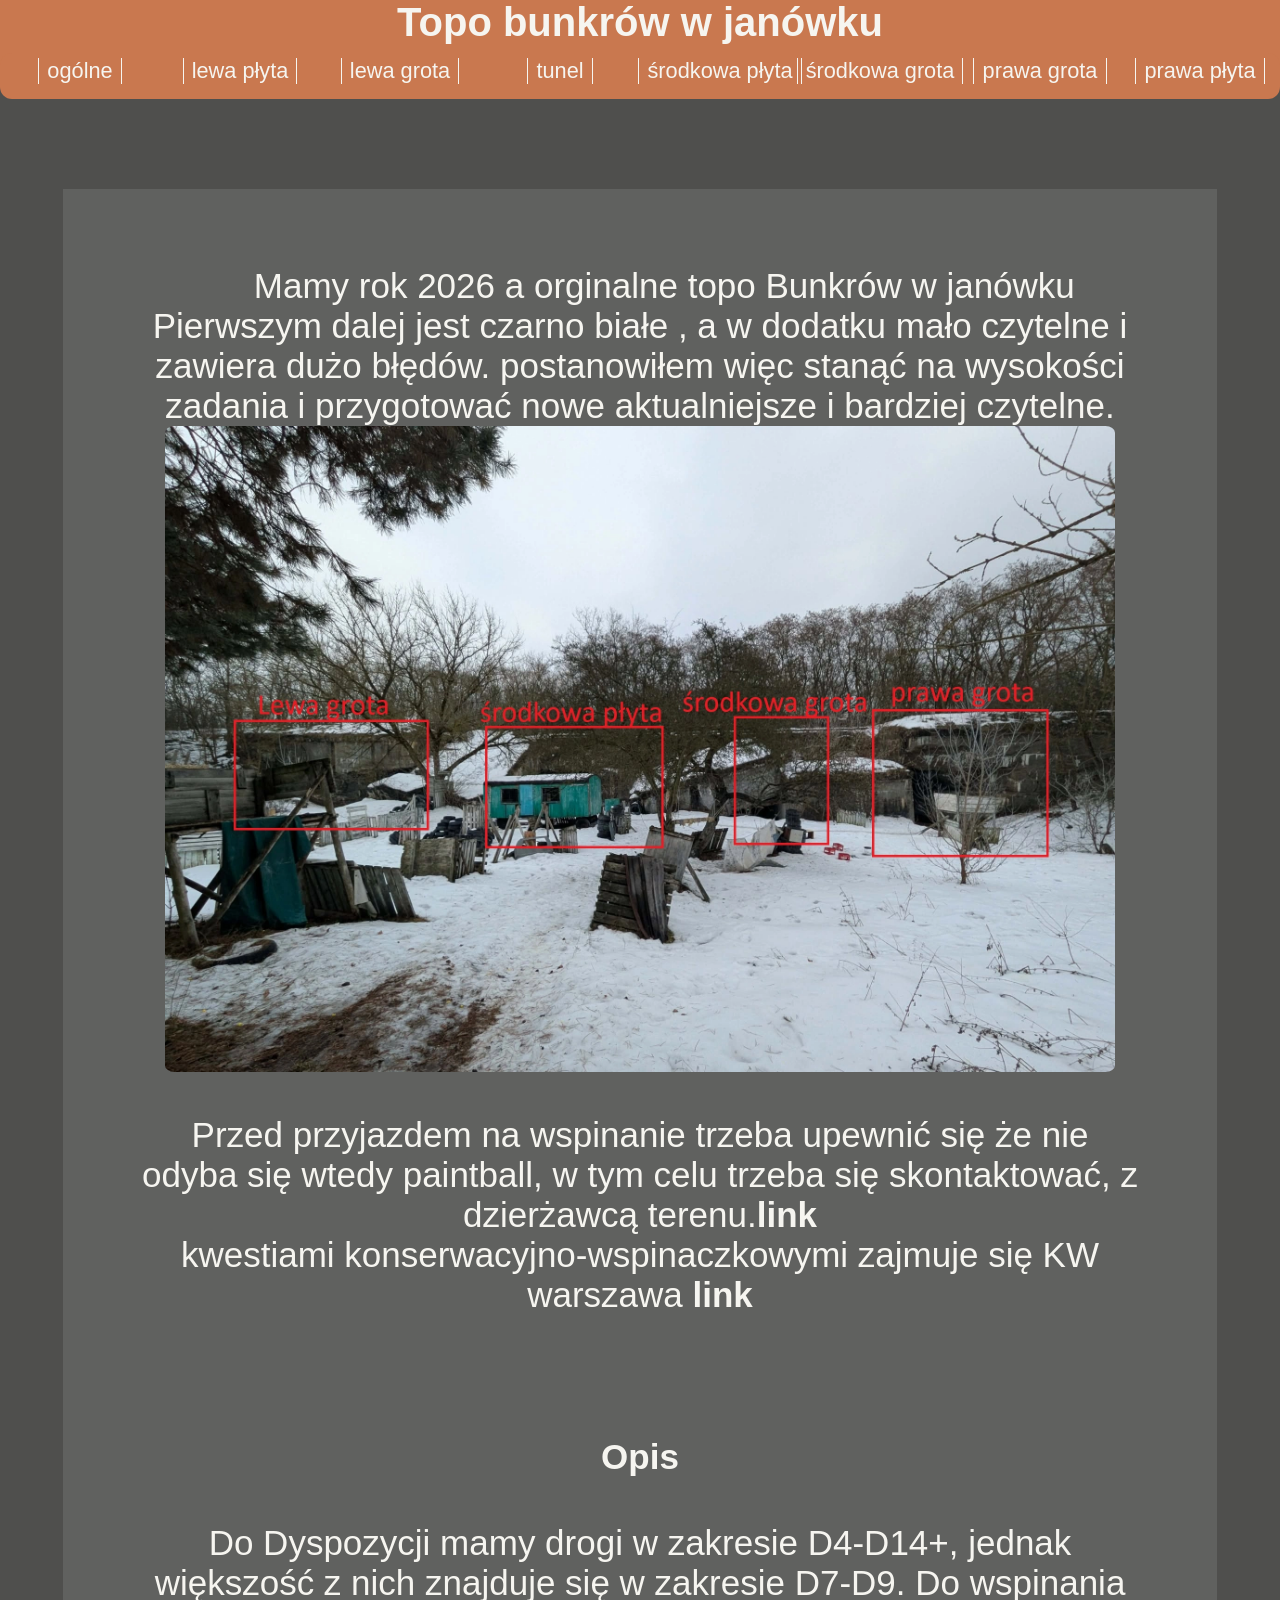
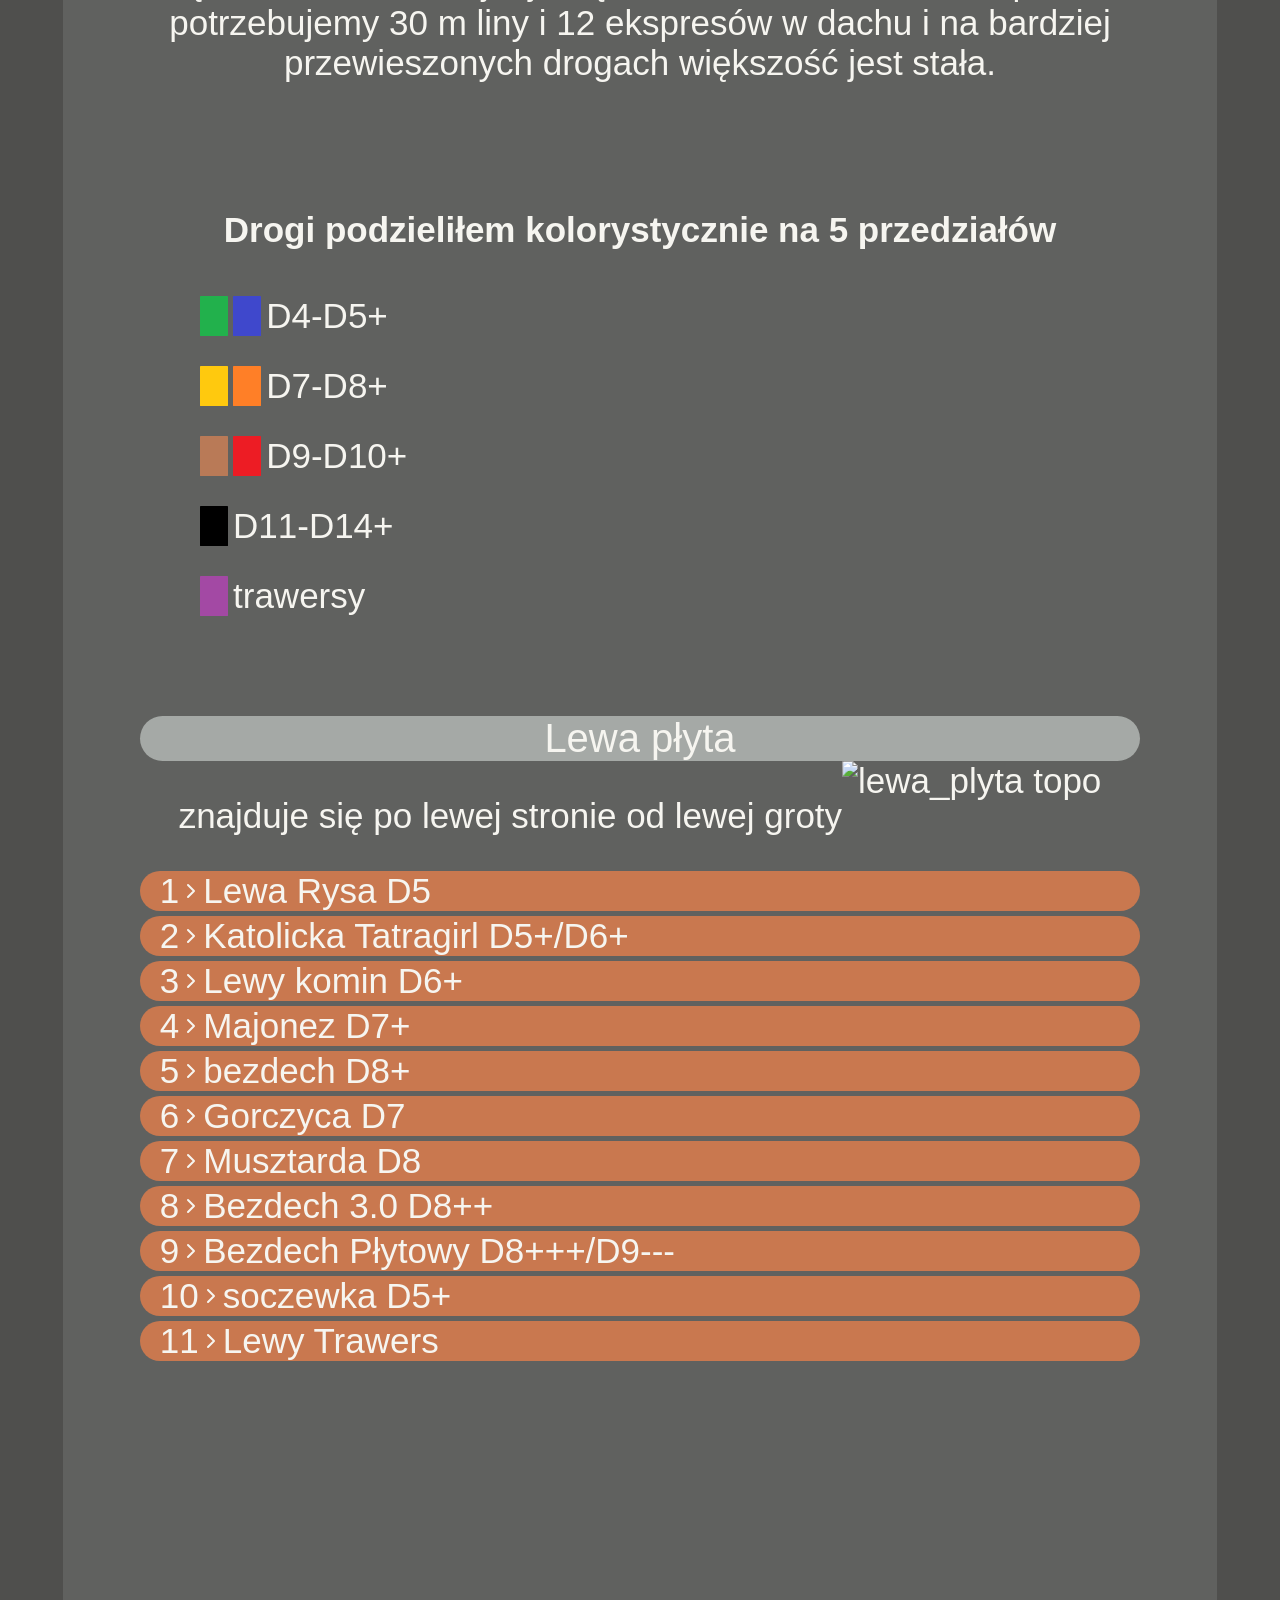
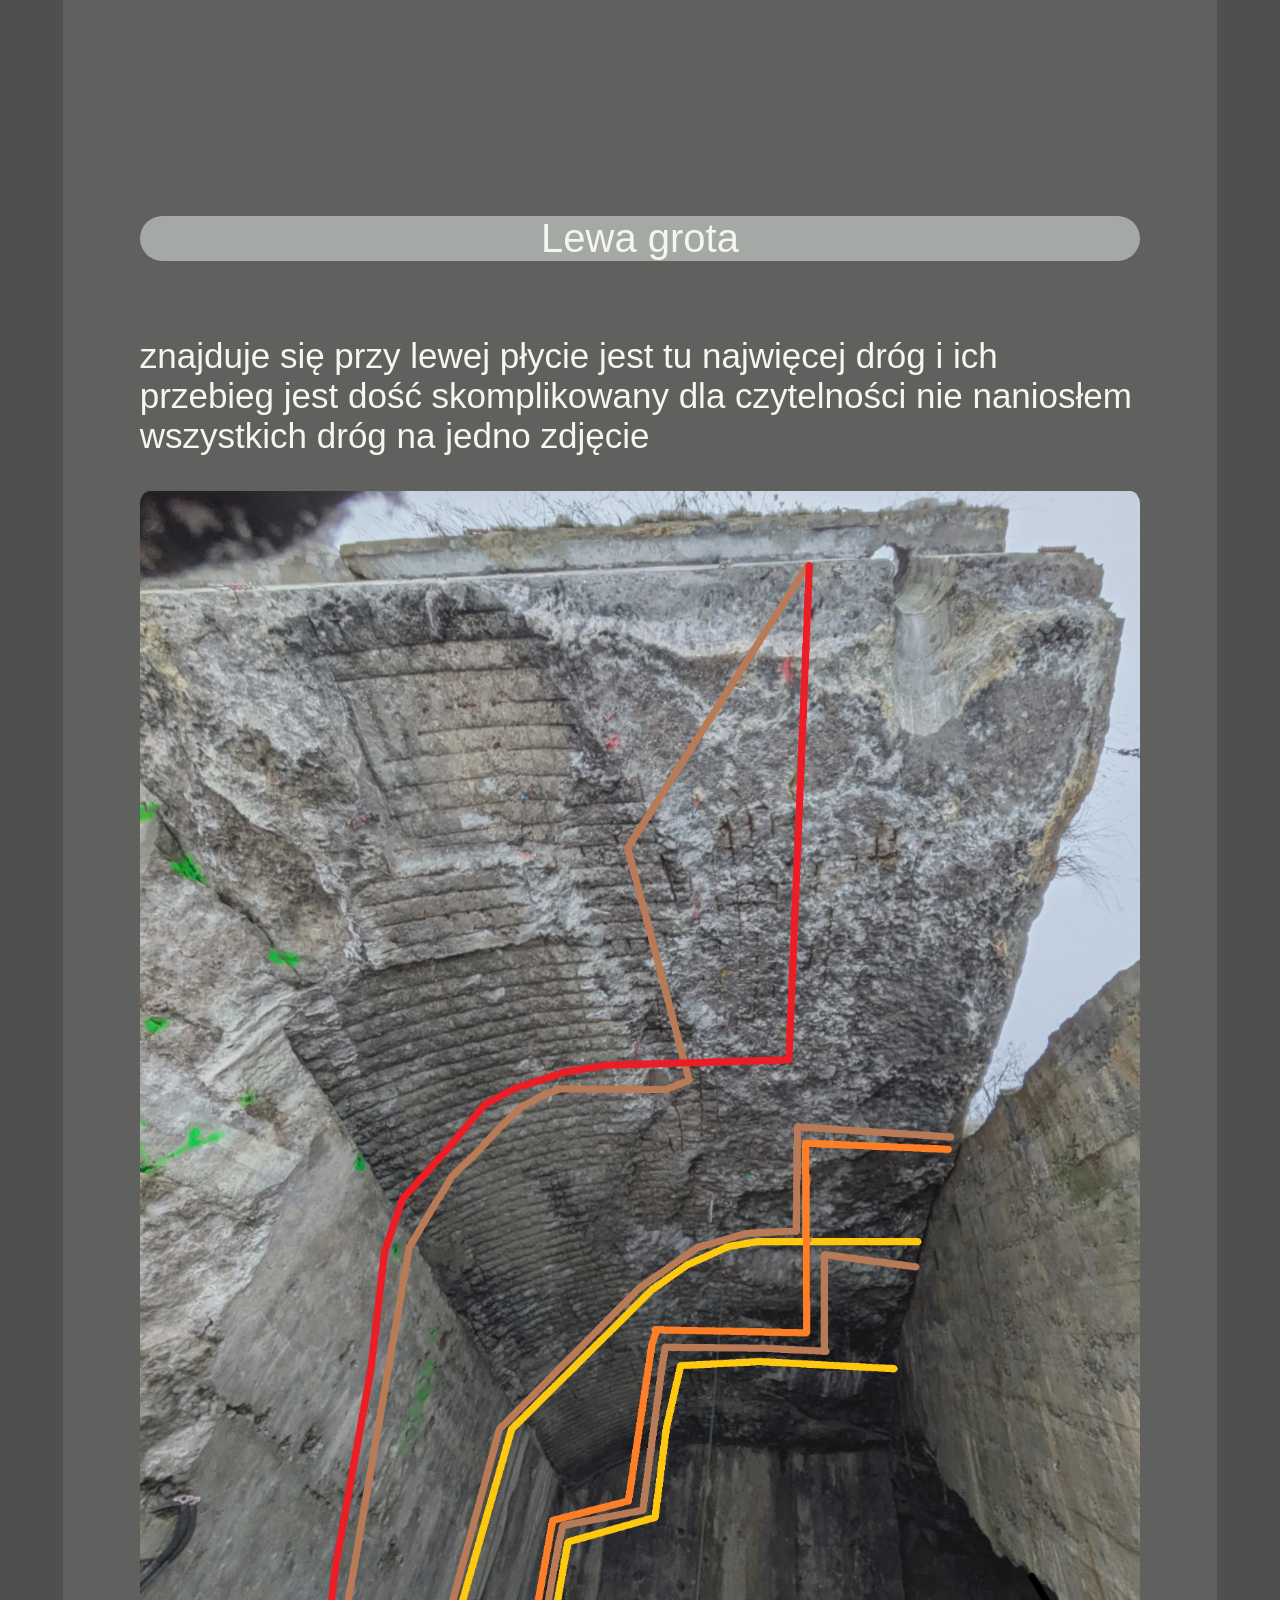
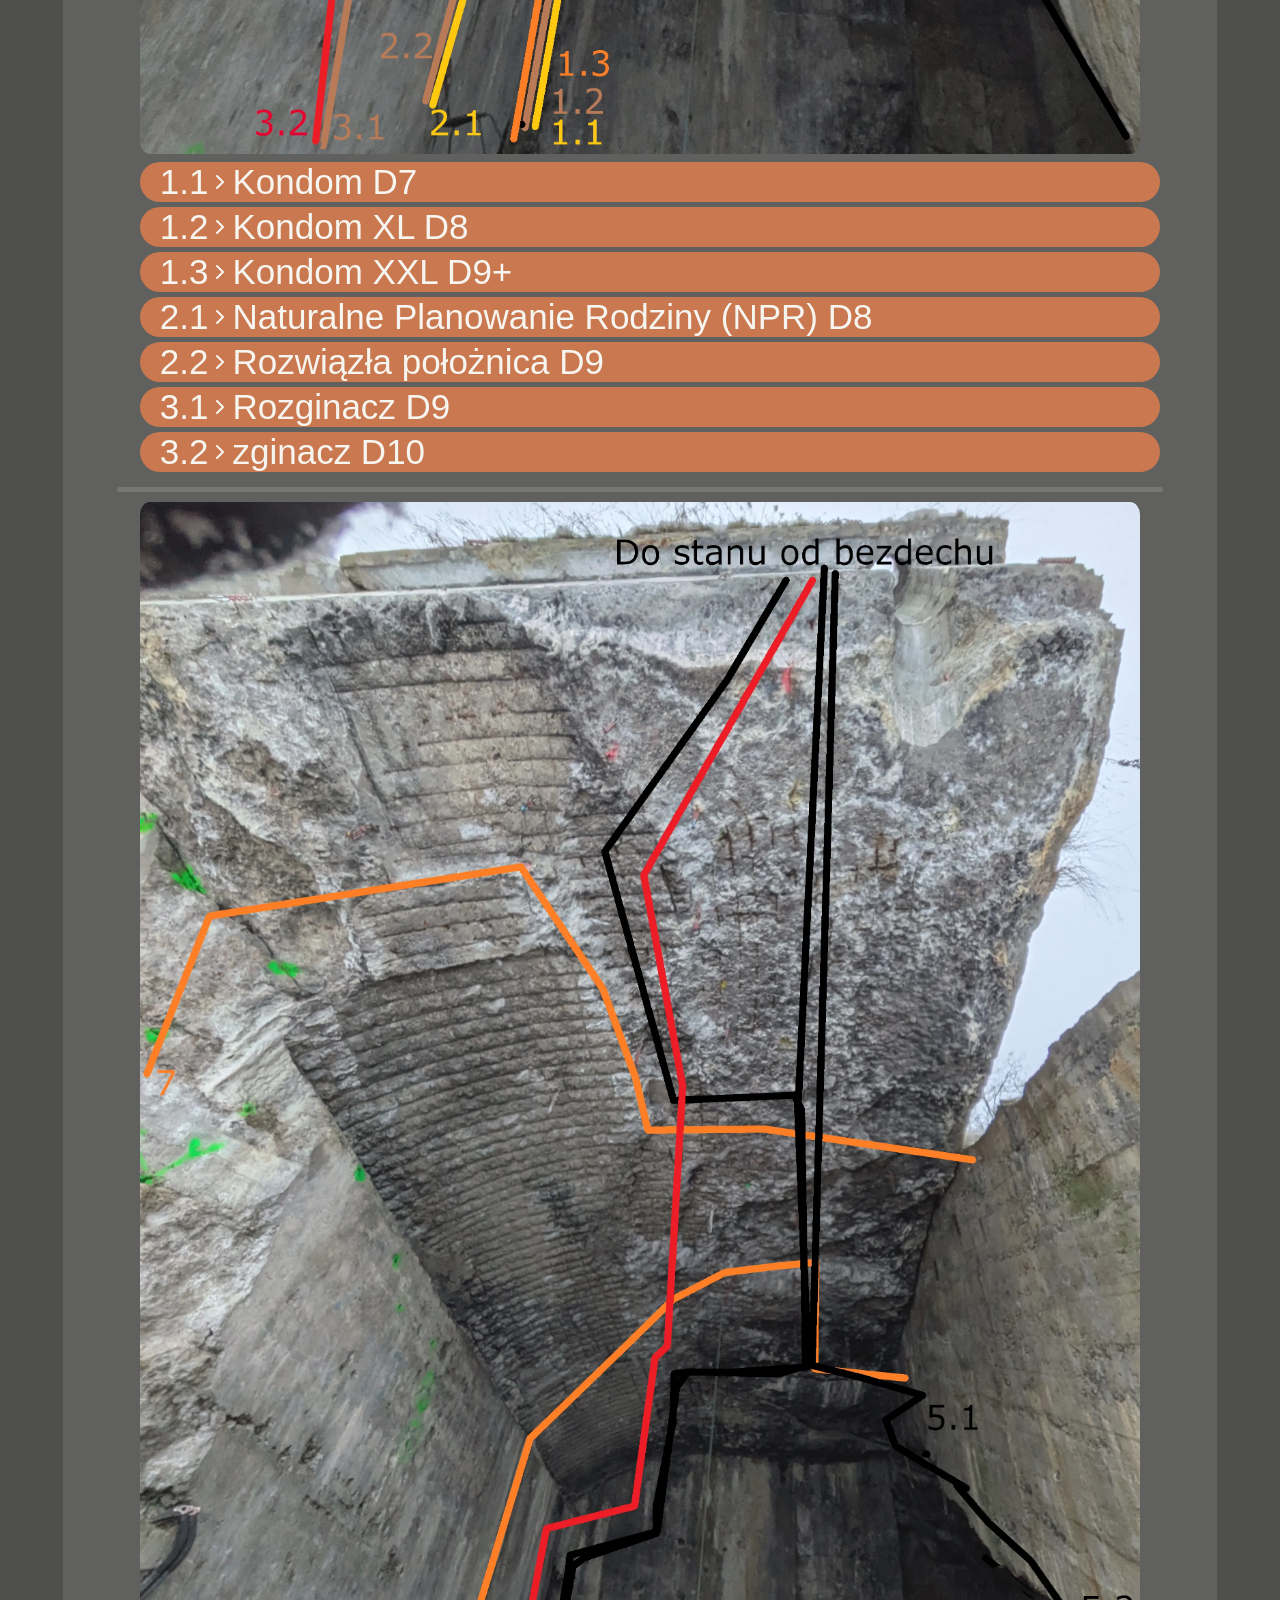
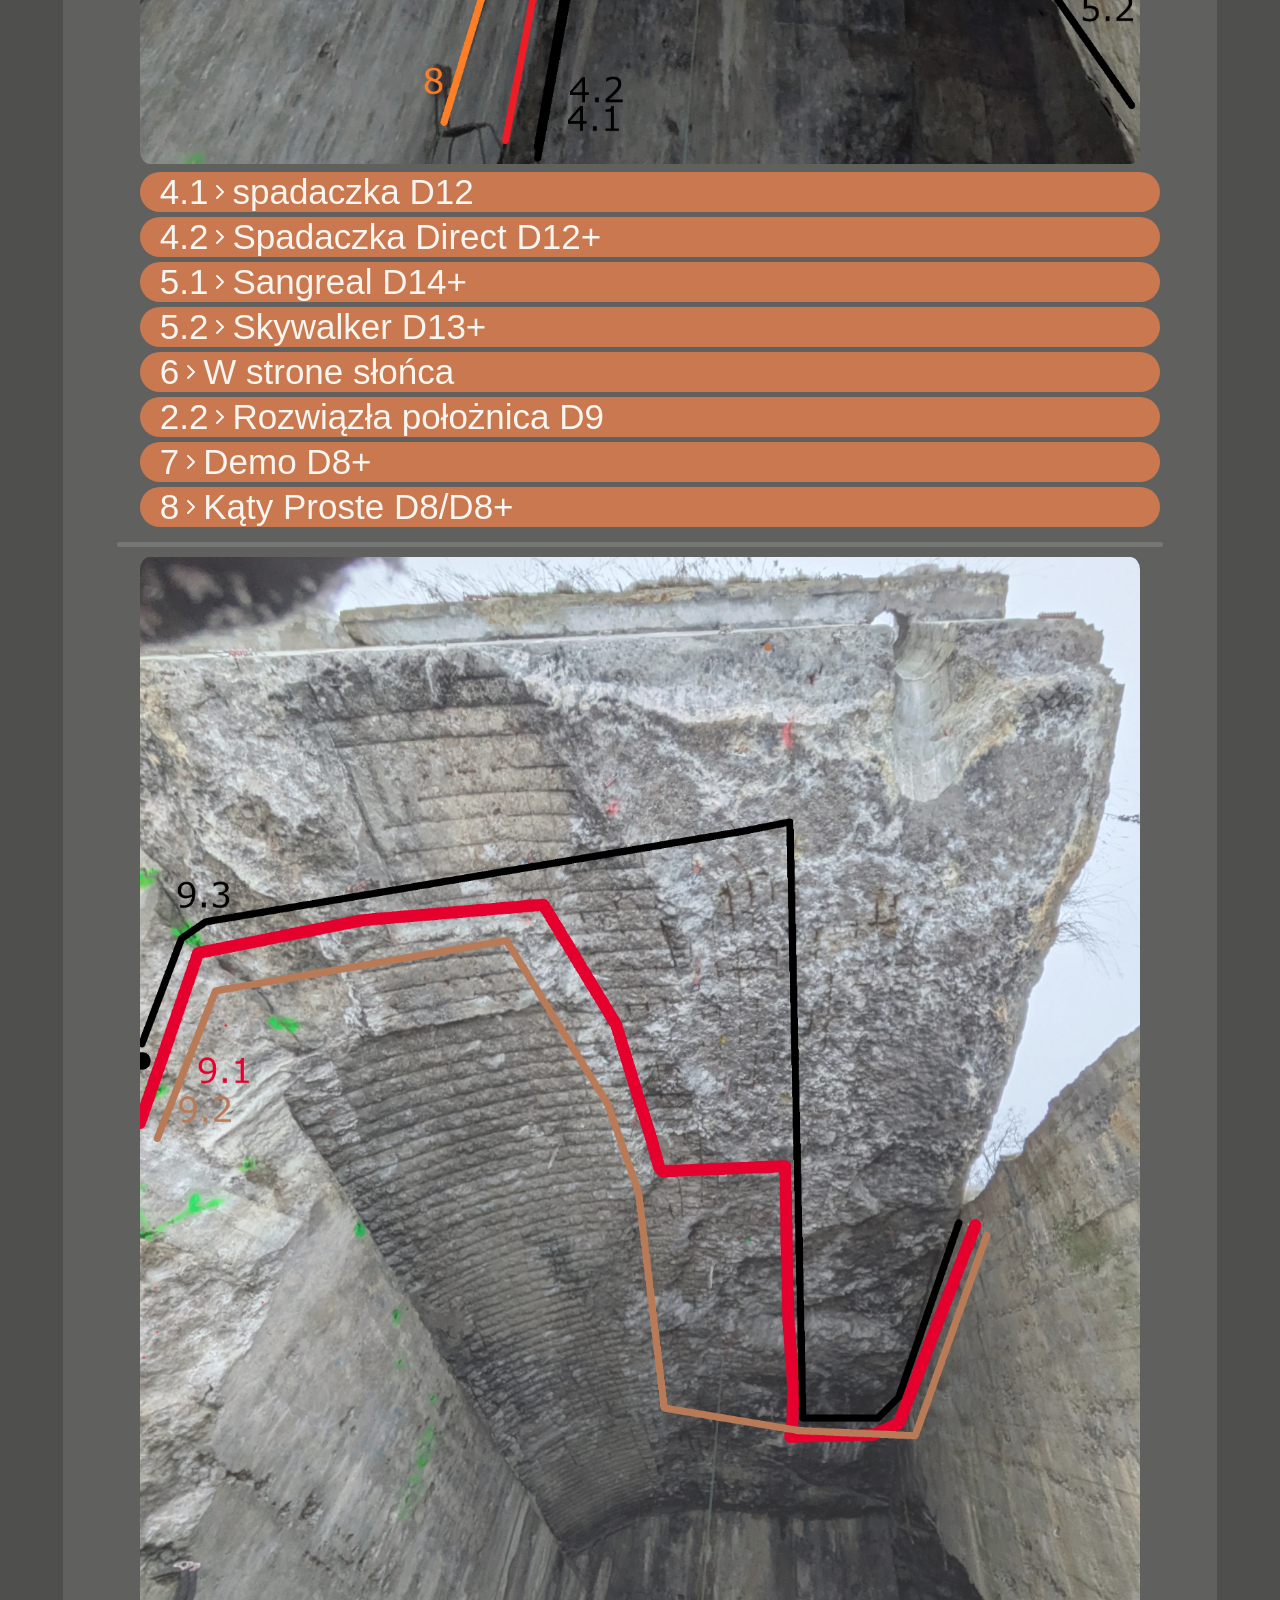
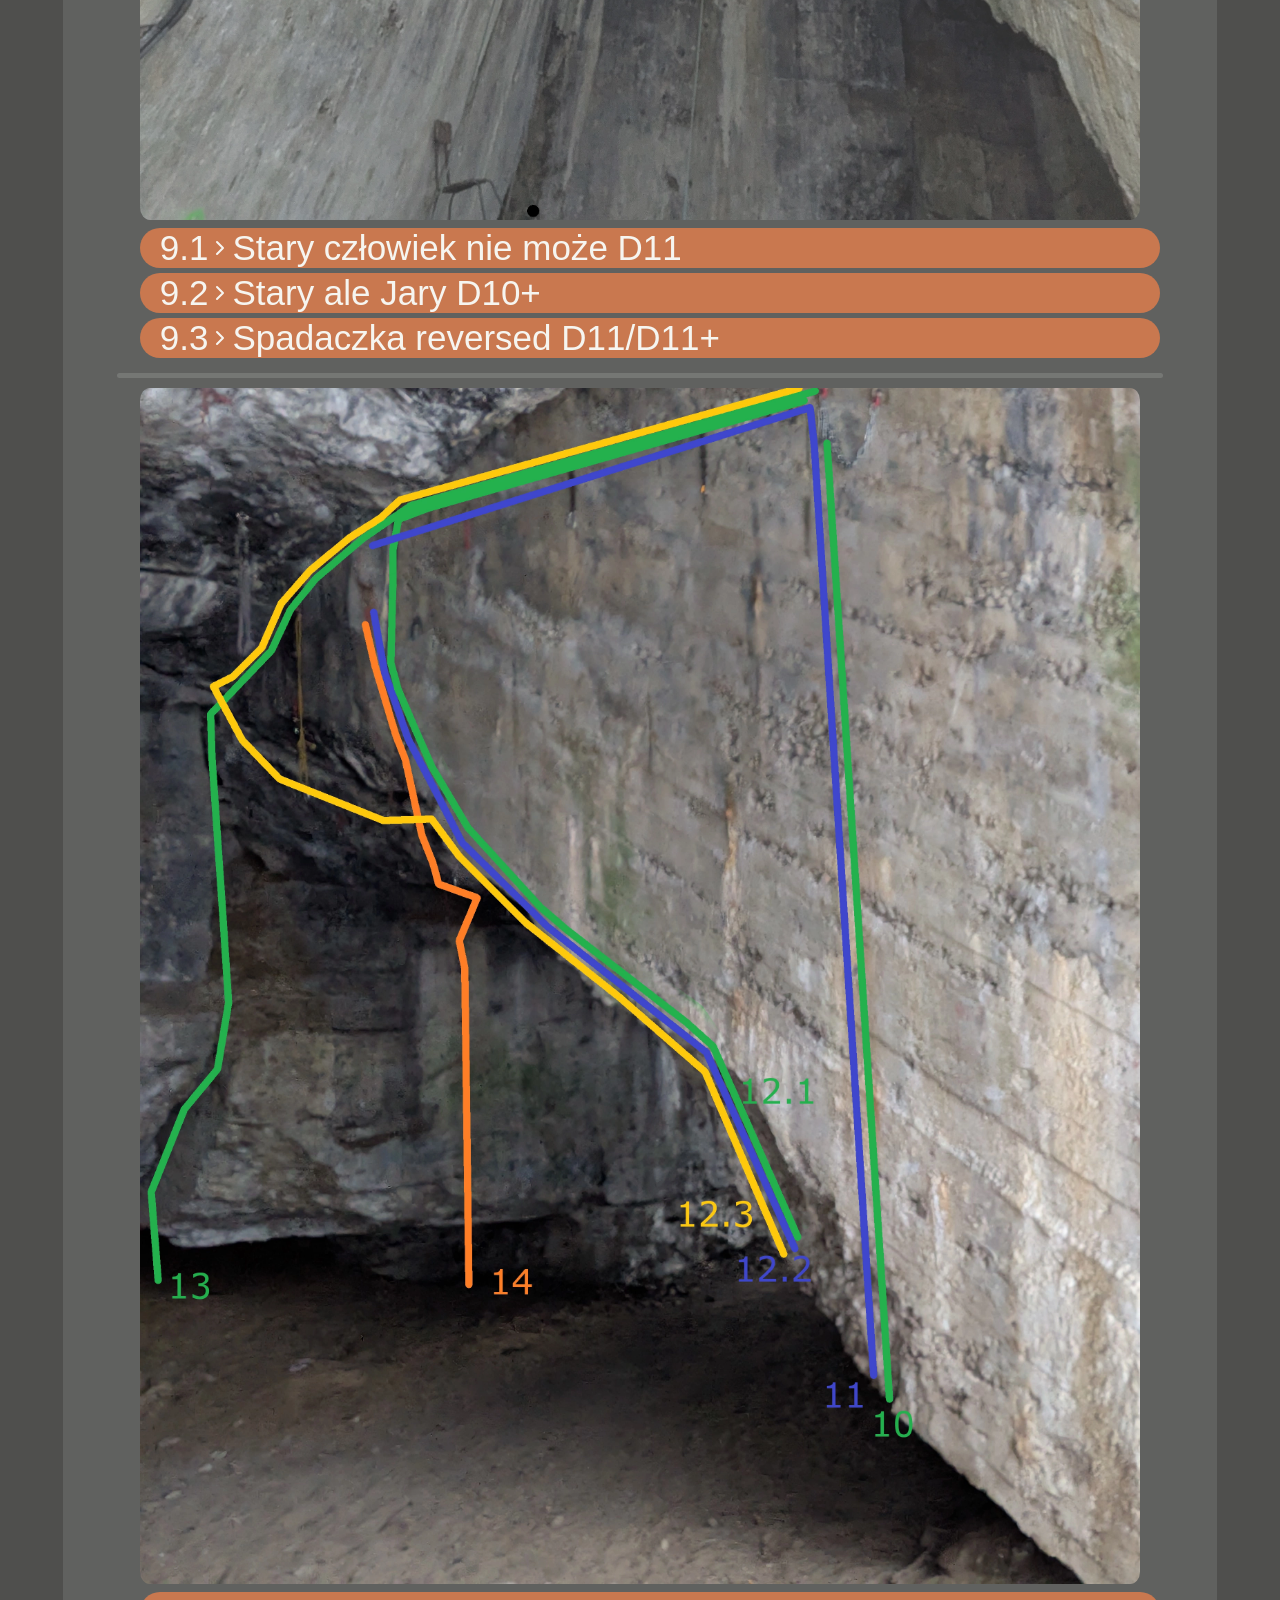
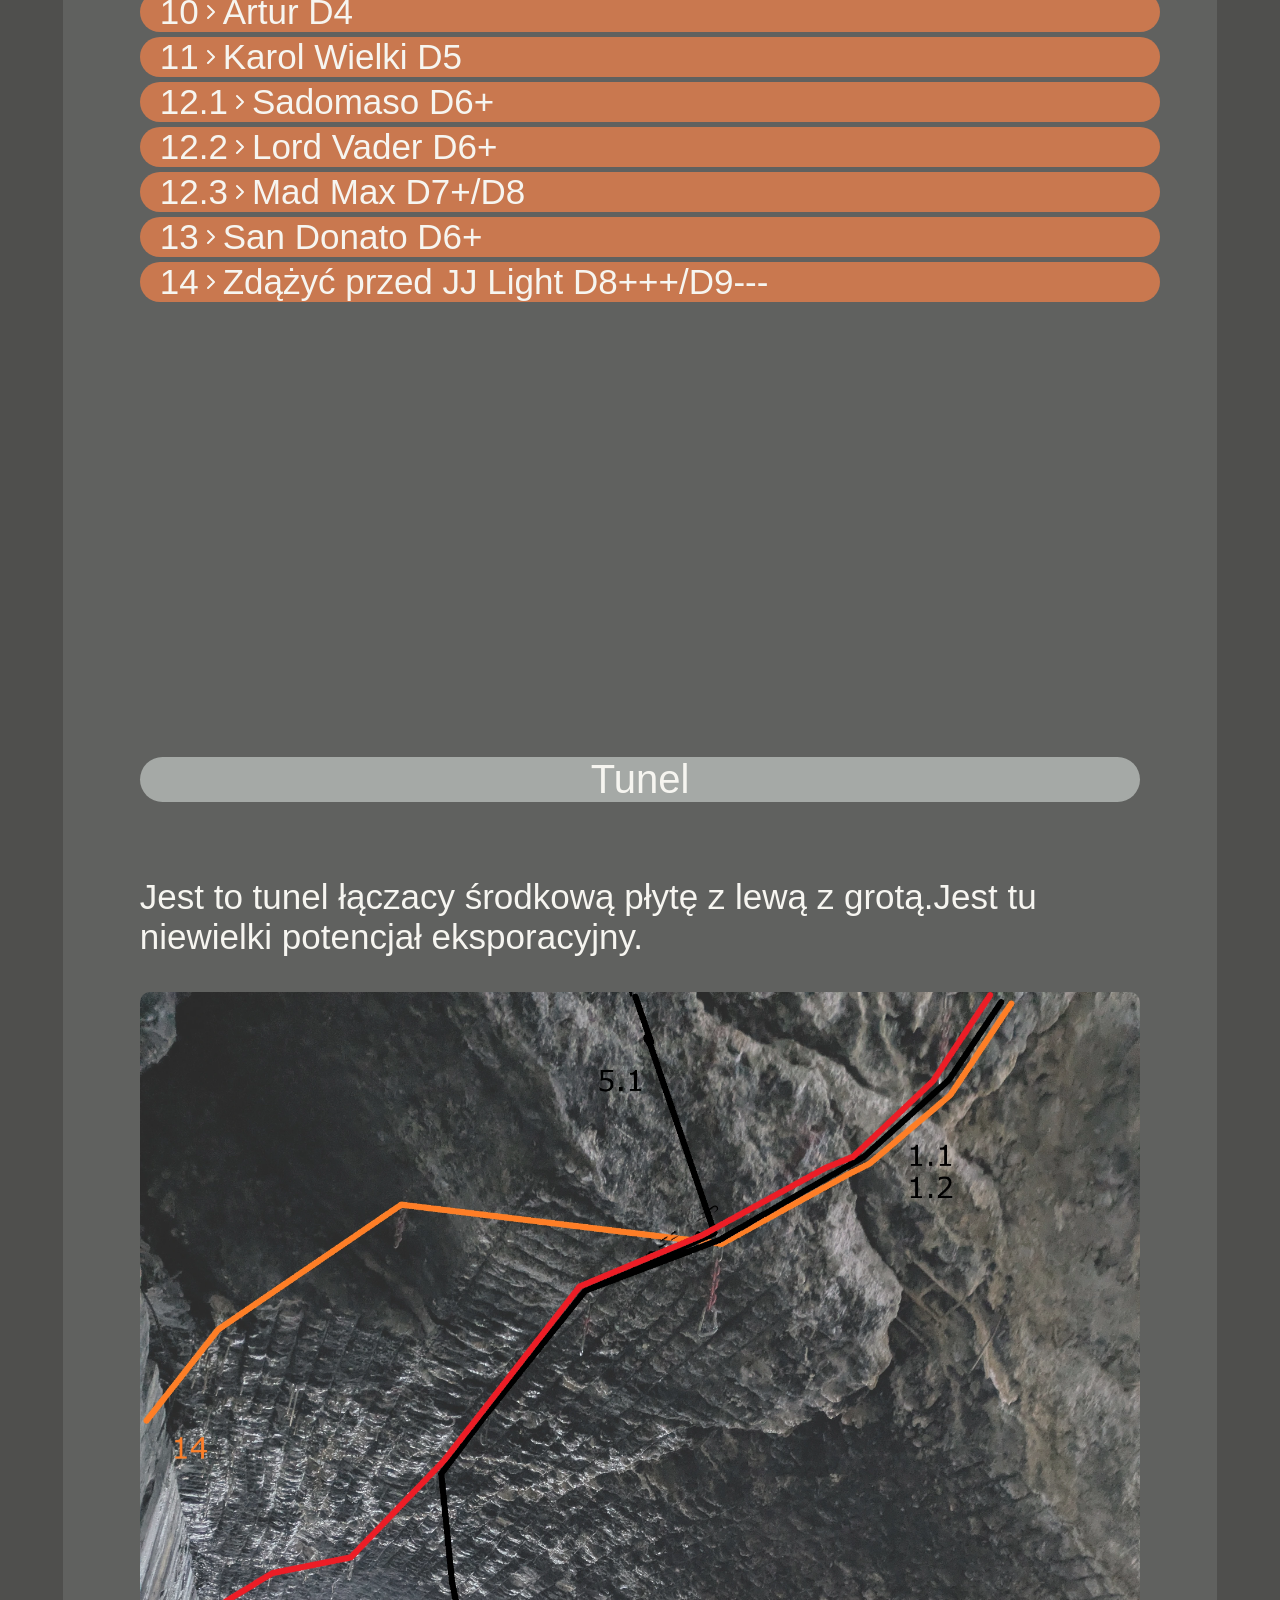
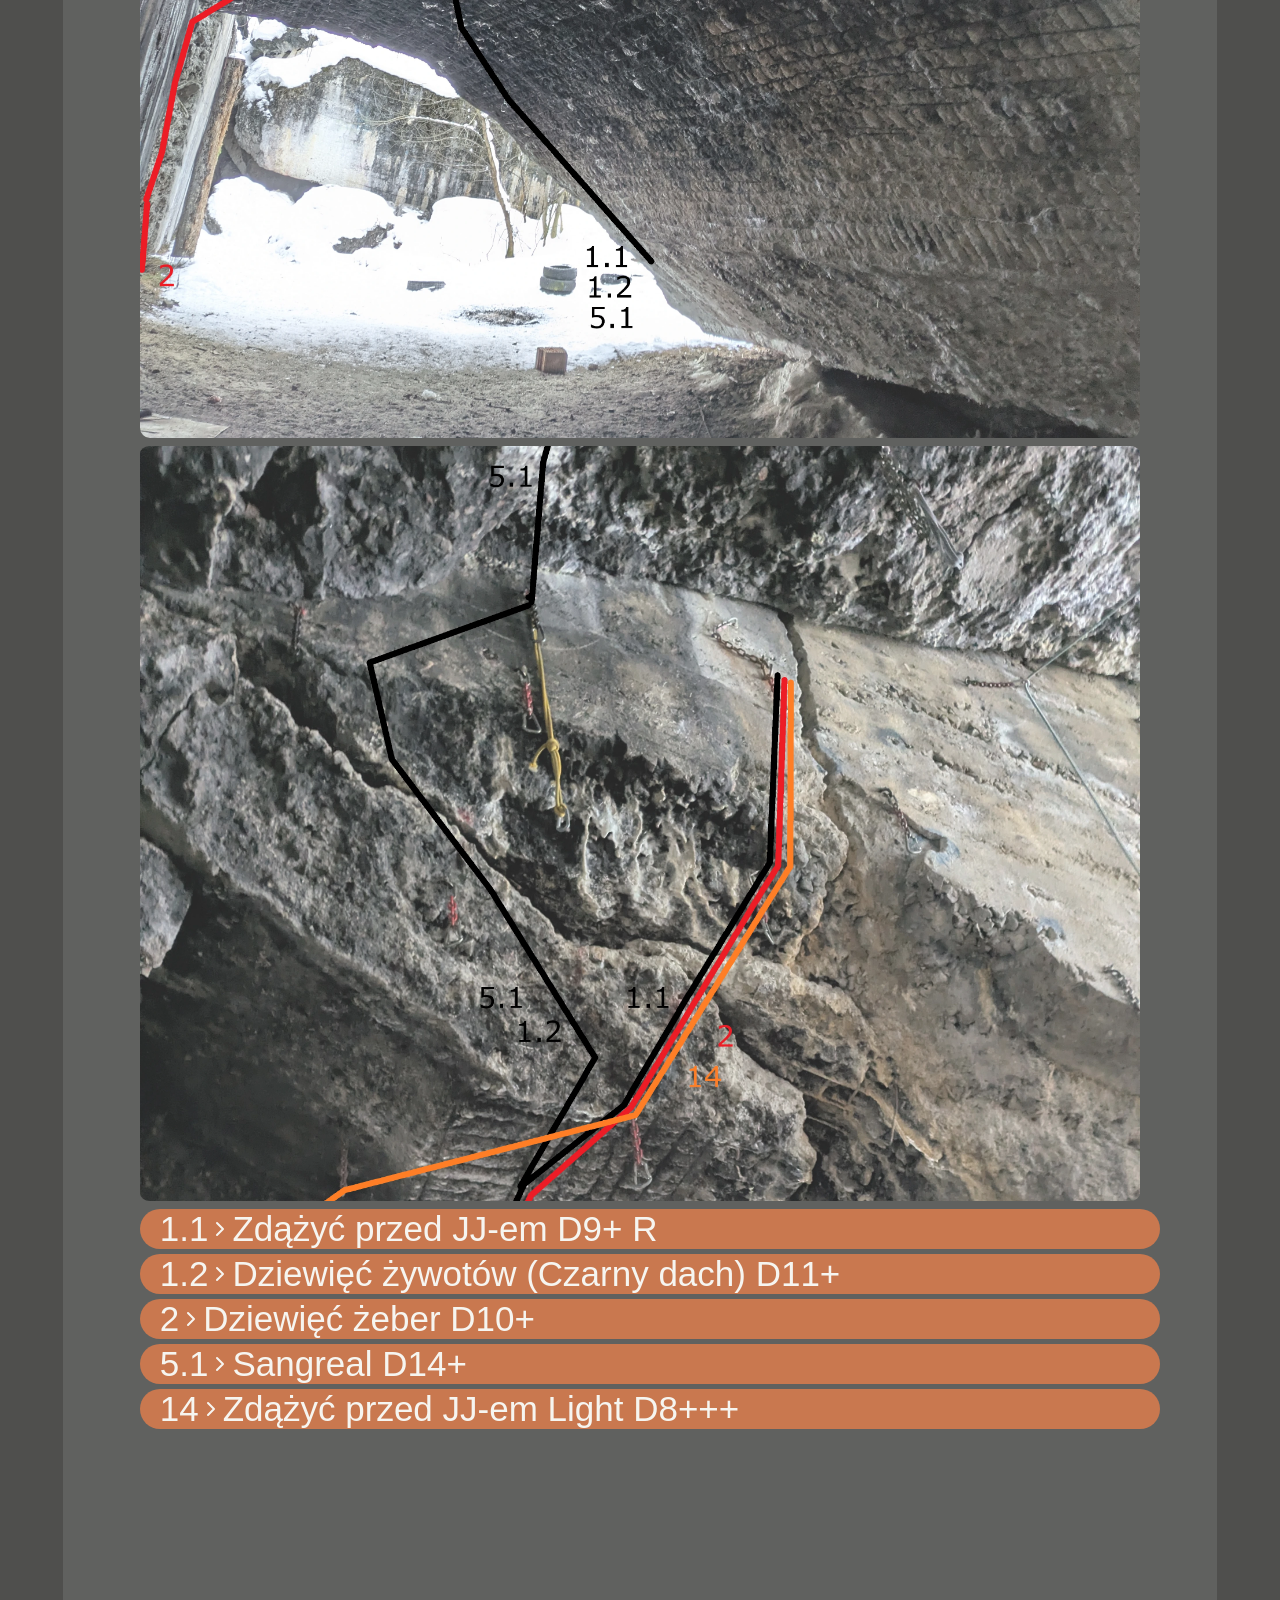
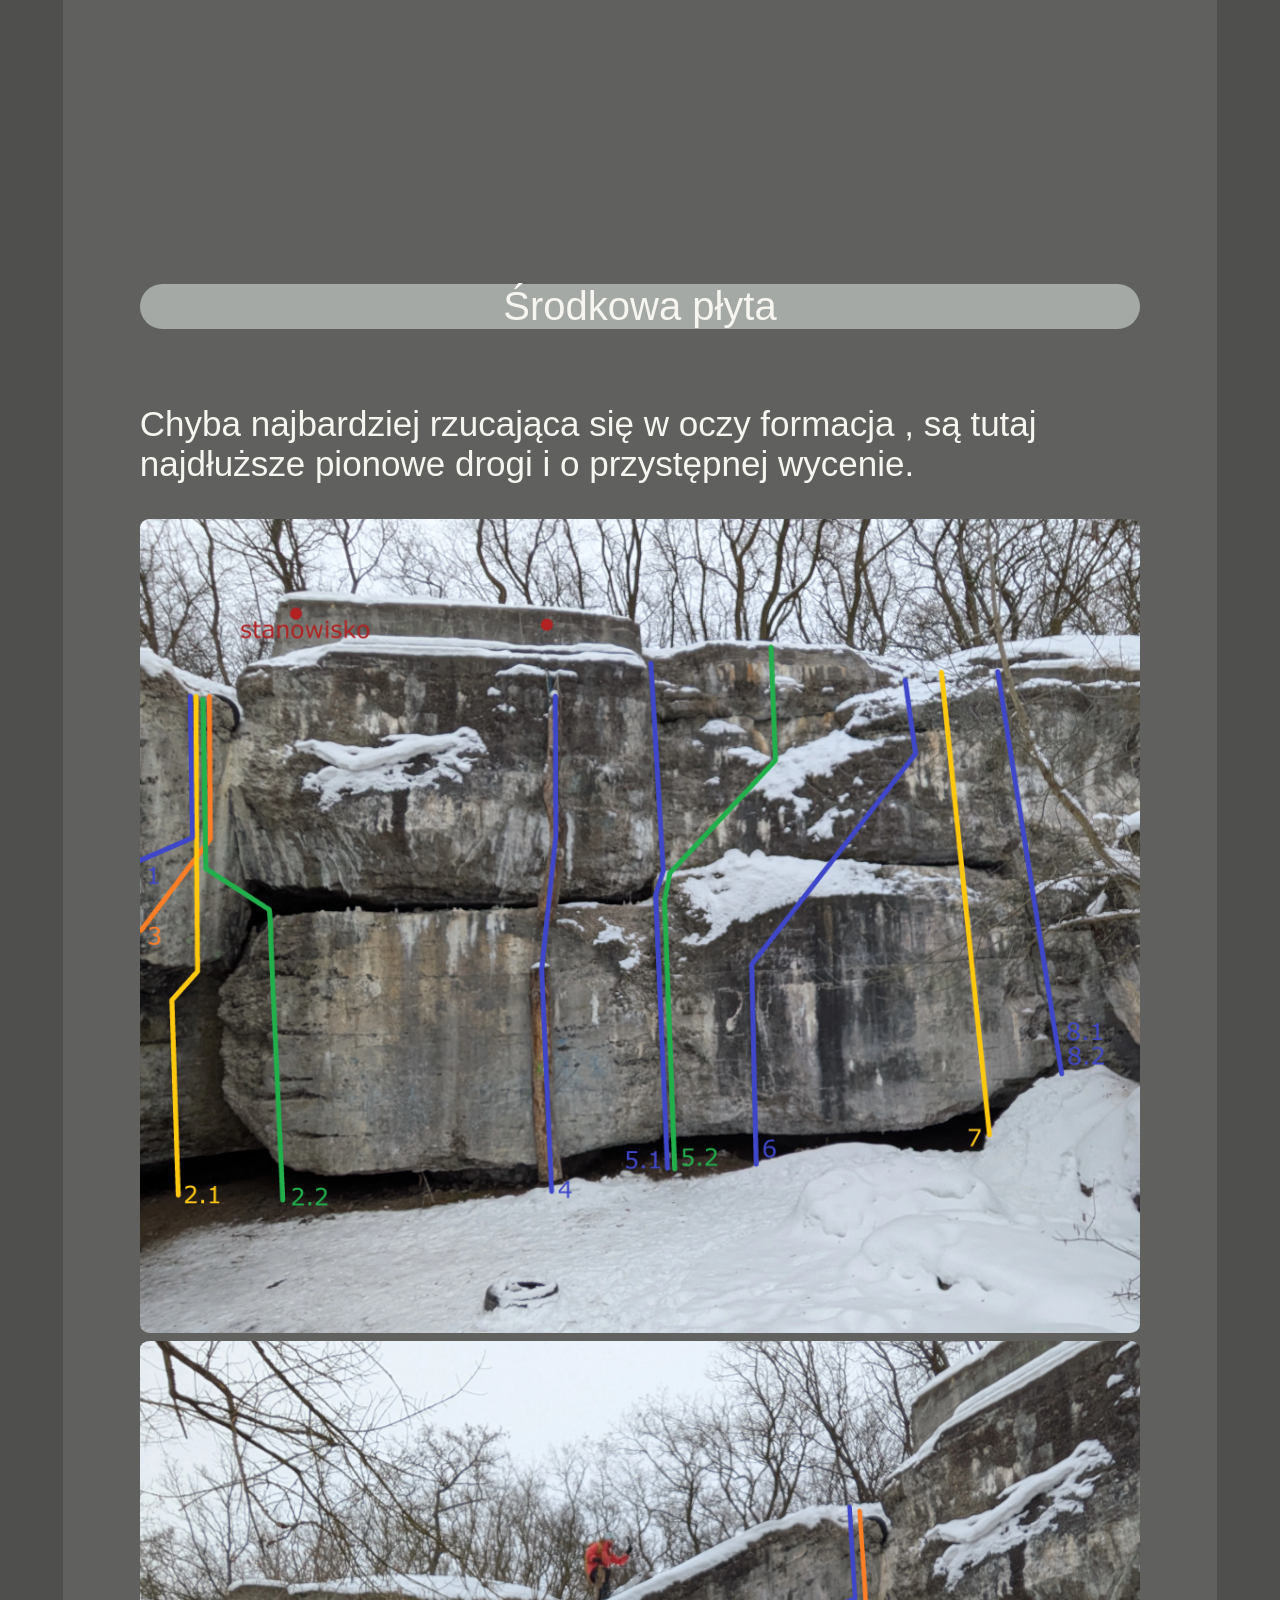
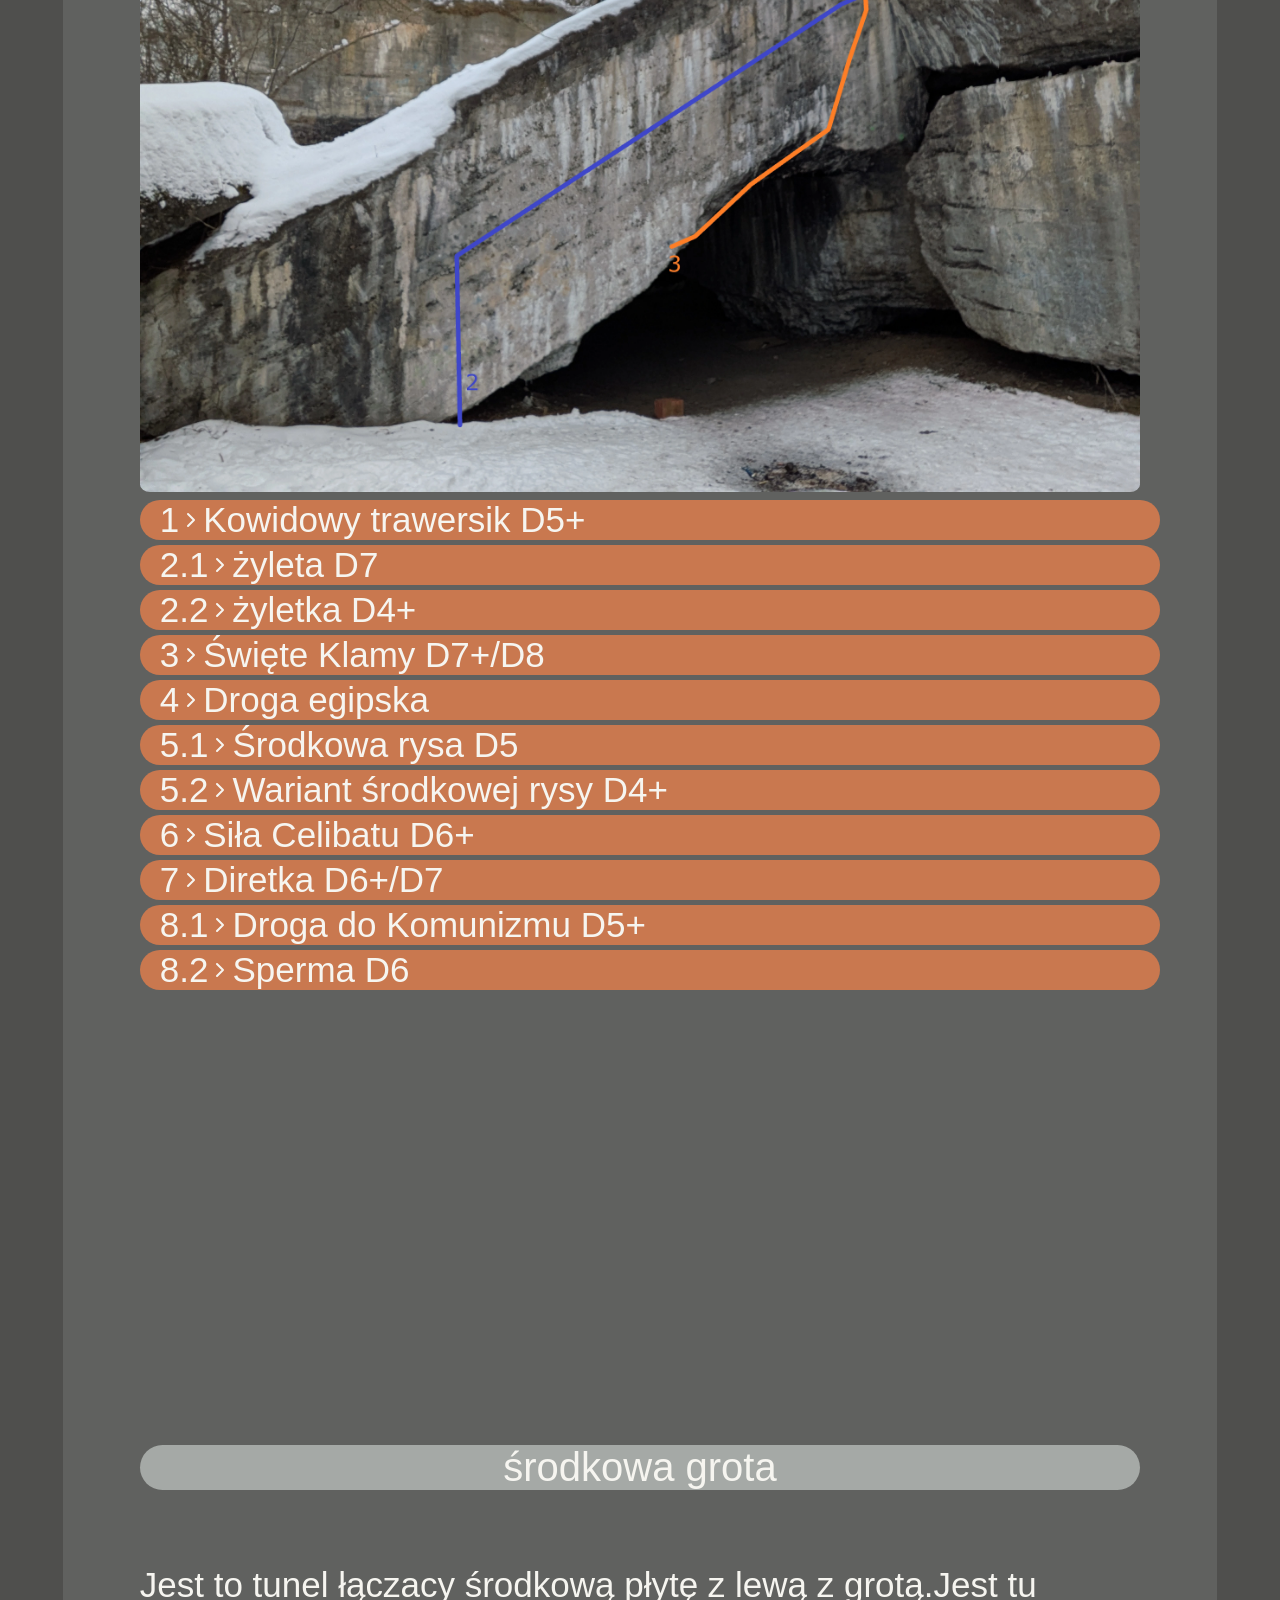
==== index.html @ 6ad780a1 "dodatki teraz juz cala tresc jest" ====
<!DOCTYPE html>
<html lang="pl">

<head>
    <meta charset="UTF-8">
    <meta name="opis zawartosvi" content="width=device-width, initial-scale=1.0">
    <title>Pocotopo</title>
    <link rel="stylesheet" href="styl.css">
    <script src="zabascr.js" defer></script>
    <link rel="stylesheet" href="https://cdn.jsdelivr.net/npm/glightbox/dist/css/glightbox.min.css" />
<script src="https://cdn.jsdelivr.net/gh/mcstudios/glightbox/dist/js/glightbox.min.js"></script>
</head>
    <body>
        <header class="header" id='header'>
            Topo bunkrów w janówku
        </header>
        <header id="headerer">
            <div class="meganawig">
                <a href="#prz1"> <div class="nawig" > ogólne </div></a>
            </div>
            <div class="meganawig">
               <a href="#lewa_plyta"> <div class="nawig">lewa płyta</div></a>
            </div>
            <div class="meganawig">
                <a href="#prz3"><div class="nawig">lewa grota</div></a>
            </div>
            <div class="meganawig">
               <a href="#prz4"> <div class="nawig">tunel</div></a>
            </div>
            <div class="meganawig">
               <a href="#prz5"> <div class="nawig">środkowa płyta</div></a>
            </div>
            <div class="meganawig">
               <a href="#prz6"> <div class="nawig">środkowa grota</div></a>
            </div>
            <div class="meganawig">
               <a href="#prz7"> <div class="nawig">prawa grota</div></a>
            </div>
            <div class="meganawig">
               <a href="#prz8"> <div class="nawig">prawa płyta</div></a>
            </div>
        </header>
        <div id="tresc">
            <div id="ogolne">
                <div class="text_gl" id="prz1">   &nbsp;&nbsp;&nbsp;&nbsp; Mamy rok 2026 a orginalne topo Bunkrów w
                     janówku Pierwszym dalej jest czarno białe , a w dodatku mało czytelne 
                     i zawiera dużo błędów. postanowiłem więc stanąć na wysokości zadania i 
                     przygotować nowe aktualniejsze i bardziej czytelne.
                </div>
              <a href="zdjecia/janog.webp" class="glightbox"> <img src="zdjecia/janog.webp" alt="" id="zdog"></a> 
                <p> 
                    Przed przyjazdem na wspinanie trzeba upewnić się że nie odyba się wtedy paintball, w tym celu
                 trzeba się skontaktować, z  dzierżawcą terenu.<a href="https://www.pm-active.pl/" class="a_zew">link</a>
                 <br>
                kwestiami konserwacyjno-wspinaczkowymi zajmuje się  KW warszawa <a href="https://kw.warszawa.pl/" class="a_zew">link</a>
            <br>
            <br>   
            
            </p>  
                <p> <h4>Opis</h4>
                    Do Dyspozycji mamy drogi w zakresie D4-D14+, jednak większość z nich znajduje się w zakresie
                          D7-D9. Do wspinania potrzebujemy 30 m liny i 12 ekspresów w dachu i na bardziej przewieszonych 
                          drogach większość jest stała. <br><br><br>
                     </p>
                     <p > <h4>Drogi podzieliłem kolorystycznie na 5 przedziałów </h4><br>
                        <div class="linijka_kolory"><img src="kolory/zielony.png" alt="" class="kolorki"><img src="kolory/niebieski.png" alt="" class="kolorki"> D4-D5+ <br> </div>
                        <div class="linijka_kolory"><img src="kolory/zolty.png" alt="" class="kolorki"><img src="kolory/pomarańczowy.png" alt="" class="kolorki">D7-D8+  <br> </div>
                        <div class="linijka_kolory"><img src="kolory/brazowy.png" alt="" class="kolorki"><img src="kolory/czerwony.png" alt="" class="kolorki"> D9-D10+ <br> </div>
                         <div class="linijka_kolory"><img src="kolory/czarny.png" alt="" class="kolorki"> D11-D14+ <br> </div>
                        <div class="linijka_kolory"><img src="kolory/fioletowy.png" alt="" class="kolorki"> trawersy </div>
                    </p>
                </div>

                     


           <div class="tytuly">Lewa płyta</div><br>
                <p>znajduje się po lewej stronie od lewej groty </p>
                   <a href="zdjecia/lp/l_p_gotowe.webp" class="glightbox"><img src="zdjecia/lp/l_p_gotowe.webp" alt="lewa_plyta topo" id="lp" class="zdj_g" loading="lazy"></a>


                <div id="lewa_rysa" class="opis_drogi" data-target="1s1c1d">
                    <div class="cyferka">1</div>
                    <svg class="chevron" width="24" height="24" viewBox="0 0 24 24" fill="none" stroke="currentColor" stroke-width="2" stroke-linecap="round" stroke-linejoin="round" transform="rotate(-90)">
                        <path d="m6 9 6 6 6-6"/>
                        </svg>Lewa Rysa D5 <img class="gwiazdka">

                </div>
                <div class="rozw" id="1s1c1d">     <a href="zdjecia/lp/lewa_rys2.webp" class="glightbox"><img src="zdjecia/lp/lewa_rys2.webp" alt="" class="zdj_opis"></a>
                     Przyjemne niezbyt wymagające wspinanie w rysie ze średnimi stopniami. Droga ma 2 warianty o podobnej trudności. 
                   
                    </div>
                  


                <div id="katgrl" class="opis_drogi" data-target="1s1c2d">
                    <div class="cyferka">2</div>
                    <svg class="chevron" width="24" height="24" viewBox="0 0 24 24" fill="none" stroke="currentColor" stroke-width="2" stroke-linecap="round" stroke-linejoin="round" transform="rotate(-90)">
                        <path d="m6 9 6 6 6-6"/>
                        </svg> Katolicka Tatragirl D5+/D6+
                </div>

                <div class="rozw" id="1s1c2d"><img src="" class='zdj_dod'>katg
                   <a href="zdjecia/lp/katolicka2.webp" class="glightbox"> <img src="zdjecia/lp/katolicka2.webp" alt=""class="zdj_opis"></a>
                    Długie ruchy z interesującym pulerem ,wycena zależy od zasięgu wspinacza.
                    
                </div>



                <div id="katgrl" class="opis_drogi" data-target="1s1c3d">
                <div class="cyferka">3</div>
                <svg class="chevron" width="24" height="24" viewBox="0 0 24 24" fill="none" stroke="currentColor" stroke-width="2" stroke-linecap="round" stroke-linejoin="round" transform="rotate(-90)">
                    <path d="m6 9 6 6 6-6"/>
                    </svg> Lewy komin D6+
                </div>
             <div class="rozw" id="1s1c3d"><img src="" class='zdj_dod'>
                <a href="zdjecia/lp/lewy_komin.webp" class="glightbox"><img src="zdjecia/lp/lewy_komin.webp" alt="" class="zdj_opis"></a>
                    Niezbyt często uczęszczana droga dla koneserów, ale oferuje ciekawe ruchy.
                </div>



                <div id="Lkomin" class="opis_drogi" data-target="1s1c4d">
                    <div class="cyferka">4</div>
                        <svg class="chevron" width="24" height="24" viewBox="0 0 24 24" fill="none" stroke="currentColor" stroke-width="2" stroke-linecap="round" stroke-linejoin="round" transform="rotate(-90)">
                        <path d="m6 9 6 6 6-6"/>
                        </svg> Majonez D7+
                </div>
                <div class="rozw" id="1s1c4d"><img src="" class='zdj_dod'>
               <a href="zdjecia/lp/majonez.webp" class="glightbox"><img src="zdjecia/lp/majonez.webp" alt="" class="zdj_opis"></a>
                 Startuje tak jak lewy komin ale przed nim odchodzi w przewieszenie w prawo i dalej na 
                 gładką płytę. Zawiera długi ruch a nazwa prawdopodobnie pochodzi  od jakości chwytów
                 na płycie.
             </div>




                <div id="Lkomin" class="opis_drogi" data-target="1s1c5d">
                <div class="cyferka">5</div>
                <svg class="chevron" width="24" height="24" viewBox="0 0 24 24" fill="none" stroke="currentColor" stroke-width="2" stroke-linecap="round" stroke-linejoin="round" transform="rotate(-90)">
                        <path d="m6 9 6 6 6-6"/>
                        </svg> bezdech D8+
                    </div>
            <div class="rozw" id="1s1c5d"><img src="" class='zdj_dod'>
                   <a href="zdjecia/lp/Bezdech.webp" class="glightbox"> <img src="zdjecia/lp/Bezdech.webp" alt="" class="zdj_opis"></a>
                        Trudne długie bulderowe ruchy w krótkim dachu crux przy wejściu w kominek.
            </div>
    




            <div id="Lkomin" class="opis_drogi" data-target="1s1c6d">
                <div class="cyferka">6</div>
                <svg class="chevron" width="24" height="24" viewBox="0 0 24 24" fill="none" stroke="currentColor" stroke-width="2" stroke-linecap="round" stroke-linejoin="round" transform="rotate(-90)">
                        <path d="m6 9 6 6 6-6"/>
                        </svg> Gorczyca D7
            </div>
            <div class="rozw" id="1s1c6d"><img src="" class='zdj_dod'>
               <a href="zdjecia/lp/gorczyca.webp" class="glightbox"><img src="zdjecia/lp/gorczyca.webp" alt="" class="zdj_opis"></a>
                  Start połogiem na prawo i wejście do kominka od bezdechu.
            
            </div>




            <div id="Lkomin" class="opis_drogi" data-target="1s1c7d">
                <div class="cyferka">7</div>
                <svg class="chevron" width="24" height="24" viewBox="0 0 24 24" fill="none" stroke="currentColor" stroke-width="2" stroke-linecap="round" stroke-linejoin="round" transform="rotate(-90)">
                        <path d="m6 9 6 6 6-6"/>
                        </svg> Musztarda D8
            </div>
            <div class="rozw" id="1s1c7d"><img src="" class='zdj_dod'>
                 <a href="zdjecia/lp/musztarda_awa.webp" class="glightbox"><img src="zdjecia/lp/musztarda_awa.webp" alt="" class="zdj_opis"></a>
                Połączenie gorczycy  Bezdechu i majonezu ,startujemy gorczycą dalej bezdechem dochodzimy do majonezu.
            </div>





            <div id="Lkomin" class="opis_drogi" data-target="1s1c8d">
                <div class="cyferka">8</div>
                <svg class="chevron" width="24" height="24" viewBox="0 0 24 24" fill="none" stroke="currentColor" stroke-width="2" stroke-linecap="round" stroke-linejoin="round" transform="rotate(-90)">
                        <path d="m6 9 6 6 6-6"/>
                        </svg> Bezdech 3.0 D8++
            </div>
            <div class="rozw" id="1s1c8d"><img src="" class='zdj_dod'>
                Wariant bezdechu idzie tak samo, ale bez użycia  dwóch wierconych dziur w kominie  najwyższej i najniższej.
            </div>





            <div id="Lkomin" class="opis_drogi" data-target="1s1c9d">
                <div class="cyferka">9</div>
                <svg class="chevron" width="24" height="24" viewBox="0 0 24 24" fill="none" stroke="currentColor" stroke-width="2" stroke-linecap="round" stroke-linejoin="round" transform="rotate(-90)">
                        <path d="m6 9 6 6 6-6"/>
                        </svg> Bezdech Płytowy D8+++/D9---
            </div>
            <div class="rozw" id="1s1c9d"><img src="" class='zdj_dod'>
               <a href="zdjecia/lp/bezdech_plytowy.webp" class="glightbox"><img src="zdjecia/lp/bezdech_plytowy.webp" alt="" class="zdj_opis"></a>
                Wariant bezdechu ,bez użycia  kominka i wszystkiego na prawo od niego 
            </div>




            <div id="Lkomin" class="opis_drogi" data-target="1s1c10d">
                <div class="cyferka">10</div>
                <svg class="chevron" width="24" height="24" viewBox="0 0 24 24" fill="none" stroke="currentColor" stroke-width="2" stroke-linecap="round" stroke-linejoin="round" transform="rotate(-90)">
                        <path d="m6 9 6 6 6-6"/>
                        </svg> soczewka D5+
            </div>
            <div class="rozw" id="1s1c10d"><img src="" class='zdj_dod'>
                 <a href="zdjecia/lp/soczewka_awa.webp" class="glightbox"><img src="zdjecia/lp/soczewka_awa.webp" alt=""class="zdj_opis"></a>
                długa droga prowadząca rysą przy ziemii, zdarzają się w niej nieco czujne ruchy.
            </div>




            <div id="Lkomin" class="opis_drogi" data-target="1s1c11d">
                <div class="cyferka">11</div>
                <svg class="chevron" width="24" height="24" viewBox="0 0 24 24" fill="none" stroke="currentColor" stroke-width="2" stroke-linecap="round" stroke-linejoin="round" transform="rotate(-90)">
                        <path d="m6 9 6 6 6-6"/>
                        </svg> Lewy Trawers 
            </div>
            <div class="rozw" id="1s1c11d"><img src="" class='zdj_dod'>
            
             <a href="zdjecia/lp/l_trawers.webp" class="glightbox"><img src="zdjecia/lp/l_trawers.webp" alt="" class="zdj_opis"> <a href="zdjecia/lp/majonez.webp" class="glightbox"></a>
            Trawers zaczyna się po prawo potem idziemy jak soczewka ale poniżej dochodzimy do miejsca ,
            gdzie łączą się dwa warianty lewej rysy. Dalej pokonujemy w całości poziomą rysę w odwrotną stronę.
        </div>
     





        
  <div class="zajmowacz_m"></div>
        <div id="lewa_grota" class="topo">  <div id="lewa_plyta" class="topo"><div class="tytuly">Lewa grota</div><br>
                <p>znajduje się przy lewej płycie  jest tu najwięcej dróg  i ich przebieg jest dość skomplikowany dla czytelności nie naniosłem wszystkich dróg 
                    na jedno zdjęcie </p>
                   <a href="zdjecia/lg/knr/knr.webp" class="glightbox"><img src="zdjecia/lg/knr/knr.webp" alt="lewa_grota topo" id="lg2" class="zdj_g" loading="lazy"></a>
                    <div class="tytul czesci">
                <div id="kondom" class="opis_drogi" data-target="2s1c1d">
                    <div class="cyferka">1.1</div>
                    <svg class="chevron" width="24" height="24" viewBox="0 0 24 24" fill="none" stroke="currentColor" stroke-width="2" stroke-linecap="round" stroke-linejoin="round" transform="rotate(-90)">
                        <path d="m6 9 6 6 6-6"/>
                        </svg>Kondom D7 <img class="gwiazdka">

                </div>
                <div class="rozw" id="2s1c1d">     <a href="zdjecia/lg/knr/kondom.webp" class="glightbox"><img src="zdjecia/lg/knr/kondom.webp" alt="" class="zdj_opis"></a>
                     Przyjemne niezbyt wymagające wspinanie w rysie ze średnimi stopniami. Droga ma 2 warianty o podobnej trudności. 
                   
                    </div>
                  




                <div id="kondomxl" class="opis_drogi" data-target="2s1c2d">
                    <div class="cyferka">1.2</div>
                    <svg class="chevron" width="24" height="24" viewBox="0 0 24 24" fill="none" stroke="currentColor" stroke-width="2" stroke-linecap="round" stroke-linejoin="round" transform="rotate(-90)">
                        <path d="m6 9 6 6 6-6"/>
                        </svg> Kondom XL D8
                </div>

                <div class="rozw" id="2s1c2d"><img src="" class='zdj_dod'>katg
                   <a href="zdjecia/lg/knr/kondomxl.webp" class="glightbox"> <img src="zdjecia/lg/knr/kondomxl.webp" alt=""class="zdj_opis"></a>
                    fesfs
                    
                </div>





                <div id="kondomxxl" class="opis_drogi" data-target="2s1c3d">
                <div class="cyferka">1.3</div>
                <svg class="chevron" width="24" height="24" viewBox="0 0 24 24" fill="none" stroke="currentColor" stroke-width="2" stroke-linecap="round" stroke-linejoin="round" transform="rotate(-90)">
                    <path d="m6 9 6 6 6-6"/>
                    </svg> Kondom XXL D9+
                </div>
             <div class="rozw" id="2s1c3d"><img src="" class='zdj_dod'>
                <a href="zdjecia/lg/knr/kondomxxl.webp" class="glightbox"><img src="zdjecia/lg/knr/kondomxxl.webp" alt="" class="zdj_opis"></a>
                    Niezbyt często uczęszczana droga dla koneserów, ale oferuje ciekawe ruchy.
                </div>





                <div id="NPR" class="opis_drogi" data-target="2s1c4d">
                    <div class="cyferka">2.1</div>
                        <svg class="chevron" width="24" height="24" viewBox="0 0 24 24" fill="none" stroke="currentColor" stroke-width="2" stroke-linecap="round" stroke-linejoin="round" transform="rotate(-90)">
                        <path d="m6 9 6 6 6-6"/>
                        </svg> Naturalne Planowanie Rodziny (NPR) D8
                </div>
                <div class="rozw" id="2s1c4d"><img src="" class='zdj_dod'>
               <a href="zdjecia/lg/knr/npr.webp" class="glightbox"><img src="zdjecia/lg/knr/npr.webp" alt="" class="zdj_opis"></a>
                 Startuje tak jak lewy komin ale przed nim odchodzi w przewieszenie w prawo i dalej na 
                 gładką płytę. Zawiera długi ruch a nazwa prawdopodobnie pochodzi  od jakości chwytów
                 na płycie.
             </div>






                <div id="Rpolz" class="opis_drogi" data-target="2s1c5d">
                <div class="cyferka">2.2</div>
                <svg class="chevron" width="24" height="24" viewBox="0 0 24 24" fill="none" stroke="currentColor" stroke-width="2" stroke-linecap="round" stroke-linejoin="round" transform="rotate(-90)">
                        <path d="m6 9 6 6 6-6"/>
                        </svg> Rozwiązła położnica D9
                    </div>
            <div class="rozw" id="2s1c5d"><img src="" class='zdj_dod'>
                   <a href="zdjecia/lg/knr/poloznica.webp" class="glightbox"> <img src="zdjecia/lg/knr/poloznica.webp" alt="" class="zdj_opis"></a>
                        Trudne długie bulderowe ruchy w krótkim dachu crux przy wejściu w kominek.
            </div>





              <div id="rozginacz" class="opis_drogi" data-target="2s1c6d">
                <div class="cyferka">3.1</div>
                <svg class="chevron" width="24" height="24" viewBox="0 0 24 24" fill="none" stroke="currentColor" stroke-width="2" stroke-linecap="round" stroke-linejoin="round" transform="rotate(-90)">
                        <path d="m6 9 6 6 6-6"/>
                        </svg> Rozginacz D9
                    </div>
            <div class="rozw" id="2s1c6d"><img src="" class='zdj_dod'>
                   <a href="zdjecia/lg/knr/rozginacz.webp" class="glightbox"> <img src="zdjecia/lg/knr/rozginacz.webp" alt="" class="zdj_opis"></a>
                       <a href="zdjecia/lg/knr/wyjscia.webp" class="glightbox"> <img src="zdjecia/lg/knr/wyjscia.webp" alt="" class="zdj_opis"></a>
                   Trudne długie bulderowe ruchy w krótkim dachu crux przy wejściu w kominek.
            </div>





            <div id="zginacz" class="opis_drogi" data-target="2s1c7d">
                <div class="cyferka">3.2</div>
                <svg class="chevron" width="24" height="24" viewBox="0 0 24 24" fill="none" stroke="currentColor" stroke-width="2" stroke-linecap="round" stroke-linejoin="round" transform="rotate(-90)">
                        <path d="m6 9 6 6 6-6"/>
                        </svg> zginacz D10
                    </div>
            <div class="rozw" id="2s1c7d"><img src="" class='zdj_dod'>
                   <a href="zdjecia/lg/knr/zginacz.webp" class="glightbox"> <img src="zdjecia/lg/knr/zginacz.webp" alt="" class="zdj_opis"></a>
                       <a href="zdjecia/lg/knr/wyjscia.webp" class="glightbox"> <img src="zdjecia/lg/knr/wyjscia.webp" alt="" class="zdj_opis"></a>
                   Trudne długie bulderowe ruchy w krótkim dachu crux przy wejściu w kominek.
            </div>

    </div>

              <div class="linia_oddzielajaca"> </div>

    <a href="zdjecia/lg/spd/spd.webp" class="glightbox"><img src="zdjecia/lg/spd/spd.webp" alt="lewa_grota2 topo" id="lg2" class="zdj_g" loading="lazy"></a>

                    <div class="tytul czesci">
                <div id="spadaczka" class="opis_drogi" data-target="2s2c1d">
                    <div class="cyferka">4.1</div>
                    <svg class="chevron" width="24" height="24" viewBox="0 0 24 24" fill="none" stroke="currentColor" stroke-width="2" stroke-linecap="round" stroke-linejoin="round" transform="rotate(-90)">
                        <path d="m6 9 6 6 6-6"/>
                        </svg>spadaczka D12 <img class="gwiazdka">

                </div>
                <div class="rozw" id="2s2c1d">     <a href="zdjecia/lg/spd/spadaczka.webp" class="glightbox"><img src="zdjecia/lg/spd/spadaczka.webp" alt="" class="zdj_opis"></a>
                     Przyjemne niezbyt wymagające wspinanie w rysie ze średnimi stopniami. Droga ma 2 warianty o podobnej trudności. 
                   
                    </div>
                  




                <div id="spadaczka_direct" class="opis_drogi" data-target="2s2c2d">
                    <div class="cyferka">4.2</div>
                    <svg class="chevron" width="24" height="24" viewBox="0 0 24 24" fill="none" stroke="currentColor" stroke-width="2" stroke-linecap="round" stroke-linejoin="round" transform="rotate(-90)">
                        <path d="m6 9 6 6 6-6"/>
                        </svg> Spadaczka Direct D12+
                </div>

                <div class="rozw" id="2s2c2d"><img src="" class='zdj_dod'>
                   <a href="zdjecia/lg/spd/spadaczka_direct.webp" class="glightbox"> <img src="zdjecia/lg/spd/spadaczka_direct.webp" alt=""class="zdj_opis"></a>
                    fesfs
                    
                </div>





                <div id="Sangreal" class="opis_drogi" data-target="2s2c3d">
                <div class="cyferka">5.1</div>
                <svg class="chevron" width="24" height="24" viewBox="0 0 24 24" fill="none" stroke="currentColor" stroke-width="2" stroke-linecap="round" stroke-linejoin="round" transform="rotate(-90)">
                    <path d="m6 9 6 6 6-6"/>
                    </svg> Sangreal D14+
                </div>
             <div class="rozw" id="2s2c3d"><img src="" class='zdj_dod'>
                a href="zdjecia/tunel/sangreal_n.webp" class="glightbox"><img src="zdjecia/tunel/sangreal_n.webp" alt="" class="zdj_opis"></a>
                 <a href="zdjecia/tunel/sangreal_wyj.webp" class="glightbox"><img src="zdjecia/tunel/sangreal_wyj.webp" alt="" class="zdj_opis"></a>
                <a href="zdjecia/lg/spd/sangreal1.webp" class="glightbox"><img src="zdjecia/lg/spd/sangreal1.webp" alt="" class="zdj_opis"></a>
                    Niezbyt często uczęszczana droga dla koneserów, ale oferuje ciekawe ruchy.
                </div>





                <div id="skywalker" class="opis_drogi" data-target="2s2c4d">
                    <div class="cyferka">5.2</div>
                        <svg class="chevron" width="24" height="24" viewBox="0 0 24 24" fill="none" stroke="currentColor" stroke-width="2" stroke-linecap="round" stroke-linejoin="round" transform="rotate(-90)">
                        <path d="m6 9 6 6 6-6"/>
                        </svg> Skywalker D13+
                </div>
                <div class="rozw" id="2s2c4d"><img src="" class='zdj_dod'>
               <a href="zdjecia/lg/spd/skywalker.webp" class="glightbox"><img src="zdjecia/lg/spd/skywalker.webp" alt="" class="zdj_opis"></a>
                 Startuje tak jak lewy komin ale przed nim odchodzi w przewieszenie w prawo i dalej na 
                 gładką płytę. Zawiera długi ruch a nazwa prawdopodobnie pochodzi  od jakości chwytów
                 na płycie.
             </div>






             <div id="wstrs" class="opis_drogi" data-target="2s2c5d">
                    <div class="cyferka">6</div>
                        <svg class="chevron" width="24" height="24" viewBox="0 0 24 24" fill="none" stroke="currentColor" stroke-width="2" stroke-linecap="round" stroke-linejoin="round" transform="rotate(-90)">
                        <path d="m6 9 6 6 6-6"/>
                        </svg> W strone słońca
                </div>
                <div class="rozw" id="2s2c5d"><img src="" class='zdj_dod'>
               <a href="zdjecia/lg/spd/wstrslonca.webp" class="glightbox"><img src="zdjecia/lg/spd/wstrslonca.webp" alt="" class="zdj_opis"></a>
                 Startuje tak jak lewy komin ale przed nim odchodzi w przewieszenie w prawo i dalej na 
                 gładką płytę. Zawiera długi ruch a nazwa prawdopodobnie pochodzi  od jakości chwytów
                 na płycie.
             </div>





                <div id="Rpolz" class="opis_drogi" data-target="2s1c5d">
                <div class="cyferka">2.2</div>
                <svg class="chevron" width="24" height="24" viewBox="0 0 24 24" fill="none" stroke="currentColor" stroke-width="2" stroke-linecap="round" stroke-linejoin="round" transform="rotate(-90)">
                        <path d="m6 9 6 6 6-6"/>
                        </svg> Rozwiązła położnica D9
                    </div>
            <div class="rozw" id="2s1c5d"><img src="" class='zdj_dod'>
                   <a href="zdjecia/lg/knr/poloznica.webp" class="glightbox"> <img src="zdjecia/lg/knr/poloznica.webp" alt="" class="zdj_opis"></a>
                        Trudne długie bulderowe ruchy w krótkim dachu crux przy wejściu w kominek.
            </div>




            <div id="demo" class="opis_drogi" data-target="2s2c6d">
                <div class="cyferka">7</div>
                <svg class="chevron" width="24" height="24" viewBox="0 0 24 24" fill="none" stroke="currentColor" stroke-width="2" stroke-linecap="round" stroke-linejoin="round" transform="rotate(-90)">
                        <path d="m6 9 6 6 6-6"/>
                        </svg> Demo D8+
            </div>
            <div class="rozw" id="2s2c6d"><img src="" class='zdj_dod'>
               <a href="zdjecia/lg/spd/demo.webp" class="glightbox"><img src="zdjecia/lg/spd/demo.webp" alt="" class="zdj_opis"></a>
                  Start połogiem na prawo i wejście do kominka od bezdechu.
            
            </div>





            <div id="demo" class="opis_drogi" data-target="2s2c7d">
                <div class="cyferka">8</div>
                <svg class="chevron" width="24" height="24" viewBox="0 0 24 24" fill="none" stroke="currentColor" stroke-width="2" stroke-linecap="round" stroke-linejoin="round" transform="rotate(-90)">
                        <path d="m6 9 6 6 6-6"/>
                        </svg> Kąty Proste D8/D8+
            </div>
            <div class="rozw" id="2s2c7d"><img src="" class='zdj_dod'>
               <a href="zdjecia/lg/spd/kpr.webp" class="glightbox"><img src="zdjecia/lg/spd/kpr.webp" alt="" class="zdj_opis"></a>
                  Start połogiem na prawo i wejście do kominka od bezdechu.
            
            </div>
                    </div>
        
              <div class="linia_oddzielajaca"> </div>
                    <a href="zdjecia/lg/starzy/starzy.webp" class="glightbox"><img src="zdjecia/lg/starzy/starzy.webp" alt="lewa_grota2 topo" id="lg3" class="zdj_g" loading="lazy"></a>

                    <div class="tytul czesci">
                <div id="Stary" class="opis_drogi" data-target="2s3c1d">
                    <div class="cyferka">9.1</div>
                    <svg class="chevron" width="24" height="24" viewBox="0 0 24 24" fill="none" stroke="currentColor" stroke-width="2" stroke-linecap="round" stroke-linejoin="round" transform="rotate(-90)">
                        <path d="m6 9 6 6 6-6"/>
                        </svg>Stary człowiek nie może D11 <img class="gwiazdka">

                </div>
                <div class="rozw" id="2s3c1d">     <a href="zdjecia/lg/starzy/stary.webp" class="glightbox"><img src="zdjecia/lg/starzy/stary.webp" alt="" class="zdj_opis"></a>
                     Przyjemne niezbyt wymagające wspinanie w rysie ze średnimi stopniami. Droga ma 2 warianty o podobnej trudności. 
                   
                    </div>
                  




                <div id="staryaj" class="opis_drogi" data-target="2s3c2d">
                    <div class="cyferka">9.2</div>
                    <svg class="chevron" width="24" height="24" viewBox="0 0 24 24" fill="none" stroke="currentColor" stroke-width="2" stroke-linecap="round" stroke-linejoin="round" transform="rotate(-90)">
                        <path d="m6 9 6 6 6-6"/>
                        </svg> Stary ale Jary D10+
                </div>

                <div class="rozw" id="2s3c2d"><img src="" class='zdj_dod'>
                   <a href="zdjecia/lg/starzy/staryaj.webp" class="glightbox"> <img src="zdjecia/lg/starzy/staryaj.webp" alt=""class="zdj_opis"></a>
                    fesfs
                    
                </div>





                <div id="spadaczkarev" class="opis_drogi" data-target="2s3c3d">
                    <div class="cyferka">9.3</div>
                    <svg class="chevron" width="24" height="24" viewBox="0 0 24 24" fill="none" stroke="currentColor" stroke-width="2" stroke-linecap="round" stroke-linejoin="round" transform="rotate(-90)">
                        <path d="m6 9 6 6 6-6"/>
                        </svg> Spadaczka reversed D11/D11+
                </div>

                <div class="rozw" id="2s3c3d"><img src="" class='zdj_dod'>
                   <a href="zdjecia/lg/starzy/spadaczkarev.webp" class="glightbox"> <img src="zdjecia/lg/starzy/spadaczkarev.webp" alt=""class="zdj_opis"></a>
                    fesfs
                    
                </div>

            </div>
              <div class="linia_oddzielajaca"> </div>
            <a href="zdjecia/lg/lgpio/lgpio.webp" class="glightbox"><img src="zdjecia/lg/lgpio/lgpio.webp" alt="lewa_grota2 topo" id="lg2" class="zdj_g" loading="lazy"></a>

                    <div class="tytul czesci">
                <div id="artur" class="opis_drogi" data-target="2s4c1d">
                    <div class="cyferka">10</div>
                    <svg class="chevron" width="24" height="24" viewBox="0 0 24 24" fill="none" stroke="currentColor" stroke-width="2" stroke-linecap="round" stroke-linejoin="round" transform="rotate(-90)">
                        <path d="m6 9 6 6 6-6"/>
                        </svg>Artur D4 <img class="gwiazdka">

                </div>
                <div class="rozw" id="2s4c1d">     <a href="zdjecia/lg/lgpio/artur.webp" class="glightbox"><img src="zdjecia/lg/lgpio/artur.webp" alt="" class="zdj_opis"></a>
                     Przyjemne niezbyt wymagające wspinanie w rysie ze średnimi stopniami. Droga ma 2 warianty o podobnej trudności. 
                   
                    </div>
                  





                <div id="karol" class="opis_drogi" data-target="2s4c2d">
                    <div class="cyferka">11</div>
                    <svg class="chevron" width="24" height="24" viewBox="0 0 24 24" fill="none" stroke="currentColor" stroke-width="2" stroke-linecap="round" stroke-linejoin="round" transform="rotate(-90)">
                        <path d="m6 9 6 6 6-6"/>
                        </svg> Karol Wielki D5
                </div>

                <div class="rozw" id="2s4c2d"><img src="" class='zdj_dod'>
                   <a href="zdjecia/lg/lgpio/karol.webp" class="glightbox"> <img src="zdjecia/lg/lgpio/karol.webp" alt=""class="zdj_opis"></a>
                    fesfs
                    
                </div>





                <div id="Sadomaso" class="opis_drogi" data-target="2s4c3d">
                <div class="cyferka">12.1</div>
                <svg class="chevron" width="24" height="24" viewBox="0 0 24 24" fill="none" stroke="currentColor" stroke-width="2" stroke-linecap="round" stroke-linejoin="round" transform="rotate(-90)">
                    <path d="m6 9 6 6 6-6"/>
                    </svg> Sadomaso D6+
                </div>
             <div class="rozw" id="2s4c3d"><img src="" class='zdj_dod'>
                <a href="zdjecia/lg/lgpio/sadmas.webp" class="glightbox"><img src="zdjecia/lg/lgpio/sadmas.webp" alt="" class="zdj_opis"></a>
                    Niezbyt często uczęszczana droga dla koneserów, ale oferuje ciekawe ruchy.
                </div>





                <div id="vader" class="opis_drogi" data-target="2s4c4d">
                    <div class="cyferka">12.2</div>
                        <svg class="chevron" width="24" height="24" viewBox="0 0 24 24" fill="none" stroke="currentColor" stroke-width="2" stroke-linecap="round" stroke-linejoin="round" transform="rotate(-90)">
                        <path d="m6 9 6 6 6-6"/>
                        </svg> Lord Vader D6+
                </div>
                <div class="rozw" id="2s4c4d"><img src="" class='zdj_dod'>
               <a href="zdjecia/lg/lgpio/vader.webp" class="glightbox"><img src="zdjecia/lg/lgpio/vader.webp" alt="" class="zdj_opis"></a>
                 Startuje tak jak lewy komin ale przed nim odchodzi w przewieszenie w prawo i dalej na 
                 gładką płytę. Zawiera długi ruch a nazwa prawdopodobnie pochodzi  od jakości chwytów
                 na płycie.
             </div>






             <div id="madmax" class="opis_drogi" data-target="2s4c5d">
                    <div class="cyferka">12.3</div>
                        <svg class="chevron" width="24" height="24" viewBox="0 0 24 24" fill="none" stroke="currentColor" stroke-width="2" stroke-linecap="round" stroke-linejoin="round" transform="rotate(-90)">
                        <path d="m6 9 6 6 6-6"/>
                        </svg> Mad Max D7+/D8
                </div>
                <div class="rozw" id="2s4c5d"><img src="" class='zdj_dod'>
               <a href="zdjecia/lg/lgpio/madmax.webp" class="glightbox"><img src="zdjecia/lg/lgpio/madmax.webp" alt="" class="zdj_opis"></a>
                 Startuje tak jak lewy komin ale przed nim odchodzi w przewieszenie w prawo i dalej na 
                 gładką płytę. Zawiera długi ruch a nazwa prawdopodobnie pochodzi  od jakości chwytów
                 na płycie.
             </div>





                <div id="sdonato" class="opis_drogi" data-target="2s4c5d">
                <div class="cyferka">13</div>
                <svg class="chevron" width="24" height="24" viewBox="0 0 24 24" fill="none" stroke="currentColor" stroke-width="2" stroke-linecap="round" stroke-linejoin="round" transform="rotate(-90)">
                        <path d="m6 9 6 6 6-6"/>
                        </svg> San Donato D6+
                    </div>
            <div class="rozw" id="2s4c5d"><img src="" class='zdj_dod'>
                   <a href="zdjecia/lg/lgpio/sandonato.webp" class="glightbox"> <img src="zdjecia/lg/lgpio/sandonato.webp" alt="" class="zdj_opis"></a>
                        Trudne długie bulderowe ruchy w krótkim dachu crux przy wejściu w kominek.
            </div>




            <div id="zdpjjl" class="opis_drogi" data-target="2s4c6d">
                <div class="cyferka">14</div>
                <svg class="chevron" width="24" height="24" viewBox="0 0 24 24" fill="none" stroke="currentColor" stroke-width="2" stroke-linecap="round" stroke-linejoin="round" transform="rotate(-90)">
                        <path d="m6 9 6 6 6-6"/>
                        </svg> Zdążyć przed JJ Light  D8+++/D9--- 
            </div>
            <div class="rozw" id="2s4c6d"><img src="" class='zdj_dod'>
                 <a href="zdjecia/tunel/zdazyc_p_jj_l.webp" class="glightbox"> <img src="zdjecia/tunel/zdazyc_p_jj_l.webp" alt="" class="zdj_opis"></a>
                <a href="zdjecia/lg/lgpio/zdjjl.webp" class="glightbox"><img src="zdjecia/lg/lgpio/zdjjl.webp" alt="" class="zdj_opis"></a>
                  Start połogiem na prawo i wejście do kominka od bezdechu.
            
            </div>

                    </div>
                    


                <div class="zajmowacz_m"></div>















         <div id="tunel" class="topo"><div class="tytuly">Tunel</div><br>
                <p> Jest to tunel łączacy środkową płytę z lewą z grotą.Jest tu niewielki potencjał eksporacyjny. </p>
                   <a href="zdjecia/tunel/tunel g.webp" class="glightbox"><img src="zdjecia/tunel/tunel g.webp" alt="tunel topo" id="tun1" class="zdj_g" loading="lazy"></a>
                    <a href="zdjecia/tunel/tunel_wyjscia.webp" class="glightbox"><img src="zdjecia/tunel/tunel_wyjscia.webp" alt="tunel topo" id="tun2" class="zdj_g" loading="lazy"></a>
                   <div class="tytul czesci">
                <div id="zdjj" class="opis_drogi" data-target="3s1c1d">
                    <div class="cyferka">1.1</div>
                    <svg class="chevron" width="24" height="24" viewBox="0 0 24 24" fill="none" stroke="currentColor" stroke-width="2" stroke-linecap="round" stroke-linejoin="round" transform="rotate(-90)">
                        <path d="m6 9 6 6 6-6"/>
                        </svg>Zdążyć przed JJ-em D9+ R

                </div>
                <div class="rozw" id="3s1c1d">     <a href="zdjecia/tunel/zdjj.webp" class="glightbox"><img src="zdjecia/tunel/zdjj.webp" alt="" class="zdj_opis"></a>
                     Przyjemne niezbyt wymagające wspinanie w rysie ze średnimi stopniami. Droga ma 2 warianty o podobnej trudności. 
                   
                    </div>
                  




                <div id="czarny_dach" class="opis_drogi" data-target="3s1c2d">
                    <div class="cyferka">1.2</div>
                    <svg class="chevron" width="24" height="24" viewBox="0 0 24 24" fill="none" stroke="currentColor" stroke-width="2" stroke-linecap="round" stroke-linejoin="round" transform="rotate(-90)">
                        <path d="m6 9 6 6 6-6"/>
                        </svg> Dziewięć żywotów (Czarny dach) D11+
                </div>

                <div class="rozw" id="3s1c2d"><img src="" class='zdj_dod'>
                   <a href="zdjecia/tunel/czarny_dach.webp" class="glightbox"> <img src="zdjecia/tunel/czarny_dach.webp" alt=""class="zdj_opis"></a>
                    fesfst
                    
                </div>





                <div id="Dzięwięć żeber" class="opis_drogi" data-target="3s1c3d">
                <div class="cyferka">2</div>
                <svg class="chevron" width="24" height="24" viewBox="0 0 24 24" fill="none" stroke="currentColor" stroke-width="2" stroke-linecap="round" stroke-linejoin="round" transform="rotate(-90)">
                    <path d="m6 9 6 6 6-6"/>
                    </svg> Dziewięć żeber D10+
                </div>
             <div class="rozw" id="3s1c3d"><img src="" class='zdj_dod'>
                <a href="zdjecia/tunel/9zeber.webp" class="glightbox"><img src="zdjecia/tunel/9zeber.webp" alt="" class="zdj_opis"></a>
                    Niezbyt często uczęszczana droga dla koneserów, ale oferuje ciekawe ruchy.
                </div>





                <div id="sangreal" class="opis_drogi" data-target="3s1c4d">
                    <div class="cyferka">5.1</div>
                        <svg class="chevron" width="24" height="24" viewBox="0 0 24 24" fill="none" stroke="currentColor" stroke-width="2" stroke-linecap="round" stroke-linejoin="round" transform="rotate(-90)">
                        <path d="m6 9 6 6 6-6"/>
                        </svg> Sangreal D14+
                </div>
                <div class="rozw" id="3s1c4d"><img src="" class='zdj_dod'>
               <a href="zdjecia/tunel/sangreal_n.webp" class="glightbox"><img src="zdjecia/tunel/sangreal_n.webp" alt="" class="zdj_opis"></a>
                 <a href="zdjecia/tunel/sangreal_wyj.webp" class="glightbox"><img src="zdjecia/tunel/sangreal_wyj.webp" alt="" class="zdj_opis"></a>
                       <a href="zdjecia/lg/spd/sangreal1.webp" class="glightbox"><img src="zdjecia/lg/spd/sangreal1.webp" alt="" class="zdj_opis"></a>
                 Startuje tak jak lewy komin ale przed nim odchodzi w przewieszenie w prawo i dalej na 
                 gładką płytę. Zawiera długi ruch a nazwa prawdopodobnie pochodzi  od jakości chwytów
                 na płycie.
             </div>






                <div id="zdjjl" class="opis_drogi" data-target="3s1c5d">
                <div class="cyferka">14</div>
                <svg class="chevron" width="24" height="24" viewBox="0 0 24 24" fill="none" stroke="currentColor" stroke-width="2" stroke-linecap="round" stroke-linejoin="round" transform="rotate(-90)">
                        <path d="m6 9 6 6 6-6"/>
                        </svg> Zdążyć przed JJ-em Light D8+++
                    </div>
            <div class="rozw" id="3s1c5d"><img src="" class='zdj_dod'>
                <a href="zdjecia/tunel/zdazyc_p_jj_l.webp" class="glightbox"> <img src="zdjecia/tunel/zdazyc_p_jj_l.webp" alt="" class="zdj_opis"></a>
                  <a href="zdjecia/lg/lgpio/zdjjl.webp" class="glightbox"><img src="zdjecia/lg/lgpio/zdjjl.webp" alt="" class="zdj_opis"></a>
                        Trudne długie bulderowe ruchy w krótkim dachu crux przy wejściu w kominek.
            </div>
</div>






   <div class="zajmowacz_m"></div>















         <div id="sr_p" class="topo"><div class="tytuly">Środkowa płyta</div><br>
                <p> Chyba najbardziej rzucająca się w oczy formacja , są tutaj najdłuższe  pionowe drogi i o przystępnej wycenie.  </p>
                   <a href="zdjecia/sr_plyta/ogolne/sr_g.webp" class="glightbox"><img src="zdjecia/sr_plyta/ogolne/sr_g.webp" id="srp" class="zdj_g" loading="lazy"></a>
                    <a href="zdjecia/sr_plyta/dodatkowe/pochylnia.webp" class="glightbox"><img src="zdjecia/sr_plyta/dodatkowe/pochylnia.webp" alt="tunel topo" id="srp2" class="zdj_g" loading="lazy"></a>
                   <div class="tytul czesci">
                <div id="kowid_t" class="opis_drogi" data-target="4s1c1d">
                    <div class="cyferka">1</div>
                    <svg class="chevron" width="24" height="24" viewBox="0 0 24 24" fill="none" stroke="currentColor" stroke-width="2" stroke-linecap="round" stroke-linejoin="round" transform="rotate(-90)">
                        <path d="m6 9 6 6 6-6"/>
                        </svg>Kowidowy trawersik D5+

                </div>
                <div class="rozw" id="4s1c1d">     <a href="zdjecia/sr_plyta/dodatkowe/kowidowy_t.webp" class="glightbox"><img src="zdjecia/sr_plyta/dodatkowe/kowidowy_t.webp" alt="" class="zdj_opis"></a>
                     Przyjemne niezbyt wymagające wspinanie w rysie ze średnimi stopniami. Droga ma 2 warianty o podobnej trudności. 
                   
                    </div>
                  





    <div id="zyleta" class="opis_drogi" data-target="4s2c1d">
                <div class="cyferka">2.1</div>
                <svg class="chevron" width="24" height="24" viewBox="0 0 24 24" fill="none" stroke="currentColor" stroke-width="2" stroke-linecap="round" stroke-linejoin="round" transform="rotate(-90)">
                    <path d="m6 9 6 6 6-6"/>
                    </svg> żyleta D7
                </div>
             <div class="rozw" id="4s2c1d"><img src="" class='zdj_dod'>
                <a href="zdjecia/sr_plyta/ogolne/zyleta.webp" class="glightbox"><img src="zdjecia/sr_plyta/ogolne/zyleta.webp" alt="" class="zdj_opis"></a>
                    Niezbyt często uczęszczana droga dla koneserów, ale oferuje ciekawe ruchy.
                </div>





                <div id="zyletka" class="opis_drogi" data-target="4s2c2d">
                    <div class="cyferka">2.2</div>
                        <svg class="chevron" width="24" height="24" viewBox="0 0 24 24" fill="none" stroke="currentColor" stroke-width="2" stroke-linecap="round" stroke-linejoin="round" transform="rotate(-90)">
                        <path d="m6 9 6 6 6-6"/>
                        </svg> żyletka D4+
                </div>
                <div class="rozw" id="4s2c2d"><img src="" class='zdj_dod'>
               <a href="zdjecia/sr_plyta/ogolne/droga_egipska.webp" class="glightbox"><img src="zdjecia/ogolne/droga_egipska.webp" alt="" class="zdj_opis"></a>
                 Startuje tak jak lewy komin ale przed nim odchodzi w przewieszenie w prawo i dalej na 
                 gładką płytę. Zawiera długi ruch a nazwa prawdopodobnie pochodzi  od jakości chwytów
                 na płycie.
             </div>









                <div id="klamy" class="opis_drogi" data-target="4s1c2d">
                    <div class="cyferka">3</div>
                    <svg class="chevron" width="24" height="24" viewBox="0 0 24 24" fill="none" stroke="currentColor" stroke-width="2" stroke-linecap="round" stroke-linejoin="round" transform="rotate(-90)">
                        <path d="m6 9 6 6 6-6"/>
                        </svg> Święte Klamy D7+/D8
                </div>

                <div class="rozw" id="4s1c2d"><img src="" class='zdj_dod'>
                   <a href="zdjecia/sr_plyta/dodatkowe/sw_klamy.webp" class="glightbox"> <img src="zdjecia/sr_plyta/dodatkowe/sw_klamy.webp" alt=""class="zdj_opis"></a>
                    fesfst
                    
                </div>





            
                <div id="egpt" class="opis_drogi" data-target="4s2c3d">
                <div class="cyferka">4</div>
                <svg class="chevron" width="24" height="24" viewBox="0 0 24 24" fill="none" stroke="currentColor" stroke-width="2" stroke-linecap="round" stroke-linejoin="round" transform="rotate(-90)">
                        <path d="m6 9 6 6 6-6"/>
                        </svg> Droga egipska
                    </div>
            <div class="rozw" id="4s2c3d"><img src="" class='zdj_dod'>
                <a href="zdjecia/sr_plyta/ogolne/droga_egipska.webp" class="glightbox"> <img src="zdjecia/sr_plyta/ogolne/droga_egipska.webp" alt="" class="zdj_opis"></a>
                 adad
            </div>





                <div id="srr" class="opis_drogi" data-target="4s2c4d">
                <div class="cyferka">5.1</div>
                <svg class="chevron" width="24" height="24" viewBox="0 0 24 24" fill="none" stroke="currentColor" stroke-width="2" stroke-linecap="round" stroke-linejoin="round" transform="rotate(-90)">
                        <path d="m6 9 6 6 6-6"/>
                        </svg> Środkowa rysa D5
                    </div>
            <div class="rozw" id="4s2c4d"><img src="" class='zdj_dod'>
                <a href="zdjecia/sr_plyta/ogolne/sr_rysa.webp" class="glightbox"> <img src="zdjecia/sr_plyta/ogolne/sr_rysa.webp" alt="" class="zdj_opis"></a>
                 adad
            </div>






  <div id="srr_w" class="opis_drogi" data-target="4s2c5d">
                <div class="cyferka">5.2</div>
                <svg class="chevron" width="24" height="24" viewBox="0 0 24 24" fill="none" stroke="currentColor" stroke-width="2" stroke-linecap="round" stroke-linejoin="round" transform="rotate(-90)">
                        <path d="m6 9 6 6 6-6"/>
                        </svg> Wariant środkowej rysy  D4+
                    </div>
            <div class="rozw" id="4s2c5d"><img src="" class='zdj_dod'>
                <a href="zdjecia/sr_plyta/ogolne/sr_rysa_war.webp" class="glightbox"> <img src="zdjecia/sr_plyta/ogolne/sr_rysa_war.webp" alt="" class="zdj_opis"></a>
                 adad
            </div>






  <div id="sila_celibatu" class="opis_drogi" data-target="4s2c6d">
                <div class="cyferka">6</div>
                <svg class="chevron" width="24" height="24" viewBox="0 0 24 24" fill="none" stroke="currentColor" stroke-width="2" stroke-linecap="round" stroke-linejoin="round" transform="rotate(-90)">
                        <path d="m6 9 6 6 6-6"/>
                        </svg> Siła Celibatu D6+
                    </div>
            <div class="rozw" id="4s2c6d"><img src="" class='zdj_dod'>
                <a href="zdjecia/sr_plyta/ogolne/sila_celibatu.webp" class="glightbox"> <img src="zdjecia/sr_plyta/ogolne/sila_celibatu.webp" alt="" class="zdj_opis"></a>
                 adad
            </div>








  <div id="diretka" class="opis_drogi" data-target="4s2c7d">
                <div class="cyferka">7</div>
                <svg class="chevron" width="24" height="24" viewBox="0 0 24 24" fill="none" stroke="currentColor" stroke-width="2" stroke-linecap="round" stroke-linejoin="round" transform="rotate(-90)">
                        <path d="m6 9 6 6 6-6"/>
                        </svg> Diretka D6+/D7
                    </div>
            <div class="rozw" id="4s2c7d"><img src="" class='zdj_dod'>
                <a href="zdjecia/sr_plyta/ogolne/diretka.webp" class="glightbox"> <img src="zdjecia/sr_plyta/ogolne/diretka.webp" alt="" class="zdj_opis"></a>
                <a href="zdjecia/sr_plyta/dodatkowe/diretka.webp" class="glightbox"> <img src="zdjecia/sr_plyta/dodatkowe/diretka.webp" alt="" class="zdj_opis"></a>
                 adad
            </div>




  <div id="Droga_komunizmu" class="opis_drogi" data-target="4s2c8d">
                <div class="cyferka">8.1</div>
                <svg class="chevron" width="24" height="24" viewBox="0 0 24 24" fill="none" stroke="currentColor" stroke-width="2" stroke-linecap="round" stroke-linejoin="round" transform="rotate(-90)">
                        <path d="m6 9 6 6 6-6"/>
                        </svg> Droga do Komunizmu D5+
                    </div>
            <div class="rozw" id="4s2c8d"><img src="" class='zdj_dod'>
                <a href="zdjecia/sr_plyta/ogolne/droga_komunizmu.webp" class="glightbox"> <img src="zdjecia/sr_plyta/ogolne/droga_komunizmu.webp" alt="" class="zdj_opis"></a>
                 <a href="zdjecia/sr_plyta/dodatkowe/droga_komunizmu.webp" class="glightbox"> <img src="zdjecia/sr_plyta/dodatkowe/droga_komunizmu.webp" alt="" class="zdj_opis"></a>
                 adad
            </div>





<div id="sperma" class="opis_drogi" data-target="4s2c9d">
                <div class="cyferka">8.2</div>
                <svg class="chevron" width="24" height="24" viewBox="0 0 24 24" fill="none" stroke="currentColor" stroke-width="2" stroke-linecap="round" stroke-linejoin="round" transform="rotate(-90)">
                        <path d="m6 9 6 6 6-6"/>
                        </svg> Sperma D6
                    </div>
            <div class="rozw" id="4s2c9d"><img src="" class='zdj_dod'>
                <a href="zdjecia/sr_plyta/ogolne/sperma.webp" class="glightbox"> <img src="zdjecia/sr_plyta/ogolne/sperma.webp" alt="" class="zdj_opis"></a>
                 <a href="zdjecia/sr_plyta/dodatkowe/sperma.webp" class="glightbox"> <img src="zdjecia/sr_plyta/dodatkowe/sperma.webp" alt="" class="zdj_opis"></a>
                 adad
            </div>
</div>





            <div class="zajmowacz_m"></div>















         <div id="sg" class="topo"><div class="tytuly">środkowa grota</div><br>
                <p> Jest to tunel łączacy środkową płytę z lewą z grotą.Jest tu niewielki potencjał eksporacyjny. </p>
                   <a href="zdjecia/sg/sg_glw.webp" class="glightbox"><img src="zdjecia/sg/sg_glw.webp" alt="tunel topo" id="sg1" class="zdj_g" loading="lazy"></a>
                    <a href="zdjecia/sg/sg_dod.webp" class="glightbox"><img src="zdjecia/sg/sg_dod.webp" alt="tunel topo" id="sg2" class="zdj_g" loading="lazy"></a>
                   <div class="tytul czesci">
                <div id="psychoszpara" class="opis_drogi" data-target="5s1c1d">
                    <div class="cyferka">1</div>
                    <svg class="chevron" width="24" height="24" viewBox="0 0 24 24" fill="none" stroke="currentColor" stroke-width="2" stroke-linecap="round" stroke-linejoin="round" transform="rotate(-90)">
                        <path d="m6 9 6 6 6-6"/>
                        </svg>Psychoszpara D8+

                </div>
                <div class="rozw" id="5s1c1d">     <a href="zdjecia/sg/psychoszpara.webp" class="glightbox"><img src="zdjecia/sg/psychoszpara.webp" alt="" class="zdj_opis"></a>
                     Przyjemne niezbyt wymagające wspinanie w rysie ze średnimi stopniami. Droga ma 2 warianty o podobnej trudności. 
                   
                    </div>
                  




                <div id="psychoteka" class="opis_drogi" data-target="5s1c2d">
                    <div class="cyferka">2</div>
                    <svg class="chevron" width="24" height="24" viewBox="0 0 24 24" fill="none" stroke="currentColor" stroke-width="2" stroke-linecap="round" stroke-linejoin="round" transform="rotate(-90)">
                        <path d="m6 9 6 6 6-6"/>
                        </svg> Psychoteka D7+
                </div>

                <div class="rozw" id="5s1c2d"><img src="" class='zdj_dod'>
                   <a href="zdjecia/sg/psychoteka.webp" class="glightbox"> <img src="zdjecia/sg/psychoteka.webp" alt=""class="zdj_opis"></a>
                    fesfst
                    
                </div>





                <div id="Gruzja" class="opis_drogi" data-target="5s1c3d">
                <div class="cyferka">3</div>
                <svg class="chevron" width="24" height="24" viewBox="0 0 24 24" fill="none" stroke="currentColor" stroke-width="2" stroke-linecap="round" stroke-linejoin="round" transform="rotate(-90)">
                    <path d="m6 9 6 6 6-6"/>
                    </svg> Gruz-i-ja D9
                </div>
             <div class="rozw" id="5s1c3d"><img src="" class='zdj_dod'>
                <a href="zdjecia/sg/gruzja.webp" class="glightbox"><img src="zdjecia/sg/gruzja.webp" alt="" class="zdj_opis"></a>
                    Niezbyt często uczęszczana droga dla koneserów, ale oferuje ciekawe ruchy.
                </div>


 <div id="masakra" class="opis_drogi" data-target="5s1c4d">
                <div class="cyferka">4</div>
                <svg class="chevron" width="24" height="24" viewBox="0 0 24 24" fill="none" stroke="currentColor" stroke-width="2" stroke-linecap="round" stroke-linejoin="round" transform="rotate(-90)">
                    <path d="m6 9 6 6 6-6"/>
                    </svg> Masakra D6
                </div>
             <div class="rozw" id="5s1c4d"><img src="" class='zdj_dod'>
                <a href="zdjecia/sg/masakra.webp" class="glightbox"><img src="zdjecia/sg/masakra.webp" alt="" class="zdj_opis"></a>
                    Niezbyt często uczęszczana droga dla koneserów, ale oferuje ciekawe ruchy.
                </div>





 <div id="zapierdaczka" class="opis_drogi" data-target="5s1c5d">
                <div class="cyferka">5</div>
                <svg class="chevron" width="24" height="24" viewBox="0 0 24 24" fill="none" stroke="currentColor" stroke-width="2" stroke-linecap="round" stroke-linejoin="round" transform="rotate(-90)">
                    <path d="m6 9 6 6 6-6"/>
                    </svg> zapierdaczka D4+
                </div>
             <div class="rozw" id="5s1c5d"><img src="" class='zdj_dod'>
                <a href="zdjecia/sg/zapieraczka.webp" class="glightbox"><img src="zdjecia/sg/zapieraczka.webp" alt="" class="zdj_opis"></a>
                    Niezbyt często uczęszczana droga dla koneserów, ale oferuje ciekawe ruchy.
                </div>






</div>
    

            
            <div class="zajmowacz_m"></div>















         <div id="pg" class="topo"><div class="tytuly">Prawa Grota </div><br>
                <p> Grota znajdująca się po prawej stronie  na jej suficie znajduje się spory ruszająy się kilkusetkilowy betonowy blok , który pewnego dnia spadnie. Na szczęście
                     do tego czasu trzymają go 2 stuletnie stalowe druty.  </p>
                   <a href="zdjecia/pg/pg_gl.webp" class="glightbox"><img src="zdjecia/pg/pg_gl.webp" alt="prawa grota topo" id="pg1" class="zdj_g" loading="lazy"></a>
                   <div class="tytul czesci">
                <div id="gimmie" class="opis_drogi" data-target="6s1c1d">
                    <div class="cyferka">1.1</div>
                    <svg class="chevron" width="24" height="24" viewBox="0 0 24 24" fill="none" stroke="currentColor" stroke-width="2" stroke-linecap="round" stroke-linejoin="round" transform="rotate(-90)">
                        <path d="m6 9 6 6 6-6"/>
                        </svg>Gimmie the prize D10

                </div>
                <div class="rozw" id="6s1c1d">     <a href="zdjecia/pg/pg_gimmie.webp" class="glightbox"><img src="zdjecia/pg/pg_gimmie.webp" alt="" class="zdj_opis"></a>
                     Przyjemne niezbyt wymagające wspinanie w rysie ze średnimi stopniami. Droga ma 2 warianty o podobnej trudności. 
                   
                    </div>
                  




                <div id="gimmiel" class="opis_drogi" data-target="6s1c2d">
                    <div class="cyferka">1.2</div>
                    <svg class="chevron" width="24" height="24" viewBox="0 0 24 24" fill="none" stroke="currentColor" stroke-width="2" stroke-linecap="round" stroke-linejoin="round" transform="rotate(-90)">
                        <path d="m6 9 6 6 6-6"/>
                        </svg> Gimmie lewy D10
                </div>

                <div class="rozw" id="6s1c2d"><img src="" class='zdj_dod'>
                   <a href="zdjecia/pg/gimmiel.webp" class="glightbox"> <img src="zdjecia/pg/gimmiel.webp" alt=""class="zdj_opis"></a>
                    fesfst
                    
                </div>





                <div id="anal" class="opis_drogi" data-target="6s1c3d">
                <div class="cyferka">2.1</div>
                <svg class="chevron" width="24" height="24" viewBox="0 0 24 24" fill="none" stroke="currentColor" stroke-width="2" stroke-linecap="round" stroke-linejoin="round" transform="rotate(-90)">
                    <path d="m6 9 6 6 6-6"/>
                    </svg> Analithic 
                </div>
             <div class="rozw" id="6s1c3d"><img src="" class='zdj_dod'>
                <a href="zdjecia/pg/analithic.webp" class="glightbox"><img src="zdjecia/pg/analithic.webp" alt="" class="zdj_opis"></a>
                    Niezbyt często uczęszczana droga dla koneserów, ale oferuje ciekawe ruchy.
                </div>


            <div id="gimmiely" class="opis_drogi" data-target="6s1c4d">
                <div class="cyferka">2.2</div>
                <svg class="chevron" width="24" height="24" viewBox="0 0 24 24" fill="none" stroke="currentColor" stroke-width="2" stroke-linecap="round" stroke-linejoin="round" transform="rotate(-90)">
                    <path d="m6 9 6 6 6-6"/>
                    </svg> Gimmie-lythic D?
                </div>
             <div class="rozw" id="6s1c4d"><img src="" class='zdj_dod'>
                <a href="zdjecia/pg/gimielithic.webp" class="glightbox"><img src="zdjecia/pg/gimielithic.webp" alt="" class="zdj_opis"></a>
                    Niezbyt często uczęszczana droga dla koneserów, ale oferuje ciekawe ruchy.
                </div>





         <div id="rownowaga" class="opis_drogi" data-target="6s1c5d">
                <div class="cyferka">3.1</div>
                <svg class="chevron" width="24" height="24" viewBox="0 0 24 24" fill="none" stroke="currentColor" stroke-width="2" stroke-linecap="round" stroke-linejoin="round" transform="rotate(-90)">
                    <path d="m6 9 6 6 6-6"/>
                    </svg> Równowaga D8+
                </div>
             <div class="rozw" id="6s1c5d"><img src="" class='zdj_dod'>
                <a href="zdjecia/pg/rownowaga_polowa.webp" class="glightbox"><img src="zdjecia/pg/rownowaga_polowa.webp" alt="" class="zdj_opis"></a>
                    Niezbyt często uczęszczana droga dla koneserów, ale oferuje ciekawe ruchy.
                </div>



                <div id="rownowagal" class="opis_drogi" data-target="6s1c6d">
                <div class="cyferka">3.2</div>
                <svg class="chevron" width="24" height="24" viewBox="0 0 24 24" fill="none" stroke="currentColor" stroke-width="2" stroke-linecap="round" stroke-linejoin="round" transform="rotate(-90)">
                    <path d="m6 9 6 6 6-6"/>
                    </svg> Równowaga lewa  D8+
                </div>
             <div class="rozw" id="6s1c6d"><img src="" class='zdj_dod'>
                <a href="zdjecia/pg/rownowaga_lewa.webp" class="glightbox"><img src="zdjecia/pg/rownowaga_lewa.webp" alt="" class="zdj_opis"></a>
                    Niezbyt często uczęszczana droga dla koneserów, ale oferuje ciekawe ruchy.
                </div>

                <div id="antyg" class="opis_drogi" data-target="6s1c7d">
                <div class="cyferka">4</div>
                <svg class="chevron" width="24" height="24" viewBox="0 0 24 24" fill="none" stroke="currentColor" stroke-width="2" stroke-linecap="round" stroke-linejoin="round" transform="rotate(-90)">
                    <path d="m6 9 6 6 6-6"/>
                    </svg> Antygrawitacja D7+
                </div>
             <div class="rozw" id="6s1c7d"><img src="" class='zdj_dod'>
                <a href="zdjecia/pg/antygrawitacja.webp" class="glightbox"><img src="zdjecia/pg/antygrawitacja.webp" alt="" class="zdj_opis"></a>
                    Niezbyt często uczęszczana droga dla koneserów, ale oferuje ciekawe ruchy.
                </div>


  <div class="linia_oddzielajaca"> </div>

<a href="zdjecia/pg/pg_dts.webp" class="glightbox"><img src="zdjecia/pg/pg_dts.webp" alt="prawa grota topo" id="pg1" class="zdj_g" loading="lazy"></a>
  



 <div id="polithic" class="opis_drogi" data-target="6s2c1d">
                <div class="cyferka">5.1</div>
                <svg class="chevron" width="24" height="24" viewBox="0 0 24 24" fill="none" stroke="currentColor" stroke-width="2" stroke-linecap="round" stroke-linejoin="round" transform="rotate(-90)">
                    <path d="m6 9 6 6 6-6"/>
                    </svg> Polithic D8+/D9
                </div>
             <div class="rozw" id="6s2c1d"><img src="" class='zdj_dod'>
                <a href="zdjecia/pg/polithic.webp" class="glightbox"><img src="zdjecia/pg/polithic.webp" alt="" class="zdj_opis"></a>
                    Niezbyt często uczęszczana droga dla koneserów, ale oferuje ciekawe ruchy.
                </div>




                <div id="paraliithic" class="opis_drogi" data-target="6s2c2d">
                <div class="cyferka">5.2</div>
                <svg class="chevron" width="24" height="24" viewBox="0 0 24 24" fill="none" stroke="currentColor" stroke-width="2" stroke-linecap="round" stroke-linejoin="round" transform="rotate(-90)">
                    <path d="m6 9 6 6 6-6"/>
                    </svg> Paralithic D9
                </div>
             <div class="rozw" id="6s2c2d"><img src="" class='zdj_dod'>
                <a href="zdjecia/pg/paralityk.webp" class="glightbox"><img src="zdjecia/pg/paralityk.webp" alt="" class="zdj_opis"></a>
                    Niezbyt często uczęszczana droga dla koneserów, ale oferuje ciekawe ruchy.
                </div>

<div id="czarna" class="opis_drogi" data-target="6s2c3d">
                <div class="cyferka">6</div>
                <svg class="chevron" width="24" height="24" viewBox="0 0 24 24" fill="none" stroke="currentColor" stroke-width="2" stroke-linecap="round" stroke-linejoin="round" transform="rotate(-90)">
                    <path d="m6 9 6 6 6-6"/>
                    </svg> Czarna Materia D8
                </div>
             <div class="rozw" id="6s2c3d"><img src="" class='zdj_dod'>
                <a href="zdjecia/pg/czarna.webp" class="glightbox"><img src="zdjecia/pg/czarna.webp" alt="" class="zdj_opis"></a>
                    Niezbyt często uczęszczana droga dla koneserów, ale oferuje ciekawe ruchy.
                </div>




                <div id="getra" class="opis_drogi" data-target="6s2c4d">
                <div class="cyferka">7</div>
                <svg class="chevron" width="24" height="24" viewBox="0 0 24 24" fill="none" stroke="currentColor" stroke-width="2" stroke-linecap="round" stroke-linejoin="round" transform="rotate(-90)">
                    <path d="m6 9 6 6 6-6"/>
                    </svg> Falująca Getra D8
                </div>
             <div class="rozw" id="6s2c4d"><img src="" class='zdj_dod'>
                <a href="zdjecia/pg/nauka_dts.webp" class="glightbox"><img src="zdjecia/pg/nauka_dts.webp" alt="" class="zdj_opis"></a>
                    Niezbyt często uczęszczana droga dla koneserów, ale oferuje ciekawe ruchy.
                </div>





                <div id="dts" class="opis_drogi" data-target="6s2c5d">
                <div class="cyferka">8.1</div>
                <svg class="chevron" width="24" height="24" viewBox="0 0 24 24" fill="none" stroke="currentColor" stroke-width="2" stroke-linecap="round" stroke-linejoin="round" transform="rotate(-90)">
                    <path d="m6 9 6 6 6-6"/>
                    </svg> Nauka DTS'u D7+
                </div>
             <div class="rozw" id="6s2c5d"><img src="" class='zdj_dod'>
                <a href="zdjecia/pg/nauka_dts_prawdziwa.webp" class="glightbox"><img src="zdjecia/pg/nauka_dts_prawdziwa.webp" alt="" class="zdj_opis"></a>
                    Niezbyt często uczęszczana droga dla koneserów, ale oferuje ciekawe ruchy.
                </div>



        <div id="wjjjp" class="opis_drogi" data-target="6s2c6d">
                <div class="cyferka">8.2</div>
                <svg class="chevron" width="24" height="24" viewBox="0 0 24 24" fill="none" stroke="currentColor" stroke-width="2" stroke-linecap="round" stroke-linejoin="round" transform="rotate(-90)">
                    <path d="m6 9 6 6 6-6"/>
                    </svg> Wariant Jak JJ przykazał D7+
                </div>
             <div class="rozw" id="6s2c6d"><img src="" class='zdj_dod'>
                <a href="zdjecia/pg/war_jjjp.webp" class="glightbox"><img src="zdjecia/pg/war_jjjp.webp" alt="" class="zdj_opis"></a>
                    Niezbyt często uczęszczana droga dla koneserów, ale oferuje ciekawe ruchy.
                </div>


                 <div id="ptrawers" class="opis_drogi" data-target="6s2c7d">
                <div class="cyferka">9</div>
                <svg class="chevron" width="24" height="24" viewBox="0 0 24 24" fill="none" stroke="currentColor" stroke-width="2" stroke-linecap="round" stroke-linejoin="round" transform="rotate(-90)">
                    <path d="m6 9 6 6 6-6"/>
                    </svg> Lewy trawers
                </div>
             <div class="rozw" id="6s2c7d"><img src="" class='zdj_dod'>
                <a href="zdjecia/pg/trawers.webp" class="glightbox"><img src="zdjecia/pg/trawers.webp" alt="" class="zdj_opis"></a>
                    Niezbyt często uczęszczana droga dla koneserów, ale oferuje ciekawe ruchy.
                </div>




                   </div>
            
  









 <div class="zajmowacz_m"></div>















         <div id="pp" class="topo"><div class="tytuly">Prawa Płyta </div><br>
                <p> Jest to najbardziej skarjnie na prawo położony kawałek betonu jest tu kilka mniej lub bardziej przyjemnych dróg w pionie </p>
                   <a href="zdjecia/pp/pp_g/prawa_glowna.webp" class="glightbox"><img src="zdjecia/pp/pp_g/prawa_glowna.webp" alt="prawa grota topo" id="pg1" class="zdj_g" loading="lazy"></a>
                   <div class="tytul czesci">
                <div id="jakjjp" class="opis_drogi" data-target="7s1c1d">
                    <div class="cyferka">1</div>
                    <svg class="chevron" width="24" height="24" viewBox="0 0 24 24" fill="none" stroke="currentColor" stroke-width="2" stroke-linecap="round" stroke-linejoin="round" transform="rotate(-90)">
                        <path d="m6 9 6 6 6-6"/>
                        </svg>Jak JJ przykazał D7+

                </div>
                <div class="rozw" id="7s1c1d">     <a href="zdjecia/pp/pp_g/jak_jjp.webp" class="glightbox"><img src="zdjecia/pp/pp_g/jak_jjp.webp" alt="" class="zdj_opis"></a>
                     Przyjemne niezbyt wymagające wspinanie w rysie ze średnimi stopniami. Droga ma 2 warianty o podobnej trudności. 
                   
                    </div>
                  




                <div id="krztusiec" class="opis_drogi" data-target="6s1c2d">
                    <div class="cyferka">2.1</div>
                    <svg class="chevron" width="24" height="24" viewBox="0 0 24 24" fill="none" stroke="currentColor" stroke-width="2" stroke-linecap="round" stroke-linejoin="round" transform="rotate(-90)">
                        <path d="m6 9 6 6 6-6"/>
                    </svg> Krztusiec D7+
                </div>

                <div class="rozw" id="6s1c2d"><img src="" class='zdj_dod'>
                   <a href="zdjecia/pp/pp_g/krztusiec.webp" class="glightbox"> <img src="zdjecia/pp/pp_g/krztusiec.webp" alt=""class="zdj_opis"></a>
                    fesfst
                    
                </div>





                <div id="skrztusiec" class="opis_drogi" data-target="6s1c3d">
                <div class="cyferka">2.2</div>
                <svg class="chevron" width="24" height="24" viewBox="0 0 24 24" fill="none" stroke="currentColor" stroke-width="2" stroke-linecap="round" stroke-linejoin="round" transform="rotate(-90)">
                    <path d="m6 9 6 6 6-6"/>
                    </svg>  Superkrztusiec D7+
                </div>
             <div class="rozw" id="6s1c3d"><img src="" class='zdj_dod'>
                <a href="zdjecia/pp/pp_g/skrztusiec.webp" class="glightbox"><img src="zdjecia/pp/pp_g/skrztusiec.webp" alt="" class="zdj_opis"></a>
                    Niezbyt często uczęszczana droga dla koneserów, ale oferuje ciekawe ruchy.
                </div>


            <div id="kwekacz" class="opis_drogi" data-target="6s1c4d">
                <div class="cyferka">3</div>
                <svg class="chevron" width="24" height="24" viewBox="0 0 24 24" fill="none" stroke="currentColor" stroke-width="2" stroke-linecap="round" stroke-linejoin="round" transform="rotate(-90)">
                    <path d="m6 9 6 6 6-6"/>
                    </svg> Kwękacz-stękacz D6+
                </div>
             <div class="rozw" id="6s1c4d"><img src="" class='zdj_dod'>
                <a href="zdjecia/pp/pp_g/kwekacz.webp" class="glightbox"><img src="zdjecia/pp/pp_g/kwekacz.webp" alt="" class="zdj_opis"></a>
                    Niezbyt często uczęszczana droga dla koneserów, ale oferuje ciekawe ruchy.
                </div>      









                
            <div id="pkomin" class="opis_drogi" data-target="6s1c5d">
                <div class="cyferka">4.1</div>
                <svg class="chevron" width="24" height="24" viewBox="0 0 24 24" fill="none" stroke="currentColor" stroke-width="2" stroke-linecap="round" stroke-linejoin="round" transform="rotate(-90)">
                    <path d="m6 9 6 6 6-6"/>
                    </svg> Prawy Komin D6
                </div>
             <div class="rozw" id="6s1c5d"><img src="" class='zdj_dod'>
                <a href="zdjecia/pp/pp_g/pkomin.webp" class="glightbox"><img src="zdjecia/pp/pp_g/pkomin.webp" alt="" class="zdj_opis"></a>
                    Niezbyt często uczęszczana droga dla koneserów, ale oferuje ciekawe ruchy.
                </div>






                
            <div id="lpkomin" class="opis_drogi" data-target="6s1c6d">
                <div class="cyferka">4.2</div>
                <svg class="chevron" width="24" height="24" viewBox="0 0 24 24" fill="none" stroke="currentColor" stroke-width="2" stroke-linecap="round" stroke-linejoin="round" transform="rotate(-90)">
                    <path d="m6 9 6 6 6-6"/>
                    </svg> Prawy komin (bez płetwy) D6+
                </div>
             <div class="rozw" id="6s1c6d"><img src="" class='zdj_dod'>
                <a href="zdjecia/pp/pp_g/pkominlep.webp" class="glightbox"><img src="zdjecia/pp/pp_g/pkominlep.webp" alt="" class="zdj_opis"></a>
                    Niezbyt często uczęszczana droga dla koneserów, ale oferuje ciekawe ruchy.
                </div>




            <div id="kom_gadz" class="opis_drogi" data-target="6s1c7d">
                <div class="cyferka">4.3</div>
                <svg class="chevron" width="24" height="24" viewBox="0 0 24 24" fill="none" stroke="currentColor" stroke-width="2" stroke-linecap="round" stroke-linejoin="round" transform="rotate(-90)">
                    <path d="m6 9 6 6 6-6"/>
                    </svg> Komin Gadżeta D7
                </div>
             <div class="rozw" id="6s1c7d"><img src="" class='zdj_dod'>
                <a href="zdjecia/pp/pp_g/komin_gadz.webp" class="glightbox"><img src="zdjecia/pp/pp_g/komin_gadz.webp" alt="" class="zdj_opis"></a>
                    Niezbyt często uczęszczana droga dla koneserów, ale oferuje ciekawe ruchy.
                </div>

               <div class="linia_oddzielajaca"> </div>

<a href="zdjecia/pp/pp_b/ppcz2.webp" class="glightbox"><img src="zdjecia/pp/pp_b/ppcz2.webp" alt="prawa grota topo" id="pp2" class="zdj_g" loading="lazy"></a>
  



 <div id="Twiel" class="opis_drogi" data-target="6s2c1d">
                <div class="cyferka">1.1</div>
                <svg class="chevron" width="24" height="24" viewBox="0 0 24 24" fill="none" stroke="currentColor" stroke-width="2" stroke-linecap="round" stroke-linejoin="round" transform="rotate(-90)">
                    <path d="m6 9 6 6 6-6"/>
                    </svg> Trawers Wielbłąda D4
                </div>
             <div class="rozw" id="6s2c1d"><img src="" class='zdj_dod'>
                <a href="zdjecia/pp/pp_b/t_wiel.webp" class="glightbox"><img src="zdjecia/pp/pp_b/t_wiel.webp" alt="" class="zdj_opis"></a>
                    Niezbyt często uczęszczana droga dla koneserów, ale oferuje ciekawe ruchy.
                </div>

<div id="Twiel2" class="opis_drogi" data-target="6s2c2d">
                <div class="cyferka">1.2</div>
                <svg class="chevron" width="24" height="24" viewBox="0 0 24 24" fill="none" stroke="currentColor" stroke-width="2" stroke-linecap="round" stroke-linejoin="round" transform="rotate(-90)">
                    <path d="m6 9 6 6 6-6"/>
                    </svg> Trawers Wielbłąda D6
                </div>
             <div class="rozw" id="6s2c2d"><img src="" class='zdj_dod'>
                <a href="zdjecia/pp/pp_b/t_wiel.webp" class="glightbox"><img src="zdjecia/pp/pp_b/t_wiel.webp" alt="" class="zdj_opis"></a>
                    Niezbyt często uczęszczana droga dla koneserów, ale oferuje ciekawe ruchy.
                </div>


                <div id="wiel" class="opis_drogi" data-target="6s2c3d">
                <div class="cyferka">2</div>
                <svg class="chevron" width="24" height="24" viewBox="0 0 24 24" fill="none" stroke="currentColor" stroke-width="2" stroke-linecap="round" stroke-linejoin="round" transform="rotate(-90)">
                    <path d="m6 9 6 6 6-6"/>
                    </svg> Wielbłąd D4+
                </div>
             <div class="rozw" id="6s2c3d"><img src="" class='zdj_dod'>
                <a href="zdjecia/pp/pp_b/wiel.webp" class="glightbox"><img src="zdjecia/pp/pp_b/wiel.webp" alt="" class="zdj_opis"></a>
                    Niezbyt często uczęszczana droga dla koneserów, ale oferuje ciekawe ruchy.
                </div>

<div id="czarna" class="opis_drogi" data-target="6s2c4d">
                <div class="cyferka">3</div>
                <svg class="chevron" width="24" height="24" viewBox="0 0 24 24" fill="none" stroke="currentColor" stroke-width="2" stroke-linecap="round" stroke-linejoin="round" transform="rotate(-90)">
                    <path d="m6 9 6 6 6-6"/>
                    </svg> Małe Miki
                </div>
             <div class="rozw" id="6s2c4d"><img src="" class='zdj_dod'>
                <a href="zdjecia/pp/pp_b/male_miki.webp" class="glightbox"><img src="zdjecia/pp/pp_b/male_miki.webp" alt="" class="zdj_opis"></a>
                    Niezbyt często uczęszczana droga dla koneserów, ale oferuje ciekawe ruchy.
                </div>




                <div id="getra" class="opis_drogi" data-target="6s2c5d">
                <div class="cyferka">4</div>
                <svg class="chevron" width="24" height="24" viewBox="0 0 24 24" fill="none" stroke="currentColor" stroke-width="2" stroke-linecap="round" stroke-linejoin="round" transform="rotate(-90)">
                    <path d="m6 9 6 6 6-6"/>
                    </svg> Prostowanie wielbłąda D6
                </div>
             <div class="rozw" id="6s2c5d"><img src="" class='zdj_dod'>
                <a href="zdjecia/pp/pp_b/prostowanie_wlb.webp" class="glightbox"><img src="zdjecia/pp/pp_b/prostowanie_wlb.webp" alt="" class="zdj_opis"></a>
                    Niezbyt często uczęszczana droga dla koneserów, ale oferuje ciekawe ruchy.
                </div>

</div>


</div>
    </div>




        <footer></footer>
    </body>

</html>
---- styl.css ----
body {
    margin: 0px;
    background-color: #4f4f4d;
    display: flex;
    justify-content: left;
    flex-direction: column;
    width: 100%;
    height: 100%;
    cursor: default;
    font-family: 'Montserrat',sans-serif;
    color:#f6f5f0 ;
    font-size: 35px;
}


img{
    border-radius: 1%;
}
.header {
    background-color:#c9784f	;
    position: static;
    width: 100%;
    text-align: center; 
    align-content: center;
    top: 0;
    left: 0;
    height: fit-content;
    font-weight: 900;
    padding-bottom: 1.6%;
    font-size: 40px;
}

.nawig {
   
    display: flex;
    border-style: none solid none solid;
    border-width: 1px;
    padding-left: 0.9vh;
    padding-right: 0.9vh;
    height: 70%;
    justify-content: center;

}

.meganawig {
      container-type: inline-size;
    font-size: 1.7cqw;
    display: flex;
    border-radius: 16px;
    justify-content: center;
    align-items: center;
    white-space: nowrap;
}

.meganawig:hover {
    justify-content: center;
    background-color:#d79548	 ;
    width: fit-content;
    border-radius: 30px;
    padding-left: 9%;
    padding-right: 8%;
    height: 90%;

}

#headerer {
    z-index: 10;
    position: relative;
    margin-top: -12px;
    top: 0px;
    position: sticky;
    background-color: #c9784f	;
    height: 4vh;
    border-radius: 12px 12px 12px 12px;
    flex-wrap: nowrap;
    display: flex;
    align-items: center;
    align-content: center;
    justify-content: space-around;
    font-size: 80%;
    font-weight: 500;
    padding-bottom: 10px;
}


#tresc {
    margin: 10vh 7vh 10vh 7vh;
    display: flex;
    flex-wrap: wrap;
    justify-content: center;
    background-color:rgba(165, 169, 166, 0.2) ;
    padding: 6%;
}

#ogolne {
    width: 100%;
    display: flex;
    flex-wrap: wrap;
    justify-content: center;
    text-align: center;
}

.text_gl {
    display: flex;
    width: 100%;
    justify-content: center;
    text-align: center;
}
.a_zew{
    font-weight: bold;
}
.a_zew:hover{
    text-decoration: underline;
}
a{
    width: fit-content;
    text-decoration: none;
    color: inherit;
}
#zdog {
    width: 95%;
        margin: auto;
   
}

.zdj_g {
    width: 100%;
    margin-left: 0px;
    align-self: flex-start;

}
.gwiazdka{
    content: url('')

}
.kolorki{
    width:3%;
    margin-right: 5px;
}

.linijka_kolory{
    display:flex;
    align-self: flex-start;
    flex-wrap: nowrap;
    width: 100%;
    padding-left: 6%;
    margin-bottom: 3%;
}
.tytuly{
    display: flex;
    align-items: center;
    justify-content: center;
    width: 100%;
    text-align: center;
    font-size: 40px;
    height: 5%;
    background-color:#a5a9a6 ;
    border-radius: 40px;
}
.zdj_opis{
  
 width: 95%;

}

.opis_drogi {
  background-color:#c9784f	 ;
  border-radius: 20px;
  padding-left: 20px;
    margin-bottom: 5px;
    display: flex;
    align-items: center;
    width: 100%;
}
.opis_drogi:hover{
    background-color: #d79548	;
}

.cyferka {
    width: fit-content;
    float: left;
}

.chevron {
    transition: transform 0.3s ease;
}

.active .chevron {
    transform: rotate(0deg);
}

.rozw {
    max-height: 0;
    overflow: hidden;
    opacity: 0;
    transition: max-height 0.5s ease-in-out, opacity 0.5s ease-in-out, transform 0.5s ease-out;
}

.rozw.active {
    display: flex;
    flex-wrap:wrap;
    max-height:fit-content;
    opacity: 1;
    transform: translateY(0);
    justify-content:center ;
    text-align: left;
}
.zajmowacz_m{
    height: 50vh;
    width: 100%;
}
.linia_oddzielajaca{
    margin-left: calc(70% - 56.5vw);
    margin-right: calc(70% - 56.5vw);
    background-color: #a5a9a6;
    height: 5px;
    margin-bottom: 10px;
    margin-top: 10px;
    opacity: 0.3;
    border-radius: 30px;
    
}
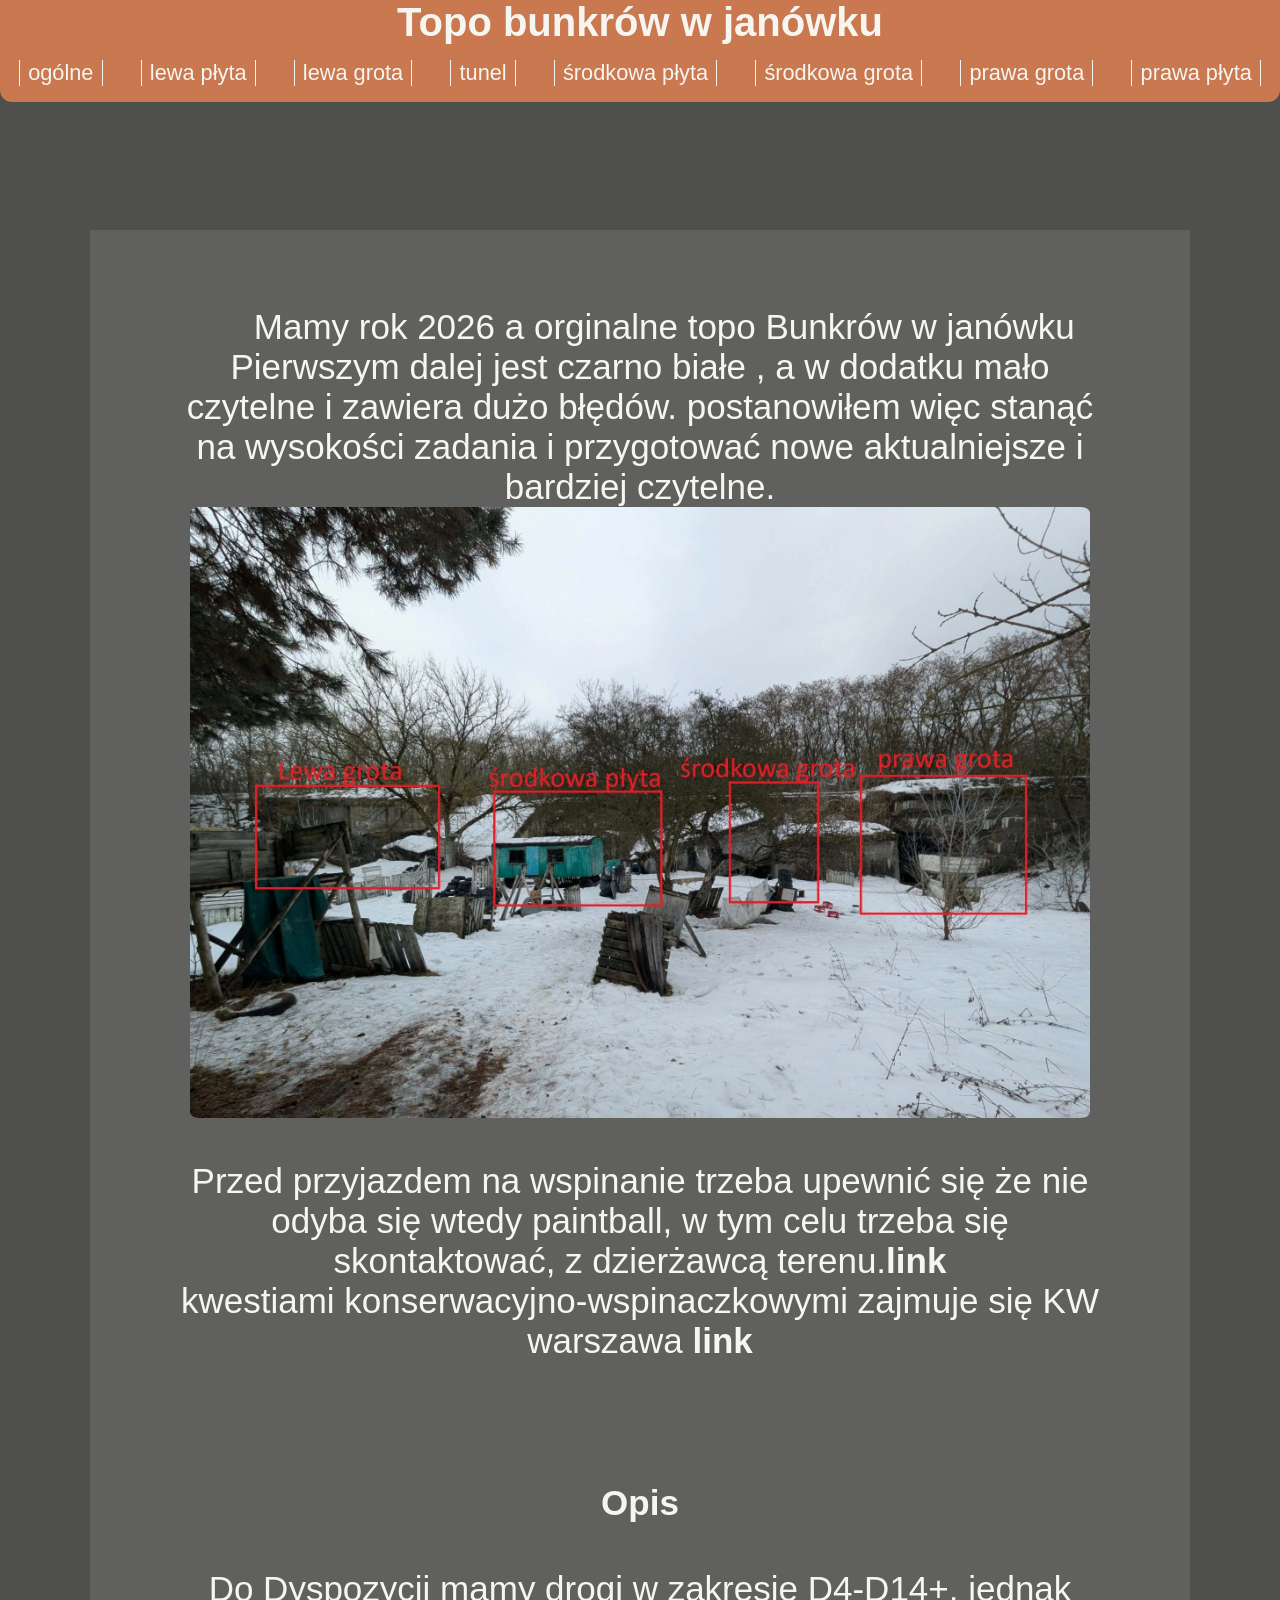
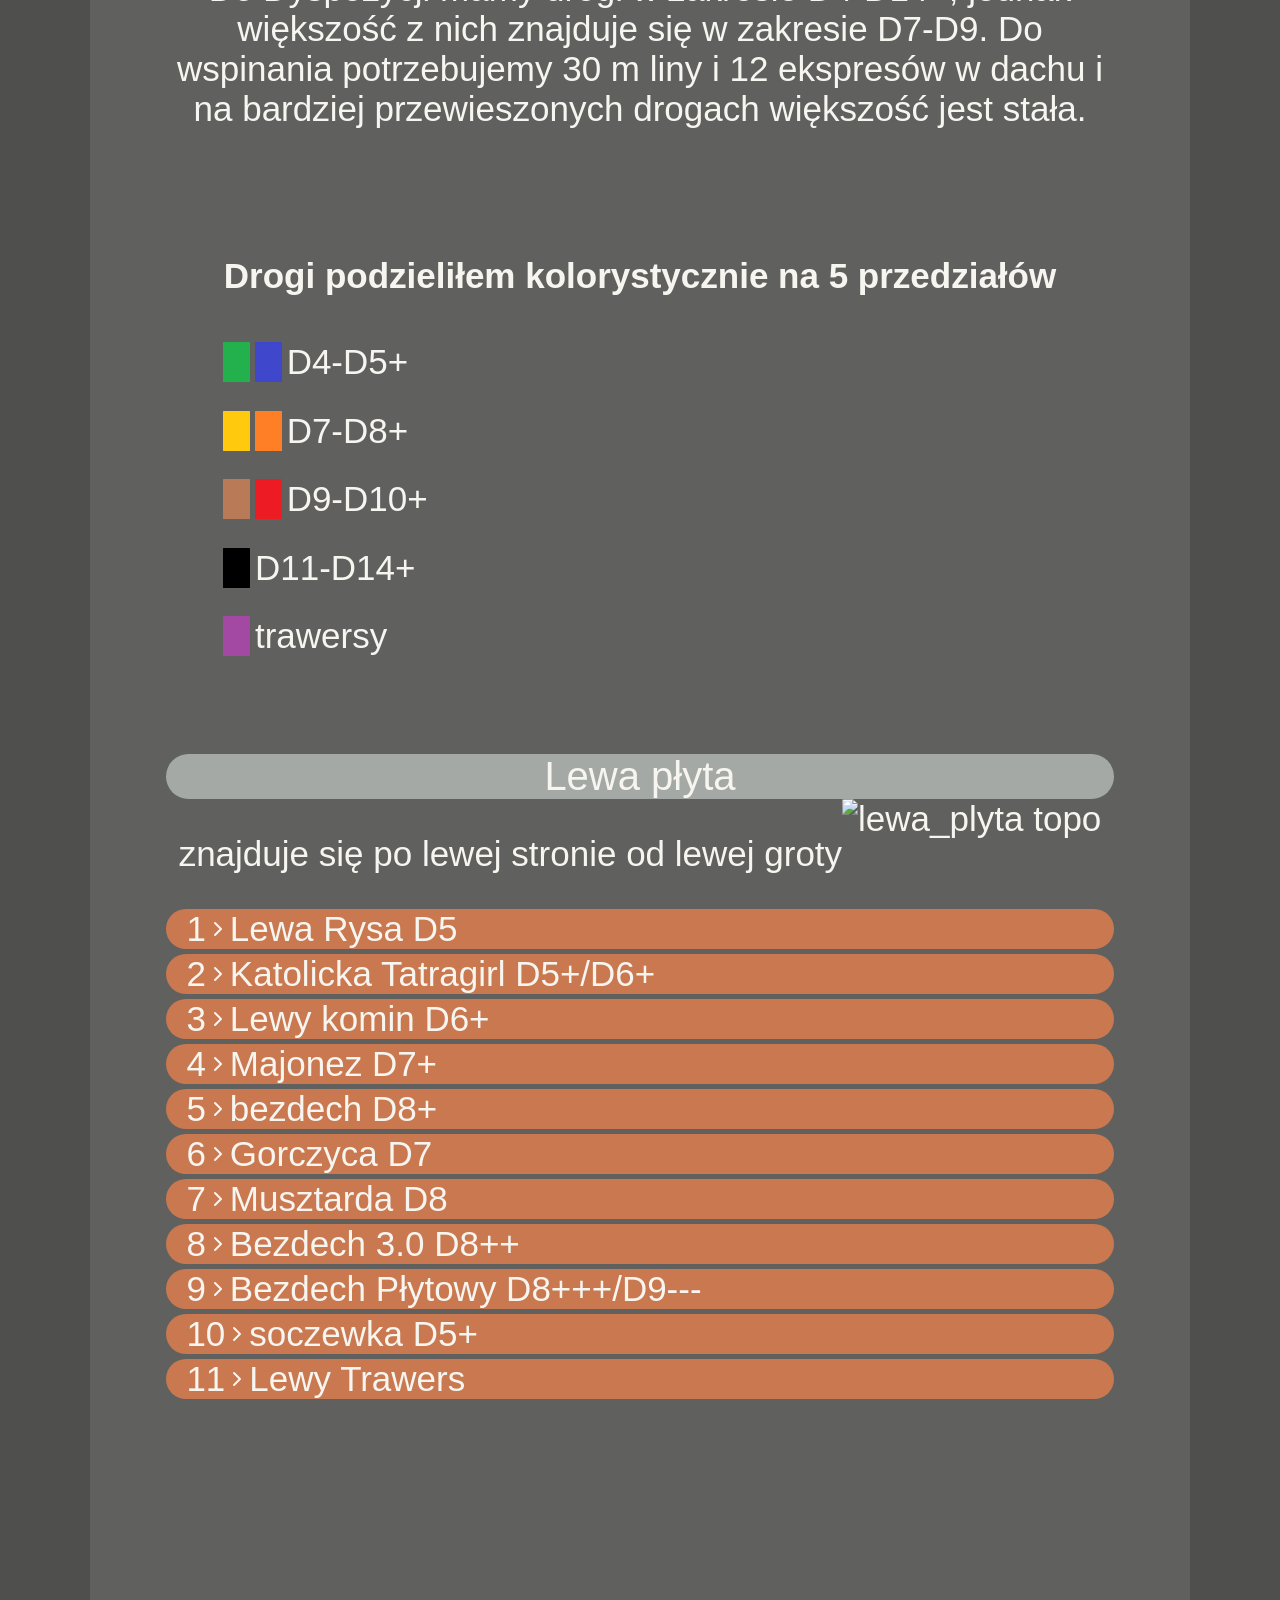
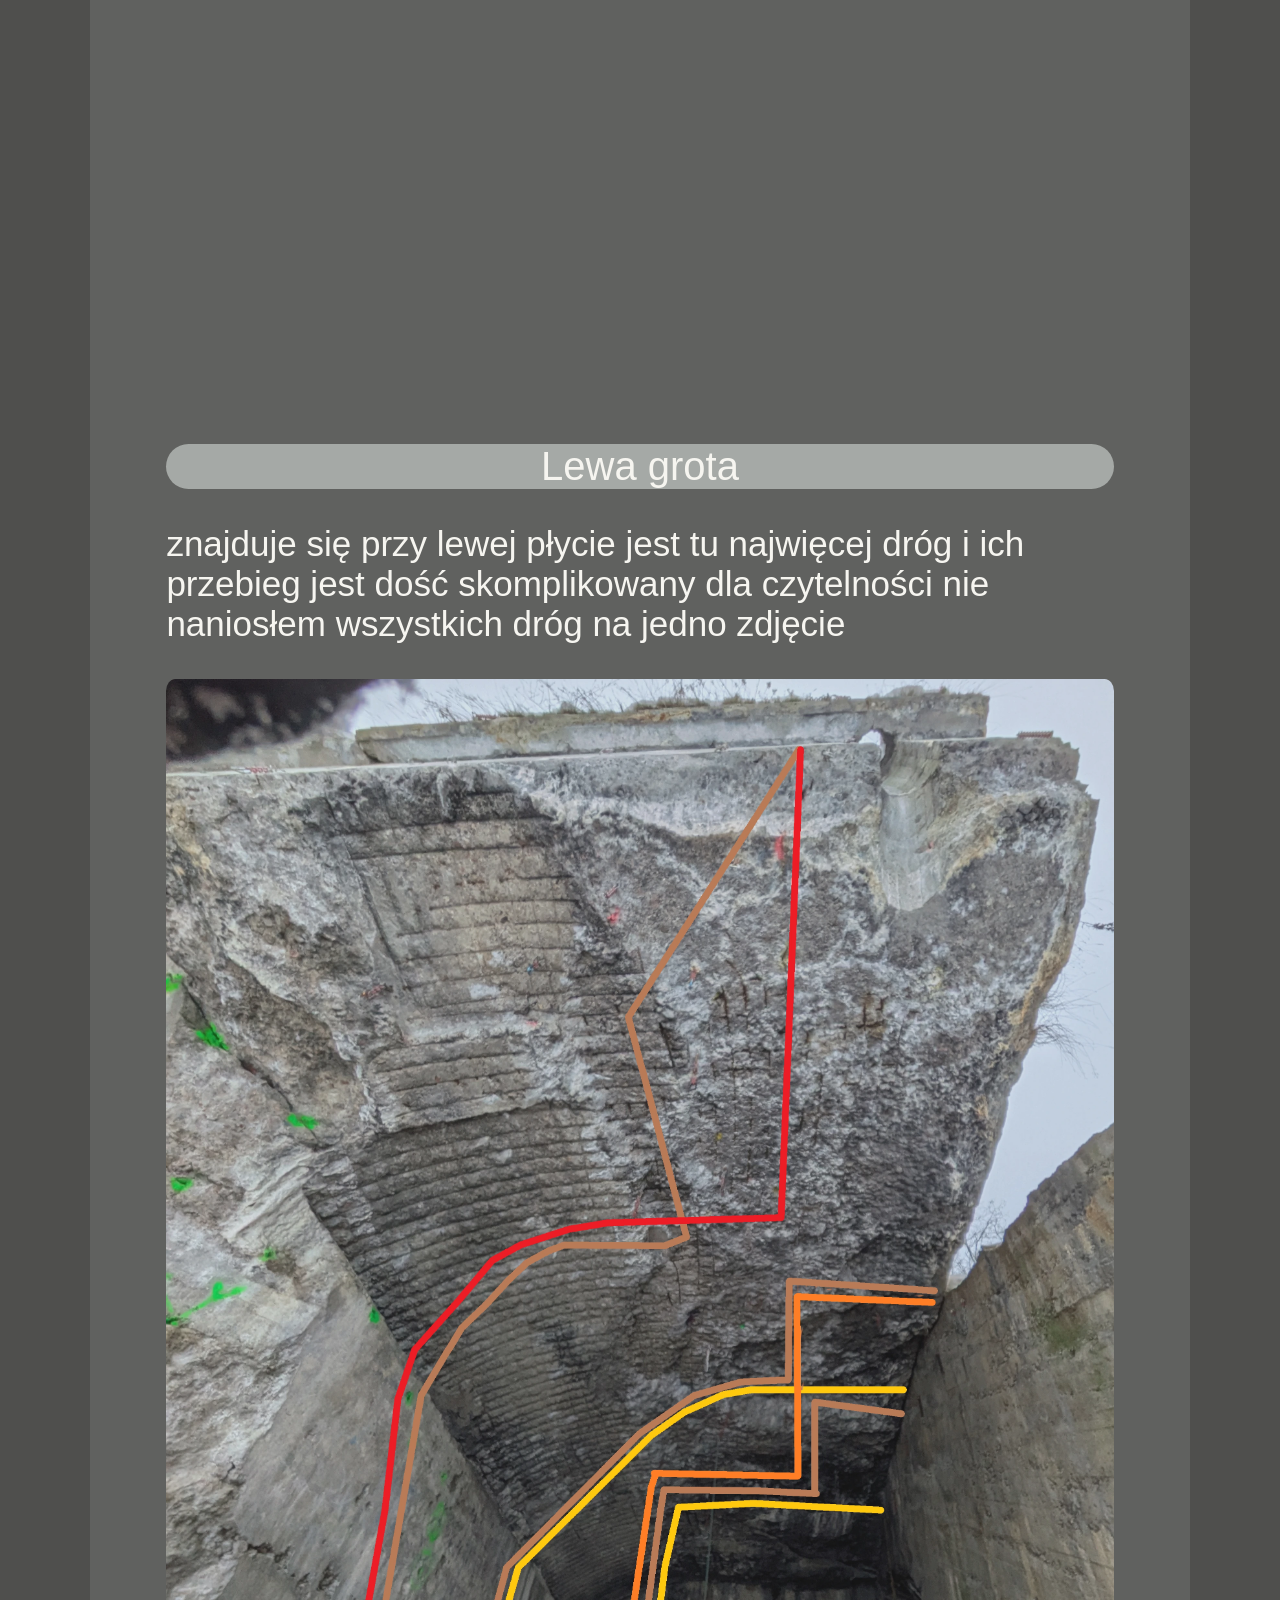
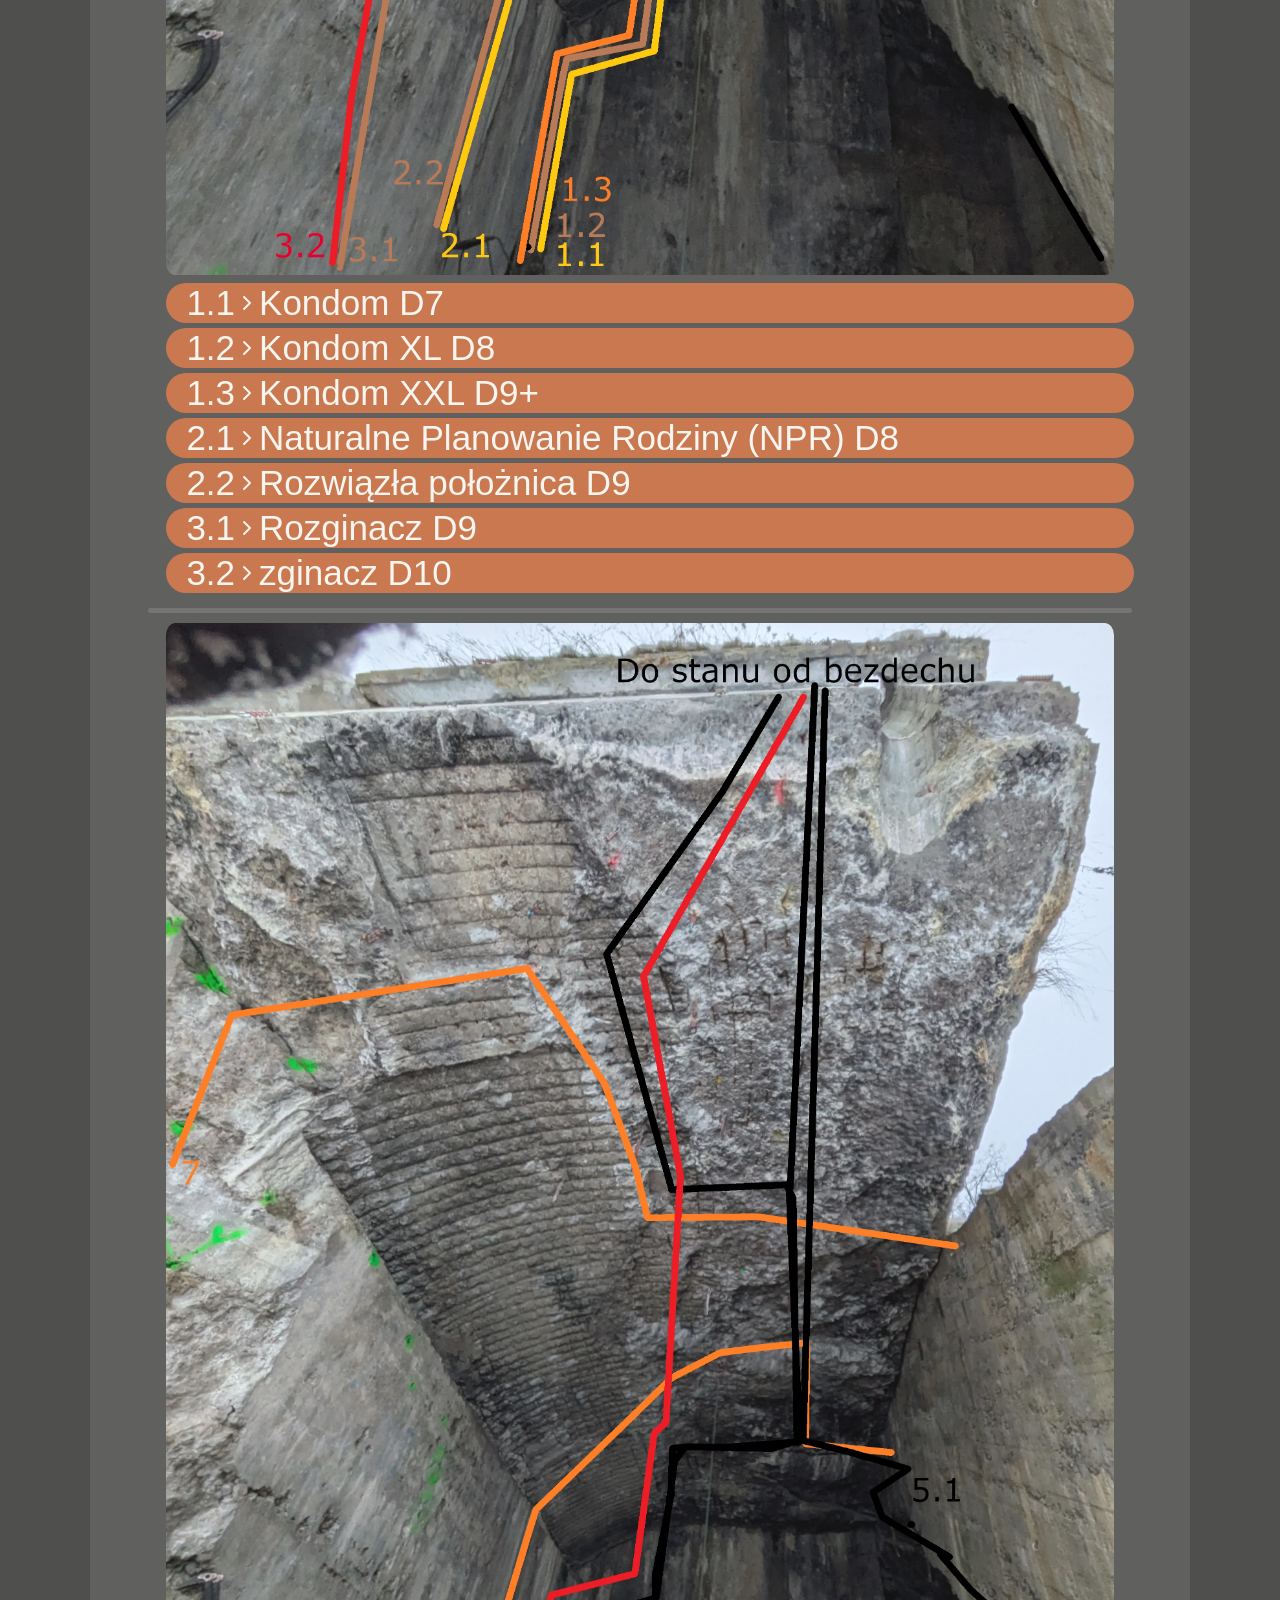
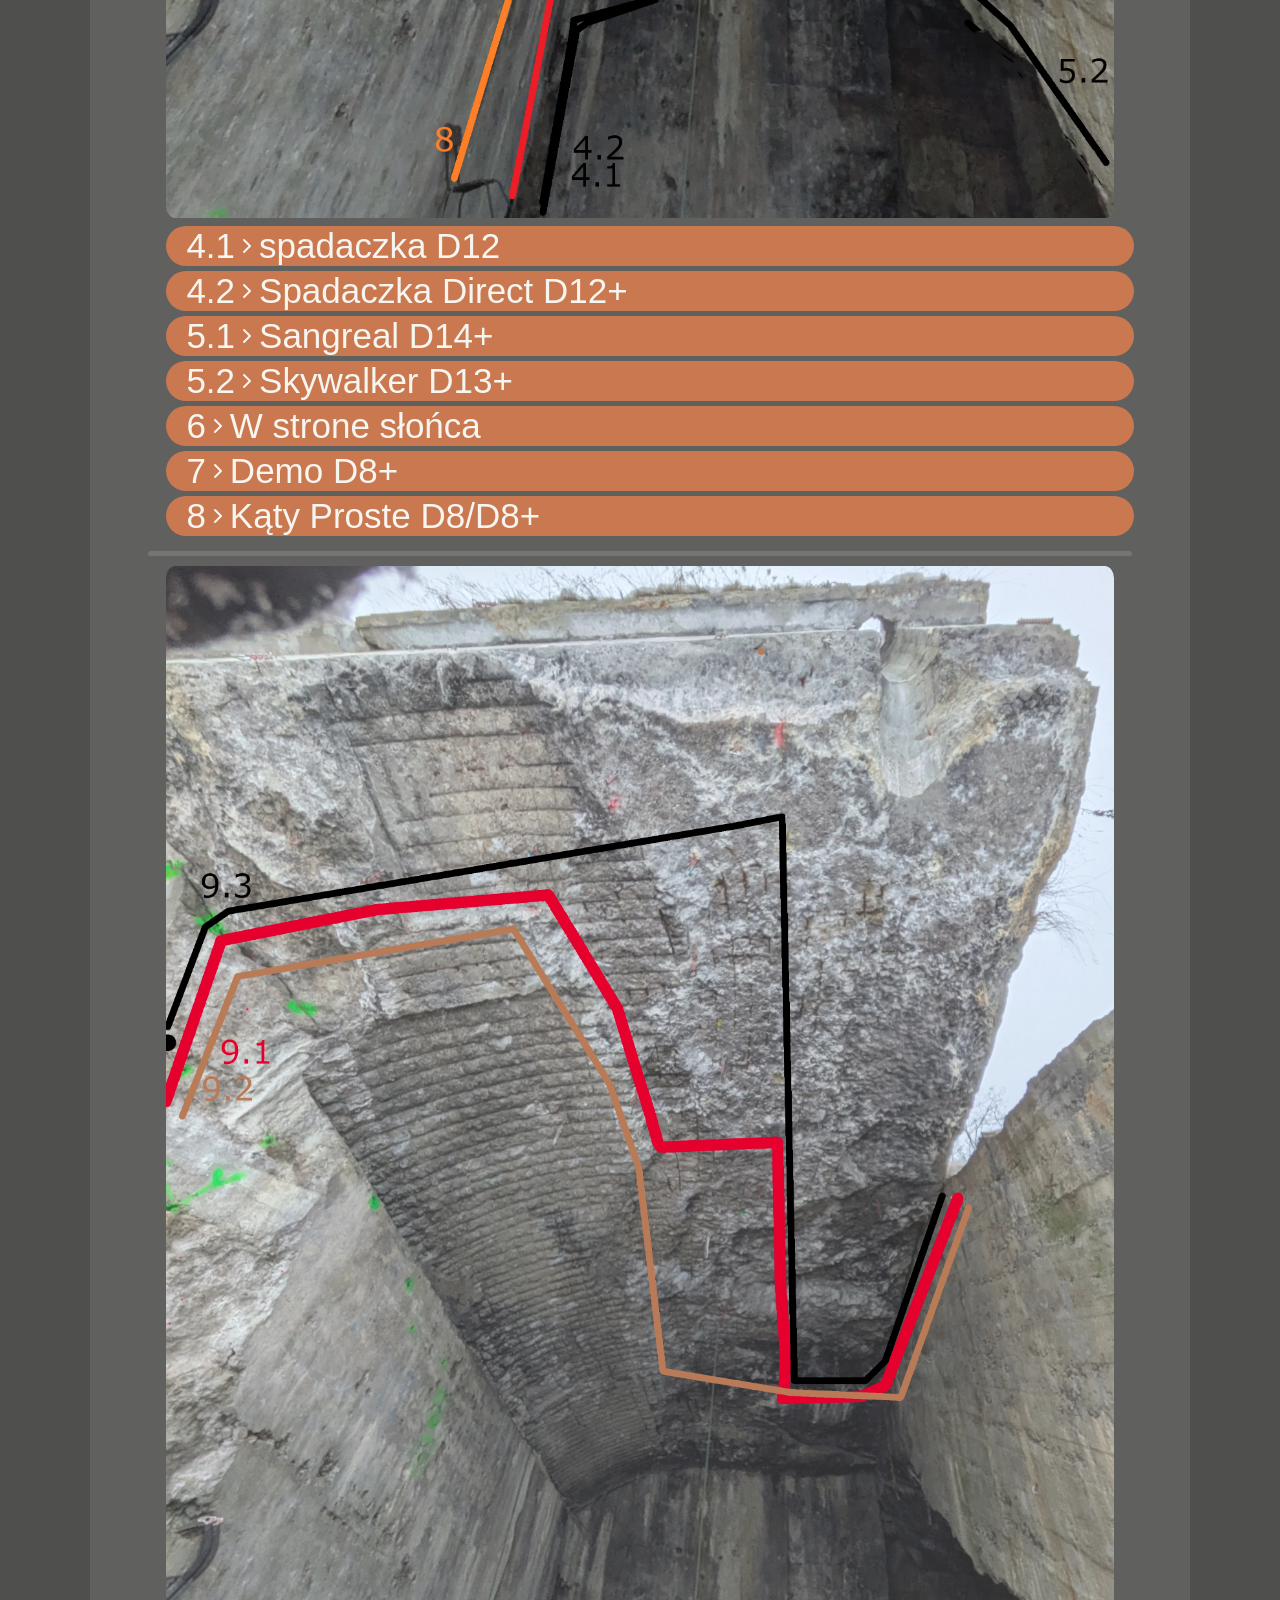
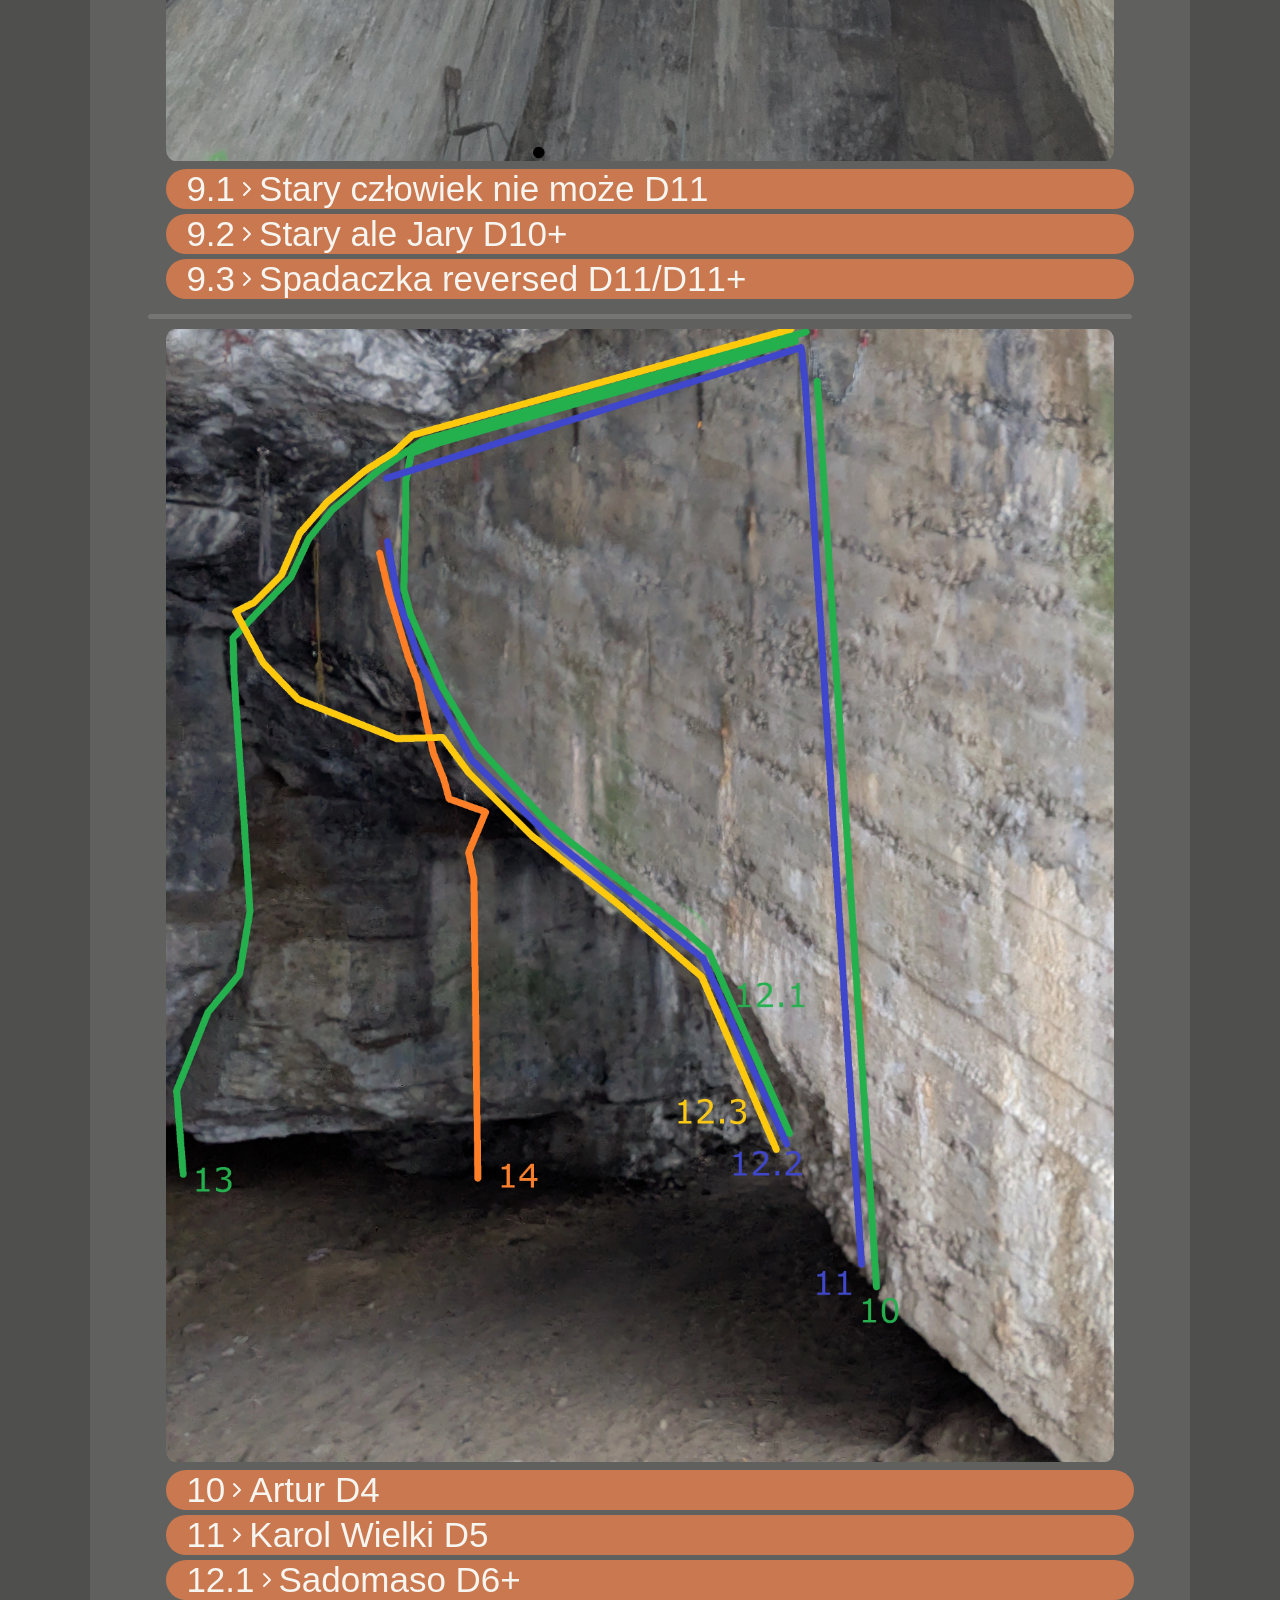
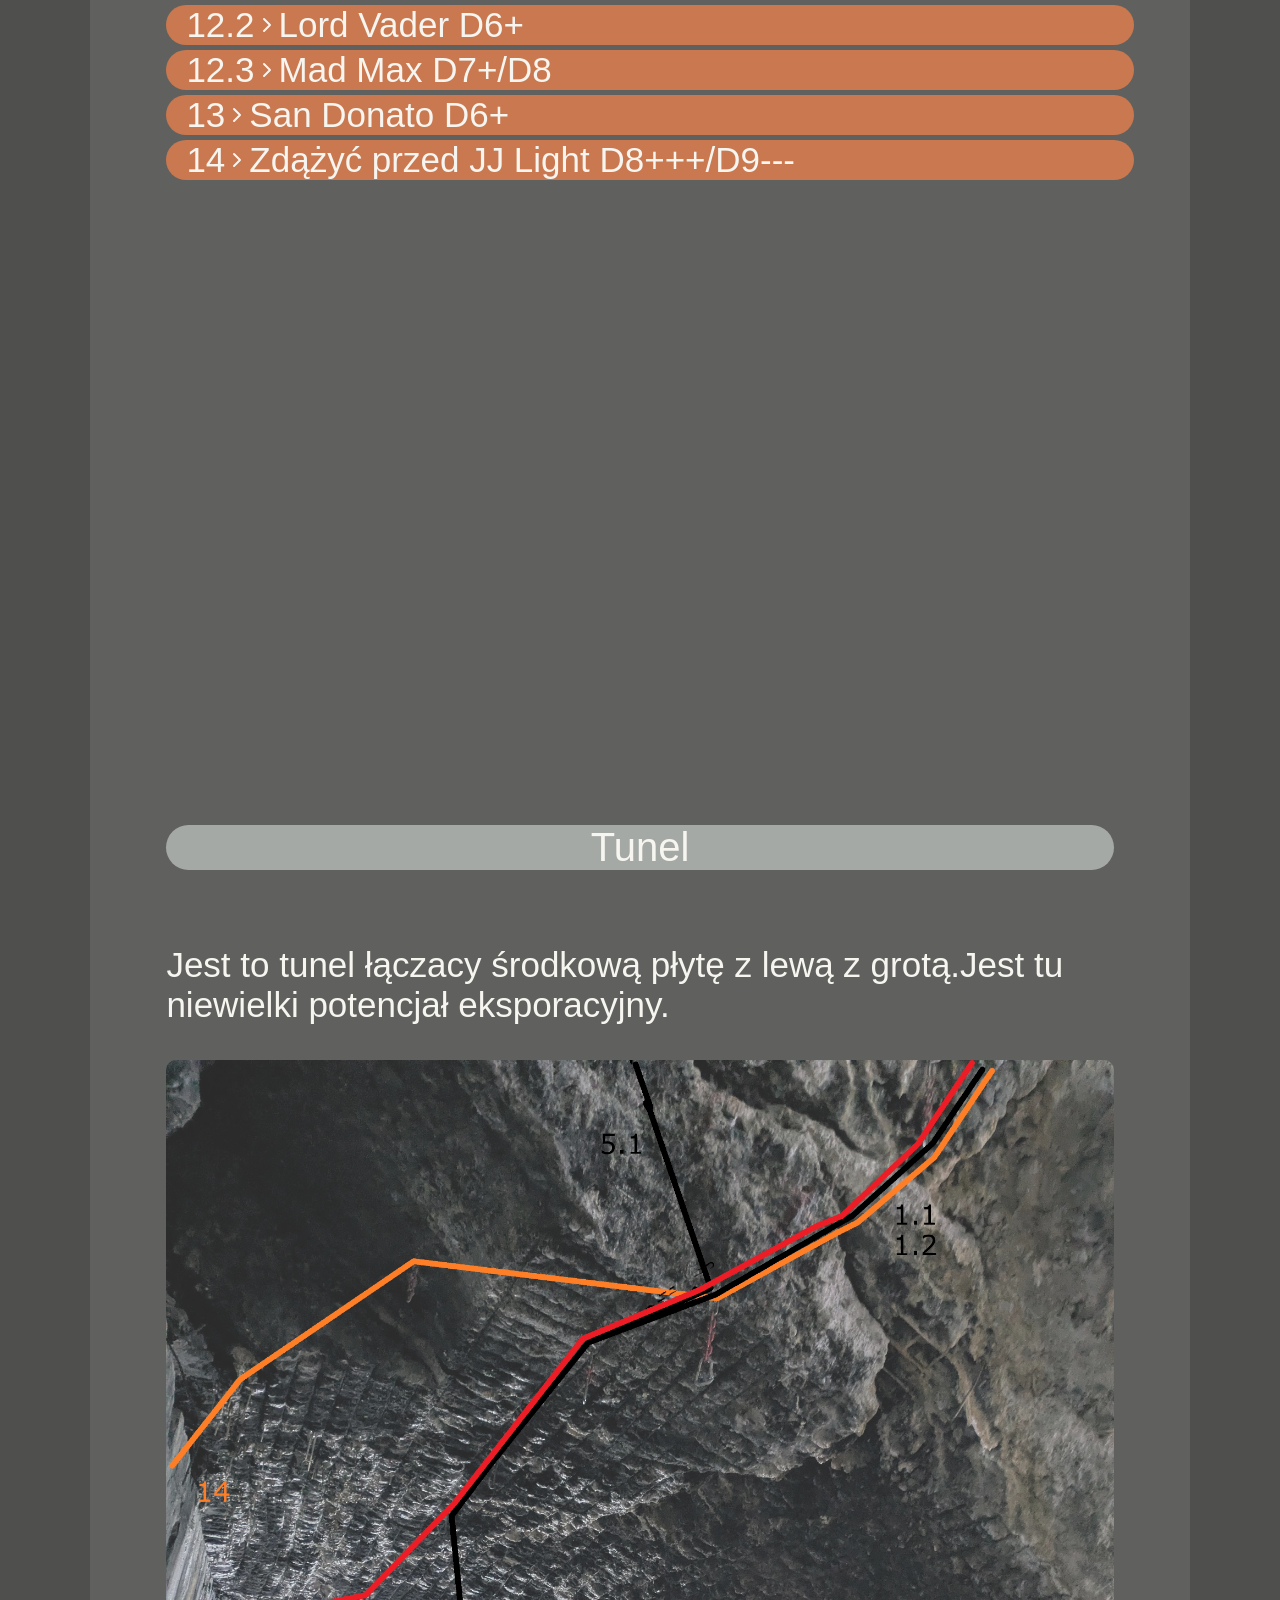
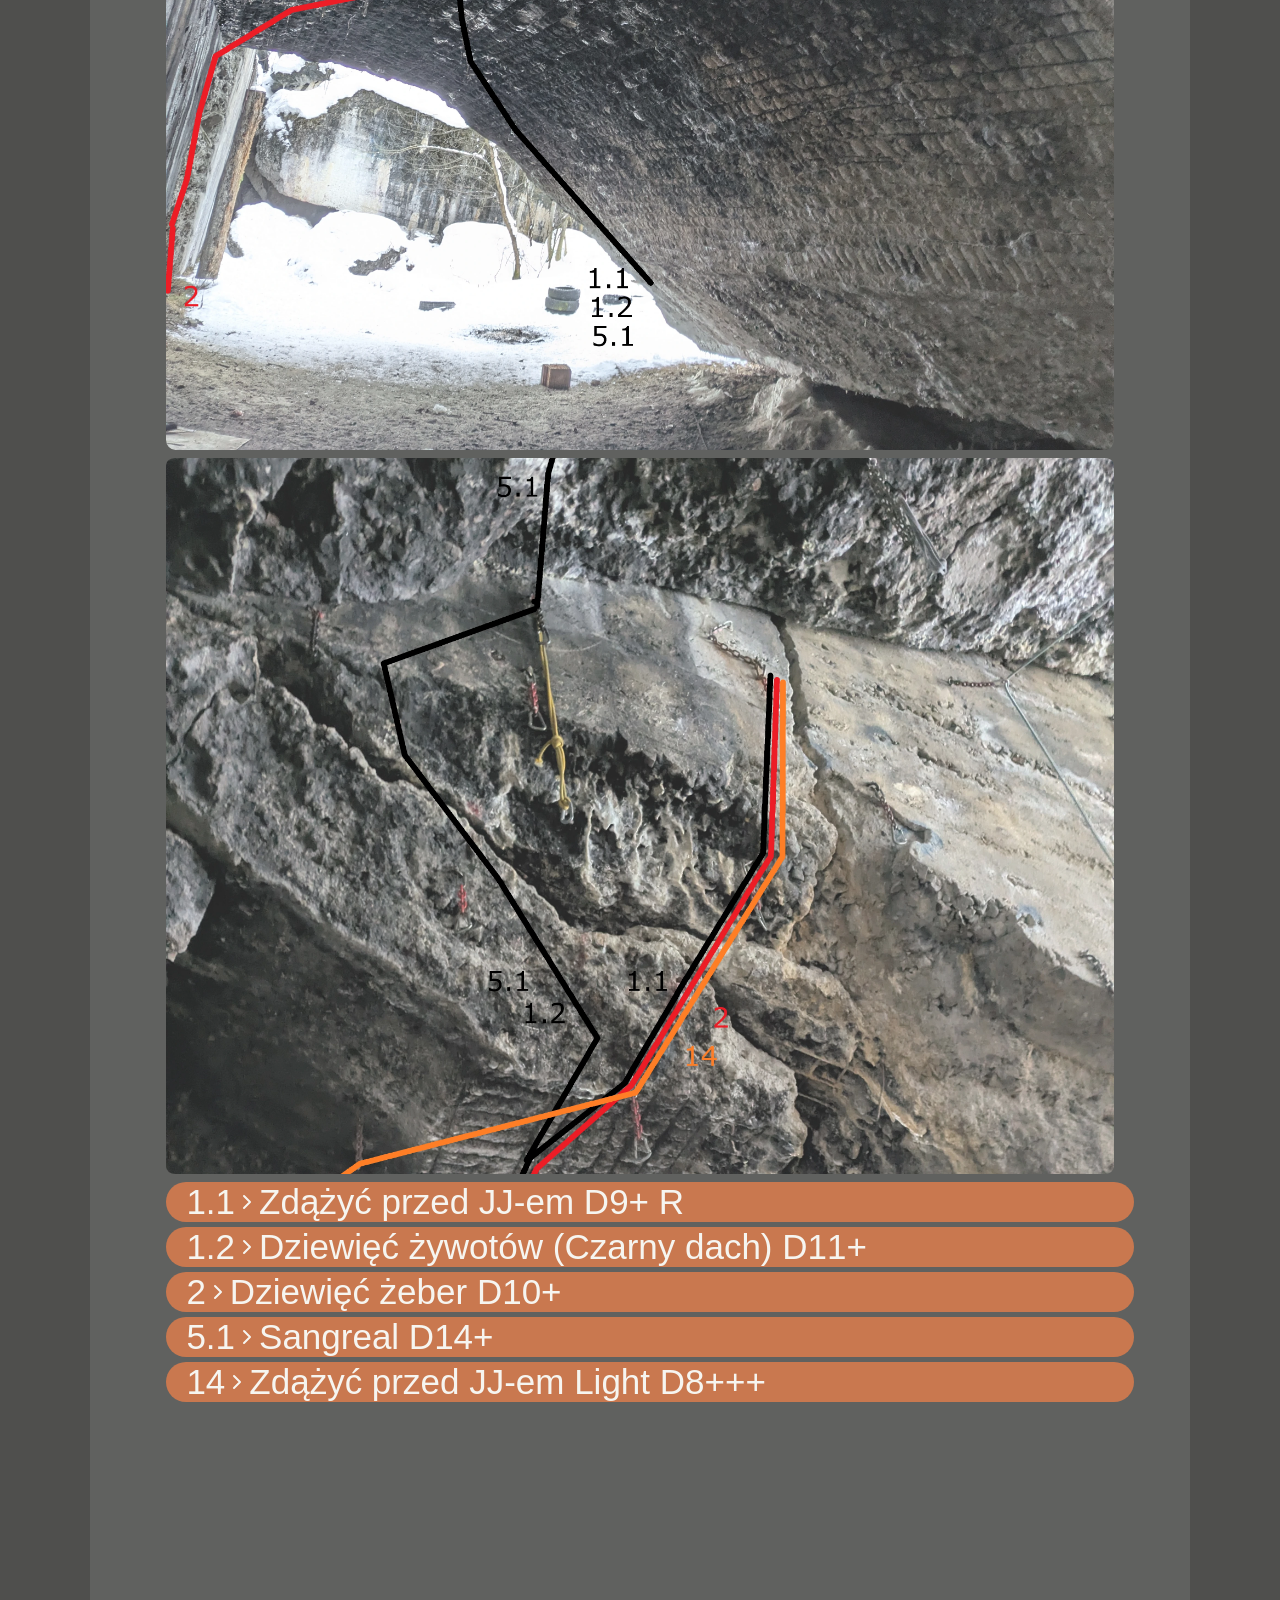
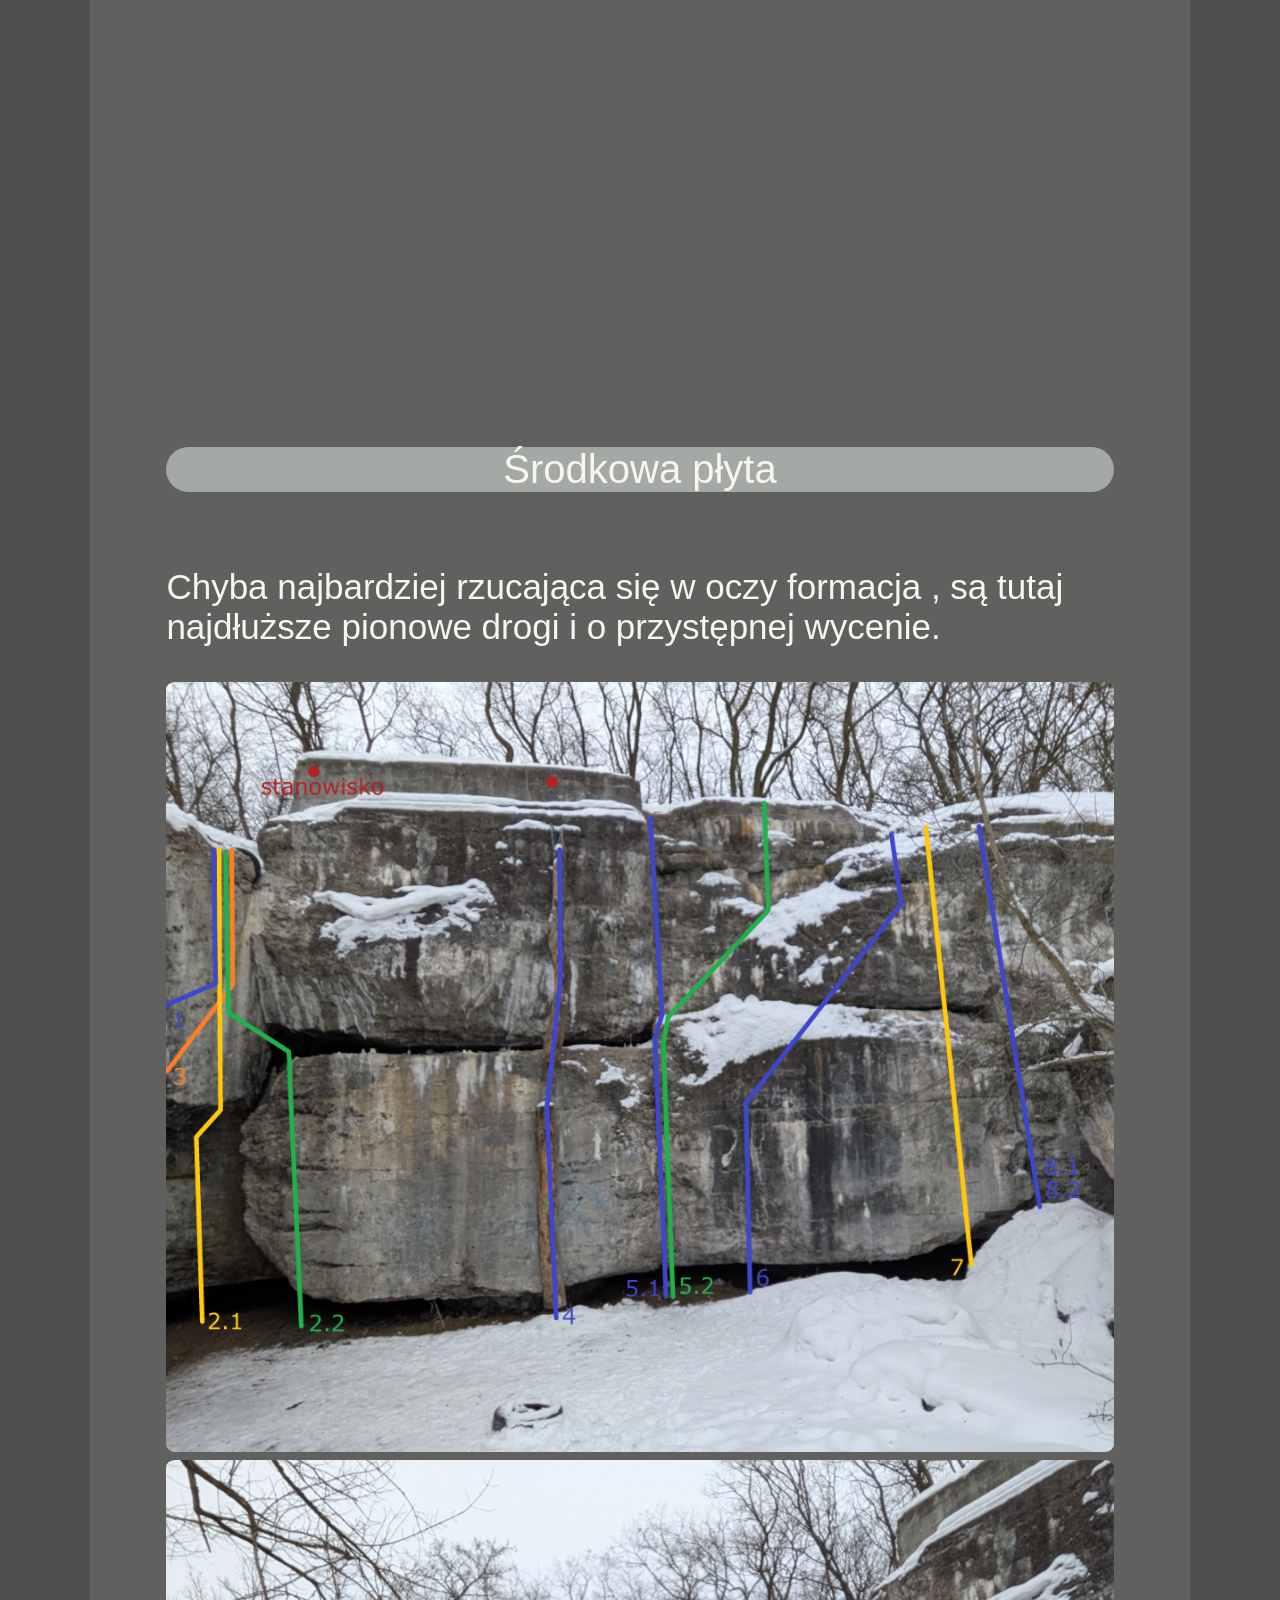
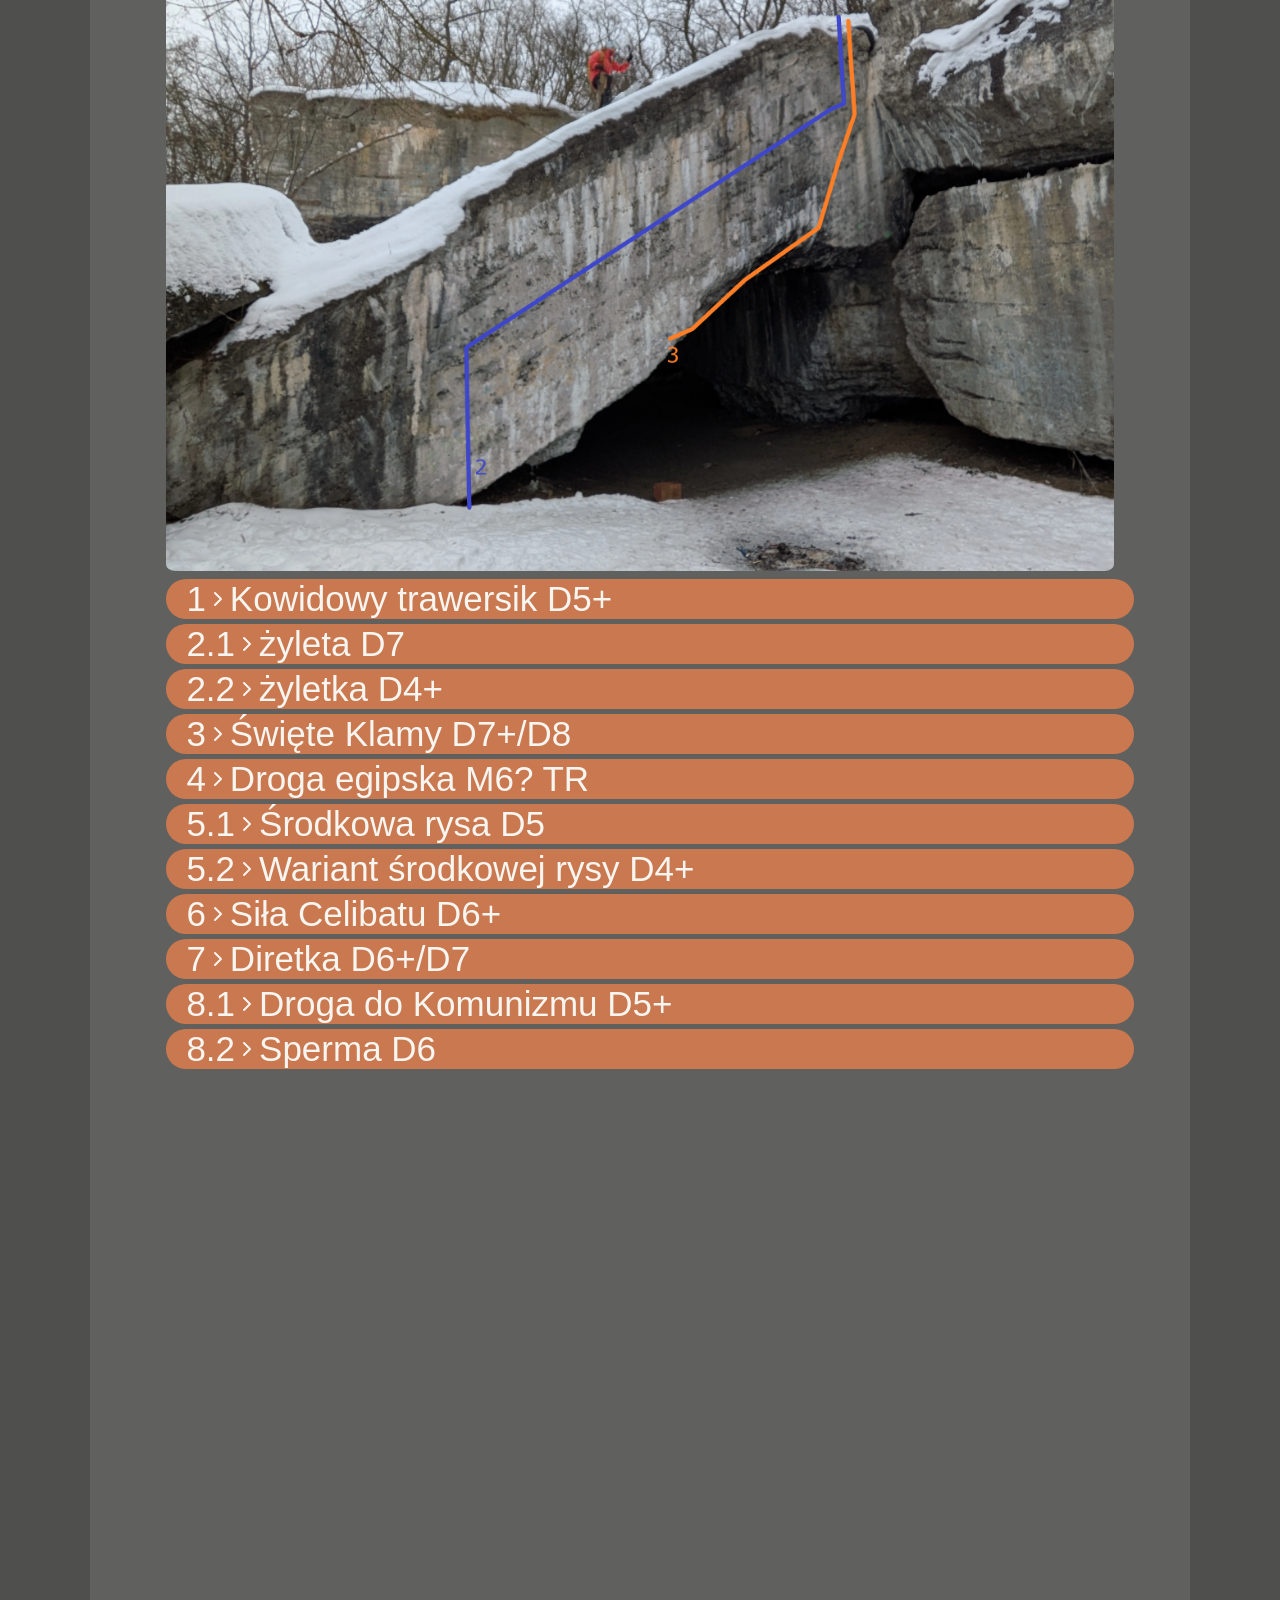
==== commit c6bfa172: "ehhh chyba już tylko poprawki zostały" ====
--- a/index.html
+++ b/index.html
@@ -2,13 +2,15 @@
 <html lang="pl">
 
 <head>
+    <link rel="icon" type="image/png" href="zdjecia/ikonadt.png">
     <meta charset="UTF-8">
     <meta name="opis zawartosvi" content="width=device-width, initial-scale=1.0">
     <title>Pocotopo</title>
     <link rel="stylesheet" href="styl.css">
     <script src="zabascr.js" defer></script>
     <link rel="stylesheet" href="https://cdn.jsdelivr.net/npm/glightbox/dist/css/glightbox.min.css" />
-<script src="https://cdn.jsdelivr.net/gh/mcstudios/glightbox/dist/js/glightbox.min.js"></script>
+<link rel="stylesheet" href="https://cdnjs.cloudflare.com/ajax/libs/font-awesome/6.5.1/css/all.min.css">
+    <script src="https://cdn.jsdelivr.net/gh/mcstudios/glightbox/dist/js/glightbox.min.js"></script>
 </head>
     <body>
         <header class="header" id='header'>
@@ -22,22 +24,22 @@
                <a href="#lewa_plyta"> <div class="nawig">lewa płyta</div></a>
             </div>
             <div class="meganawig">
-                <a href="#prz3"><div class="nawig">lewa grota</div></a>
+                <a href="#lewa_grota"><div class="nawig">lewa grota</div></a>
             </div>
             <div class="meganawig">
-               <a href="#prz4"> <div class="nawig">tunel</div></a>
+               <a href="#tunel"> <div class="nawig">tunel</div></a>
             </div>
             <div class="meganawig">
-               <a href="#prz5"> <div class="nawig">środkowa płyta</div></a>
+               <a href="#srodkowa_plyta"> <div class="nawig">środkowa płyta</div></a>
             </div>
             <div class="meganawig">
-               <a href="#prz6"> <div class="nawig">środkowa grota</div></a>
+               <a href="#srodkowa_grota"> <div class="nawig">środkowa grota</div></a>
             </div>
             <div class="meganawig">
-               <a href="#prz7"> <div class="nawig">prawa grota</div></a>
+               <a href="#prawa_grota"> <div class="nawig">prawa grota</div></a>
             </div>
             <div class="meganawig">
-               <a href="#prz8"> <div class="nawig">prawa płyta</div></a>
+               <a href="#prawa_plyta"> <div class="nawig">prawa płyta</div></a>
             </div>
         </header>
         <div id="tresc">
@@ -74,7 +76,7 @@
                      
 
 
-           <div class="tytuly">Lewa płyta</div><br>
+           <div class="tytuly" id="lewa_plyta">Lewa płyta</div><br>
                 <p>znajduje się po lewej stronie od lewej groty </p>
                    <a href="zdjecia/lp/l_p_gotowe.webp" class="glightbox"><img src="zdjecia/lp/l_p_gotowe.webp" alt="lewa_plyta topo" id="lp" class="zdj_g" loading="lazy"></a>
 
@@ -235,16 +237,16 @@
              <a href="zdjecia/lp/l_trawers.webp" class="glightbox"><img src="zdjecia/lp/l_trawers.webp" alt="" class="zdj_opis"> <a href="zdjecia/lp/majonez.webp" class="glightbox"></a>
             Trawers zaczyna się po prawo potem idziemy jak soczewka ale poniżej dochodzimy do miejsca ,
             gdzie łączą się dwa warianty lewej rysy. Dalej pokonujemy w całości poziomą rysę w odwrotną stronę.
-        </div>
-     
+       </a>  </div>
 
 
 
 
 
         
-  <div class="zajmowacz_m"></div>
-        <div id="lewa_grota" class="topo">  <div id="lewa_plyta" class="topo"><div class="tytuly">Lewa grota</div><br>
+   <div class="zajmowacz_m"></div>
+   
+        <div class="tytuly" id="lewa_grota">Lewa grota</div>
                 <p>znajduje się przy lewej płycie  jest tu najwięcej dróg  i ich przebieg jest dość skomplikowany dla czytelności nie naniosłem wszystkich dróg 
                     na jedno zdjęcie </p>
                    <a href="zdjecia/lg/knr/knr.webp" class="glightbox"><img src="zdjecia/lg/knr/knr.webp" alt="lewa_grota topo" id="lg2" class="zdj_g" loading="lazy"></a>
@@ -257,7 +259,7 @@
 
                 </div>
                 <div class="rozw" id="2s1c1d">     <a href="zdjecia/lg/knr/kondom.webp" class="glightbox"><img src="zdjecia/lg/knr/kondom.webp" alt="" class="zdj_opis"></a>
-                     Przyjemne niezbyt wymagające wspinanie w rysie ze średnimi stopniami. Droga ma 2 warianty o podobnej trudności. 
+                     Najłatwiejsza droga we właściwym  dachu, koniec przy stawnowsku od vadera
                    
                     </div>
                   
@@ -274,7 +276,7 @@
 
                 <div class="rozw" id="2s1c2d"><img src="" class='zdj_dod'>katg
                    <a href="zdjecia/lg/knr/kondomxl.webp" class="glightbox"> <img src="zdjecia/lg/knr/kondomxl.webp" alt=""class="zdj_opis"></a>
-                    fesfs
+                    wydłużenie koniec razem z NPR
                     
                 </div>
 
@@ -290,7 +292,7 @@
                 </div>
              <div class="rozw" id="2s1c3d"><img src="" class='zdj_dod'>
                 <a href="zdjecia/lg/knr/kondomxxl.webp" class="glightbox"><img src="zdjecia/lg/knr/kondomxxl.webp" alt="" class="zdj_opis"></a>
-                    Niezbyt często uczęszczana droga dla koneserów, ale oferuje ciekawe ruchy.
+                    wydłużenie do stanowiska od rozwiązłej położnicy możliwe że po obrywie trudności się zmieniły 
                 </div>
 
 
@@ -305,9 +307,7 @@
                 </div>
                 <div class="rozw" id="2s1c4d"><img src="" class='zdj_dod'>
                <a href="zdjecia/lg/knr/npr.webp" class="glightbox"><img src="zdjecia/lg/knr/npr.webp" alt="" class="zdj_opis"></a>
-                 Startuje tak jak lewy komin ale przed nim odchodzi w przewieszenie w prawo i dalej na 
-                 gładką płytę. Zawiera długi ruch a nazwa prawdopodobnie pochodzi  od jakości chwytów
-                 na płycie.
+                 startuje rysąm w po lewej stronie i przechodzi na prawą stronę  , wpinamy się w dowolny przelot z łańcuchem z karola.
              </div>
 
 
@@ -323,7 +323,7 @@
                     </div>
             <div class="rozw" id="2s1c5d"><img src="" class='zdj_dod'>
                    <a href="zdjecia/lg/knr/poloznica.webp" class="glightbox"> <img src="zdjecia/lg/knr/poloznica.webp" alt="" class="zdj_opis"></a>
-                        Trudne długie bulderowe ruchy w krótkim dachu crux przy wejściu w kominek.
+                        Wydłużenie NPRa,  dochodzi do stanowiska od Artura trudności raczej miejscowe mogły ulec zmianie po obrywie
             </div>
 
 
@@ -339,7 +339,10 @@
             <div class="rozw" id="2s1c6d"><img src="" class='zdj_dod'>
                    <a href="zdjecia/lg/knr/rozginacz.webp" class="glightbox"> <img src="zdjecia/lg/knr/rozginacz.webp" alt="" class="zdj_opis"></a>
                        <a href="zdjecia/lg/knr/wyjscia.webp" class="glightbox"> <img src="zdjecia/lg/knr/wyjscia.webp" alt="" class="zdj_opis"></a>
-                   Trudne długie bulderowe ruchy w krótkim dachu crux przy wejściu w kominek.
+                   Start blisko wyjścia z lewej groty. Wejście w dach, sięgnięcie do prostokątnego chwytu,
+                        dalej dachem do wyjścia. Wejście na pion tak jak na „Bezdechu Płytowym”, na końcu
+                            trawersem do stanowiska od „Majonezu”.
+
             </div>
 
 
@@ -355,8 +358,10 @@
             <div class="rozw" id="2s1c7d"><img src="" class='zdj_dod'>
                    <a href="zdjecia/lg/knr/zginacz.webp" class="glightbox"> <img src="zdjecia/lg/knr/zginacz.webp" alt="" class="zdj_opis"></a>
                        <a href="zdjecia/lg/knr/wyjscia.webp" class="glightbox"> <img src="zdjecia/lg/knr/wyjscia.webp" alt="" class="zdj_opis"></a>
-                   Trudne długie bulderowe ruchy w krótkim dachu crux przy wejściu w kominek.
-            </div>
+                   Z ogranicznikiem — nie można używać żadnych chwytów od „Demo” (poza tym
+                    prostokątnym). Wówczas z groty wychodzi się wymagającą diretą, razem ze „Spadaczką
+                    direct”. Koniec z „Bezdechem”.
+
 
     </div>
 
@@ -373,8 +378,11 @@
 
                 </div>
                 <div class="rozw" id="2s2c1d">     <a href="zdjecia/lg/spd/spadaczka.webp" class="glightbox"><img src="zdjecia/lg/spd/spadaczka.webp" alt="" class="zdj_opis"></a>
-                     Przyjemne niezbyt wymagające wspinanie w rysie ze średnimi stopniami. Droga ma 2 warianty o podobnej trudności. 
-                   
+                     Start w głębi lewej groty (w lewym rogu koło „drzwi”), wejście w dach po dwóch płetwach,
+                    wyjście z groty drogą „Stary człowiek nie może” w przeciwną stronę (bez używania
+                    pionowych ścian), dojście do topu „Bezdechem”. W miejscu połączenia z „Bezdechem” nie
+                    schodzi się w dół, tylko zostaje się w dachu aż do wyjścia za przełamanie.
+
                     </div>
                   
 
@@ -390,7 +398,7 @@
 
                 <div class="rozw" id="2s2c2d"><img src="" class='zdj_dod'>
                    <a href="zdjecia/lg/spd/spadaczka_direct.webp" class="glightbox"> <img src="zdjecia/lg/spd/spadaczka_direct.webp" alt=""class="zdj_opis"></a>
-                    fesfs
+                    trudniejszy wariant kończący się razem ze zginaczem
                     
                 </div>
 
@@ -405,10 +413,15 @@
                     </svg> Sangreal D14+
                 </div>
              <div class="rozw" id="2s2c3d"><img src="" class='zdj_dod'>
-                a href="zdjecia/tunel/sangreal_n.webp" class="glightbox"><img src="zdjecia/tunel/sangreal_n.webp" alt="" class="zdj_opis"></a>
+                Najtrudniejsza i najdłuższa linia w Janówku powstała w 2014 i do chwlili obecnej (2026)
+                  ma  4 przejścia. Połączenie dróg „Dziewięć Żywotów (Czarny dach)” i „Spadaczki Direct” bez restu
+                    pomiędzy nimi (ogr. bez pionu od „San Donato” i bez używania rysy od „Vadera” ani
+                    niczego po jej prawej stronie).
+
+               <a href="zdjecia/tunel/sangreal_n.webp" class="glightbox"><img src="zdjecia/tunel/sangreal_n.webp" alt="" class="zdj_opis"></a>
                  <a href="zdjecia/tunel/sangreal_wyj.webp" class="glightbox"><img src="zdjecia/tunel/sangreal_wyj.webp" alt="" class="zdj_opis"></a>
                 <a href="zdjecia/lg/spd/sangreal1.webp" class="glightbox"><img src="zdjecia/lg/spd/sangreal1.webp" alt="" class="zdj_opis"></a>
-                    Niezbyt często uczęszczana droga dla koneserów, ale oferuje ciekawe ruchy.
+                   
                 </div>
 
 
@@ -423,9 +436,7 @@
                 </div>
                 <div class="rozw" id="2s2c4d"><img src="" class='zdj_dod'>
                <a href="zdjecia/lg/spd/skywalker.webp" class="glightbox"><img src="zdjecia/lg/spd/skywalker.webp" alt="" class="zdj_opis"></a>
-                 Startuje tak jak lewy komin ale przed nim odchodzi w przewieszenie w prawo i dalej na 
-                 gładką płytę. Zawiera długi ruch a nazwa prawdopodobnie pochodzi  od jakości chwytów
-                 na płycie.
+              Start „Vaderem”, koniec „Spadaczką Direct”, ogranicznik jak na „Sangrealu”. 
              </div>
 
 
@@ -441,25 +452,12 @@
                 </div>
                 <div class="rozw" id="2s2c5d"><img src="" class='zdj_dod'>
                <a href="zdjecia/lg/spd/wstrslonca.webp" class="glightbox"><img src="zdjecia/lg/spd/wstrslonca.webp" alt="" class="zdj_opis"></a>
-                 Startuje tak jak lewy komin ale przed nim odchodzi w przewieszenie w prawo i dalej na 
-                 gładką płytę. Zawiera długi ruch a nazwa prawdopodobnie pochodzi  od jakości chwytów
-                 na płycie.
+               Droga powstała na zawody DryTool 2022. Odbija „na wprost” z pierwszej płetwy w dachu.
+                Łączy się ze „Spadaczką” po kilku ruchach w dachu i wychodzi w pion jak ona
              </div>
 
 
 
-
-
-                <div id="Rpolz" class="opis_drogi" data-target="2s1c5d">
-                <div class="cyferka">2.2</div>
-                <svg class="chevron" width="24" height="24" viewBox="0 0 24 24" fill="none" stroke="currentColor" stroke-width="2" stroke-linecap="round" stroke-linejoin="round" transform="rotate(-90)">
-                        <path d="m6 9 6 6 6-6"/>
-                        </svg> Rozwiązła położnica D9
-                    </div>
-            <div class="rozw" id="2s1c5d"><img src="" class='zdj_dod'>
-                   <a href="zdjecia/lg/knr/poloznica.webp" class="glightbox"> <img src="zdjecia/lg/knr/poloznica.webp" alt="" class="zdj_opis"></a>
-                        Trudne długie bulderowe ruchy w krótkim dachu crux przy wejściu w kominek.
-            </div>
 
 
 
@@ -472,7 +470,7 @@
             </div>
             <div class="rozw" id="2s2c6d"><img src="" class='zdj_dod'>
                <a href="zdjecia/lg/spd/demo.webp" class="glightbox"><img src="zdjecia/lg/spd/demo.webp" alt="" class="zdj_opis"></a>
-                  Start połogiem na prawo i wejście do kominka od bezdechu.
+                  Idzie tak jak stary człowiek ale dochodzi do stanowiska od artura
             
             </div>
 
@@ -488,7 +486,7 @@
             </div>
             <div class="rozw" id="2s2c7d"><img src="" class='zdj_dod'>
                <a href="zdjecia/lg/spd/kpr.webp" class="glightbox"><img src="zdjecia/lg/spd/kpr.webp" alt="" class="zdj_opis"></a>
-                  Start połogiem na prawo i wejście do kominka od bezdechu.
+                  Dalsza część starego ale zaczyna się tak jak NPR
             
             </div>
                     </div>
@@ -505,7 +503,9 @@
 
                 </div>
                 <div class="rozw" id="2s3c1d">     <a href="zdjecia/lg/starzy/stary.webp" class="glightbox"><img src="zdjecia/lg/starzy/stary.webp" alt="" class="zdj_opis"></a>
-                     Przyjemne niezbyt wymagające wspinanie w rysie ze średnimi stopniami. Droga ma 2 warianty o podobnej trudności. 
+                    Droga zaczyna wspólnie z „Bezdechem”, wchodzi w dziesięciometrowy dach, prowadzi nim
+do przeciwległej ściany, przechodzi przez stanowisko „Vadera”, po czym prowadzi tak jak
+„San Donato” na połogą płytę. Droga wyraźnie łatwiejsza przy używaniu 4 i 9.
                    
                     </div>
                   
@@ -522,7 +522,8 @@
 
                 <div class="rozw" id="2s3c2d"><img src="" class='zdj_dod'>
                    <a href="zdjecia/lg/starzy/staryaj.webp" class="glightbox"> <img src="zdjecia/lg/starzy/staryaj.webp" alt=""class="zdj_opis"></a>
-                    fesfs
+                    Droga powstała na zawody DryTool 2022. Startuje „Starym człowiekiem nie może” i odbija
+w nowy teren przed pierwszym długim ruchem. Koniec przy stanowisku od „Vadera”.
                     
                 </div>
 
@@ -539,7 +540,9 @@
 
                 <div class="rozw" id="2s3c3d"><img src="" class='zdj_dod'>
                    <a href="zdjecia/lg/starzy/spadaczkarev.webp" class="glightbox"> <img src="zdjecia/lg/starzy/spadaczkarev.webp" alt=""class="zdj_opis"></a>
-                    fesfs
+                    Początek „Bezdechem”, jednak zamiast ruchu za przełamanie, sięgamy w miejsce kolejnego
+stopnia (chwytu ze „Zginacza”) i idziemy „Spadaczka Direct” w tył, koniec tak jak „Stary
+człowiek nie może”.
                     
                 </div>
 
@@ -556,7 +559,7 @@
 
                 </div>
                 <div class="rozw" id="2s4c1d">     <a href="zdjecia/lg/lgpio/artur.webp" class="glightbox"><img src="zdjecia/lg/lgpio/artur.webp" alt="" class="zdj_opis"></a>
-                     Przyjemne niezbyt wymagające wspinanie w rysie ze średnimi stopniami. Droga ma 2 warianty o podobnej trudności. 
+                     Podobno najłatwiejsza droga na janówku, dobra dla początkujących krótka i dobrze obita. 
                    
                     </div>
                   
@@ -574,7 +577,7 @@
 
                 <div class="rozw" id="2s4c2d"><img src="" class='zdj_dod'>
                    <a href="zdjecia/lg/lgpio/karol.webp" class="glightbox"> <img src="zdjecia/lg/lgpio/karol.webp" alt=""class="zdj_opis"></a>
-                    fesfs
+                    Wydłużenie arutra , po dojściu do jego końca idziemy w lewo do stanu od vadera
                     
                 </div>
 
@@ -590,7 +593,7 @@
                 </div>
              <div class="rozw" id="2s4c3d"><img src="" class='zdj_dod'>
                 <a href="zdjecia/lg/lgpio/sadmas.webp" class="glightbox"><img src="zdjecia/lg/lgpio/sadmas.webp" alt="" class="zdj_opis"></a>
-                    Niezbyt często uczęszczana droga dla koneserów, ale oferuje ciekawe ruchy.
+                    Po skończeniu vadera trawersujemy w prawo do stanu od artura
                 </div>
 
 
@@ -605,9 +608,7 @@
                 </div>
                 <div class="rozw" id="2s4c4d"><img src="" class='zdj_dod'>
                <a href="zdjecia/lg/lgpio/vader.webp" class="glightbox"><img src="zdjecia/lg/lgpio/vader.webp" alt="" class="zdj_opis"></a>
-                 Startuje tak jak lewy komin ale przed nim odchodzi w przewieszenie w prawo i dalej na 
-                 gładką płytę. Zawiera długi ruch a nazwa prawdopodobnie pochodzi  od jakości chwytów
-                 na płycie.
+                 Droga po klamach idąca przewierzoną krawędzią ściany , klasyk janówka  
              </div>
 
 
@@ -623,9 +624,7 @@
                 </div>
                 <div class="rozw" id="2s4c5d"><img src="" class='zdj_dod'>
                <a href="zdjecia/lg/lgpio/madmax.webp" class="glightbox"><img src="zdjecia/lg/lgpio/madmax.webp" alt="" class="zdj_opis"></a>
-                 Startuje tak jak lewy komin ale przed nim odchodzi w przewieszenie w prawo i dalej na 
-                 gładką płytę. Zawiera długi ruch a nazwa prawdopodobnie pochodzi  od jakości chwytów
-                 na płycie.
+                 Startuje vaderem ale zamiast wchodzić w pionową rysę dochodzi do ściany i łączy się z san donato .
              </div>
 
 
@@ -640,7 +639,7 @@
                     </div>
             <div class="rozw" id="2s4c5d"><img src="" class='zdj_dod'>
                    <a href="zdjecia/lg/lgpio/sandonato.webp" class="glightbox"> <img src="zdjecia/lg/lgpio/sandonato.webp" alt="" class="zdj_opis"></a>
-                        Trudne długie bulderowe ruchy w krótkim dachu crux przy wejściu w kominek.
+                    Podobno "Prawdziwa Górska przygoda"     z tym że  nie przygoda  nie prawdziwa a już napewno nie górska  główne trudności w okolicah 1-2 wpinki 
             </div>
 
 
@@ -655,7 +654,7 @@
             <div class="rozw" id="2s4c6d"><img src="" class='zdj_dod'>
                  <a href="zdjecia/tunel/zdazyc_p_jj_l.webp" class="glightbox"> <img src="zdjecia/tunel/zdazyc_p_jj_l.webp" alt="" class="zdj_opis"></a>
                 <a href="zdjecia/lg/lgpio/zdjjl.webp" class="glightbox"><img src="zdjecia/lg/lgpio/zdjjl.webp" alt="" class="zdj_opis"></a>
-                  Start połogiem na prawo i wejście do kominka od bezdechu.
+                  Droga jednego, ale za to sakramencko trudnego ruchu.
             
             </div>
 
@@ -692,8 +691,9 @@
 
                 </div>
                 <div class="rozw" id="3s1c1d">     <a href="zdjecia/tunel/zdjj.webp" class="glightbox"><img src="zdjecia/tunel/zdjj.webp" alt="" class="zdj_opis"></a>
-                     Przyjemne niezbyt wymagające wspinanie w rysie ze średnimi stopniami. Droga ma 2 warianty o podobnej trudności. 
-                   
+                Po dojściu do lewej groty odbicie rysą od linii ekspresów do stanowiska od „Vadera”, tam
+                koniec. Drogę jako pierwszy poprowadził Damian Granowski, tradycyjnie, dzień po
+                    Manewrach 2014.                   
                     </div>
                   
 
@@ -709,7 +709,11 @@
 
                 <div class="rozw" id="3s1c2d"><img src="" class='zdj_dod'>
                    <a href="zdjecia/tunel/czarny_dach.webp" class="glightbox"> <img src="zdjecia/tunel/czarny_dach.webp" alt=""class="zdj_opis"></a>
-                    fesfst
+                    Droga prowadzi okopconym tunelem między „Żyletą" a „Vaderem". Start na przeciwko
+„Żylety" - po drugiej stronie tunelu, pod klasycznym bulderem. Po trzeciej wpince droga
+łączy się z dziewięć żeber. Koniec na stanowisku od „Vadera"
+(łatwiej) lub przy stanowisku przesiadkowym „Sangreala" (trudniej).
+
                     
                 </div>
 
@@ -725,7 +729,7 @@
                 </div>
              <div class="rozw" id="3s1c3d"><img src="" class='zdj_dod'>
                 <a href="zdjecia/tunel/9zeber.webp" class="glightbox"><img src="zdjecia/tunel/9zeber.webp" alt="" class="zdj_opis"></a>
-                    Niezbyt często uczęszczana droga dla koneserów, ale oferuje ciekawe ruchy.
+                    zaczyna się obok żylety potem trawersujemy do 3 wpinki z nogami w pionie tam droga łączy się z czarnym dachem i dochodzi do stanu od vadera
                 </div>
 
 
@@ -742,9 +746,10 @@
                <a href="zdjecia/tunel/sangreal_n.webp" class="glightbox"><img src="zdjecia/tunel/sangreal_n.webp" alt="" class="zdj_opis"></a>
                  <a href="zdjecia/tunel/sangreal_wyj.webp" class="glightbox"><img src="zdjecia/tunel/sangreal_wyj.webp" alt="" class="zdj_opis"></a>
                        <a href="zdjecia/lg/spd/sangreal1.webp" class="glightbox"><img src="zdjecia/lg/spd/sangreal1.webp" alt="" class="zdj_opis"></a>
-                 Startuje tak jak lewy komin ale przed nim odchodzi w przewieszenie w prawo i dalej na 
-                 gładką płytę. Zawiera długi ruch a nazwa prawdopodobnie pochodzi  od jakości chwytów
-                 na płycie.
+              Najtrudniejsza i najdłuższa linia w Janówku powstała w 2014 i do chwlili obecnej (2026)
+                  ma  4 przejścia. Połączenie dróg „Dziewięć Żywotów (Czarny dach)” i „Spadaczki Direct” bez restu
+                    pomiędzy nimi (ogr. bez pionu od „San Donato” i bez używania rysy od „Vadera” ani
+                    niczego po jej prawej stronie).
              </div>
 
 
@@ -761,7 +766,7 @@
             <div class="rozw" id="3s1c5d"><img src="" class='zdj_dod'>
                 <a href="zdjecia/tunel/zdazyc_p_jj_l.webp" class="glightbox"> <img src="zdjecia/tunel/zdazyc_p_jj_l.webp" alt="" class="zdj_opis"></a>
                   <a href="zdjecia/lg/lgpio/zdjjl.webp" class="glightbox"><img src="zdjecia/lg/lgpio/zdjjl.webp" alt="" class="zdj_opis"></a>
-                        Trudne długie bulderowe ruchy w krótkim dachu crux przy wejściu w kominek.
+                       Droga jednego, ale za to sakramencko trudnego ruchu.
             </div>
 </div>
 
@@ -786,7 +791,7 @@
 
 
 
-         <div id="sr_p" class="topo"><div class="tytuly">Środkowa płyta</div><br>
+         <div id="srodkowa_plyta" class="topo"><div class="tytuly">Środkowa płyta</div><br>
                 <p> Chyba najbardziej rzucająca się w oczy formacja , są tutaj najdłuższe  pionowe drogi i o przystępnej wycenie.  </p>
                    <a href="zdjecia/sr_plyta/ogolne/sr_g.webp" class="glightbox"><img src="zdjecia/sr_plyta/ogolne/sr_g.webp" id="srp" class="zdj_g" loading="lazy"></a>
                     <a href="zdjecia/sr_plyta/dodatkowe/pochylnia.webp" class="glightbox"><img src="zdjecia/sr_plyta/dodatkowe/pochylnia.webp" alt="tunel topo" id="srp2" class="zdj_g" loading="lazy"></a>
@@ -799,7 +804,7 @@
 
                 </div>
                 <div class="rozw" id="4s1c1d">     <a href="zdjecia/sr_plyta/dodatkowe/kowidowy_t.webp" class="glightbox"><img src="zdjecia/sr_plyta/dodatkowe/kowidowy_t.webp" alt="" class="zdj_opis"></a>
-                     Przyjemne niezbyt wymagające wspinanie w rysie ze średnimi stopniami. Droga ma 2 warianty o podobnej trudności. 
+                     Trawersuje skośną płyte ładne wspinanie w pionie  zdejmowanie ekspresów troche mniej. Dochodzi do stanowiska od żylety 
                    
                     </div>
                   
@@ -816,7 +821,8 @@
                 </div>
              <div class="rozw" id="4s2c1d"><img src="" class='zdj_dod'>
                 <a href="zdjecia/sr_plyta/ogolne/zyleta.webp" class="glightbox"><img src="zdjecia/sr_plyta/ogolne/zyleta.webp" alt="" class="zdj_opis"></a>
-                    Niezbyt często uczęszczana droga dla koneserów, ale oferuje ciekawe ruchy.
+                    Całkiem interesująca droga  startujemy na lewo od płyty zaraz pod okapem .Nie można używać ani stawać na prawej ściance
+                      w przeciwnym razie otrzymujemy wariant za D5.
                 </div>
 
 
@@ -827,13 +833,12 @@
                     <div class="cyferka">2.2</div>
                         <svg class="chevron" width="24" height="24" viewBox="0 0 24 24" fill="none" stroke="currentColor" stroke-width="2" stroke-linecap="round" stroke-linejoin="round" transform="rotate(-90)">
                         <path d="m6 9 6 6 6-6"/>
-                        </svg> żyletka D4+
+                        </svg> żyletka D4+ 
                 </div>
                 <div class="rozw" id="4s2c2d"><img src="" class='zdj_dod'>
                <a href="zdjecia/sr_plyta/ogolne/droga_egipska.webp" class="glightbox"><img src="zdjecia/ogolne/droga_egipska.webp" alt="" class="zdj_opis"></a>
-                 Startuje tak jak lewy komin ale przed nim odchodzi w przewieszenie w prawo i dalej na 
-                 gładką płytę. Zawiera długi ruch a nazwa prawdopodobnie pochodzi  od jakości chwytów
-                 na płycie.
+                 Wariant żylety bardziej przyjazny dla początkującyh startuje na prawej ściance  i omija główne trudności orginału.
+                 Pierwszą wpinkę robimy do wygiętego druta zbrojeniowego .
              </div>
 
 
@@ -853,7 +858,8 @@
 
                 <div class="rozw" id="4s1c2d"><img src="" class='zdj_dod'>
                    <a href="zdjecia/sr_plyta/dodatkowe/sw_klamy.webp" class="glightbox"> <img src="zdjecia/sr_plyta/dodatkowe/sw_klamy.webp" alt=""class="zdj_opis"></a>
-                    fesfst
+                    Droga wykorzystuje kant Czarnego Dachu i wchodzi w „Żyletę” (start szarą dziurą na ścianie).
+
                     
                 </div>
 
@@ -866,11 +872,13 @@
                 <div class="cyferka">4</div>
                 <svg class="chevron" width="24" height="24" viewBox="0 0 24 24" fill="none" stroke="currentColor" stroke-width="2" stroke-linecap="round" stroke-linejoin="round" transform="rotate(-90)">
                         <path d="m6 9 6 6 6-6"/>
-                        </svg> Droga egipska
+                        </svg> Droga egipska M6? TR
                     </div>
             <div class="rozw" id="4s2c3d"><img src="" class='zdj_dod'>
                 <a href="zdjecia/sr_plyta/ogolne/droga_egipska.webp" class="glightbox"> <img src="zdjecia/sr_plyta/ogolne/droga_egipska.webp" alt="" class="zdj_opis"></a>
-                 adad
+                 Powstała na zawody w 2022 nazwa nawiązuje do charakteru prac nad jej powstaniem. Idziemy przez 2
+                 fragmenty drewna przechodząc z 1 na 2 ma to być imitacja wspinania w lodzie, obecnie chwyty i stopnie się wyrobiły 
+                 więc można ją przejść dużo łatwiej . Droga tylko na wędkę którą można łatwo od góry założyć
             </div>
 
 
@@ -885,7 +893,8 @@
                     </div>
             <div class="rozw" id="4s2c4d"><img src="" class='zdj_dod'>
                 <a href="zdjecia/sr_plyta/ogolne/sr_rysa.webp" class="glightbox"> <img src="zdjecia/sr_plyta/ogolne/sr_rysa.webp" alt="" class="zdj_opis"></a>
-                 adad
+                 Czujny start w tej wycenie klasyk, można też fajnie poćwiczyć wielowyciągi bo w połowie
+                 znajduje się półka ze stanowiskiem pośrednim
             </div>
 
 
@@ -901,7 +910,7 @@
                     </div>
             <div class="rozw" id="4s2c5d"><img src="" class='zdj_dod'>
                 <a href="zdjecia/sr_plyta/ogolne/sr_rysa_war.webp" class="glightbox"> <img src="zdjecia/sr_plyta/ogolne/sr_rysa_war.webp" alt="" class="zdj_opis"></a>
-                 adad
+                powyżej półki odbijamy w prawo  ma nawet troche górskiego charakteru jak na janówek (przebieg niepotwierdzony nieznane stanowisko)
             </div>
 
 
@@ -917,7 +926,7 @@
                     </div>
             <div class="rozw" id="4s2c6d"><img src="" class='zdj_dod'>
                 <a href="zdjecia/sr_plyta/ogolne/sila_celibatu.webp" class="glightbox"> <img src="zdjecia/sr_plyta/ogolne/sila_celibatu.webp" alt="" class="zdj_opis"></a>
-                 adad
+                 czujne wspinanie po róznej jakości chwytach i stopniach
             </div>
 
 
@@ -936,7 +945,7 @@
             <div class="rozw" id="4s2c7d"><img src="" class='zdj_dod'>
                 <a href="zdjecia/sr_plyta/ogolne/diretka.webp" class="glightbox"> <img src="zdjecia/sr_plyta/ogolne/diretka.webp" alt="" class="zdj_opis"></a>
                 <a href="zdjecia/sr_plyta/dodatkowe/diretka.webp" class="glightbox"> <img src="zdjecia/sr_plyta/dodatkowe/diretka.webp" alt="" class="zdj_opis"></a>
-                 adad
+                 podobna do sąsiadki ale  troche trudniejsza w poprzedniej wersji topo była pomylona ze spermą.
             </div>
 
 
@@ -951,7 +960,7 @@
             <div class="rozw" id="4s2c8d"><img src="" class='zdj_dod'>
                 <a href="zdjecia/sr_plyta/ogolne/droga_komunizmu.webp" class="glightbox"> <img src="zdjecia/sr_plyta/ogolne/droga_komunizmu.webp" alt="" class="zdj_opis"></a>
                  <a href="zdjecia/sr_plyta/dodatkowe/droga_komunizmu.webp" class="glightbox"> <img src="zdjecia/sr_plyta/dodatkowe/droga_komunizmu.webp" alt="" class="zdj_opis"></a>
-                 adad
+                 Biegnie ewidentą rysą  nie korzystami z kamienia na dole drogi.
             </div>
 
 
@@ -967,7 +976,8 @@
             <div class="rozw" id="4s2c9d"><img src="" class='zdj_dod'>
                 <a href="zdjecia/sr_plyta/ogolne/sperma.webp" class="glightbox"> <img src="zdjecia/sr_plyta/ogolne/sperma.webp" alt="" class="zdj_opis"></a>
                  <a href="zdjecia/sr_plyta/dodatkowe/sperma.webp" class="glightbox"> <img src="zdjecia/sr_plyta/dodatkowe/sperma.webp" alt="" class="zdj_opis"></a>
-                 adad
+                 Wariant Drogi do komunizmu bez korzystania z rysy i wszytkiego na prawo od niej ale za to możemy 
+                 startować z kamienia . Czujne wspinanie jedna z bardziej górskich dróg w rejonie
             </div>
 </div>
 
@@ -991,7 +1001,7 @@
 
 
 
-         <div id="sg" class="topo"><div class="tytuly">środkowa grota</div><br>
+         <div id="srodkowa_grota" class="topo"><div class="tytuly">środkowa grota</div><br>
                 <p> Jest to tunel łączacy środkową płytę z lewą z grotą.Jest tu niewielki potencjał eksporacyjny. </p>
                    <a href="zdjecia/sg/sg_glw.webp" class="glightbox"><img src="zdjecia/sg/sg_glw.webp" alt="tunel topo" id="sg1" class="zdj_g" loading="lazy"></a>
                     <a href="zdjecia/sg/sg_dod.webp" class="glightbox"><img src="zdjecia/sg/sg_dod.webp" alt="tunel topo" id="sg2" class="zdj_g" loading="lazy"></a>
@@ -1000,11 +1010,12 @@
                     <div class="cyferka">1</div>
                     <svg class="chevron" width="24" height="24" viewBox="0 0 24 24" fill="none" stroke="currentColor" stroke-width="2" stroke-linecap="round" stroke-linejoin="round" transform="rotate(-90)">
                         <path d="m6 9 6 6 6-6"/>
-                        </svg>Psychoszpara D8+
+                        </svg>Psychoszpara D8
 
                 </div>
                 <div class="rozw" id="5s1c1d">     <a href="zdjecia/sg/psychoszpara.webp" class="glightbox"><img src="zdjecia/sg/psychoszpara.webp" alt="" class="zdj_opis"></a>
-                     Przyjemne niezbyt wymagające wspinanie w rysie ze średnimi stopniami. Droga ma 2 warianty o podobnej trudności. 
+                      Długie boulderowe ruchy w dachu   po wyjściu w pion można całkiem nieprzyjemnie polecieć plecami na  
+                      przeciwległą ścianę.
                    
                     </div>
                   
@@ -1021,8 +1032,7 @@
 
                 <div class="rozw" id="5s1c2d"><img src="" class='zdj_dod'>
                    <a href="zdjecia/sg/psychoteka.webp" class="glightbox"> <img src="zdjecia/sg/psychoteka.webp" alt=""class="zdj_opis"></a>
-                    fesfst
-                    
+                    Wspinanie krawędzią dachu droga nie ma stanowiska kończymy ją NHRem na pastwisku , łądne ruchy ale ciężko zdjąć eksy                     
                 </div>
 
 
@@ -1037,7 +1047,8 @@
                 </div>
              <div class="rozw" id="5s1c3d"><img src="" class='zdj_dod'>
                 <a href="zdjecia/sg/gruzja.webp" class="glightbox"><img src="zdjecia/sg/gruzja.webp" alt="" class="zdj_opis"></a>
-                    Niezbyt często uczęszczana droga dla koneserów, ale oferuje ciekawe ruchy.
+                    Wytrzymałościowy klasyk stanowi wydłużenie psychoszpary narzucającym się odpęknieciem ,wbrew nazwie droga nie jest bardzo
+                    krucha.
                 </div>
 
 
@@ -1045,11 +1056,12 @@
                 <div class="cyferka">4</div>
                 <svg class="chevron" width="24" height="24" viewBox="0 0 24 24" fill="none" stroke="currentColor" stroke-width="2" stroke-linecap="round" stroke-linejoin="round" transform="rotate(-90)">
                     <path d="m6 9 6 6 6-6"/>
-                    </svg> Masakra D6
+                    </svg> Masakra D6 TR
                 </div>
              <div class="rozw" id="5s1c4d"><img src="" class='zdj_dod'>
                 <a href="zdjecia/sg/masakra.webp" class="glightbox"><img src="zdjecia/sg/masakra.webp" alt="" class="zdj_opis"></a>
-                    Niezbyt często uczęszczana droga dla koneserów, ale oferuje ciekawe ruchy.
+                    Droga w centralnej części groty na pionowej ścianie Tylko na wędkę ,bardzo rzadko uczęszczana i bardzo czujna.
+                    Kiedyś prawdopodobnie była robiona hakowo bo znajduje się na niej spit zamontowany przez samego Gierka .
                 </div>
 
 
@@ -1064,7 +1076,7 @@
                 </div>
              <div class="rozw" id="5s1c5d"><img src="" class='zdj_dod'>
                 <a href="zdjecia/sg/zapieraczka.webp" class="glightbox"><img src="zdjecia/sg/zapieraczka.webp" alt="" class="zdj_opis"></a>
-                    Niezbyt często uczęszczana droga dla koneserów, ale oferuje ciekawe ruchy.
+                    Staruje w tunelu pomiędzy środkową a prawą grotą. Oferuje ciekawe formacyjne wspinanie i czołganie sie.
                 </div>
 
 
@@ -1092,7 +1104,7 @@
 
 
 
-         <div id="pg" class="topo"><div class="tytuly">Prawa Grota </div><br>
+         <div id="prawa_grota" class="topo"><div class="tytuly">Prawa Grota </div><br>
                 <p> Grota znajdująca się po prawej stronie  na jej suficie znajduje się spory ruszająy się kilkusetkilowy betonowy blok , który pewnego dnia spadnie. Na szczęście
                      do tego czasu trzymają go 2 stuletnie stalowe druty.  </p>
                    <a href="zdjecia/pg/pg_gl.webp" class="glightbox"><img src="zdjecia/pg/pg_gl.webp" alt="prawa grota topo" id="pg1" class="zdj_g" loading="lazy"></a>
@@ -1101,12 +1113,15 @@
                     <div class="cyferka">1.1</div>
                     <svg class="chevron" width="24" height="24" viewBox="0 0 24 24" fill="none" stroke="currentColor" stroke-width="2" stroke-linecap="round" stroke-linejoin="round" transform="rotate(-90)">
                         <path d="m6 9 6 6 6-6"/>
-                        </svg>Gimmie the prize D10
+                        </svg>Gimmie the prize D10 <div class="gwiazd"></div><i class="fa-solid fa-star"></i> <i class="fa-solid fa-star"></i>
+                        <i class="fa-solid fa-star"></i>
+                        
 
                 </div>
                 <div class="rozw" id="6s1c1d">     <a href="zdjecia/pg/pg_gimmie.webp" class="glightbox"><img src="zdjecia/pg/pg_gimmie.webp" alt="" class="zdj_opis"></a>
-                     Przyjemne niezbyt wymagające wspinanie w rysie ze średnimi stopniami. Droga ma 2 warianty o podobnej trudności. 
-                   
+                     Przedłużenie Równowagi  droga startuje w lewym rogu groty i prowadzi ponad 8 metrowym dachem
+                     Jako pierwszy poprowadził ją Damian Granowski nazajutrz po manewrach Dryboonkrowych w 2013 rok później rozegrano na niej
+                     finał kobiet. Trudności wytrzymałościowe.
                     </div>
                   
 
@@ -1117,12 +1132,13 @@
                     <div class="cyferka">1.2</div>
                     <svg class="chevron" width="24" height="24" viewBox="0 0 24 24" fill="none" stroke="currentColor" stroke-width="2" stroke-linecap="round" stroke-linejoin="round" transform="rotate(-90)">
                         <path d="m6 9 6 6 6-6"/>
-                        </svg> Gimmie lewy D10
+                        </svg> Gimmie lewy (Gimmir the szpej) D10
                 </div>
 
                 <div class="rozw" id="6s1c2d"><img src="" class='zdj_dod'>
                    <a href="zdjecia/pg/gimmiel.webp" class="glightbox"> <img src="zdjecia/pg/gimmiel.webp" alt=""class="zdj_opis"></a>
-                    fesfst
+                    Idziemy jak Gimmie the prize ale pod koniec z dachu wychodzimy drogą jak jj przykazał.Większe przesztywnie czyni 
+                    ten wariant troche trudniejszym
                     
                 </div>
 
@@ -1138,7 +1154,8 @@
                 </div>
              <div class="rozw" id="6s1c3d"><img src="" class='zdj_dod'>
                 <a href="zdjecia/pg/analithic.webp" class="glightbox"><img src="zdjecia/pg/analithic.webp" alt="" class="zdj_opis"></a>
-                    Niezbyt często uczęszczana droga dla koneserów, ale oferuje ciekawe ruchy.
+                    Start w prawym rogu groty potem idziemy środkiem dachu do klamy wspólnej z równowagą i stamtąd kończymy 
+                    jak Superkrztusiec. Według niektórych najbardziej estetyczna linia na janówku .
                 </div>
 
 
@@ -1150,7 +1167,7 @@
                 </div>
              <div class="rozw" id="6s1c4d"><img src="" class='zdj_dod'>
                 <a href="zdjecia/pg/gimielithic.webp" class="glightbox"><img src="zdjecia/pg/gimielithic.webp" alt="" class="zdj_opis"></a>
-                    Niezbyt często uczęszczana droga dla koneserów, ale oferuje ciekawe ruchy.
+                    kombinacja startujemy jak gimmie the prize i za soplem odbijamy w analithica . Finał manewrów Dryboonkrowych w 2014.
                 </div>
 
 
@@ -1165,7 +1182,7 @@
                 </div>
              <div class="rozw" id="6s1c5d"><img src="" class='zdj_dod'>
                 <a href="zdjecia/pg/rownowaga_polowa.webp" class="glightbox"><img src="zdjecia/pg/rownowaga_polowa.webp" alt="" class="zdj_opis"></a>
-                    Niezbyt często uczęszczana droga dla koneserów, ale oferuje ciekawe ruchy.
+                    Startuje w połowie groty po jej prawej stronie i wychodzi jak krztusiec . Brak wyraźnego cruxa trudności wytrzymałościowe
                 </div>
 
 
@@ -1178,7 +1195,7 @@
                 </div>
              <div class="rozw" id="6s1c6d"><img src="" class='zdj_dod'>
                 <a href="zdjecia/pg/rownowaga_lewa.webp" class="glightbox"><img src="zdjecia/pg/rownowaga_lewa.webp" alt="" class="zdj_opis"></a>
-                    Niezbyt często uczęszczana droga dla koneserów, ale oferuje ciekawe ruchy.
+                    Idziemy jak równowagą jednak z dachy wychodzimy drogą jak JJ przykazał
                 </div>
 
                 <div id="antyg" class="opis_drogi" data-target="6s1c7d">
@@ -1189,7 +1206,7 @@
                 </div>
              <div class="rozw" id="6s1c7d"><img src="" class='zdj_dod'>
                 <a href="zdjecia/pg/antygrawitacja.webp" class="glightbox"><img src="zdjecia/pg/antygrawitacja.webp" alt="" class="zdj_opis"></a>
-                    Niezbyt często uczęszczana droga dla koneserów, ale oferuje ciekawe ruchy.
+                    Finał damski 2013 , logiczna linia startująca  rysą a następnie trawersujemy dach płetwą. Trudności miejscowe
                 </div>
 
 
@@ -1208,8 +1225,9 @@
                 </div>
              <div class="rozw" id="6s2c1d"><img src="" class='zdj_dod'>
                 <a href="zdjecia/pg/polithic.webp" class="glightbox"><img src="zdjecia/pg/polithic.webp" alt="" class="zdj_opis"></a>
-                    Niezbyt często uczęszczana droga dla koneserów, ale oferuje ciekawe ruchy.
-                </div>
+                Paralithic tylko bez skręcania w lewo  co zmniejsza przesztywnienie Z pierwszych chwytów na krawędzi sięgamy od razu w prawo do „Analithica” i dalej
+idziemy tak jak „Paralithic”..
+            </div>
 
 
 
@@ -1222,8 +1240,10 @@
                 </div>
              <div class="rozw" id="6s2c2d"><img src="" class='zdj_dod'>
                 <a href="zdjecia/pg/paralityk.webp" class="glightbox"><img src="zdjecia/pg/paralityk.webp" alt="" class="zdj_opis"></a>
-                    Niezbyt często uczęszczana droga dla koneserów, ale oferuje ciekawe ruchy.
-                </div>
+Start „Równowagą” do pierwszego chwytu na krawędzi, następnie w lewo do chwytu od
+„Gimme the Prize” i daleko w prawo do „Analithica” i dalej aż do wyjścia z groty. Do
+stanowiska dochodzimy tak jak na oryginalnej „Równowadze”.
+            </div>
 
 <div id="czarna" class="opis_drogi" data-target="6s2c3d">
                 <div class="cyferka">6</div>
@@ -1233,8 +1253,11 @@
                 </div>
              <div class="rozw" id="6s2c3d"><img src="" class='zdj_dod'>
                 <a href="zdjecia/pg/czarna.webp" class="glightbox"><img src="zdjecia/pg/czarna.webp" alt="" class="zdj_opis"></a>
-                    Niezbyt często uczęszczana droga dla koneserów, ale oferuje ciekawe ruchy.
-                </div>
+                Droga powstała na zawody DryTool 2022. Zaczyna się trawersem na pionie po lewej, a
+następnie przechodzi przez wiszące bale (z wierconymi chwytami), aby dołączyć do
+„Antygrawitacji” na chwycie po prawej stronie betonowego „sopla”. Na początkowym
+trawersie należy używać tylko chwytów pomalowanych na niebiesko.
+            </div>
 
 
 
@@ -1287,7 +1310,7 @@
                 </div>
              <div class="rozw" id="6s2c7d"><img src="" class='zdj_dod'>
                 <a href="zdjecia/pg/trawers.webp" class="glightbox"><img src="zdjecia/pg/trawers.webp" alt="" class="zdj_opis"></a>
-                    Niezbyt często uczęszczana droga dla koneserów, ale oferuje ciekawe ruchy.
+                   rozgrzewkowe  chodzimy lewo prawo po płycie w pionie łątwiejszy niż lewy.
                 </div>
 
 
@@ -1321,7 +1344,7 @@
 
 
 
-         <div id="pp" class="topo"><div class="tytuly">Prawa Płyta </div><br>
+         <div  class="topo"><div class="tytuly" id="prawa_plyta">Prawa Płyta </div><br>
                 <p> Jest to najbardziej skarjnie na prawo położony kawałek betonu jest tu kilka mniej lub bardziej przyjemnych dróg w pionie </p>
                    <a href="zdjecia/pp/pp_g/prawa_glowna.webp" class="glightbox"><img src="zdjecia/pp/pp_g/prawa_glowna.webp" alt="prawa grota topo" id="pg1" class="zdj_g" loading="lazy"></a>
                    <div class="tytul czesci">
@@ -1341,16 +1364,16 @@
 
 
 
-                <div id="krztusiec" class="opis_drogi" data-target="6s1c2d">
+                <div id="krztusiec" class="opis_drogi" data-target="7s1c2d">
                     <div class="cyferka">2.1</div>
                     <svg class="chevron" width="24" height="24" viewBox="0 0 24 24" fill="none" stroke="currentColor" stroke-width="2" stroke-linecap="round" stroke-linejoin="round" transform="rotate(-90)">
                         <path d="m6 9 6 6 6-6"/>
                     </svg> Krztusiec D7+
                 </div>
 
-                <div class="rozw" id="6s1c2d"><img src="" class='zdj_dod'>
+                <div class="rozw" id="7s1c2d">
                    <a href="zdjecia/pp/pp_g/krztusiec.webp" class="glightbox"> <img src="zdjecia/pp/pp_g/krztusiec.webp" alt=""class="zdj_opis"></a>
-                    fesfst
+                    Startujemy jak prawy komin i z póki krawędzią dachu aż do połączenia z równowagą
                     
                 </div>
 
@@ -1358,27 +1381,28 @@
 
 
 
-                <div id="skrztusiec" class="opis_drogi" data-target="6s1c3d">
+                <div id="skrztusiec" class="opis_drogi" data-target="7s1c3d">
                 <div class="cyferka">2.2</div>
                 <svg class="chevron" width="24" height="24" viewBox="0 0 24 24" fill="none" stroke="currentColor" stroke-width="2" stroke-linecap="round" stroke-linejoin="round" transform="rotate(-90)">
                     <path d="m6 9 6 6 6-6"/>
                     </svg>  Superkrztusiec D7+
                 </div>
-             <div class="rozw" id="6s1c3d"><img src="" class='zdj_dod'>
+             <div class="rozw" id="7s1c3d"><img src="" class='zdj_dod'>
                 <a href="zdjecia/pp/pp_g/skrztusiec.webp" class="glightbox"><img src="zdjecia/pp/pp_g/skrztusiec.webp" alt="" class="zdj_opis"></a>
-                    Niezbyt często uczęszczana droga dla koneserów, ale oferuje ciekawe ruchy.
-                </div>
-
-
-            <div id="kwekacz" class="opis_drogi" data-target="6s1c4d">
+                    Idziemy tą samą linią co krztusiec jednak pomijamy kilka chwytów , z pionu sięgamy do niewidocznej z dołu kiepską półeczkę
+                    a potem do chwytu wspólnego z równowagą następnie długi ruch do klamy od kwękacza na koniec omijamy dziurę na tynku w pionie .
+                </div>
+
+
+            <div id="kwekacz" class="opis_drogi" data-target="7s1c4d">
                 <div class="cyferka">3</div>
                 <svg class="chevron" width="24" height="24" viewBox="0 0 24 24" fill="none" stroke="currentColor" stroke-width="2" stroke-linecap="round" stroke-linejoin="round" transform="rotate(-90)">
                     <path d="m6 9 6 6 6-6"/>
                     </svg> Kwękacz-stękacz D6+
                 </div>
-             <div class="rozw" id="6s1c4d"><img src="" class='zdj_dod'>
+             <div class="rozw" id="7s1c4d"><img src="" class='zdj_dod'>
                 <a href="zdjecia/pp/pp_g/kwekacz.webp" class="glightbox"><img src="zdjecia/pp/pp_g/kwekacz.webp" alt="" class="zdj_opis"></a>
-                    Niezbyt często uczęszczana droga dla koneserów, ale oferuje ciekawe ruchy.
+                    łatwiejszy wariant krztusca biegnący o piętro wyżej 
                 </div>      
 
 
@@ -1390,16 +1414,17 @@
 
 
                 
-            <div id="pkomin" class="opis_drogi" data-target="6s1c5d">
+            <div id="pkomin" class="opis_drogi" data-target="7s1c5d">
                 <div class="cyferka">4.1</div>
                 <svg class="chevron" width="24" height="24" viewBox="0 0 24 24" fill="none" stroke="currentColor" stroke-width="2" stroke-linecap="round" stroke-linejoin="round" transform="rotate(-90)">
                     <path d="m6 9 6 6 6-6"/>
                     </svg> Prawy Komin D6
                 </div>
-             <div class="rozw" id="6s1c5d"><img src="" class='zdj_dod'>
+             <div class="rozw" id="7s1c5d"><img src="" class='zdj_dod'>
                 <a href="zdjecia/pp/pp_g/pkomin.webp" class="glightbox"><img src="zdjecia/pp/pp_g/pkomin.webp" alt="" class="zdj_opis"></a>
-                    Niezbyt często uczęszczana droga dla koneserów, ale oferuje ciekawe ruchy.
-                </div>
+Krótka droga startująca podobnie jak „Kwękacz”. Po dwóch ruchach w przewieszeniu odbija
+w prawo.W zimie kiedy trawki są zmrożone możliwy jest wariant z wyjściem na góre.
+            </div>
 
 
 
@@ -1407,30 +1432,32 @@
 
 
                 
-            <div id="lpkomin" class="opis_drogi" data-target="6s1c6d">
+            <div id="lpkomin" class="opis_drogi" data-target="7s1c6d">
                 <div class="cyferka">4.2</div>
                 <svg class="chevron" width="24" height="24" viewBox="0 0 24 24" fill="none" stroke="currentColor" stroke-width="2" stroke-linecap="round" stroke-linejoin="round" transform="rotate(-90)">
                     <path d="m6 9 6 6 6-6"/>
                     </svg> Prawy komin (bez płetwy) D6+
                 </div>
-             <div class="rozw" id="6s1c6d"><img src="" class='zdj_dod'>
+             <div class="rozw" id="7s1c6d"><img src="" class='zdj_dod'>
                 <a href="zdjecia/pp/pp_g/pkominlep.webp" class="glightbox"><img src="zdjecia/pp/pp_g/pkominlep.webp" alt="" class="zdj_opis"></a>
-                    Niezbyt często uczęszczana droga dla koneserów, ale oferuje ciekawe ruchy.
-                </div>
-
-
-
-
-            <div id="kom_gadz" class="opis_drogi" data-target="6s1c7d">
+                Nie używamy płetwy na prawą nogę
+            </div>
+
+
+
+
+            <div id="kom_gadz" class="opis_drogi" data-target="7s1c7d">
                 <div class="cyferka">4.3</div>
                 <svg class="chevron" width="24" height="24" viewBox="0 0 24 24" fill="none" stroke="currentColor" stroke-width="2" stroke-linecap="round" stroke-linejoin="round" transform="rotate(-90)">
                     <path d="m6 9 6 6 6-6"/>
                     </svg> Komin Gadżeta D7
                 </div>
-             <div class="rozw" id="6s1c7d"><img src="" class='zdj_dod'>
+             <div class="rozw" id="7s1c7d"><img src="" class='zdj_dod'>
                 <a href="zdjecia/pp/pp_g/komin_gadz.webp" class="glightbox"><img src="zdjecia/pp/pp_g/komin_gadz.webp" alt="" class="zdj_opis"></a>
-                    Niezbyt często uczęszczana droga dla koneserów, ale oferuje ciekawe ruchy.
-                </div>
+                Droga idzie w tej samej linii co „Prawy komin”, ale ma dużo dłuższe ruchy. Nie używa się
+pierwszego chwytu nad półką (gdzie dziaba haczy poziomo na początku rysy), ostatniego
+wspólnego chwytu z „Kwękaczem”, pierwszego chwytu na płycie i pullera w gzymsie.
+            </div>
 
                <div class="linia_oddzielajaca"> </div>
 
@@ -1439,63 +1466,64 @@
 
 
 
- <div id="Twiel" class="opis_drogi" data-target="6s2c1d">
+ <div id="Twiel" class="opis_drogi" data-target="7s2c1d">
                 <div class="cyferka">1.1</div>
                 <svg class="chevron" width="24" height="24" viewBox="0 0 24 24" fill="none" stroke="currentColor" stroke-width="2" stroke-linecap="round" stroke-linejoin="round" transform="rotate(-90)">
                     <path d="m6 9 6 6 6-6"/>
                     </svg> Trawers Wielbłąda D4
                 </div>
-             <div class="rozw" id="6s2c1d"><img src="" class='zdj_dod'>
+             <div class="rozw" id="7s2c1d"><img src="" class='zdj_dod'>
                 <a href="zdjecia/pp/pp_b/t_wiel.webp" class="glightbox"><img src="zdjecia/pp/pp_b/t_wiel.webp" alt="" class="zdj_opis"></a>
-                    Niezbyt często uczęszczana droga dla koneserów, ale oferuje ciekawe ruchy.
-                </div>
-
-<div id="Twiel2" class="opis_drogi" data-target="6s2c2d">
+                  Z używaniem półki D4, bez niej D6. W przypadku niskich osób używanie półki może nie
+                    być opcją
+                </div>
+
+<div id="Twiel2" class="opis_drogi" data-target="7s2c2d">
                 <div class="cyferka">1.2</div>
                 <svg class="chevron" width="24" height="24" viewBox="0 0 24 24" fill="none" stroke="currentColor" stroke-width="2" stroke-linecap="round" stroke-linejoin="round" transform="rotate(-90)">
                     <path d="m6 9 6 6 6-6"/>
                     </svg> Trawers Wielbłąda D6
                 </div>
-             <div class="rozw" id="6s2c2d"><img src="" class='zdj_dod'>
+             <div class="rozw" id="7s2c2d"><img src="" class='zdj_dod'>
                 <a href="zdjecia/pp/pp_b/t_wiel.webp" class="glightbox"><img src="zdjecia/pp/pp_b/t_wiel.webp" alt="" class="zdj_opis"></a>
-                    Niezbyt często uczęszczana droga dla koneserów, ale oferuje ciekawe ruchy.
-                </div>
-
-
-                <div id="wiel" class="opis_drogi" data-target="6s2c3d">
+                    bez półki
+                </div>
+
+
+                <div id="wiel" class="opis_drogi" data-target="7s2c3d">
                 <div class="cyferka">2</div>
                 <svg class="chevron" width="24" height="24" viewBox="0 0 24 24" fill="none" stroke="currentColor" stroke-width="2" stroke-linecap="round" stroke-linejoin="round" transform="rotate(-90)">
                     <path d="m6 9 6 6 6-6"/>
-                    </svg> Wielbłąd D4+
-                </div>
-             <div class="rozw" id="6s2c3d"><img src="" class='zdj_dod'>
+                    </svg> Wielbłąd D5/M5+
+                </div>
+             <div class="rozw" id="7s2c3d"><img src="" class='zdj_dod'>
                 <a href="zdjecia/pp/pp_b/wiel.webp" class="glightbox"><img src="zdjecia/pp/pp_b/wiel.webp" alt="" class="zdj_opis"></a>
-                    Niezbyt często uczęszczana droga dla koneserów, ale oferuje ciekawe ruchy.
-                </div>
-
-<div id="czarna" class="opis_drogi" data-target="6s2c4d">
+                    Ogranicznik: bez używania półki. Z wyjściem na top zimą M5+
+                </div>
+
+<div id="czarna" class="opis_drogi" data-target="7s2c4d">
                 <div class="cyferka">3</div>
                 <svg class="chevron" width="24" height="24" viewBox="0 0 24 24" fill="none" stroke="currentColor" stroke-width="2" stroke-linecap="round" stroke-linejoin="round" transform="rotate(-90)">
                     <path d="m6 9 6 6 6-6"/>
-                    </svg> Małe Miki
-                </div>
-             <div class="rozw" id="6s2c4d"><img src="" class='zdj_dod'>
+                    </svg> Małe Miki D6/7 ?
+                </div>
+             <div class="rozw" id="7s2c4d"><img src="" class='zdj_dod'>
                 <a href="zdjecia/pp/pp_b/male_miki.webp" class="glightbox"><img src="zdjecia/pp/pp_b/male_miki.webp" alt="" class="zdj_opis"></a>
-                    Niezbyt często uczęszczana droga dla koneserów, ale oferuje ciekawe ruchy.
-                </div>
-
-
-
-
-                <div id="getra" class="opis_drogi" data-target="6s2c5d">
+                  ciekawa kombinacja wycena niepotwierdzona
+                </div>
+
+
+
+
+                <div id="getra" class="opis_drogi" data-target="7s2c5d">
                 <div class="cyferka">4</div>
                 <svg class="chevron" width="24" height="24" viewBox="0 0 24 24" fill="none" stroke="currentColor" stroke-width="2" stroke-linecap="round" stroke-linejoin="round" transform="rotate(-90)">
                     <path d="m6 9 6 6 6-6"/>
                     </svg> Prostowanie wielbłąda D6
                 </div>
-             <div class="rozw" id="6s2c5d"><img src="" class='zdj_dod'>
+             <div class="rozw" id="7s2c5d"><img src="" class='zdj_dod'>
                 <a href="zdjecia/pp/pp_b/prostowanie_wlb.webp" class="glightbox"><img src="zdjecia/pp/pp_b/prostowanie_wlb.webp" alt="" class="zdj_opis"></a>
-                    Niezbyt często uczęszczana droga dla koneserów, ale oferuje ciekawe ruchy.
+                   Rysa najbardziej po prawej ciekawe i czujne
                 </div>
 
 </div>
@@ -1507,7 +1535,20 @@
 
 
 
-        <footer></footer>
+     </div>
+     </div>
+     </div>
+     </div>
+     </div>
+     </div>
+     </div> 
+     </div>
+     </div>
+     </div>
+     </div> 
+     </div>
+     <footer><p class="xd">&copy; <span id="rok"></span> Topo autorstwa Kacpra Sosnowskiego za błędy nie odpowiadam <br>      W razie nieściłości można kontaktować się z autorem lub KW Warszawa <a href="mailto:klub@kw.warszawa.pl"><b>klub@kw.warszawa.pl</b></a></p>  
+    </footer>  
     </body>
-
+ 
 </html>
--- a/styl.css
+++ b/styl.css
@@ -1,3 +1,8 @@
+html {
+    height: 100%;
+    scroll-behavior: smooth;
+}
+
 body {
     margin: 0px;
     background-color: #4f4f4d;
@@ -5,7 +10,7 @@
     justify-content: left;
     flex-direction: column;
     width: 100%;
-    height: 100%;
+    min-height: 100vh;
     cursor: default;
     font-family: 'Montserrat',sans-serif;
     color:#f6f5f0 ;
@@ -39,44 +44,44 @@
     padding-right: 0.9vh;
     height: 70%;
     justify-content: center;
-
+       width: fit-content;
+
+}
+.nawig:hover{
+     justify-content: center;
+    background-color:#d79548	 ;
+    border-radius: 30px;
+    height: 90%;
+    padding: 1vh 0.9vh 1vh 0.9vh;
+        width: fit-content;
 }
 
 .meganawig {
-      container-type: inline-size;
     font-size: 1.7cqw;
     display: flex;
     border-radius: 16px;
     justify-content: center;
     align-items: center;
     white-space: nowrap;
-}
-
-.meganawig:hover {
-    justify-content: center;
-    background-color:#d79548	 ;
     width: fit-content;
-    border-radius: 30px;
-    padding-left: 9%;
-    padding-right: 8%;
-    height: 90%;
-
-}
+}
+
+
 
 #headerer {
-    z-index: 10;
-    position: relative;
+    
     margin-top: -12px;
-    top: 0px;
+    top: 3px;
     position: sticky;
     background-color: #c9784f	;
-    height: 4vh;
+    height: 3vw;
     border-radius: 12px 12px 12px 12px;
-    flex-wrap: nowrap;
+    flex-wrap: wrap;
     display: flex;
     align-items: center;
     align-content: center;
     justify-content: space-around;
+    gap: 0.5 rem;
     font-size: 80%;
     font-weight: 500;
     padding-bottom: 10px;
@@ -84,12 +89,13 @@
 
 
 #tresc {
-    margin: 10vh 7vh 10vh 7vh;
+    margin: 10vw 7vw 10vw 7vw;
     display: flex;
     flex-wrap: wrap;
     justify-content: center;
     background-color:rgba(165, 169, 166, 0.2) ;
     padding: 6%;
+    flex: 1;
 }
 
 #ogolne {
@@ -206,17 +212,52 @@
     text-align: left;
 }
 .zajmowacz_m{
-    height: 50vh;
+    height: 50vw;
     width: 100%;
 }
 .linia_oddzielajaca{
-    margin-left: calc(70% - 56.5vw);
-    margin-right: calc(70% - 56.5vw);
+  /* margin-left: calc(70% - 56.5vw);
+    margin-right: calc(70% - 56.5vw);*/
     background-color: #a5a9a6;
     height: 5px;
     margin-bottom: 10px;
     margin-top: 10px;
     opacity: 0.3;
     border-radius: 30px;
-    
-}
+    margin-left: -2vh;
+    margin-right: -2vh;
+    
+}
+footer{
+    background-color:#c9784f;
+    margin-top: auto;
+    height: 4vh;
+    font-size: 1vh;
+    display:flex;
+    flex-direction: row;
+    justify-content: flex-start;
+    align-items: flex-end;
+    
+    
+}
+.xd{
+    height: fit-content;
+    justify-self: left;
+    justify-content: flex-end;
+    padding-left: 5px;
+    margin-bottom: 1px;
+    
+}
+
+[id] {
+  scroll-margin-top: 70px;
+}
+b{
+    font-weight: 900;
+}
+i{
+    font-size:  20px;
+}
+.gwiazd{
+    width: 1.5vw;
+}
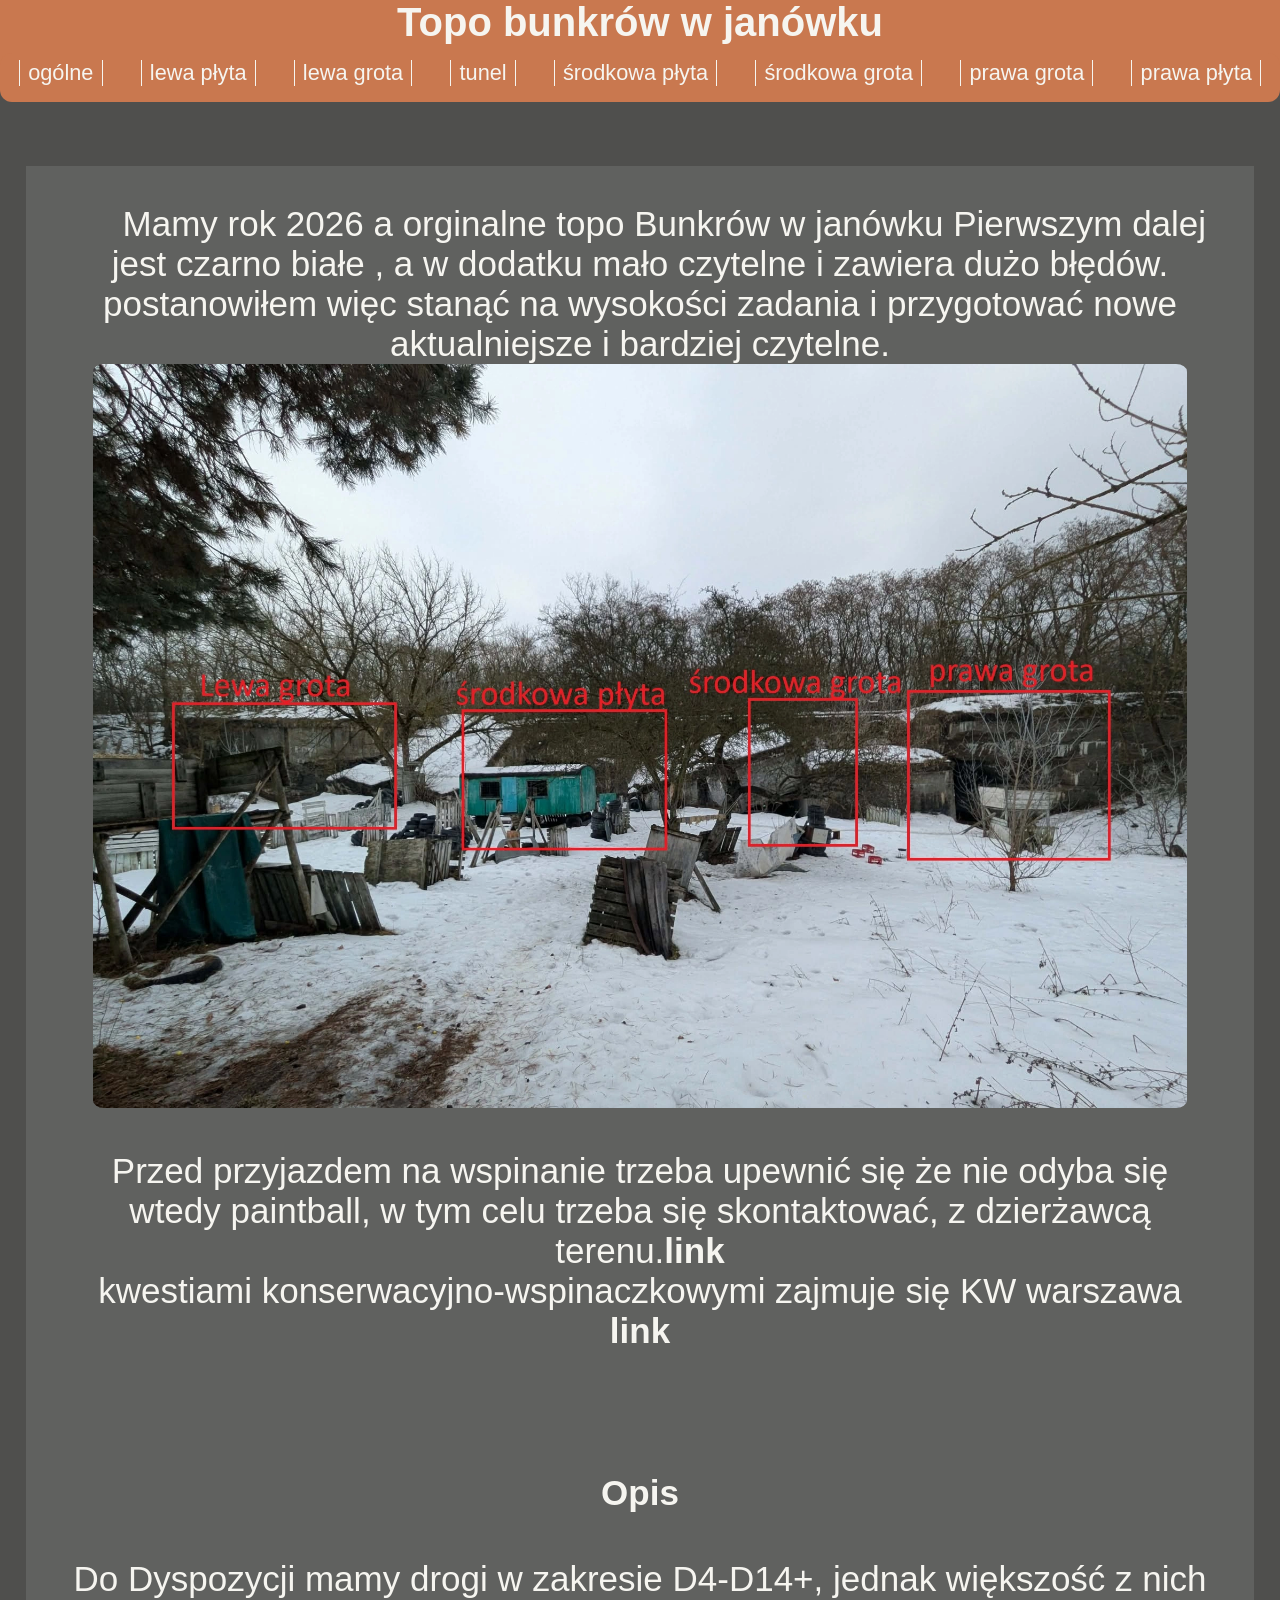
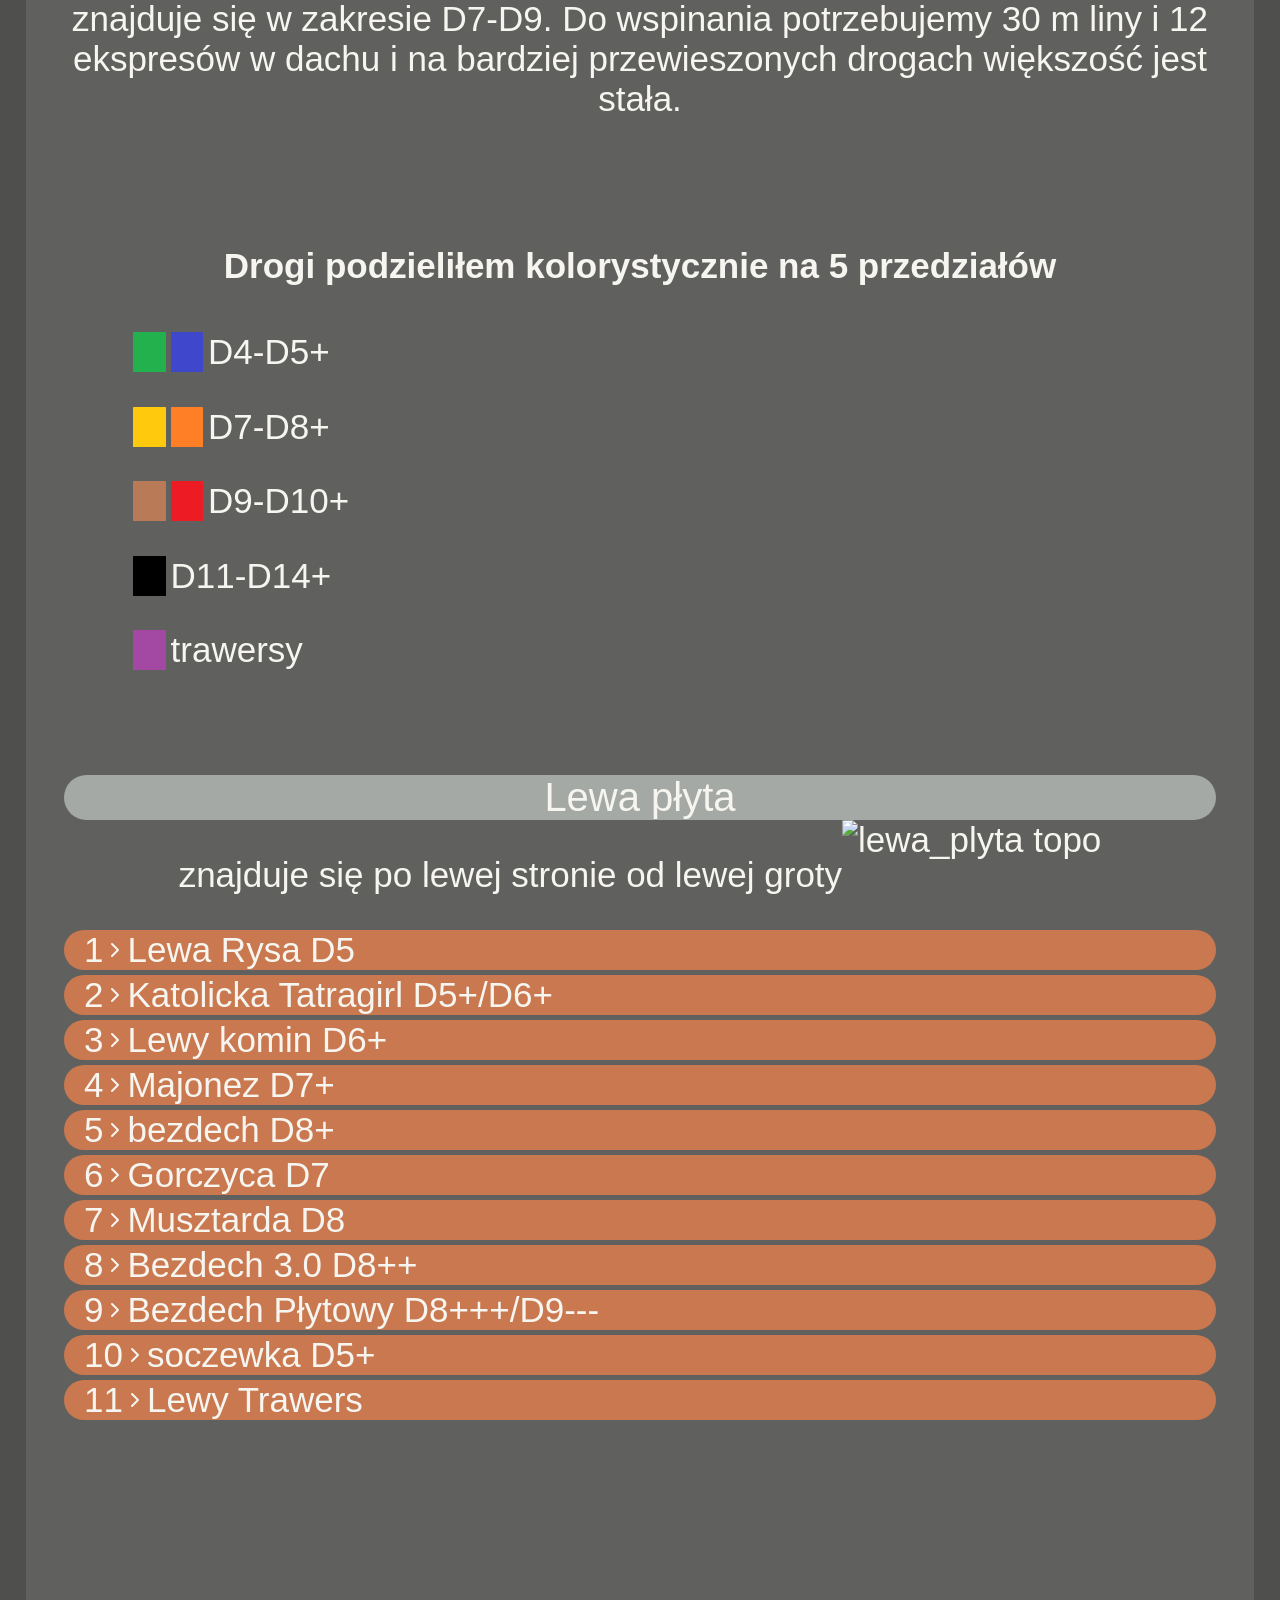
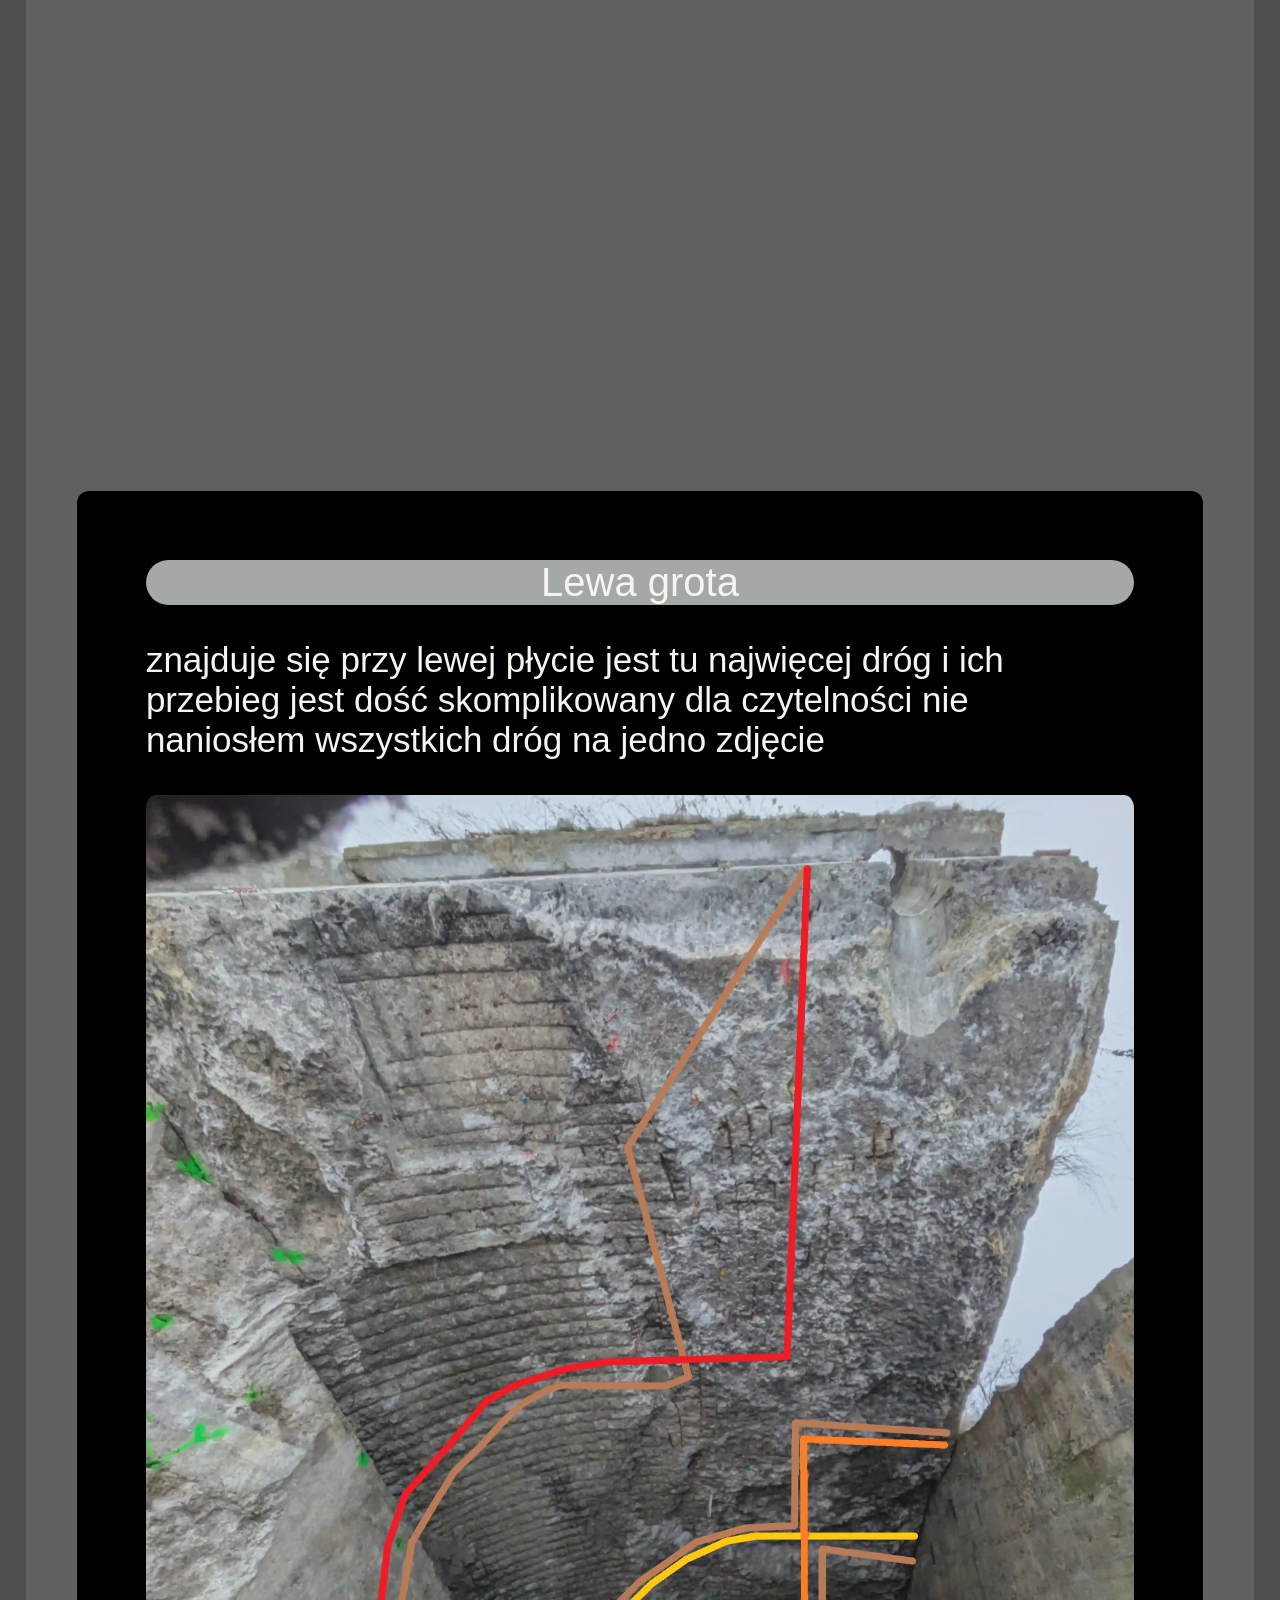
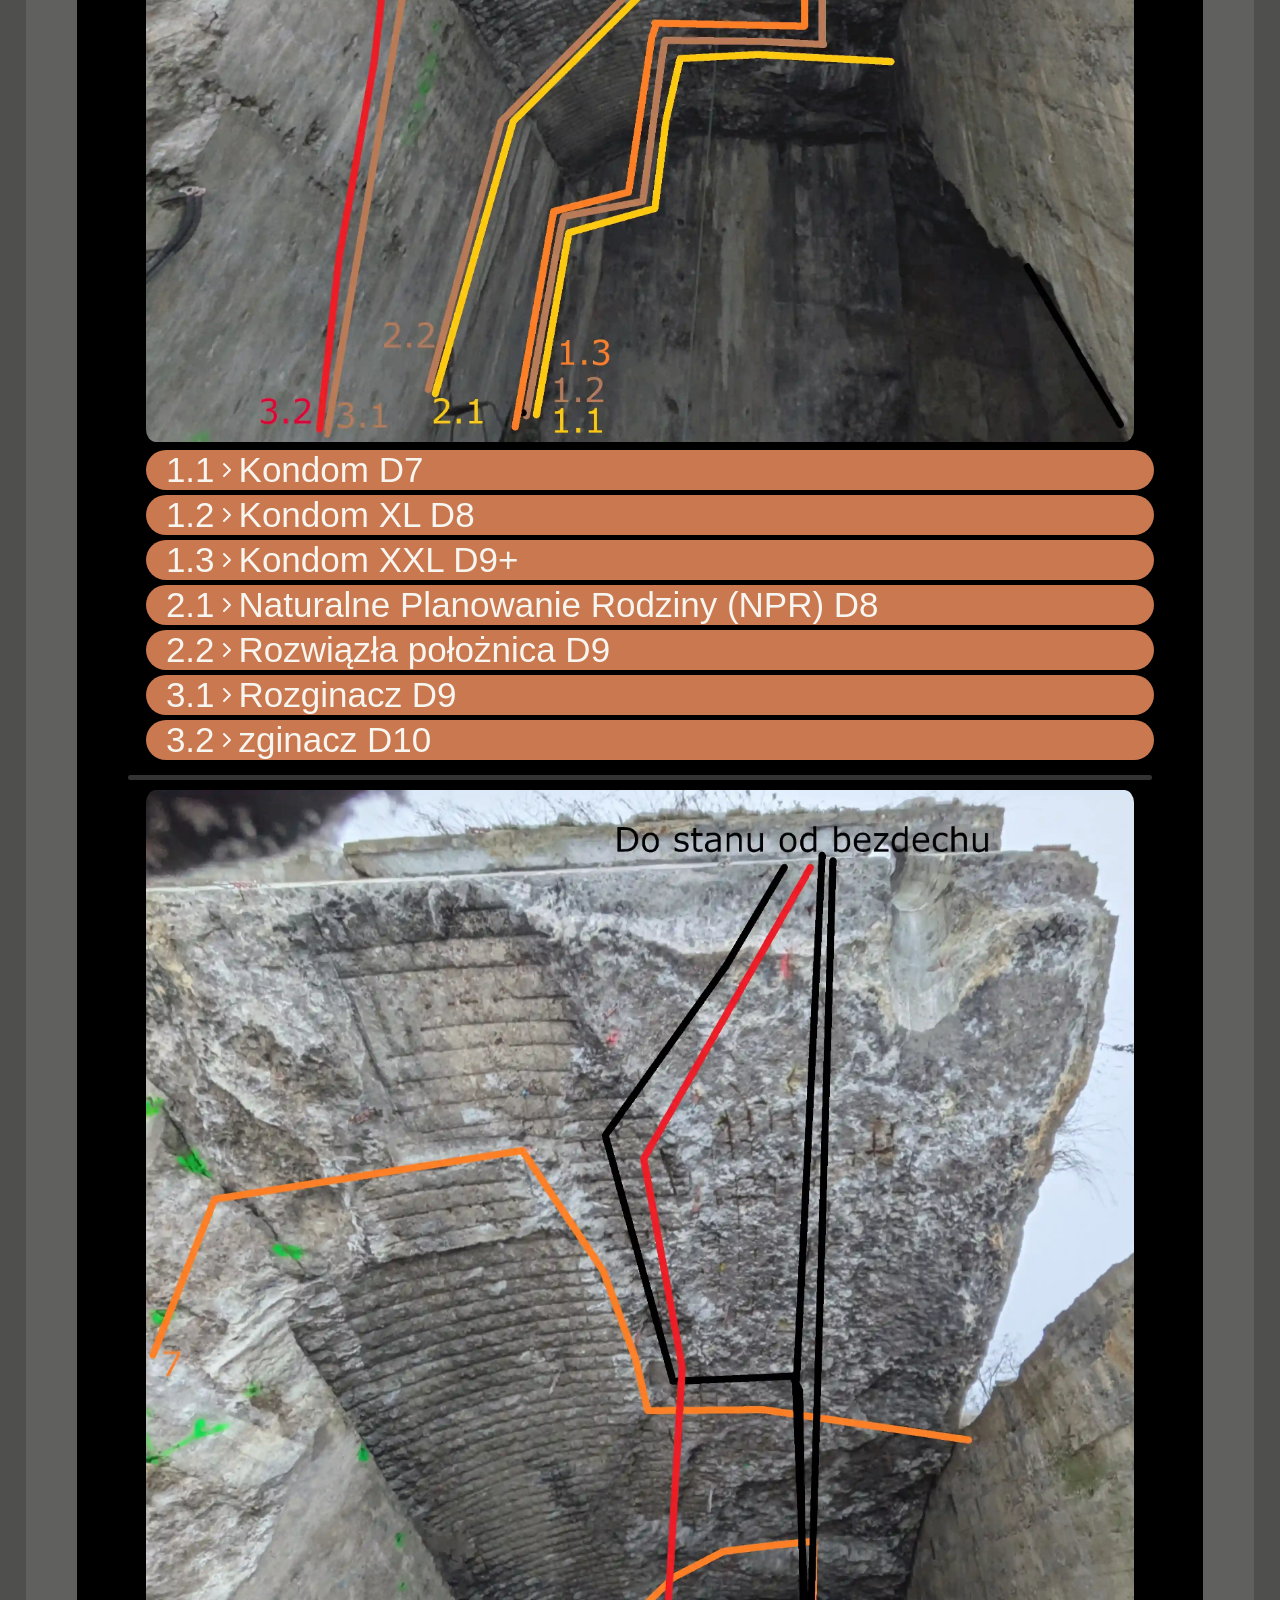
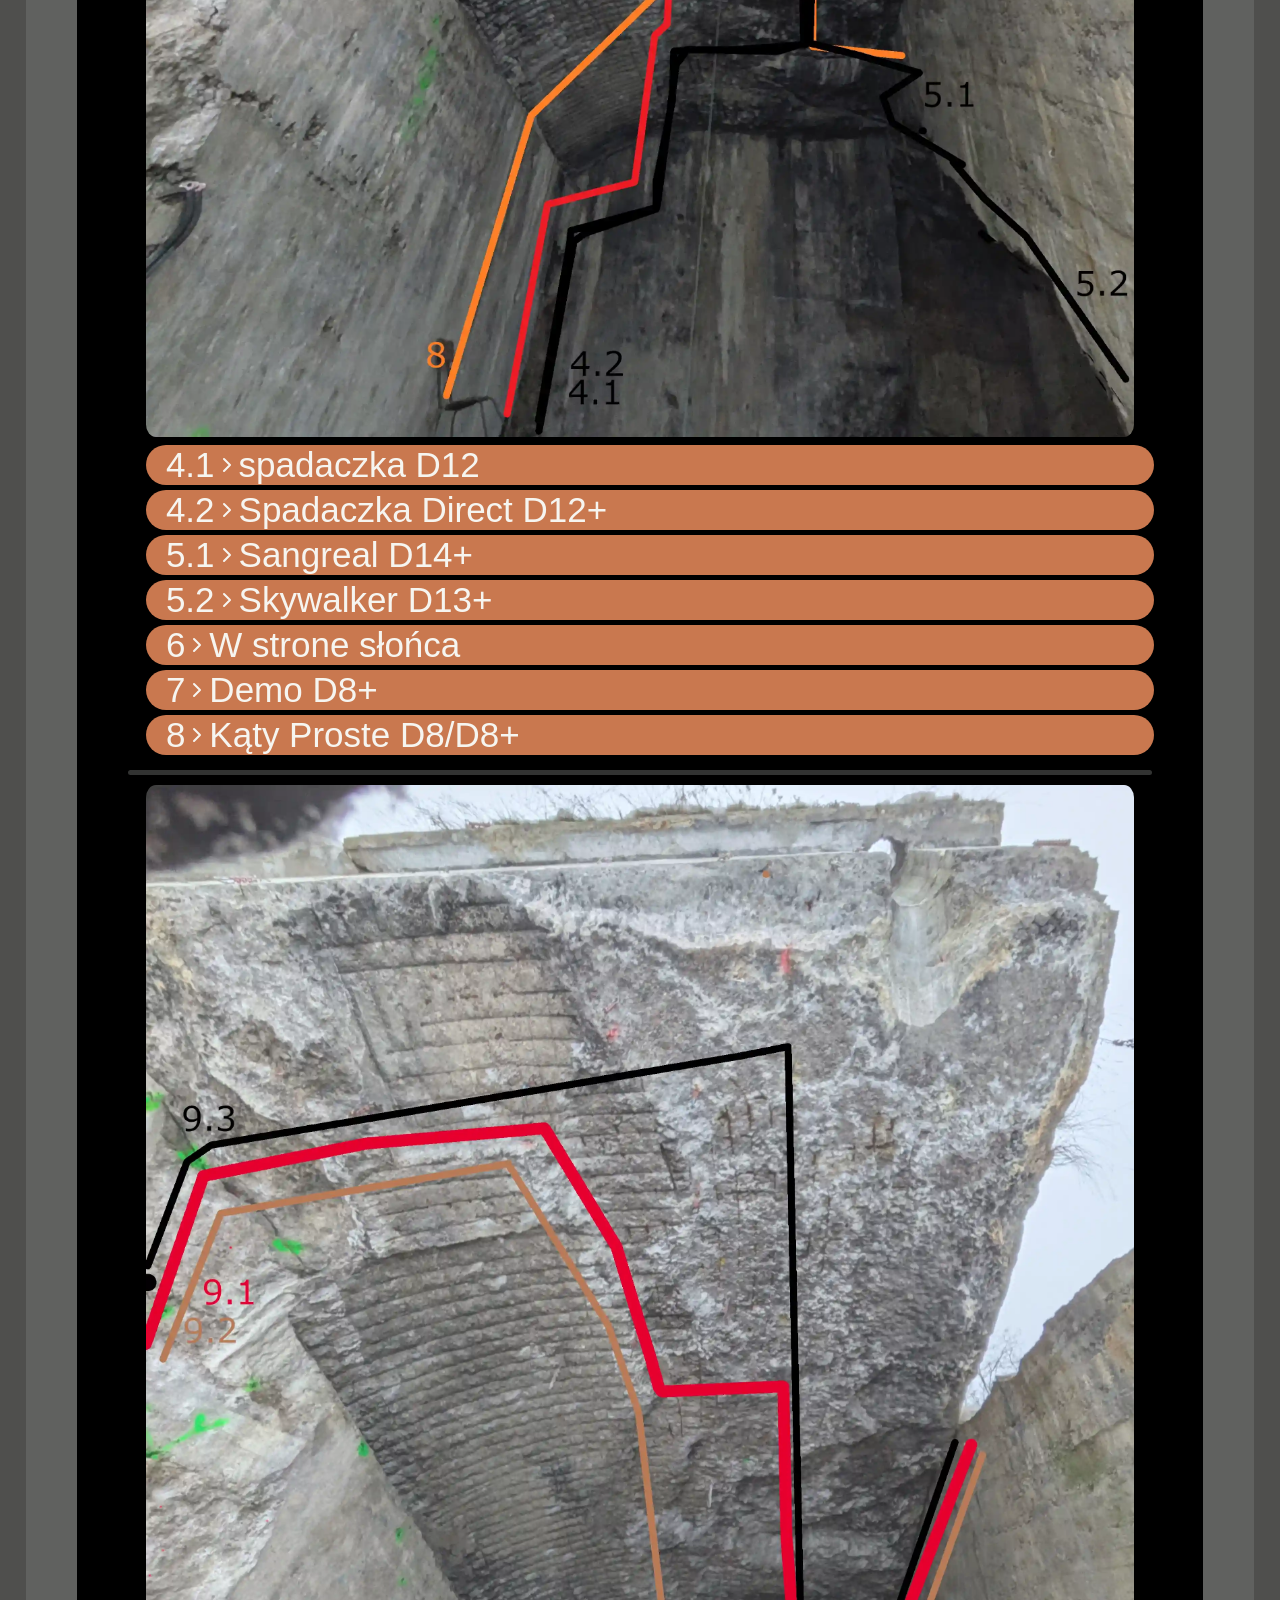
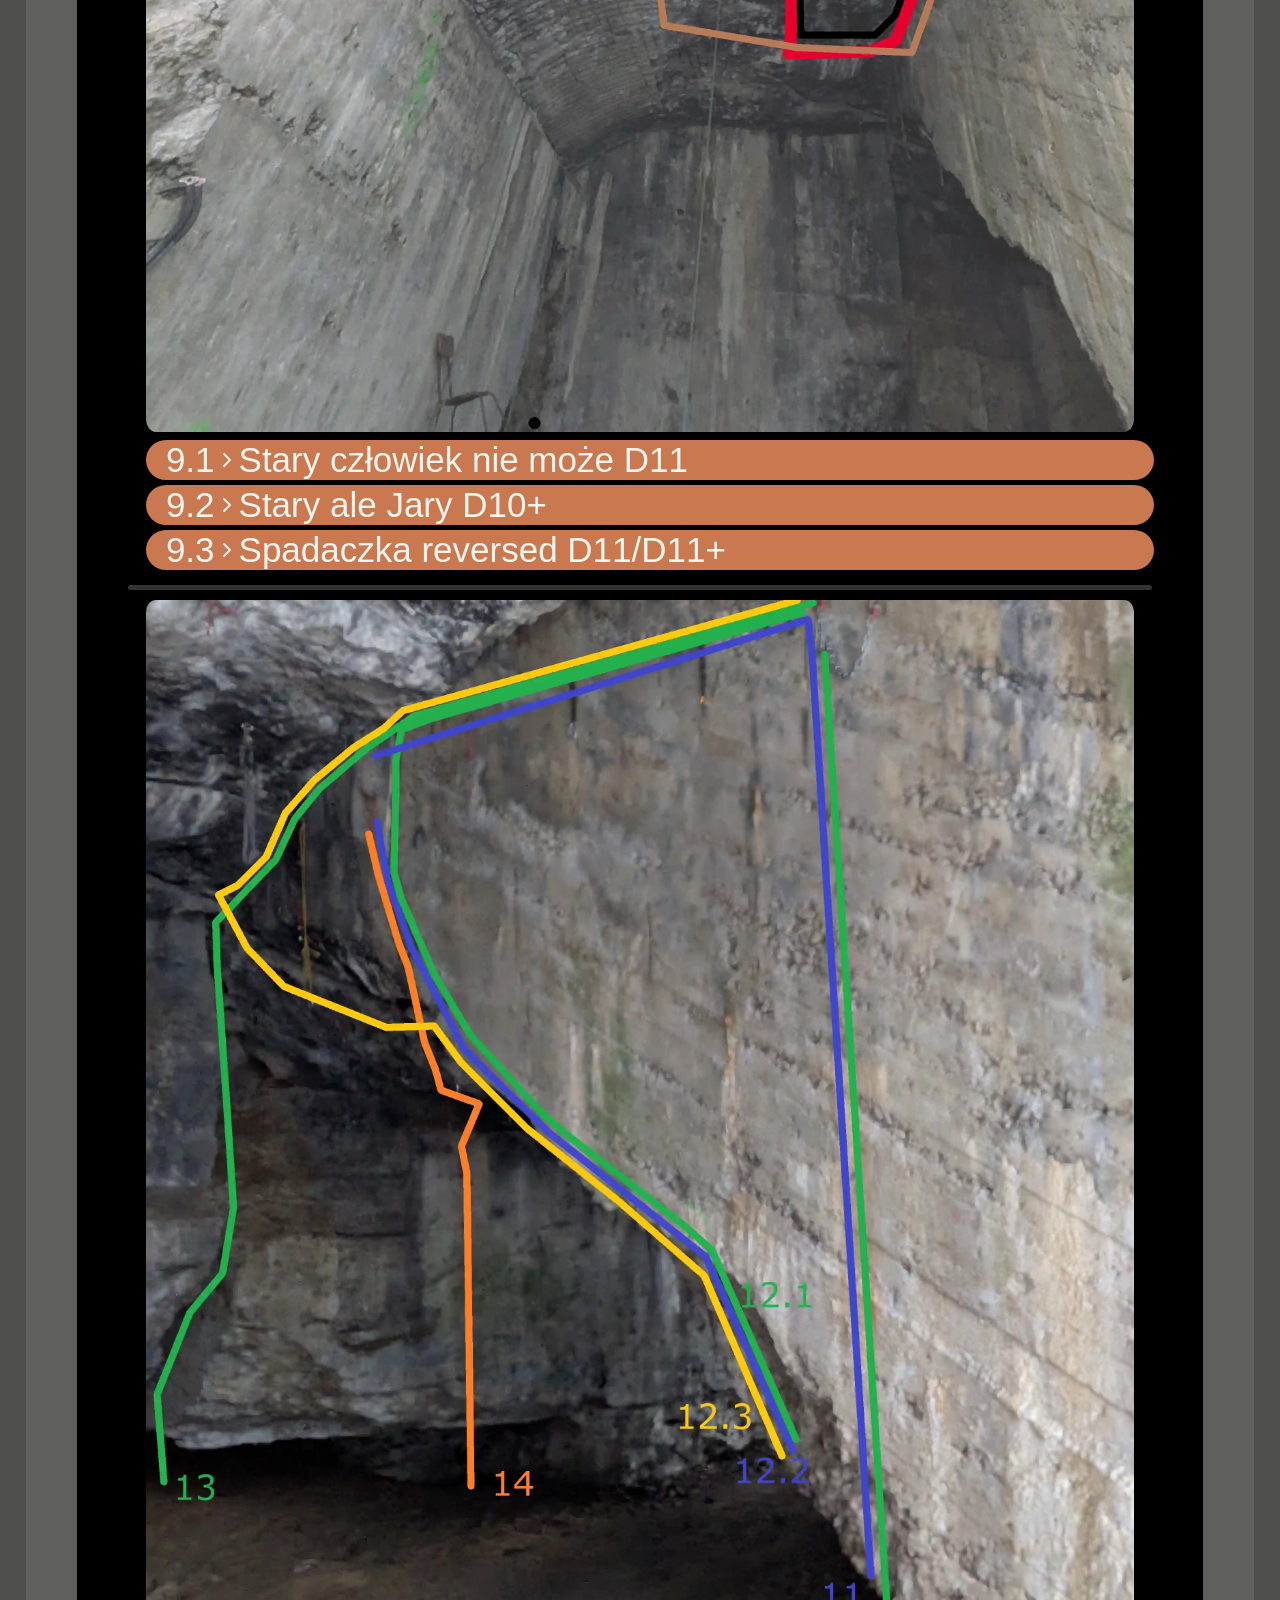
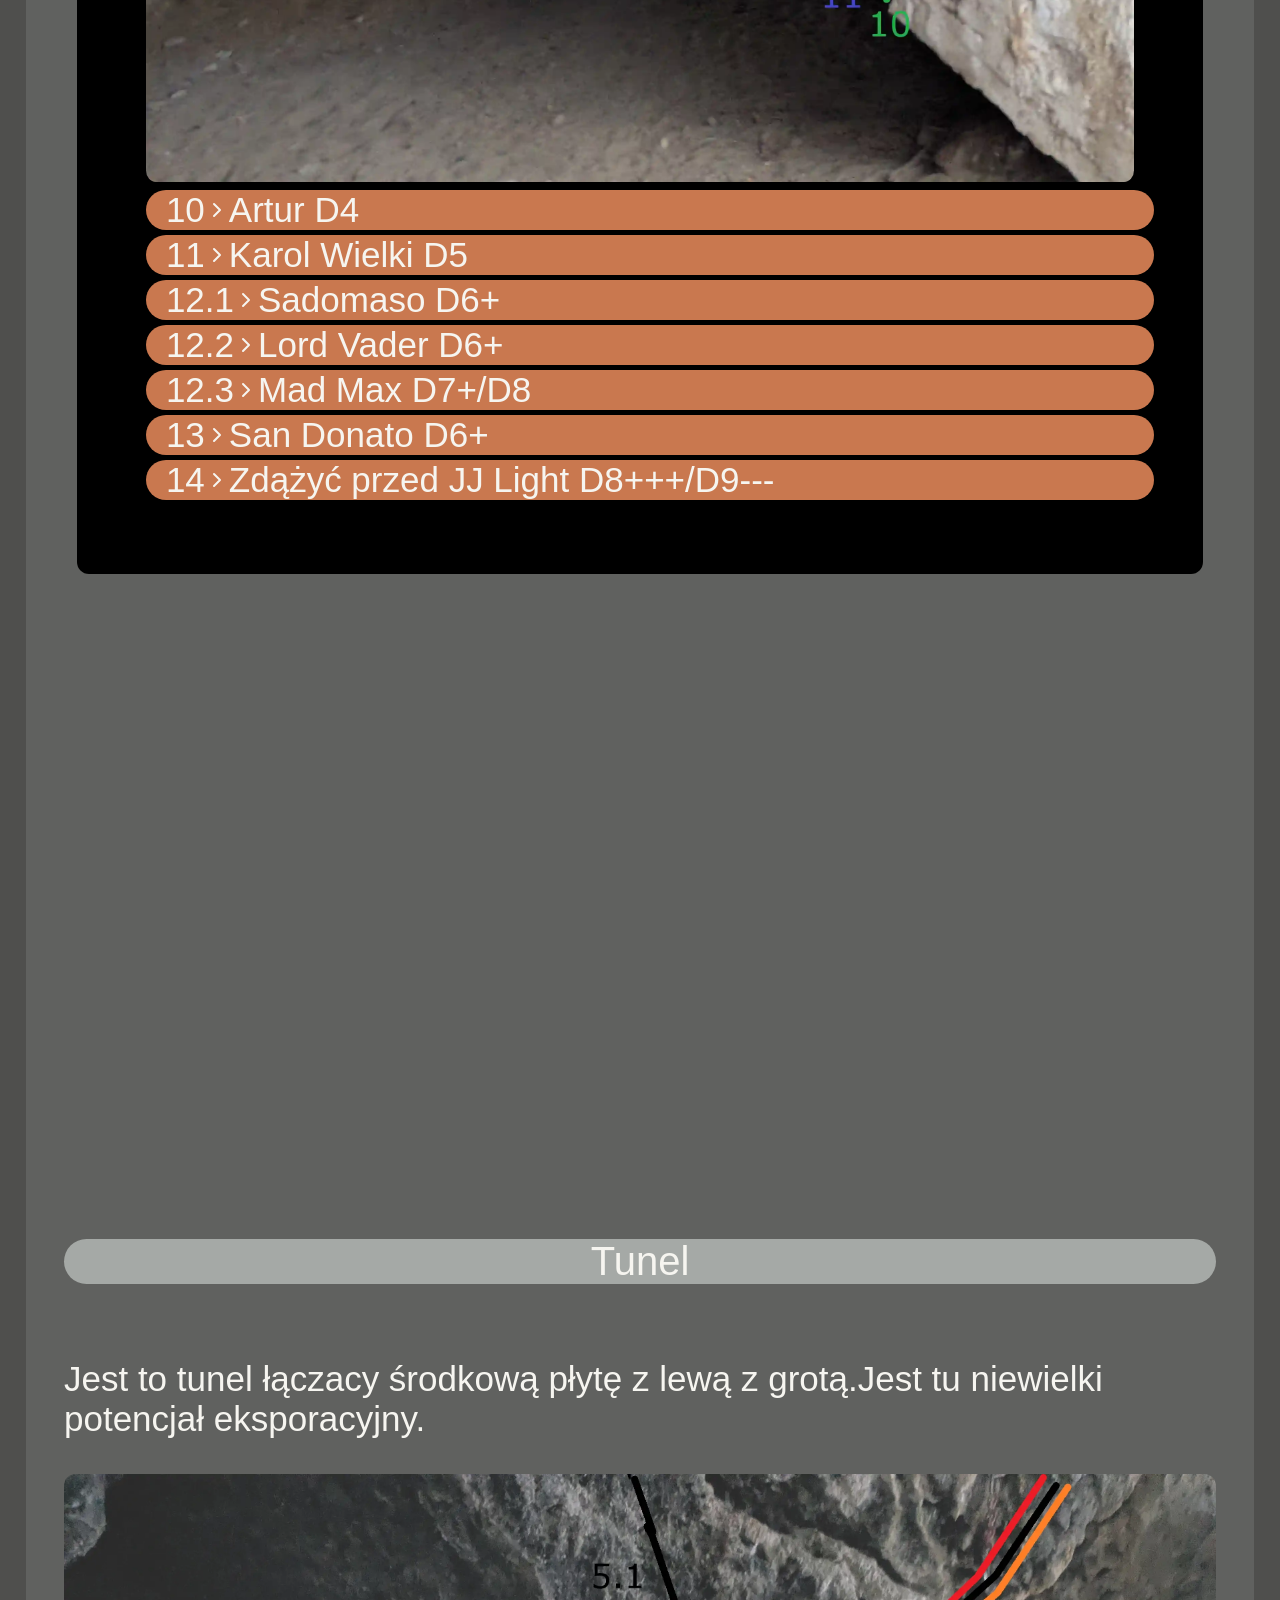
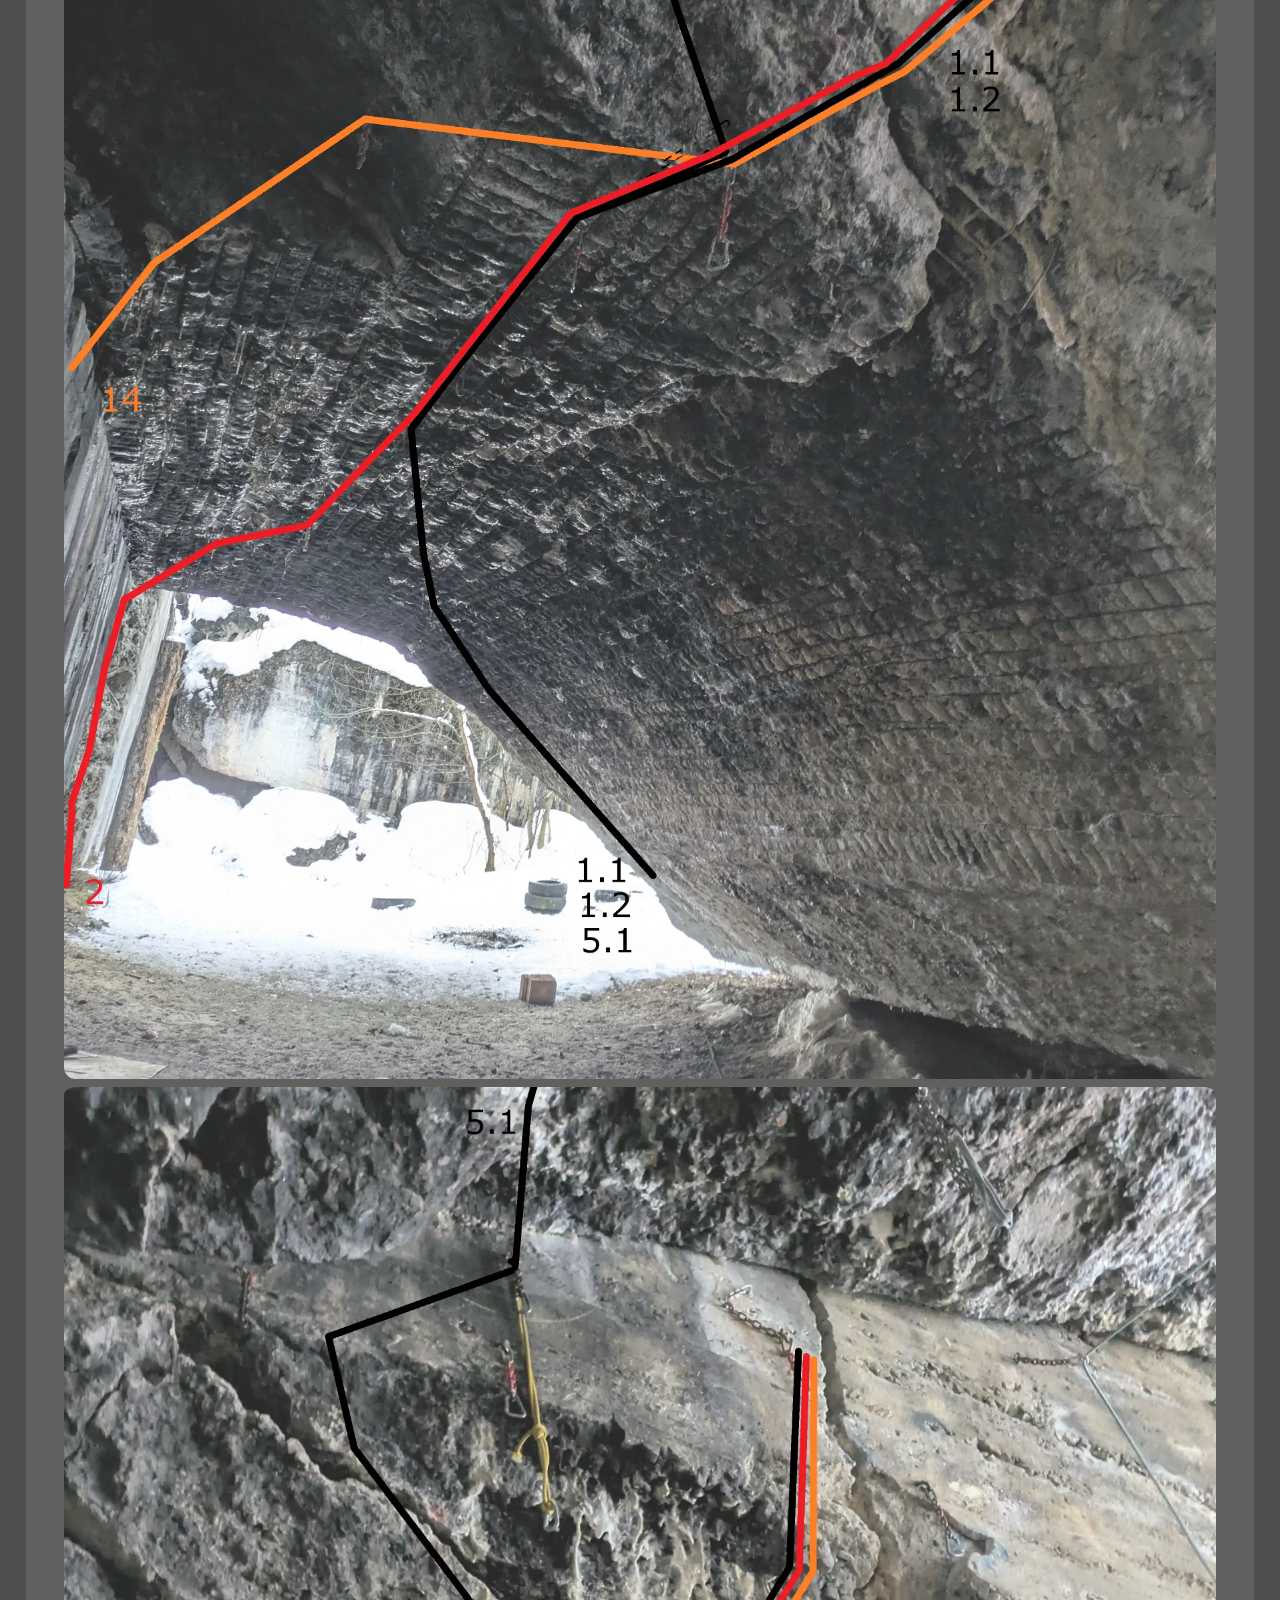
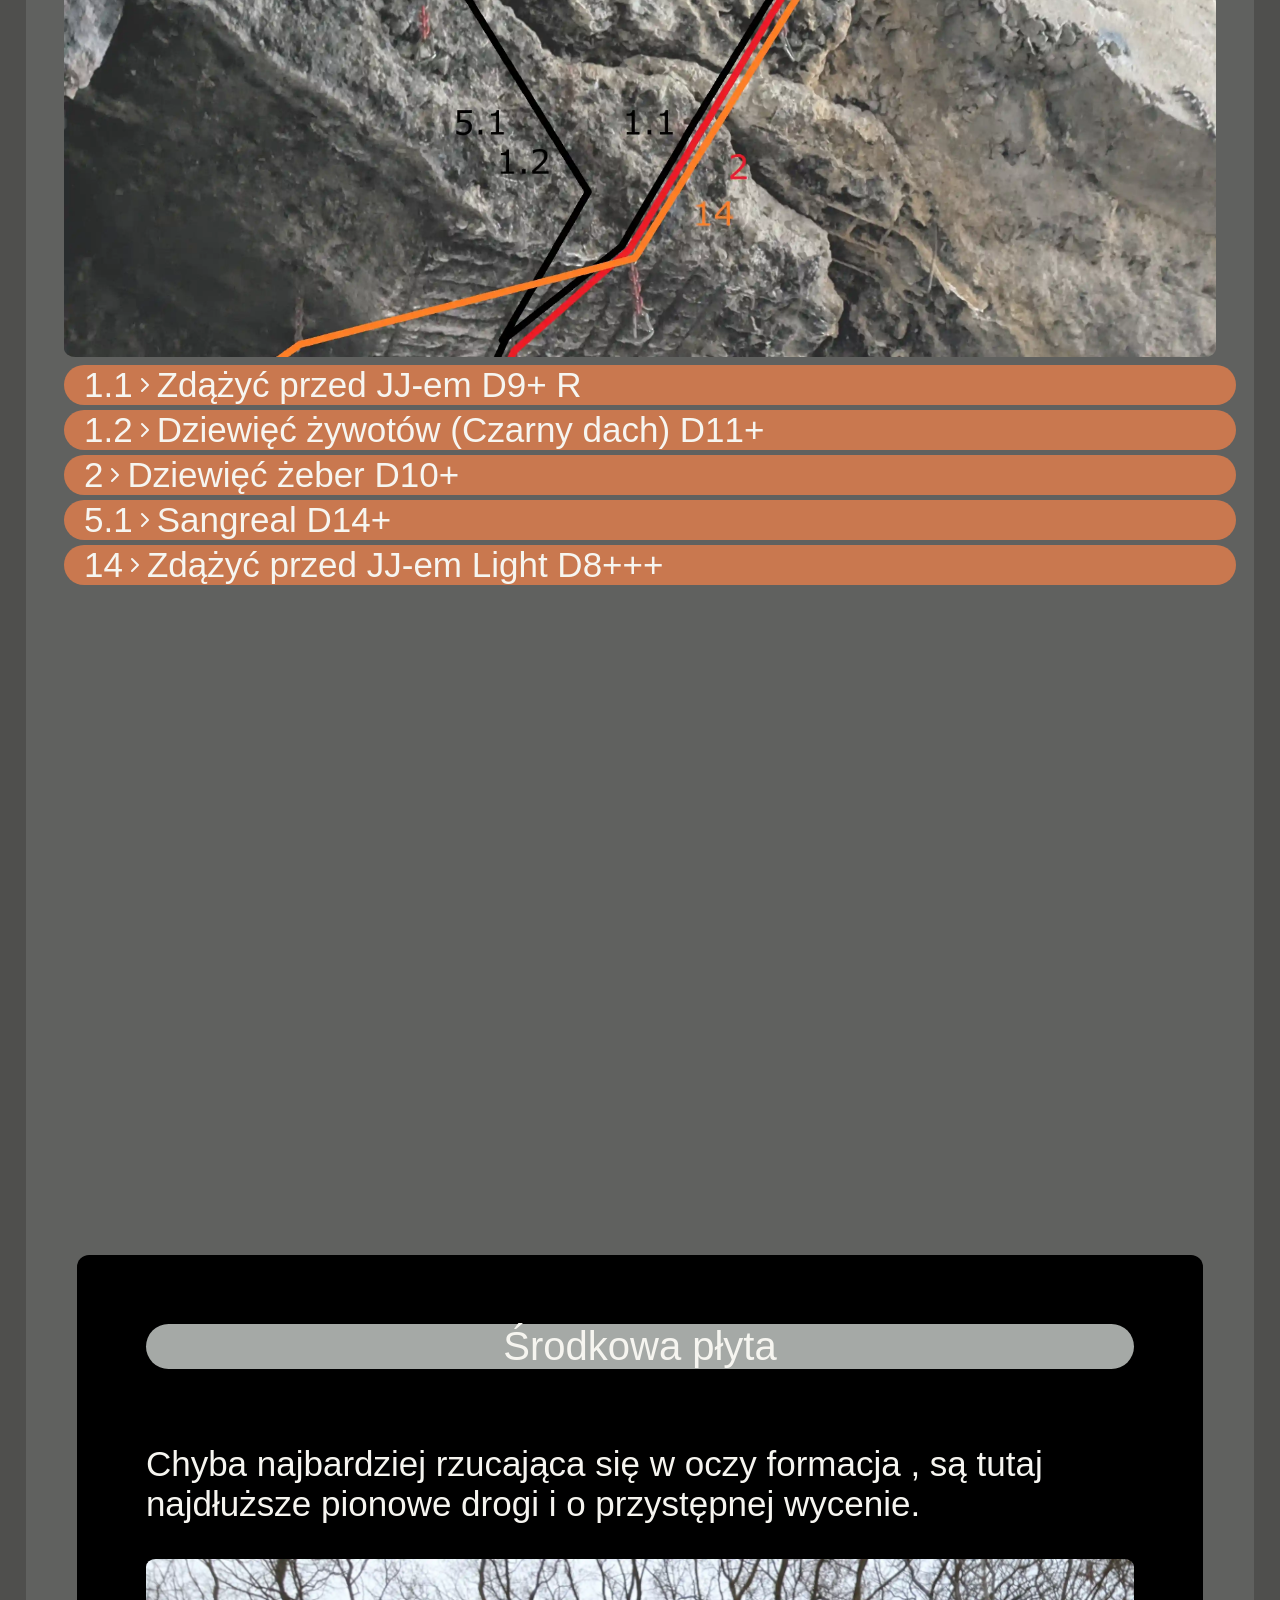
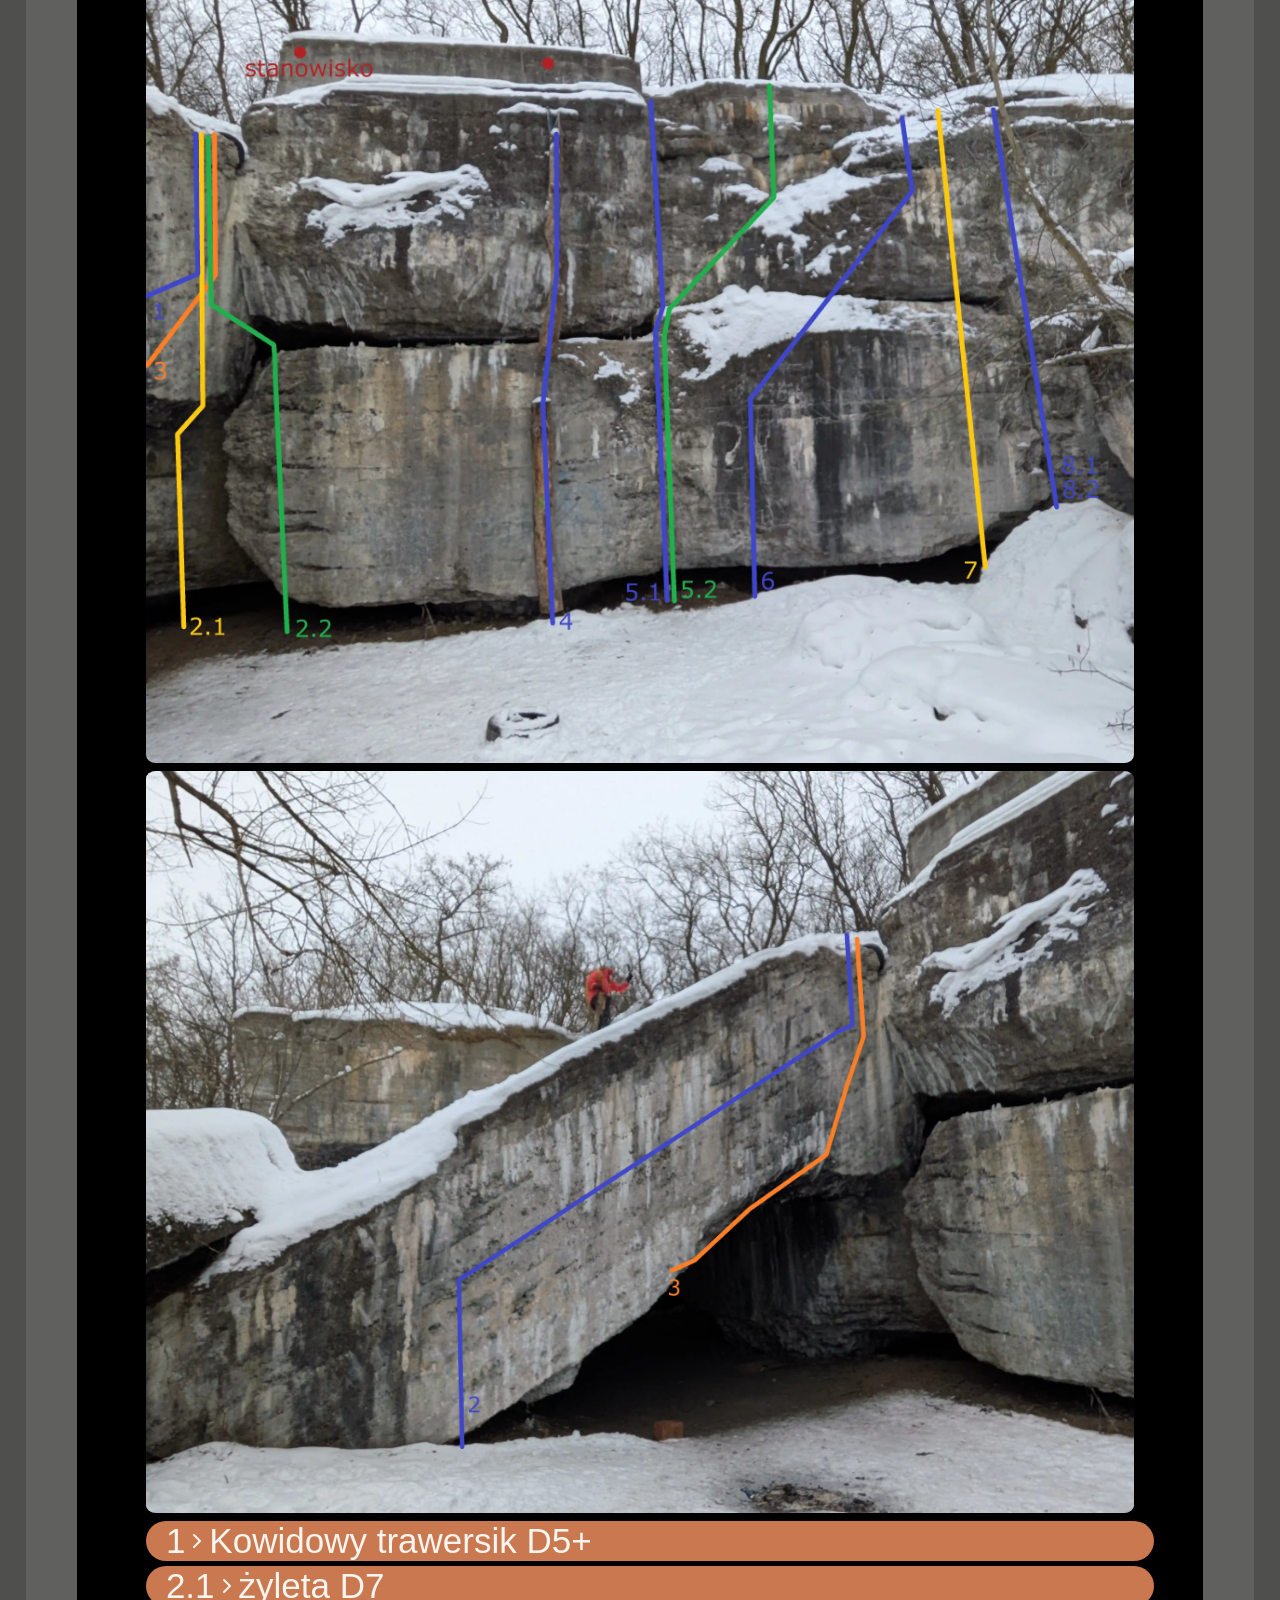
==== commit 8d4c7e0e: "poprawa zdjec lekkie poprawki i optymalizacja zdjęć" ====
--- a/index.html
+++ b/index.html
@@ -245,8 +245,9 @@
 
         
    <div class="zajmowacz_m"></div>
-   
+   <div class="czarnch"> 
         <div class="tytuly" id="lewa_grota">Lewa grota</div>
+        
                 <p>znajduje się przy lewej płycie  jest tu najwięcej dróg  i ich przebieg jest dość skomplikowany dla czytelności nie naniosłem wszystkich dróg 
                     na jedno zdjęcie </p>
                    <a href="zdjecia/lg/knr/knr.webp" class="glightbox"><img src="zdjecia/lg/knr/knr.webp" alt="lewa_grota topo" id="lg2" class="zdj_g" loading="lazy"></a>
@@ -656,10 +657,10 @@
                 <a href="zdjecia/lg/lgpio/zdjjl.webp" class="glightbox"><img src="zdjecia/lg/lgpio/zdjjl.webp" alt="" class="zdj_opis"></a>
                   Droga jednego, ale za to sakramencko trudnego ruchu.
             
-            </div>
-
-                    </div>
-                    
+            </div> 
+                    </div>
+                    </div>
+                    </div>
 
 
                 <div class="zajmowacz_m"></div>
@@ -790,7 +791,7 @@
 
 
 
-
+<div class="czarnch"> 
          <div id="srodkowa_plyta" class="topo"><div class="tytuly">Środkowa płyta</div><br>
                 <p> Chyba najbardziej rzucająca się w oczy formacja , są tutaj najdłuższe  pionowe drogi i o przystępnej wycenie.  </p>
                    <a href="zdjecia/sr_plyta/ogolne/sr_g.webp" class="glightbox"><img src="zdjecia/sr_plyta/ogolne/sr_g.webp" id="srp" class="zdj_g" loading="lazy"></a>
@@ -981,9 +982,9 @@
             </div>
 </div>
 
-
-
-
+</div>
+
+</div>
 
             <div class="zajmowacz_m"></div>
 
@@ -1084,7 +1085,7 @@
 
 
 
-</div>
+
     
 
             
@@ -1102,7 +1103,7 @@
 
 
 
-
+<div class="czarnch"> 
 
          <div id="prawa_grota" class="topo"><div class="tytuly">Prawa Grota </div><br>
                 <p> Grota znajdująca się po prawej stronie  na jej suficie znajduje się spory ruszająy się kilkusetkilowy betonowy blok , który pewnego dnia spadnie. Na szczęście
@@ -1317,8 +1318,8 @@
 
 
                    </div>
-            
-  
+            </div>
+  </div>
 
 
 
@@ -1547,7 +1548,7 @@
      </div>
      </div> 
      </div>
-     <footer><p class="xd">&copy; <span id="rok"></span> Topo autorstwa Kacpra Sosnowskiego za błędy nie odpowiadam <br>      W razie nieściłości można kontaktować się z autorem lub KW Warszawa <a href="mailto:klub@kw.warszawa.pl"><b>klub@kw.warszawa.pl</b></a></p>  
+     <footer><p class="xd">&copy; <span id="rok"></span> Topo mojego autorstwa za błędy nie odpowiadam <br>      W razie nieściłości można kontaktować się z autorem lub KW Warszawa <a href="mailto:klub@kw.warszawa.pl"><b>klub@kw.warszawa.pl</b></a></p>  
     </footer>  
     </body>
  
--- a/styl.css
+++ b/styl.css
@@ -44,9 +44,8 @@
     padding-right: 0.9vh;
     height: 70%;
     justify-content: center;
-       width: fit-content;
-
-}
+}
+
 .nawig:hover{
      justify-content: center;
     background-color:#d79548	 ;
@@ -85,16 +84,17 @@
     font-size: 80%;
     font-weight: 500;
     padding-bottom: 10px;
+     z-index: 999;
 }
 
 
 #tresc {
-    margin: 10vw 7vw 10vw 7vw;
+    margin: 5vw 2vw 5vw 2vw;
     display: flex;
     flex-wrap: wrap;
     justify-content: center;
     background-color:rgba(165, 169, 166, 0.2) ;
-    padding: 6%;
+    padding: 3%;
     flex: 1;
 }
 
@@ -162,6 +162,7 @@
     height: 5%;
     background-color:#a5a9a6 ;
     border-radius: 40px;
+    height: fit-content;
 }
 .zdj_opis{
   
@@ -196,20 +197,26 @@
 }
 
 .rozw {
+display: flex;
+  flex-direction: column; 
+  align-items: center;   
+  justify-content: center;
+  text-align: center;     
     max-height: 0;
     overflow: hidden;
     opacity: 0;
+    background-color: #787a79;
     transition: max-height 0.5s ease-in-out, opacity 0.5s ease-in-out, transform 0.5s ease-out;
 }
 
 .rozw.active {
-    display: flex;
-    flex-wrap:wrap;
+    padding-top:8px;
+    padding-bottom:8px;
     max-height:fit-content;
     opacity: 1;
     transform: translateY(0);
     justify-content:center ;
-    text-align: left;
+
 }
 .zajmowacz_m{
     height: 50vw;
@@ -260,4 +267,23 @@
 }
 .gwiazd{
     width: 1.5vw;
-}+}
+.czarnch {
+  position: relative;
+  margin: 2vw 1vw;   /* taki sam odstęp jak #tresc */
+  padding: 6%;        /* taki sam padding jak #tresc */
+  box-sizing: border-box;
+}
+
+.czarnch::before {
+  content: "";
+  position: absolute;
+  inset: 0;
+  background: #000;
+  z-index: 0;
+  border-radius: 12px; /* opcjonalnie */
+}
+
+.czarnch > * {
+  position: relative;
+  z-index: 1;}
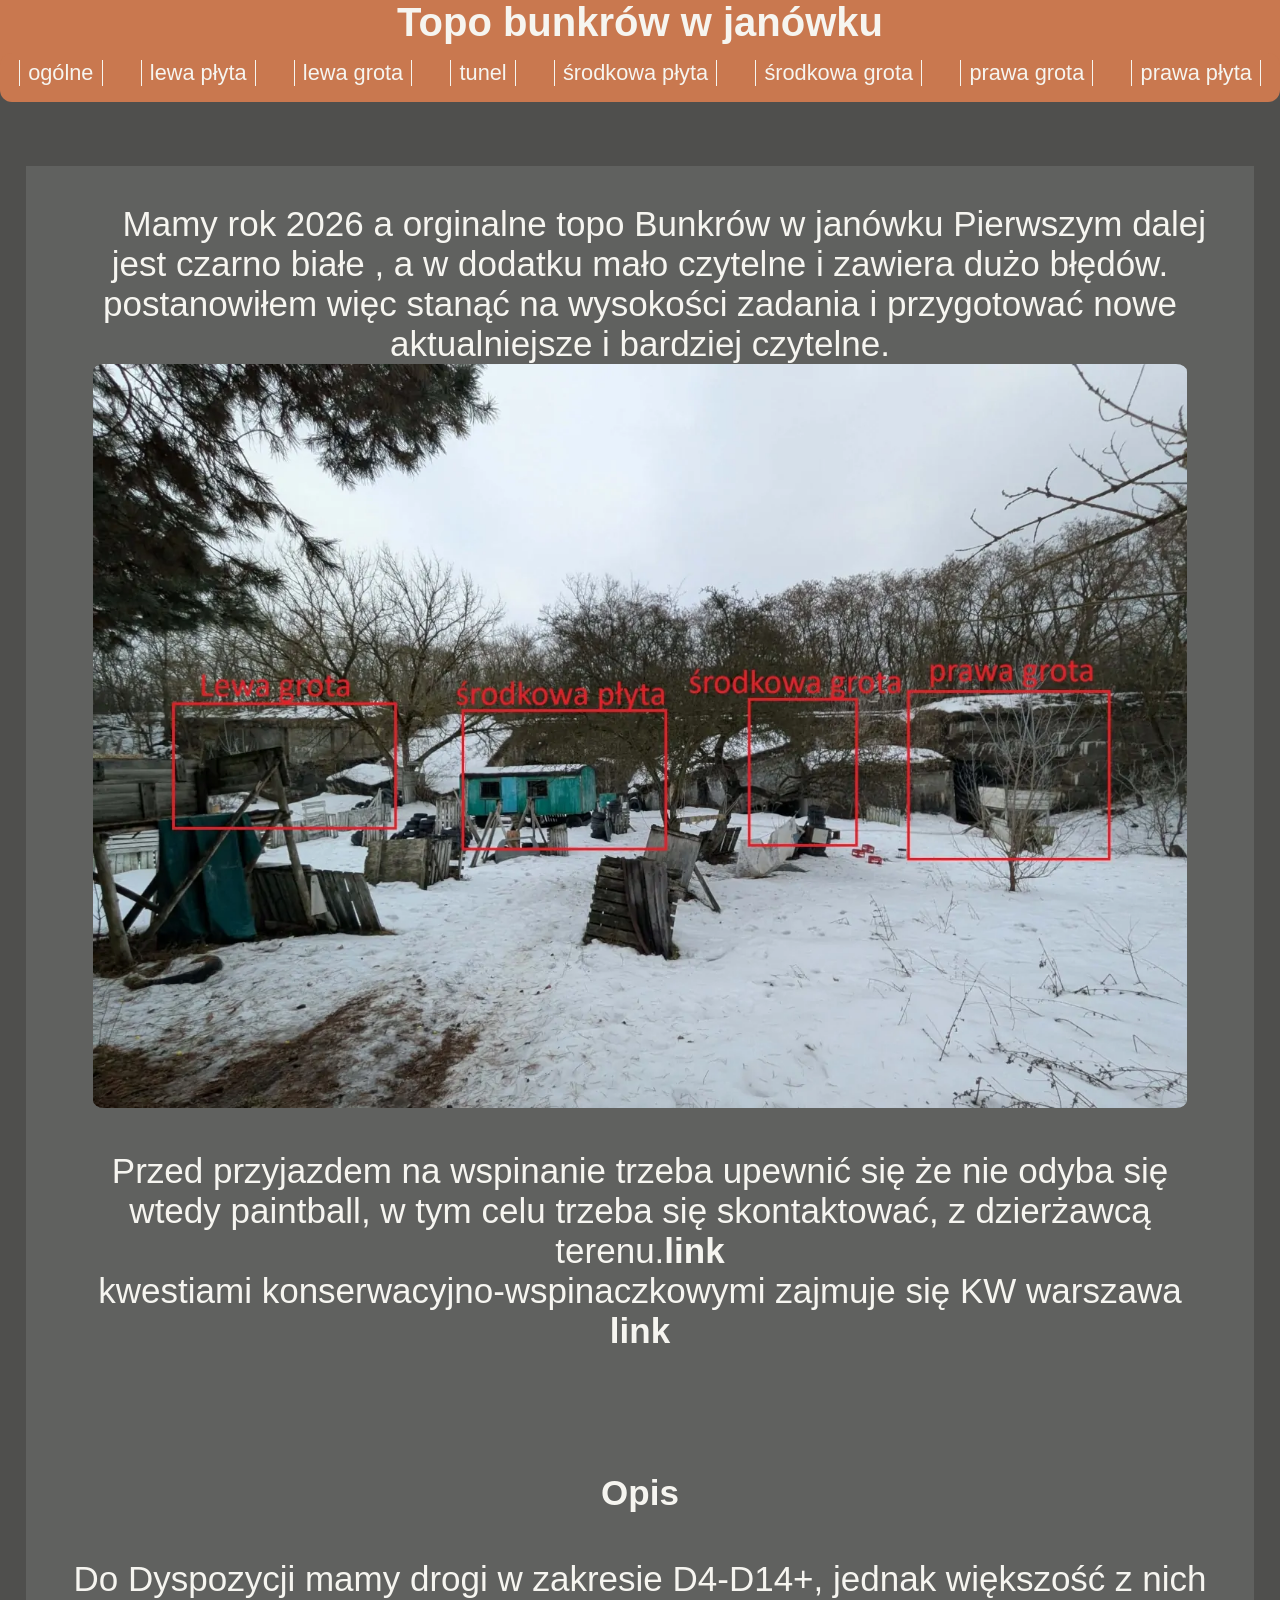
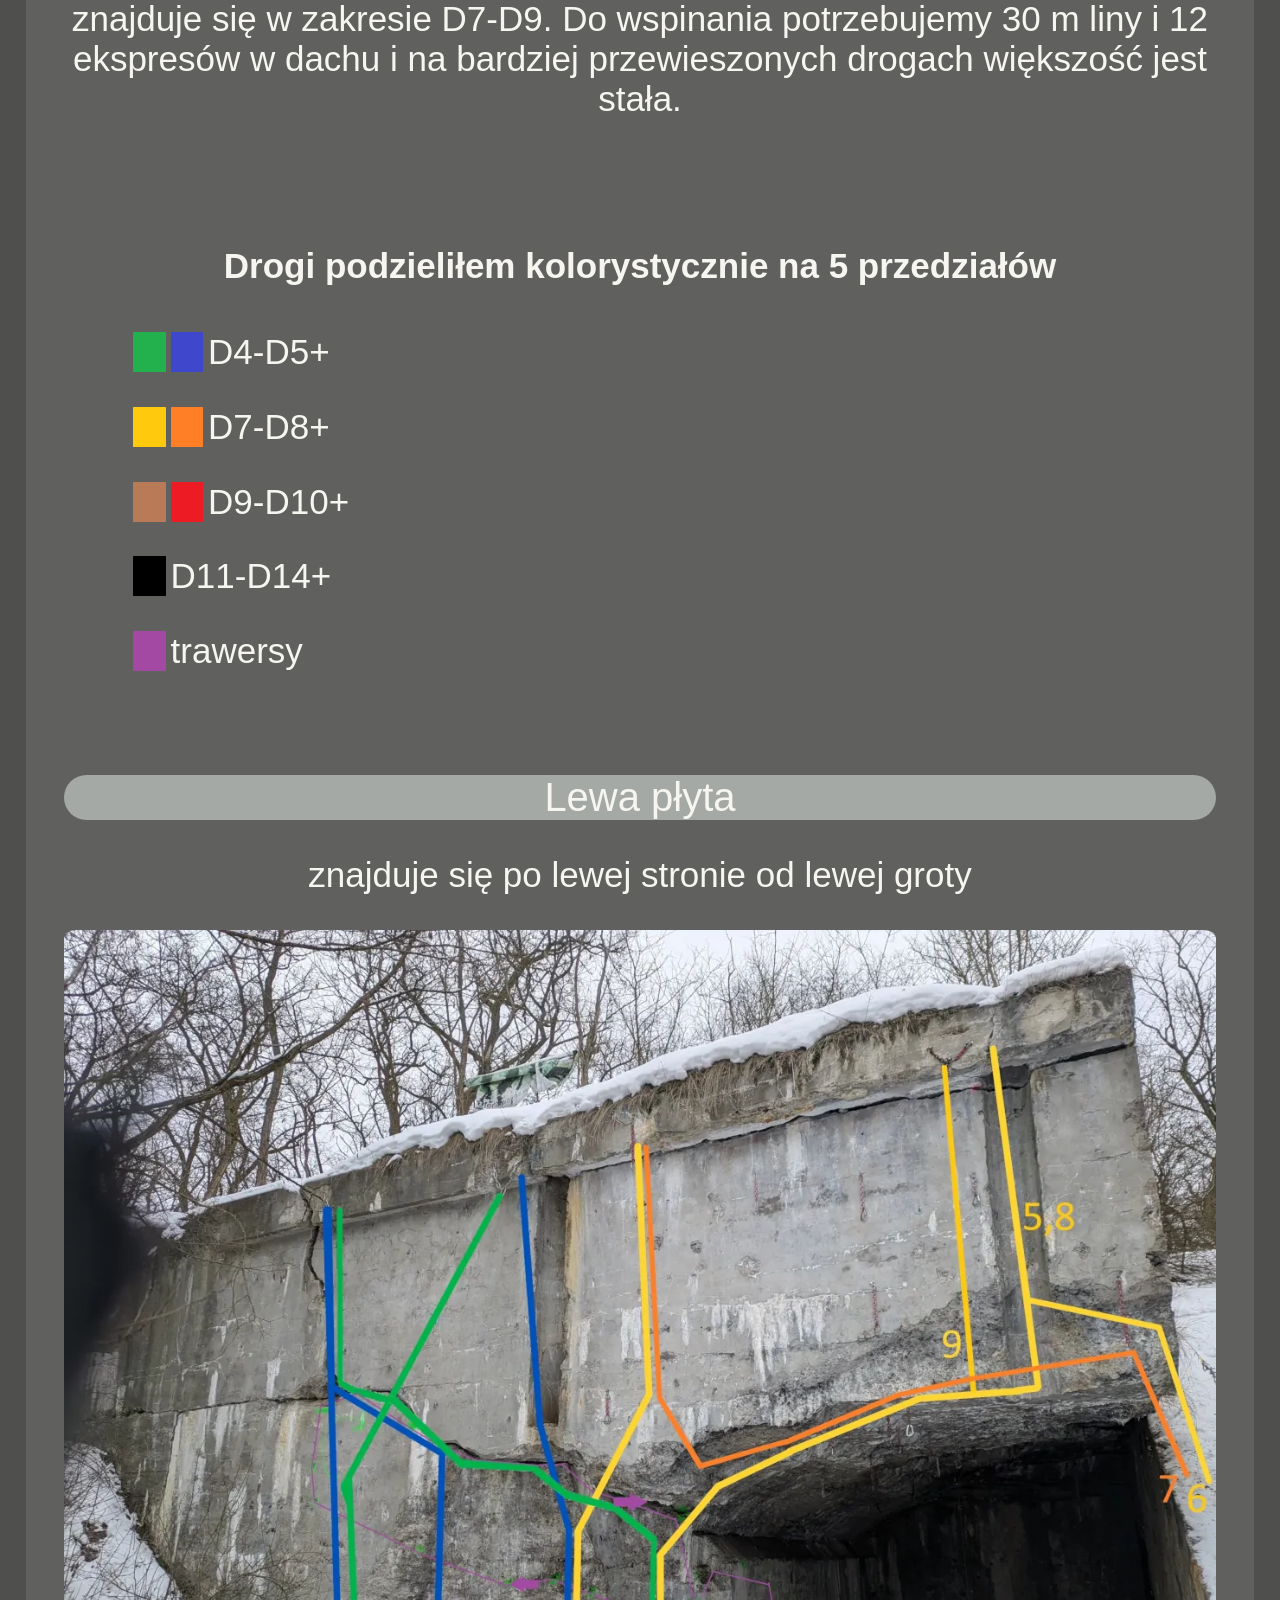
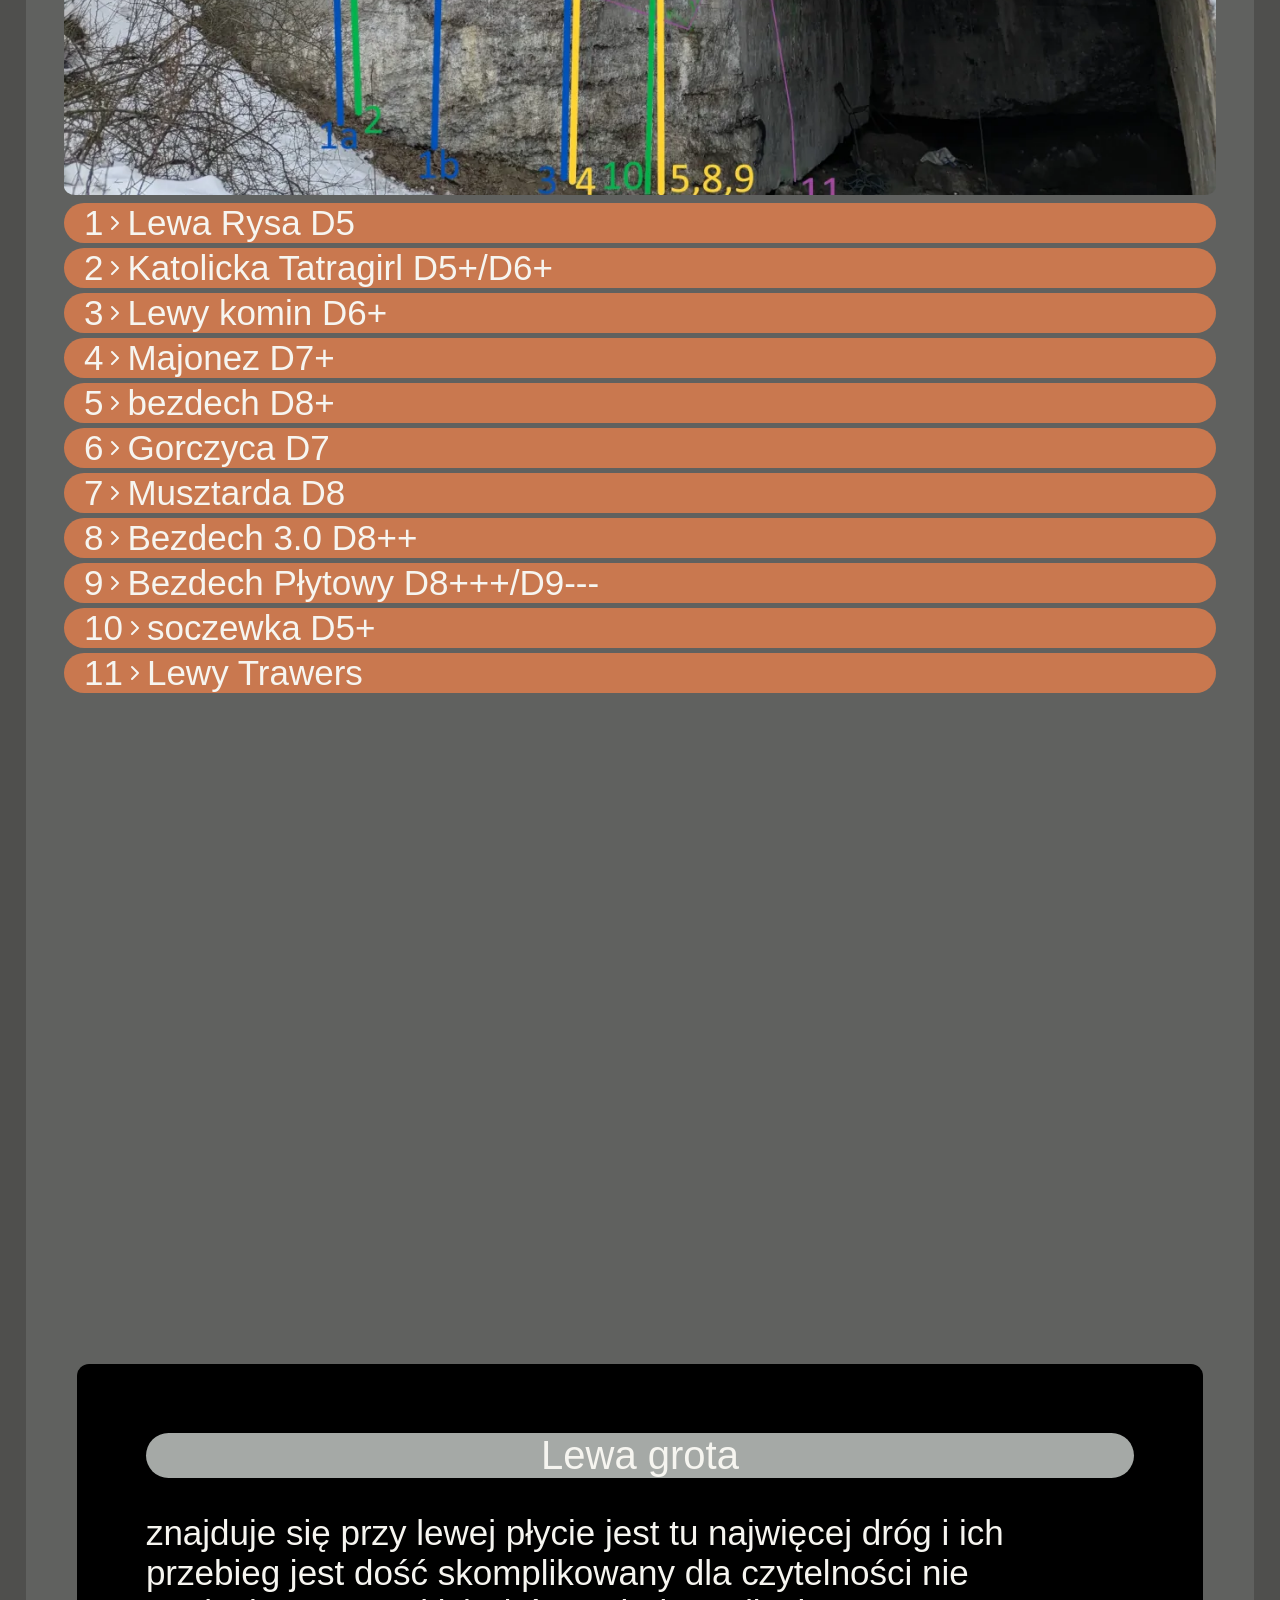
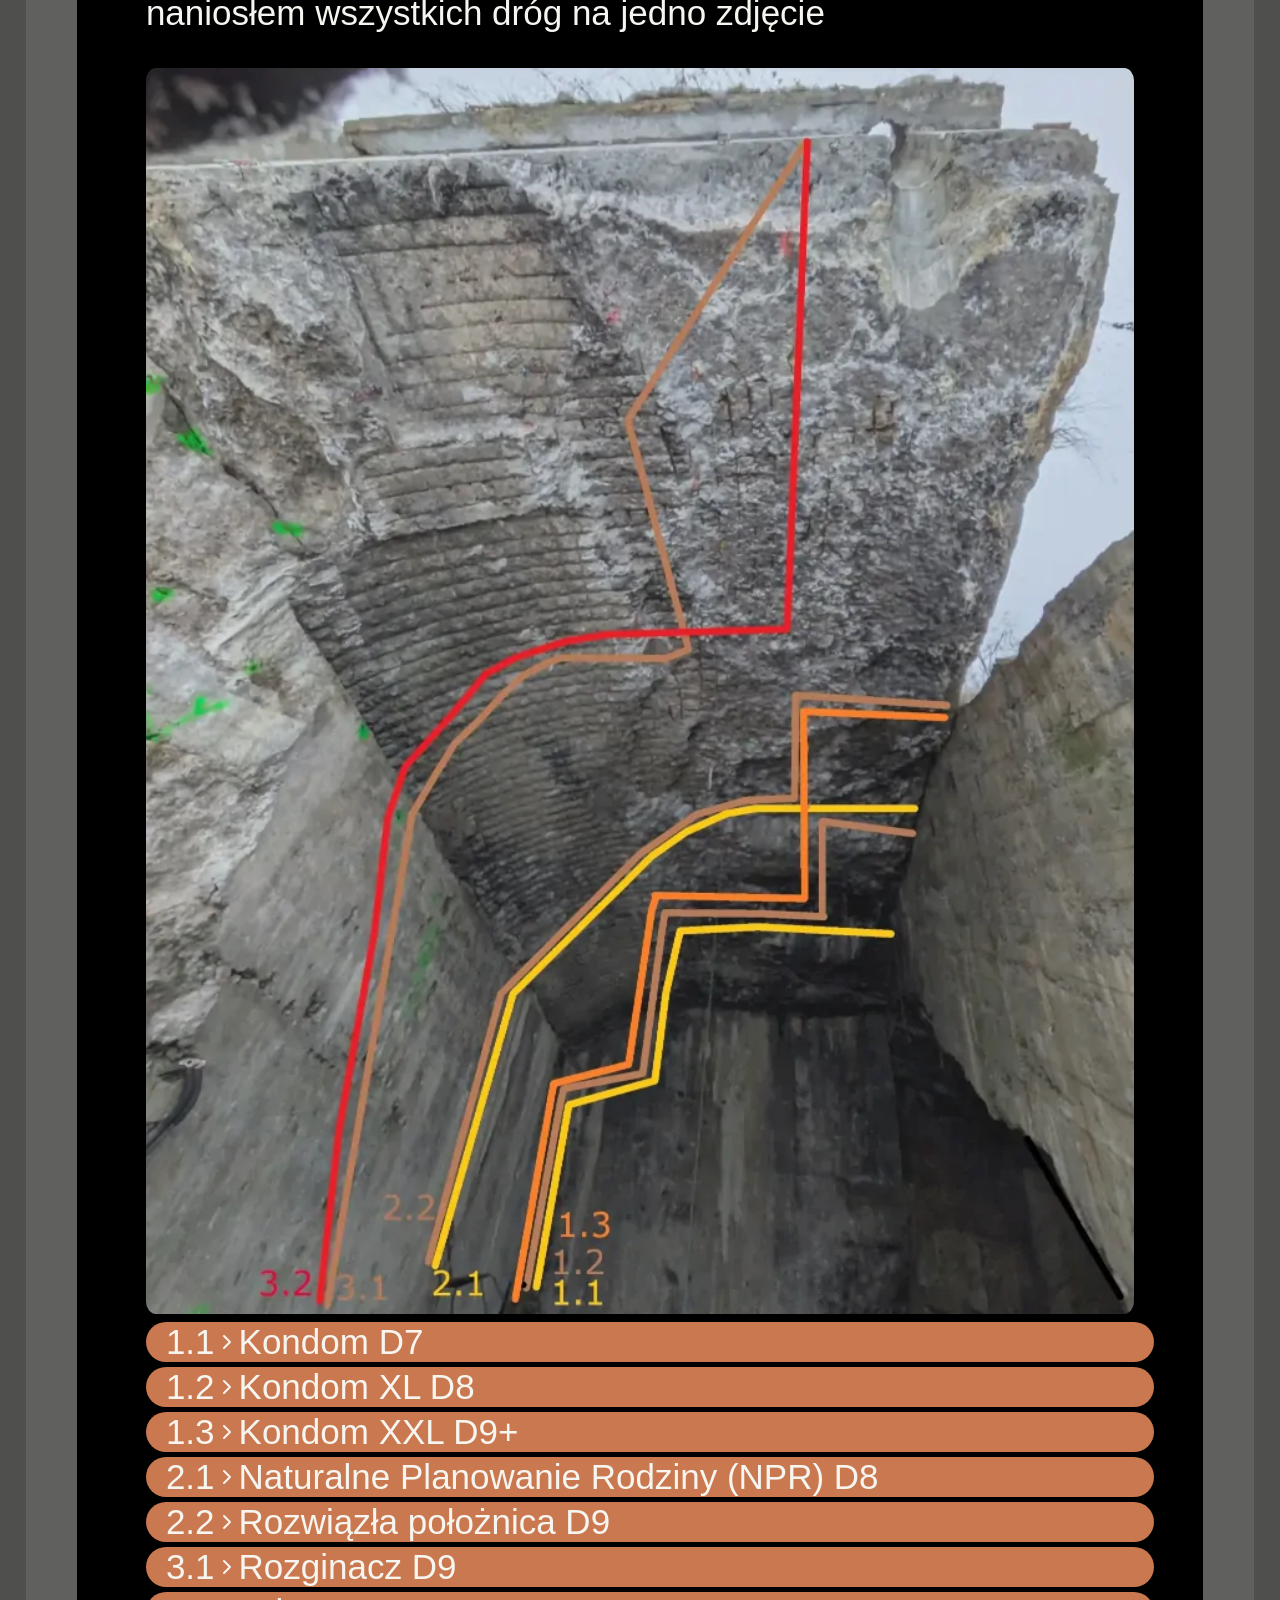
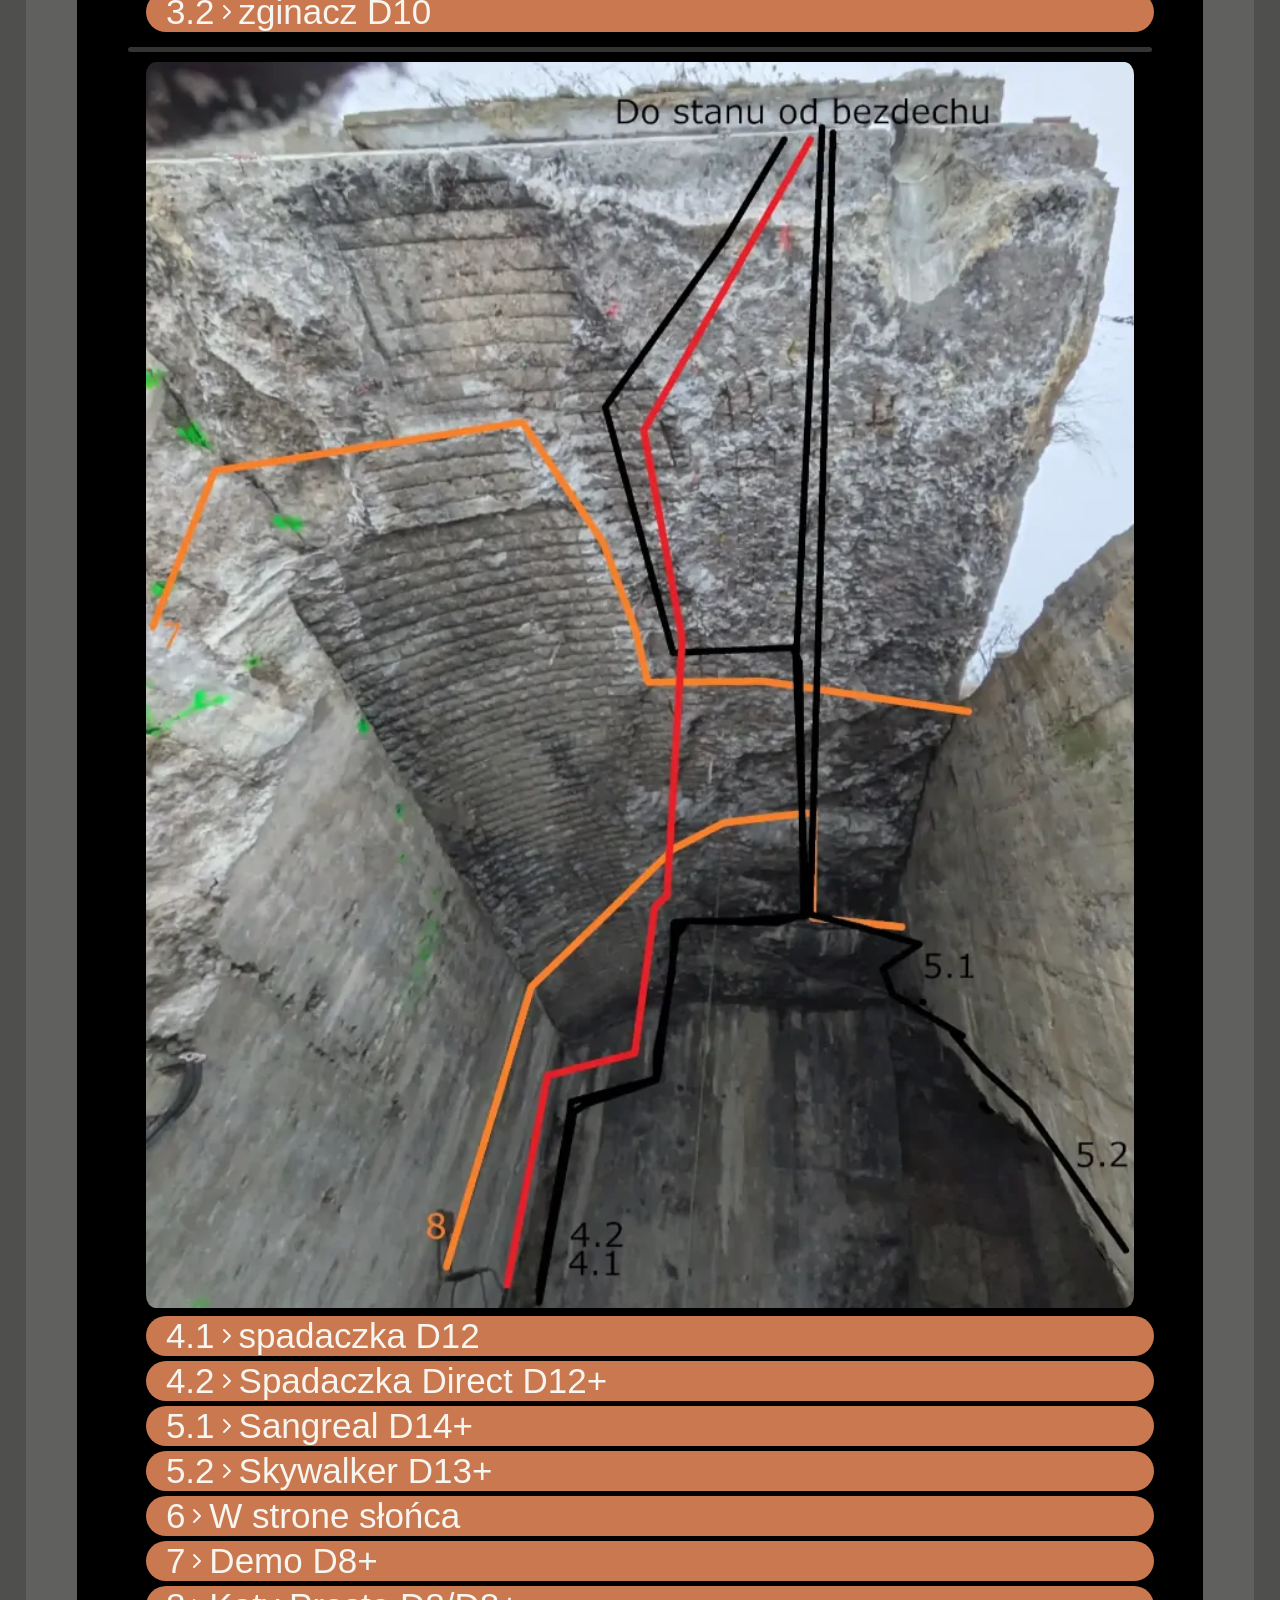
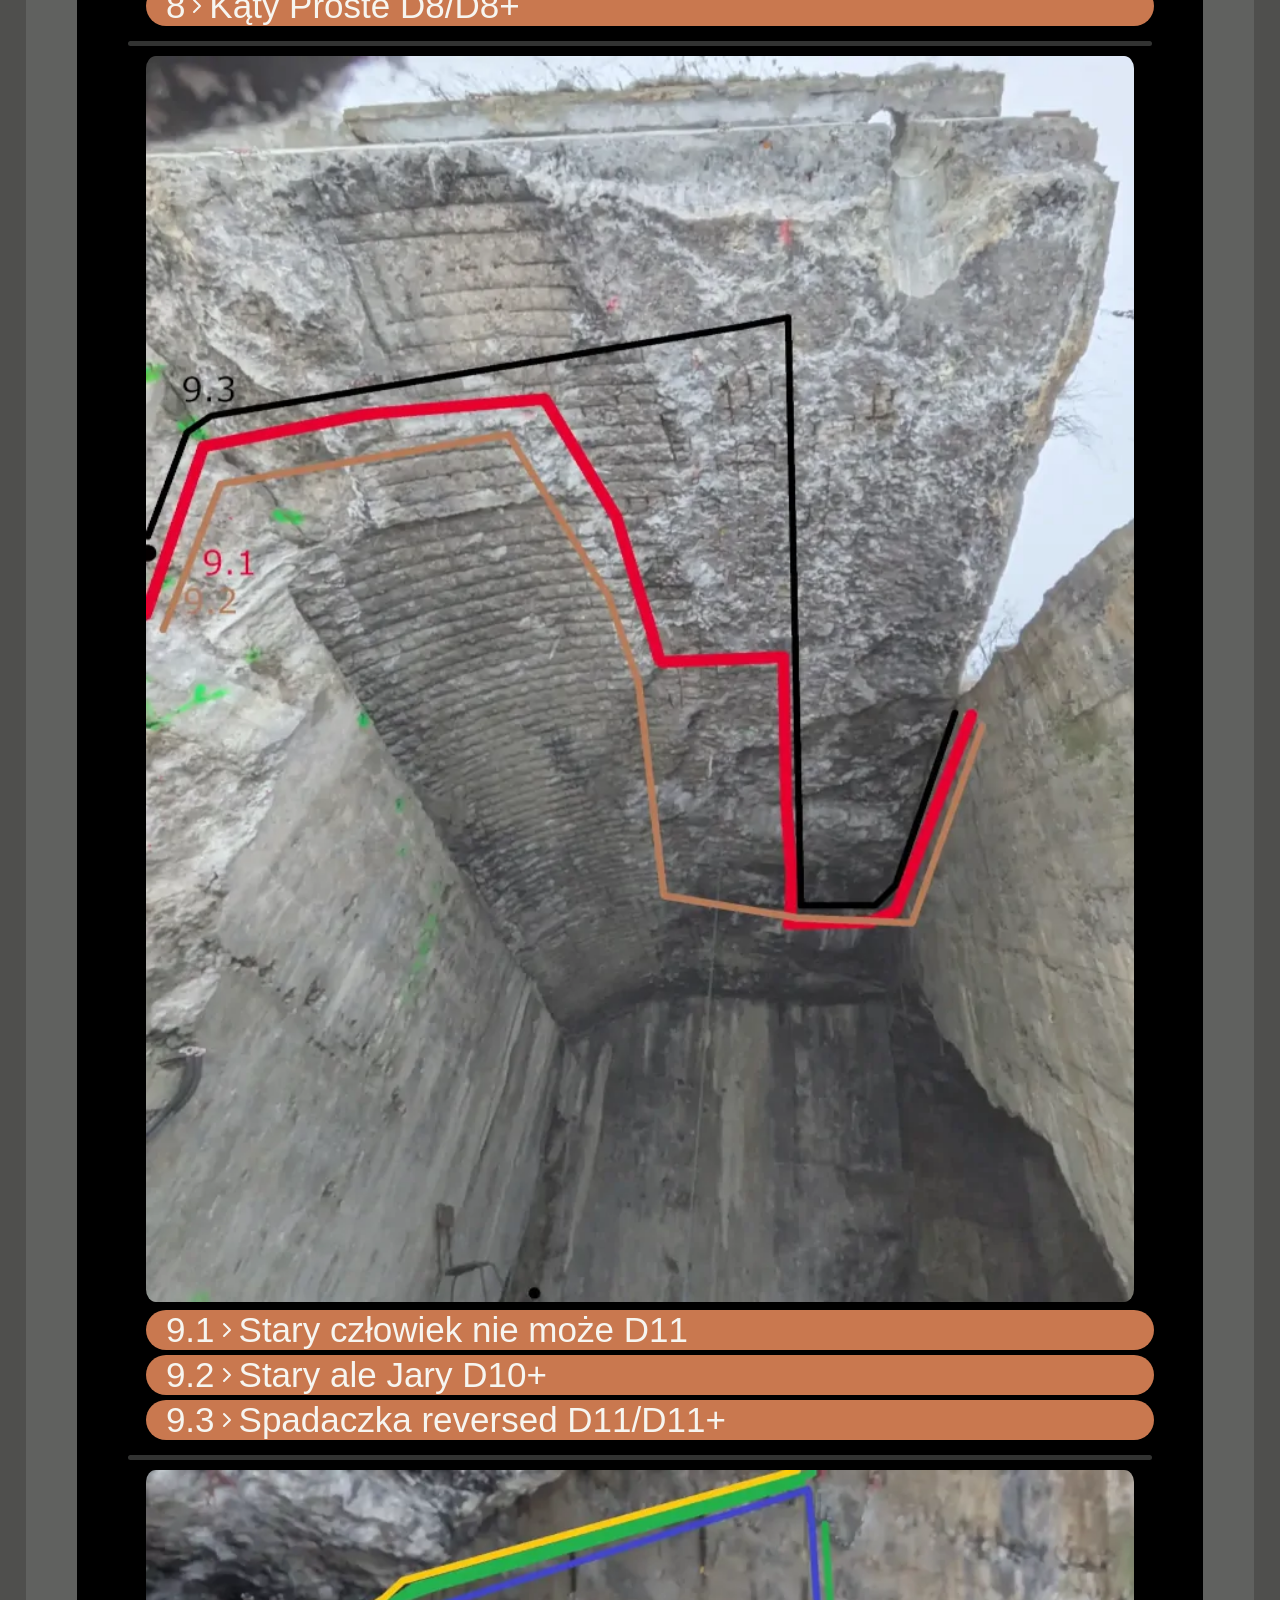
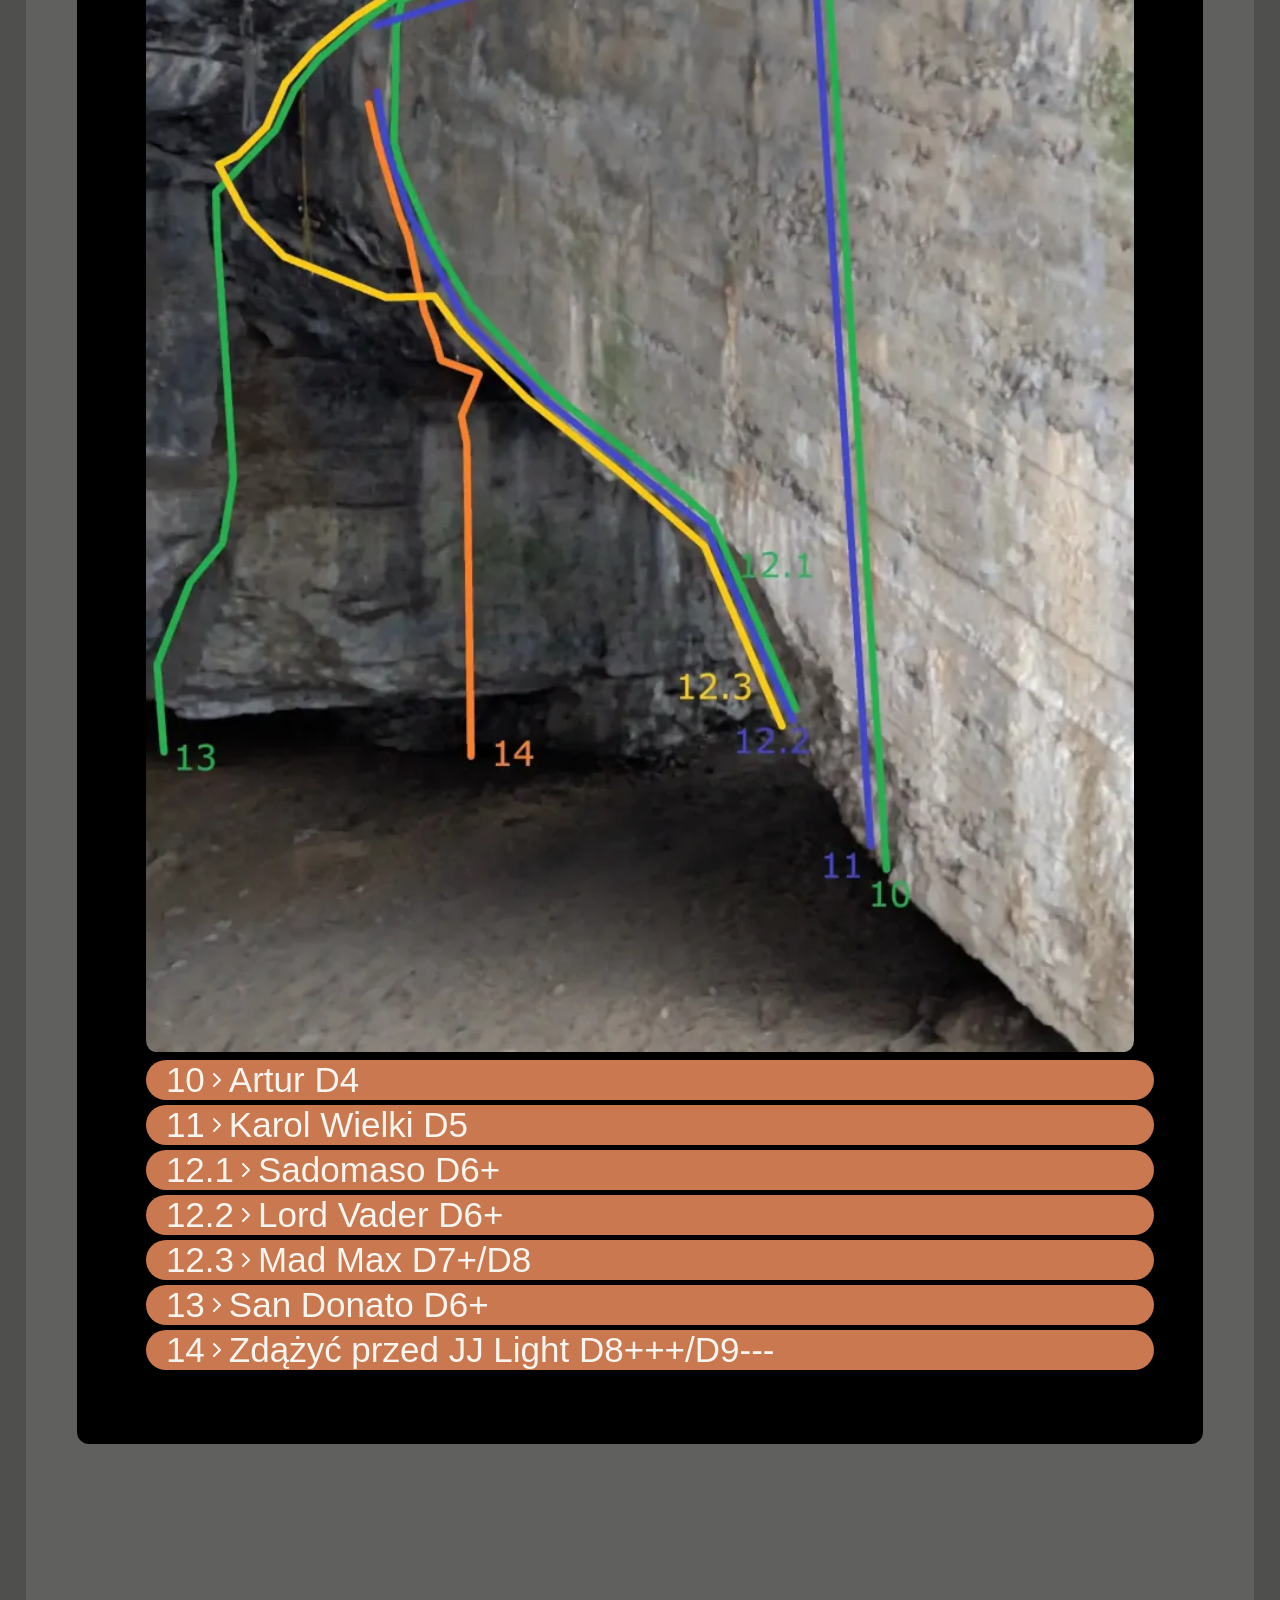
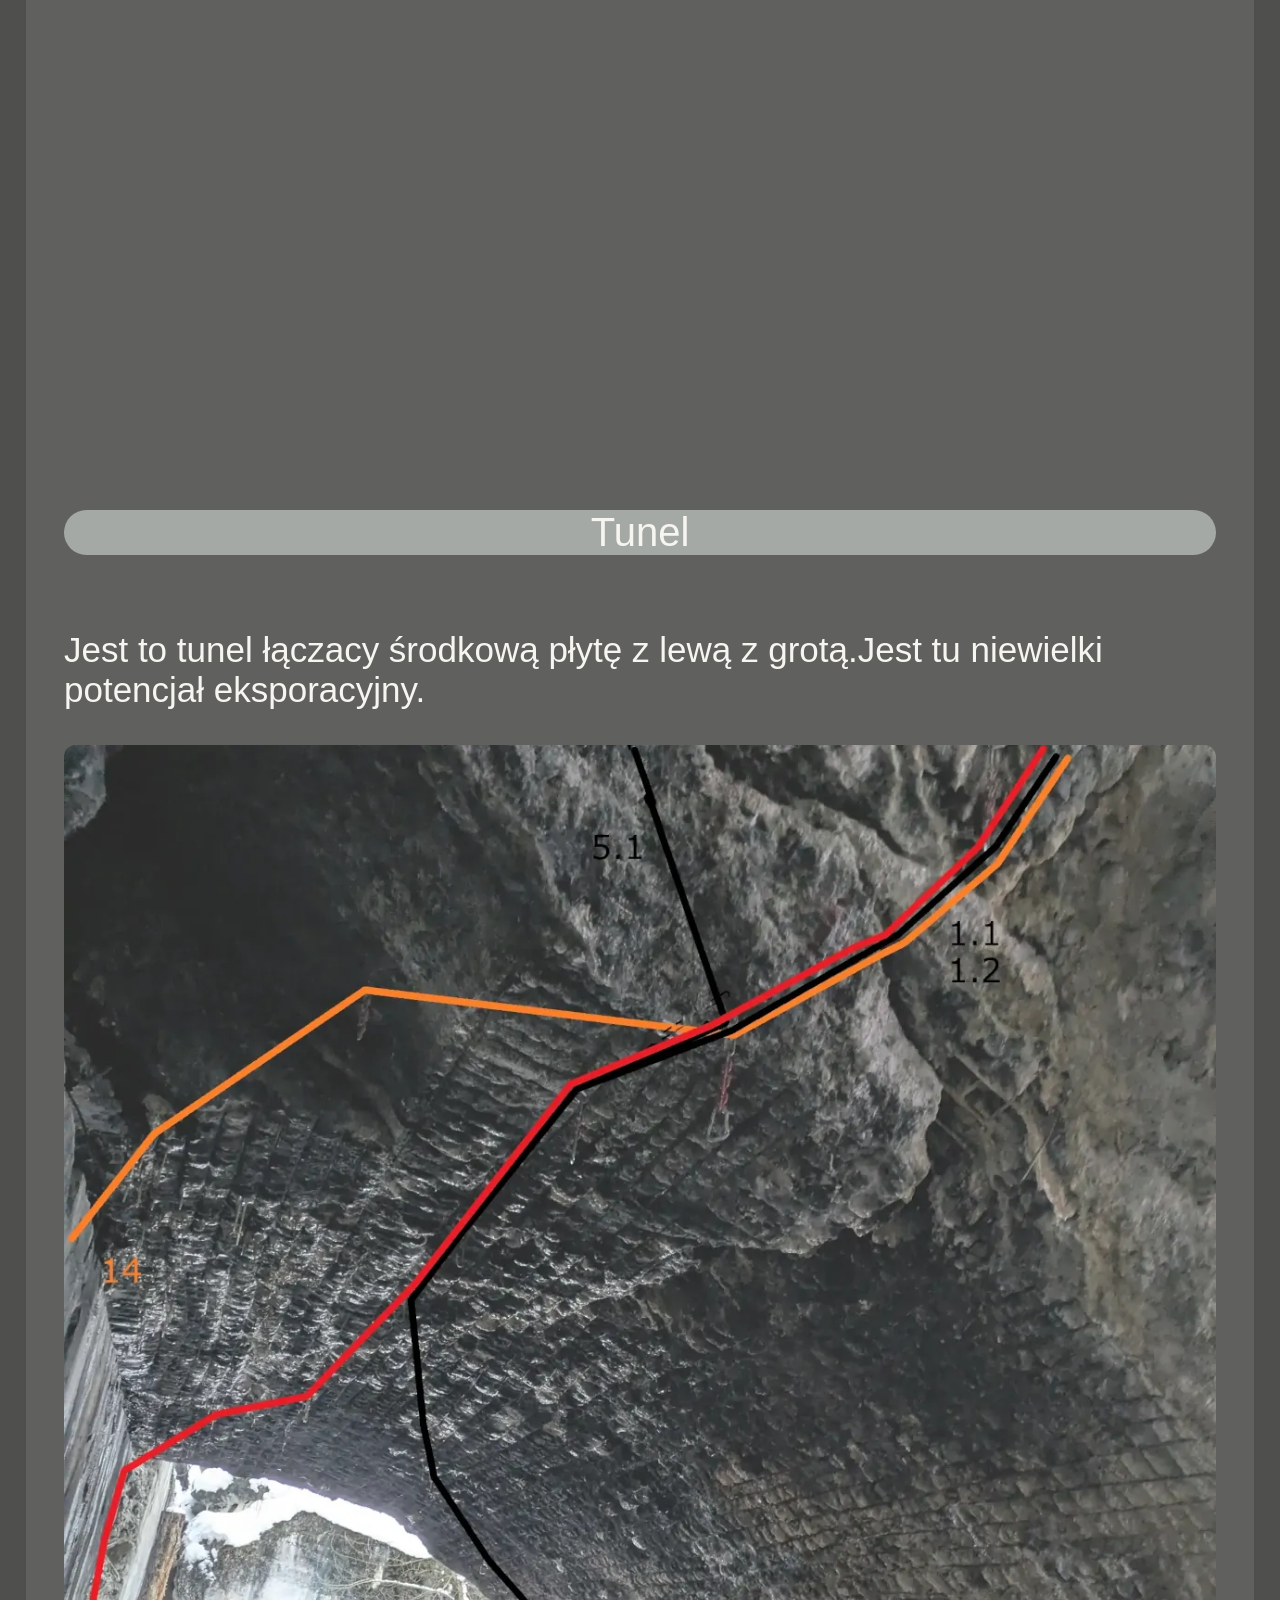
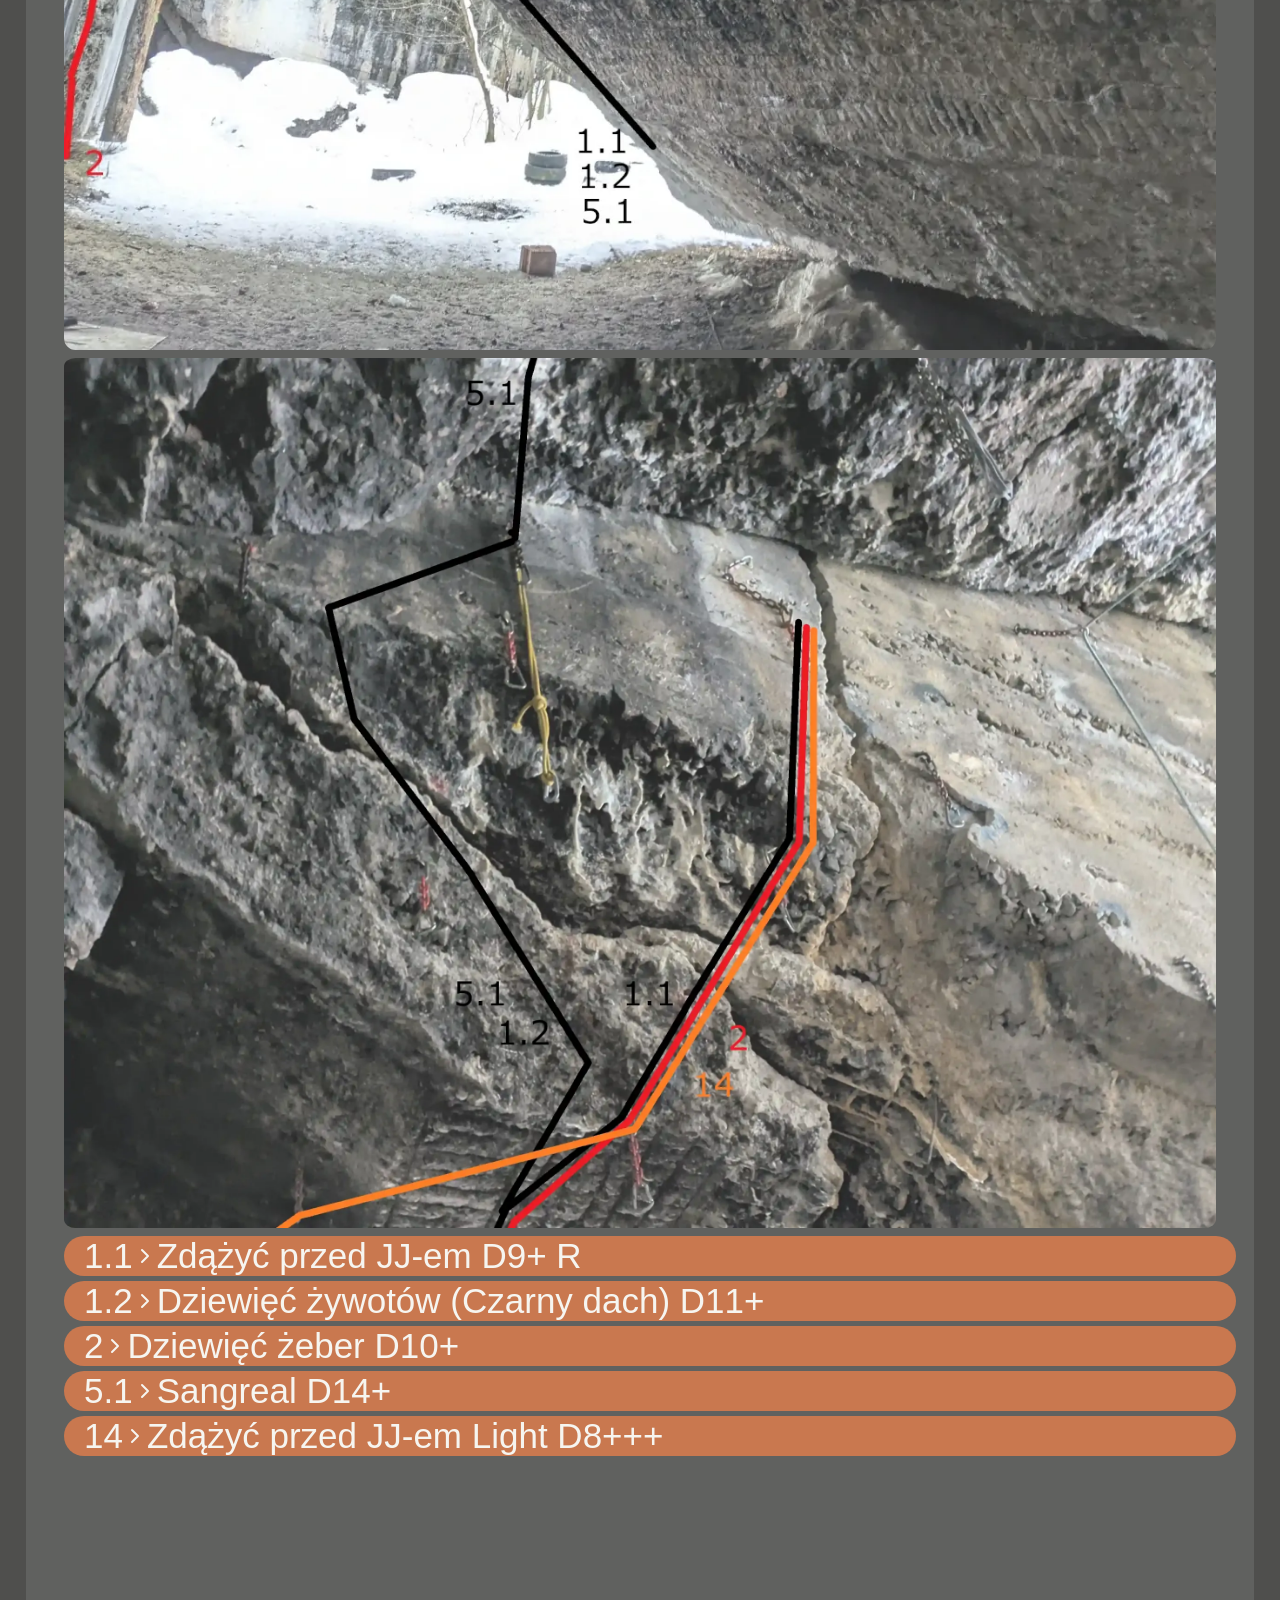
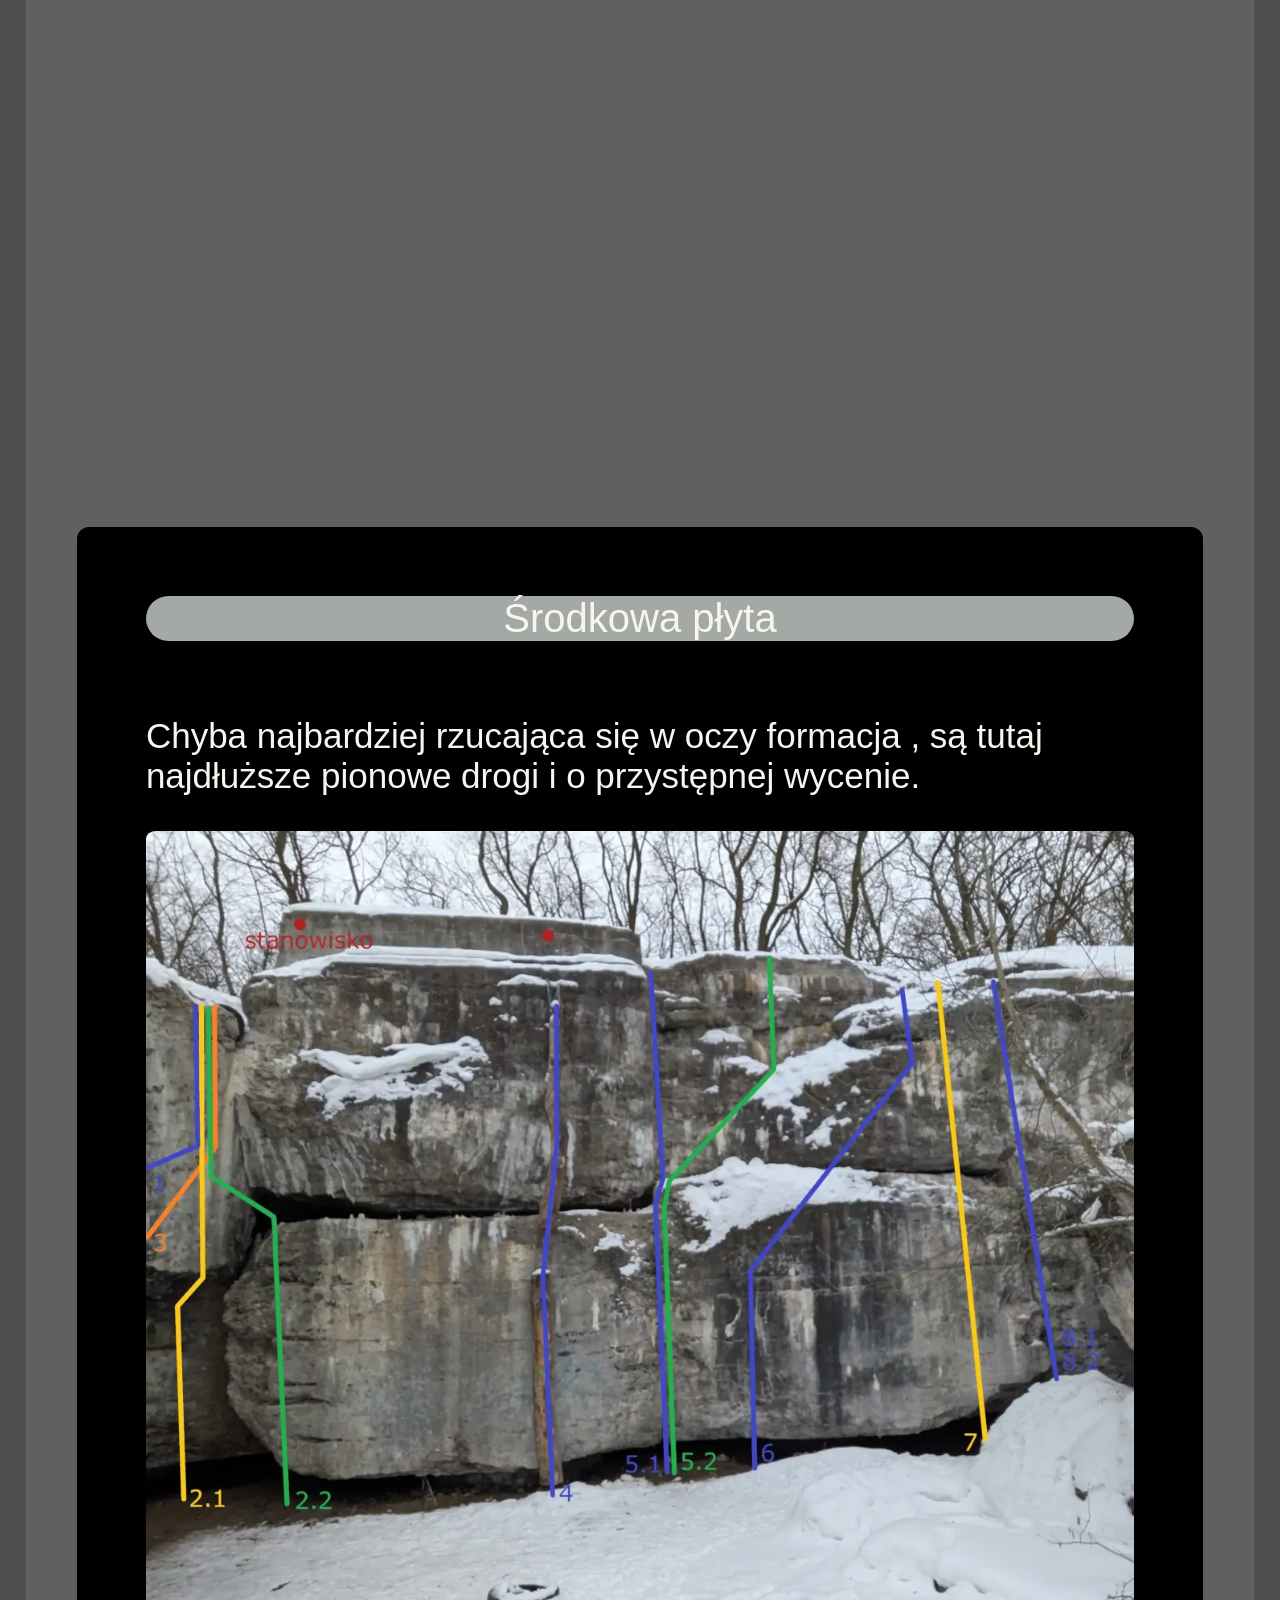
==== commit 6e388930: "usuniecie lazy" ====
--- a/index.html
+++ b/index.html
@@ -78,7 +78,7 @@
 
            <div class="tytuly" id="lewa_plyta">Lewa płyta</div><br>
                 <p>znajduje się po lewej stronie od lewej groty </p>
-                   <a href="zdjecia/lp/l_p_gotowe.webp" class="glightbox"><img src="zdjecia/lp/l_p_gotowe.webp" alt="lewa_plyta topo" id="lp" class="zdj_g" loading="lazy"></a>
+                   <a href="zdjecia/lp/l_p_gotowe.webp" class="glightbox"><img src="zdjecia/lp/l_p_gotowe.webp" alt="lewa_plyta topo" id="lp" class="zdj_g"></a>
 
 
                 <div id="lewa_rysa" class="opis_drogi" data-target="1s1c1d">
@@ -250,7 +250,7 @@
         
                 <p>znajduje się przy lewej płycie  jest tu najwięcej dróg  i ich przebieg jest dość skomplikowany dla czytelności nie naniosłem wszystkich dróg 
                     na jedno zdjęcie </p>
-                   <a href="zdjecia/lg/knr/knr.webp" class="glightbox"><img src="zdjecia/lg/knr/knr.webp" alt="lewa_grota topo" id="lg2" class="zdj_g" loading="lazy"></a>
+                   <a href="zdjecia/lg/knr/knr.webp" class="glightbox"><img src="zdjecia/lg/knr/knr.webp" alt="lewa_grota topo" id="lg2" class="zdj_g" ></a>
                     <div class="tytul czesci">
                 <div id="kondom" class="opis_drogi" data-target="2s1c1d">
                     <div class="cyferka">1.1</div>
@@ -368,7 +368,7 @@
 
               <div class="linia_oddzielajaca"> </div>
 
-    <a href="zdjecia/lg/spd/spd.webp" class="glightbox"><img src="zdjecia/lg/spd/spd.webp" alt="lewa_grota2 topo" id="lg2" class="zdj_g" loading="lazy"></a>
+    <a href="zdjecia/lg/spd/spd.webp" class="glightbox"><img src="zdjecia/lg/spd/spd.webp" alt="lewa_grota2 topo" id="lg2" class="zdj_g" ></a>
 
                     <div class="tytul czesci">
                 <div id="spadaczka" class="opis_drogi" data-target="2s2c1d">
@@ -493,7 +493,7 @@
                     </div>
         
               <div class="linia_oddzielajaca"> </div>
-                    <a href="zdjecia/lg/starzy/starzy.webp" class="glightbox"><img src="zdjecia/lg/starzy/starzy.webp" alt="lewa_grota2 topo" id="lg3" class="zdj_g" loading="lazy"></a>
+                    <a href="zdjecia/lg/starzy/starzy.webp" class="glightbox"><img src="zdjecia/lg/starzy/starzy.webp" alt="lewa_grota2 topo" id="lg3" class="zdj_g" ></a>
 
                     <div class="tytul czesci">
                 <div id="Stary" class="opis_drogi" data-target="2s3c1d">
@@ -549,7 +549,7 @@
 
             </div>
               <div class="linia_oddzielajaca"> </div>
-            <a href="zdjecia/lg/lgpio/lgpio.webp" class="glightbox"><img src="zdjecia/lg/lgpio/lgpio.webp" alt="lewa_grota2 topo" id="lg2" class="zdj_g" loading="lazy"></a>
+            <a href="zdjecia/lg/lgpio/lgpio.webp" class="glightbox"><img src="zdjecia/lg/lgpio/lgpio.webp" alt="lewa_grota2 topo" id="lg2" class="zdj_g" ></a>
 
                     <div class="tytul czesci">
                 <div id="artur" class="opis_drogi" data-target="2s4c1d">
@@ -681,8 +681,8 @@
 
          <div id="tunel" class="topo"><div class="tytuly">Tunel</div><br>
                 <p> Jest to tunel łączacy środkową płytę z lewą z grotą.Jest tu niewielki potencjał eksporacyjny. </p>
-                   <a href="zdjecia/tunel/tunel g.webp" class="glightbox"><img src="zdjecia/tunel/tunel g.webp" alt="tunel topo" id="tun1" class="zdj_g" loading="lazy"></a>
-                    <a href="zdjecia/tunel/tunel_wyjscia.webp" class="glightbox"><img src="zdjecia/tunel/tunel_wyjscia.webp" alt="tunel topo" id="tun2" class="zdj_g" loading="lazy"></a>
+                   <a href="zdjecia/tunel/tunel g.webp" class="glightbox"><img src="zdjecia/tunel/tunel g.webp" alt="tunel topo" id="tun1" class="zdj_g" ></a>
+                    <a href="zdjecia/tunel/tunel_wyjscia.webp" class="glightbox"><img src="zdjecia/tunel/tunel_wyjscia.webp" alt="tunel topo" id="tun2" class="zdj_g" ></a>
                    <div class="tytul czesci">
                 <div id="zdjj" class="opis_drogi" data-target="3s1c1d">
                     <div class="cyferka">1.1</div>
@@ -794,8 +794,8 @@
 <div class="czarnch"> 
          <div id="srodkowa_plyta" class="topo"><div class="tytuly">Środkowa płyta</div><br>
                 <p> Chyba najbardziej rzucająca się w oczy formacja , są tutaj najdłuższe  pionowe drogi i o przystępnej wycenie.  </p>
-                   <a href="zdjecia/sr_plyta/ogolne/sr_g.webp" class="glightbox"><img src="zdjecia/sr_plyta/ogolne/sr_g.webp" id="srp" class="zdj_g" loading="lazy"></a>
-                    <a href="zdjecia/sr_plyta/dodatkowe/pochylnia.webp" class="glightbox"><img src="zdjecia/sr_plyta/dodatkowe/pochylnia.webp" alt="tunel topo" id="srp2" class="zdj_g" loading="lazy"></a>
+                   <a href="zdjecia/sr_plyta/ogolne/sr_g.webp" class="glightbox"><img src="zdjecia/sr_plyta/ogolne/sr_g.webp" id="srp" class="zdj_g" ></a>
+                    <a href="zdjecia/sr_plyta/dodatkowe/pochylnia.webp" class="glightbox"><img src="zdjecia/sr_plyta/dodatkowe/pochylnia.webp" alt="tunel topo" id="srp2" class="zdj_g" ></a>
                    <div class="tytul czesci">
                 <div id="kowid_t" class="opis_drogi" data-target="4s1c1d">
                     <div class="cyferka">1</div>
@@ -1004,8 +1004,8 @@
 
          <div id="srodkowa_grota" class="topo"><div class="tytuly">środkowa grota</div><br>
                 <p> Jest to tunel łączacy środkową płytę z lewą z grotą.Jest tu niewielki potencjał eksporacyjny. </p>
-                   <a href="zdjecia/sg/sg_glw.webp" class="glightbox"><img src="zdjecia/sg/sg_glw.webp" alt="tunel topo" id="sg1" class="zdj_g" loading="lazy"></a>
-                    <a href="zdjecia/sg/sg_dod.webp" class="glightbox"><img src="zdjecia/sg/sg_dod.webp" alt="tunel topo" id="sg2" class="zdj_g" loading="lazy"></a>
+                   <a href="zdjecia/sg/sg_glw.webp" class="glightbox"><img src="zdjecia/sg/sg_glw.webp" alt="tunel topo" id="sg1" class="zdj_g" ></a>
+                    <a href="zdjecia/sg/sg_dod.webp" class="glightbox"><img src="zdjecia/sg/sg_dod.webp" alt="tunel topo" id="sg2" class="zdj_g" ></a>
                    <div class="tytul czesci">
                 <div id="psychoszpara" class="opis_drogi" data-target="5s1c1d">
                     <div class="cyferka">1</div>
@@ -1108,7 +1108,7 @@
          <div id="prawa_grota" class="topo"><div class="tytuly">Prawa Grota </div><br>
                 <p> Grota znajdująca się po prawej stronie  na jej suficie znajduje się spory ruszająy się kilkusetkilowy betonowy blok , który pewnego dnia spadnie. Na szczęście
                      do tego czasu trzymają go 2 stuletnie stalowe druty.  </p>
-                   <a href="zdjecia/pg/pg_gl.webp" class="glightbox"><img src="zdjecia/pg/pg_gl.webp" alt="prawa grota topo" id="pg1" class="zdj_g" loading="lazy"></a>
+                   <a href="zdjecia/pg/pg_gl.webp" class="glightbox"><img src="zdjecia/pg/pg_gl.webp" alt="prawa grota topo" id="pg1" class="zdj_g" ></a>
                    <div class="tytul czesci">
                 <div id="gimmie" class="opis_drogi" data-target="6s1c1d">
                     <div class="cyferka">1.1</div>
@@ -1213,7 +1213,7 @@
 
   <div class="linia_oddzielajaca"> </div>
 
-<a href="zdjecia/pg/pg_dts.webp" class="glightbox"><img src="zdjecia/pg/pg_dts.webp" alt="prawa grota topo" id="pg1" class="zdj_g" loading="lazy"></a>
+<a href="zdjecia/pg/pg_dts.webp" class="glightbox"><img src="zdjecia/pg/pg_dts.webp" alt="prawa grota topo" id="pg1" class="zdj_g" ></a>
   
 
 
@@ -1347,7 +1347,7 @@
 
          <div  class="topo"><div class="tytuly" id="prawa_plyta">Prawa Płyta </div><br>
                 <p> Jest to najbardziej skarjnie na prawo położony kawałek betonu jest tu kilka mniej lub bardziej przyjemnych dróg w pionie </p>
-                   <a href="zdjecia/pp/pp_g/prawa_glowna.webp" class="glightbox"><img src="zdjecia/pp/pp_g/prawa_glowna.webp" alt="prawa grota topo" id="pg1" class="zdj_g" loading="lazy"></a>
+                   <a href="zdjecia/pp/pp_g/prawa_glowna.webp" class="glightbox"><img src="zdjecia/pp/pp_g/prawa_glowna.webp" alt="prawa grota topo" id="pg1" class="zdj_g" ></a>
                    <div class="tytul czesci">
                 <div id="jakjjp" class="opis_drogi" data-target="7s1c1d">
                     <div class="cyferka">1</div>
@@ -1462,7 +1462,7 @@
 
                <div class="linia_oddzielajaca"> </div>
 
-<a href="zdjecia/pp/pp_b/ppcz2.webp" class="glightbox"><img src="zdjecia/pp/pp_b/ppcz2.webp" alt="prawa grota topo" id="pp2" class="zdj_g" loading="lazy"></a>
+<a href="zdjecia/pp/pp_b/ppcz2.webp" class="glightbox"><img src="zdjecia/pp/pp_b/ppcz2.webp" alt="prawa grota topo" id="pp2" class="zdj_g" ></a>
   
 
 
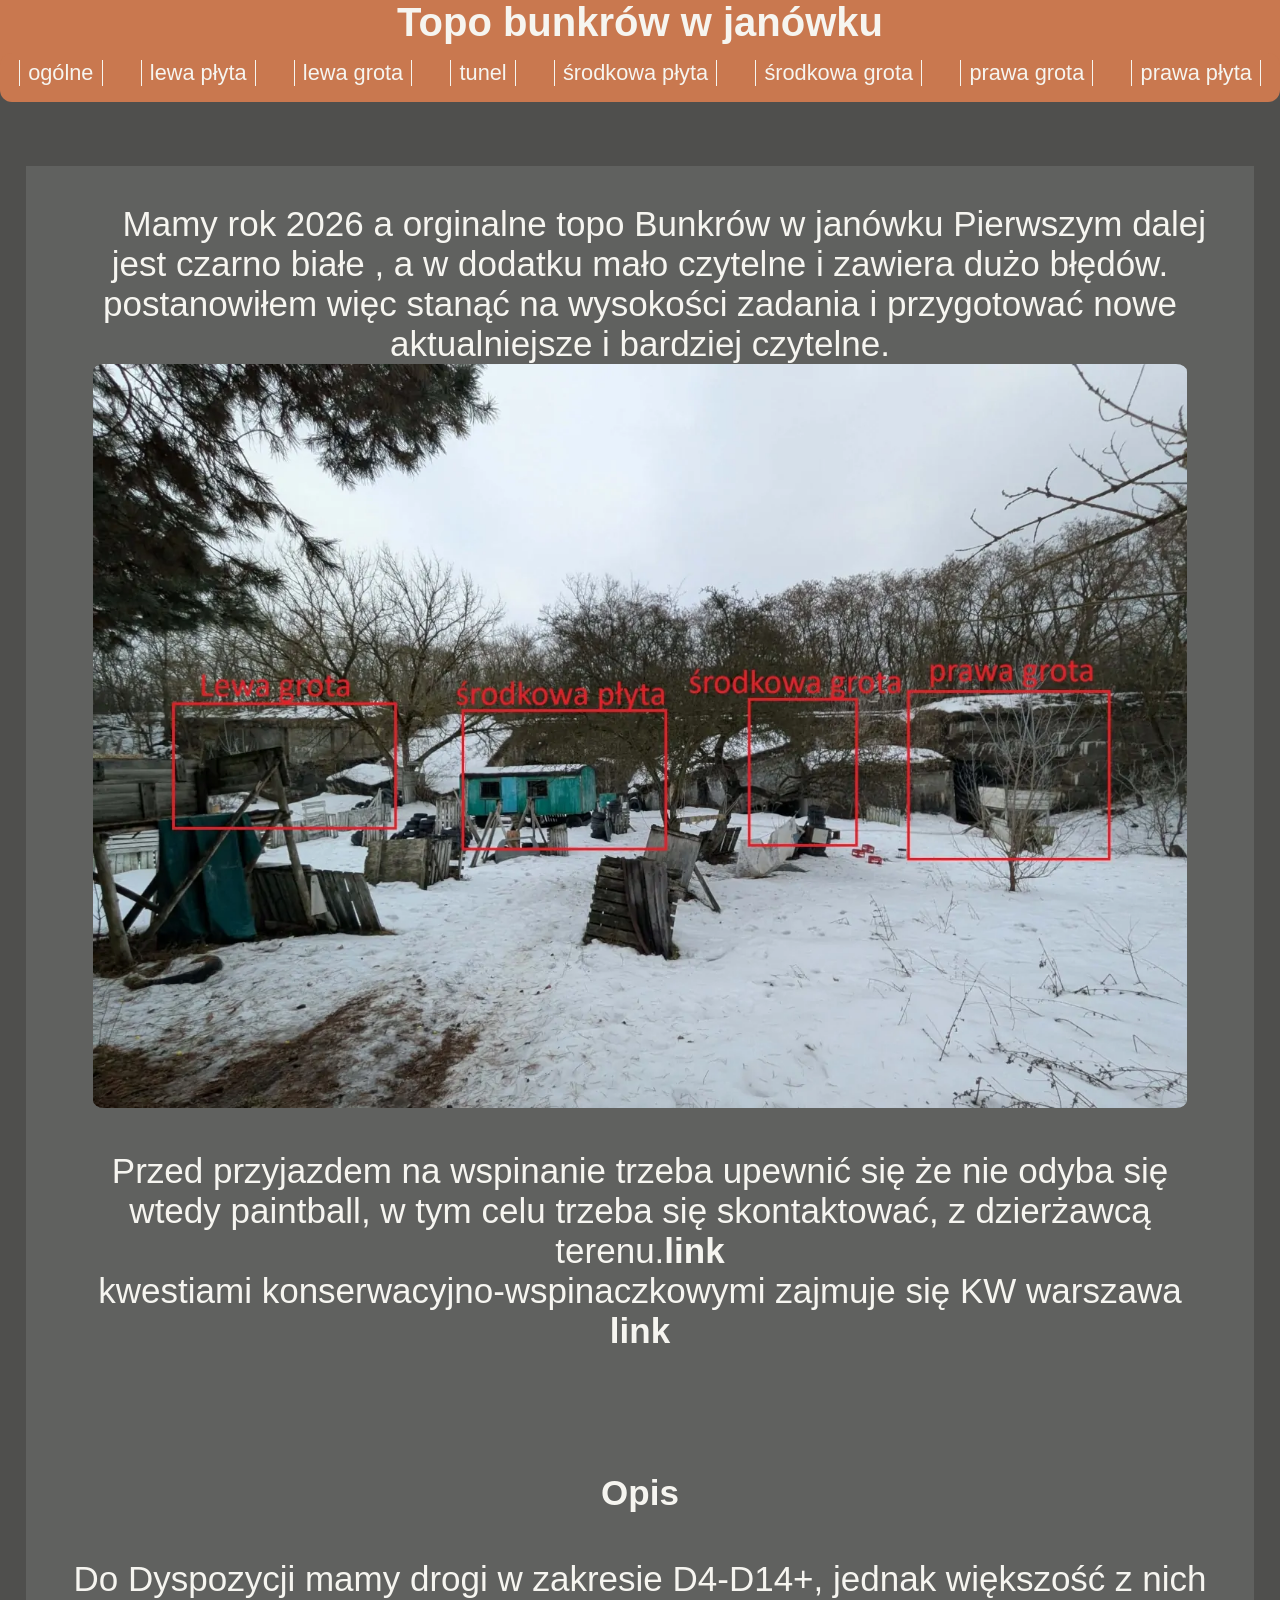
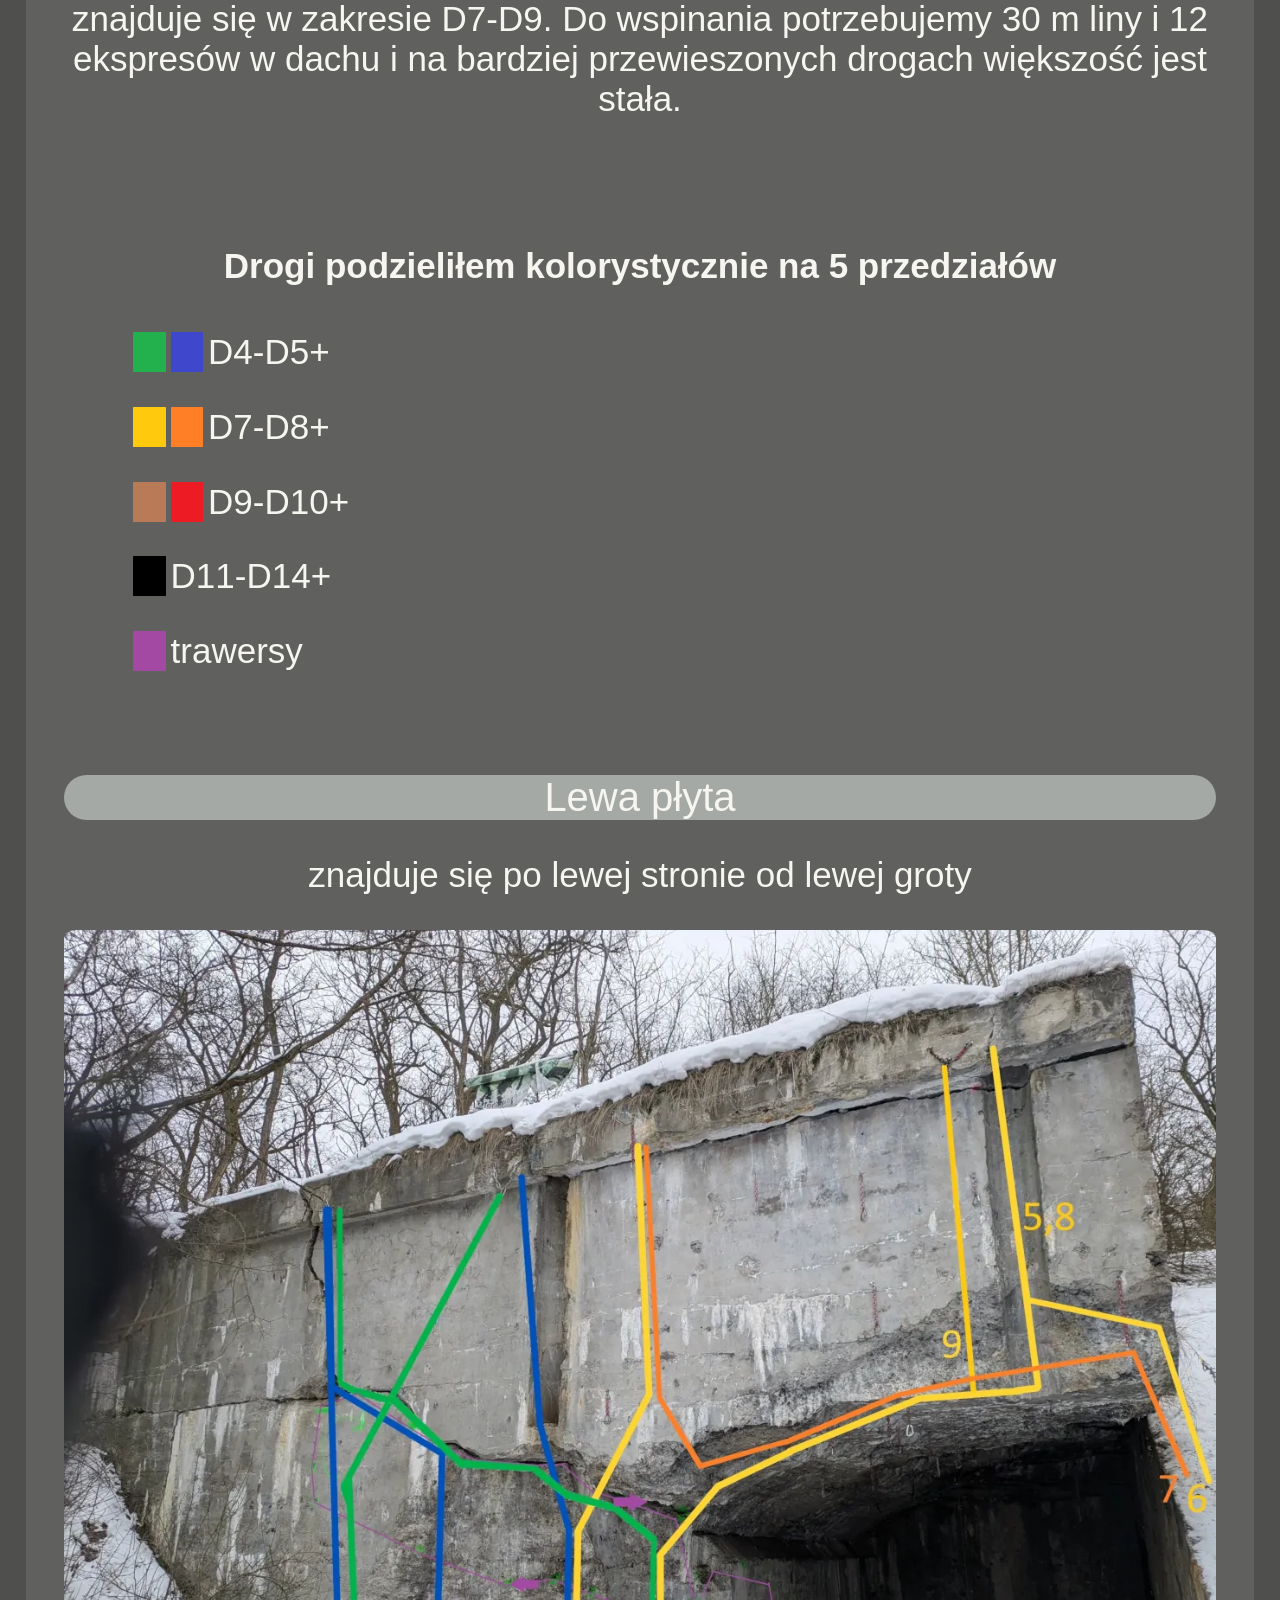
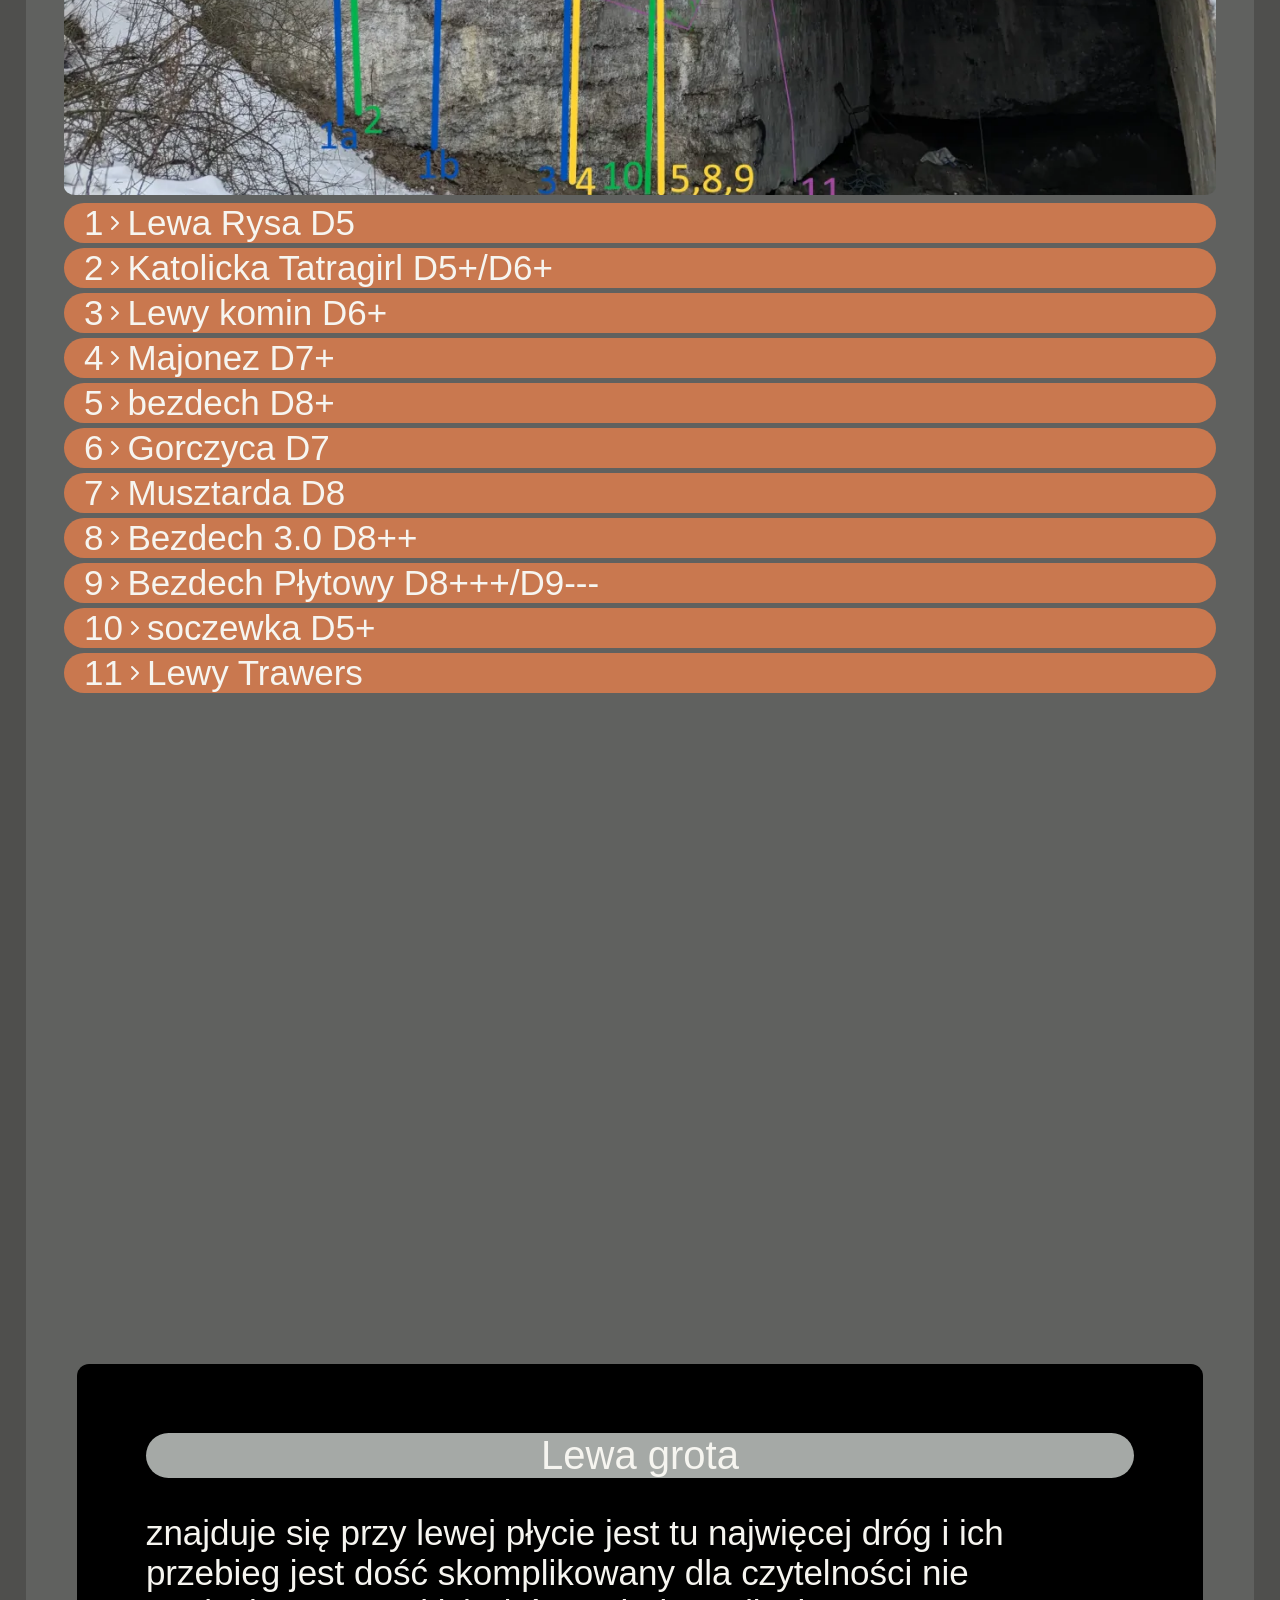
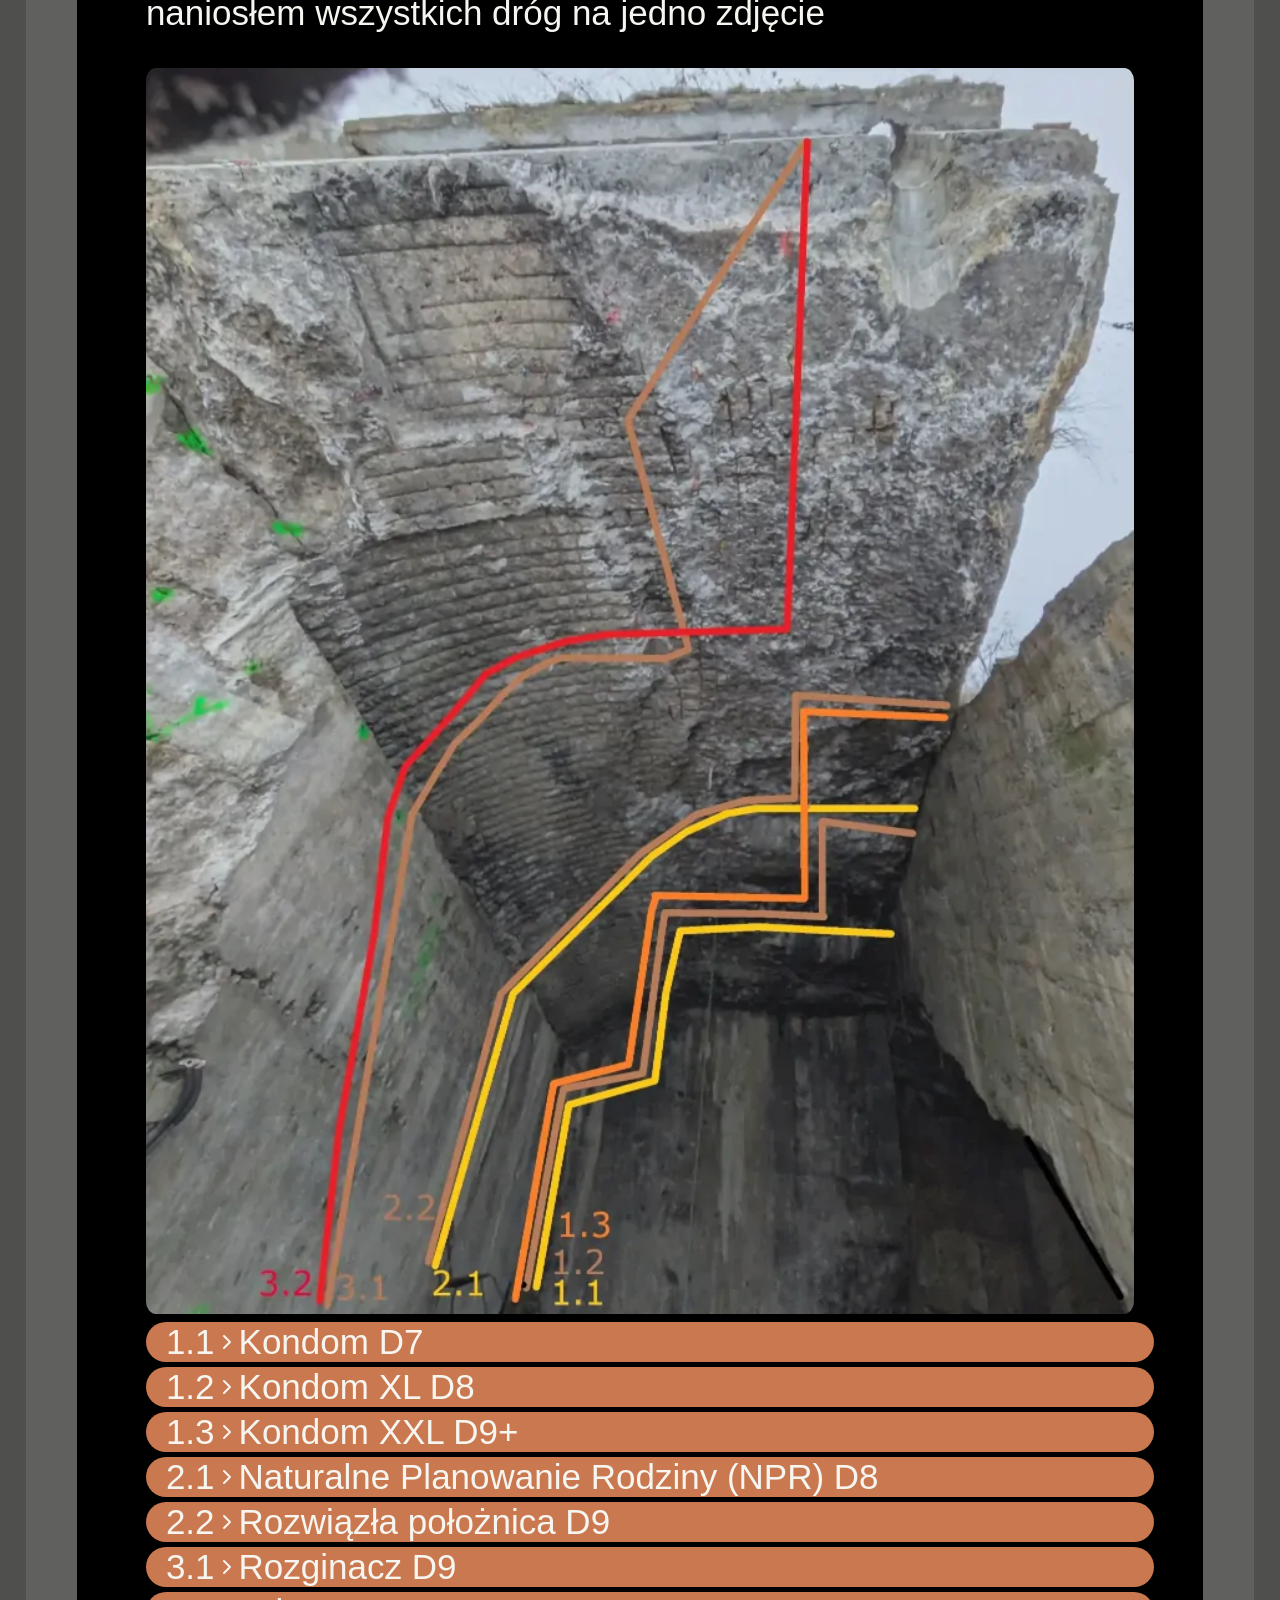
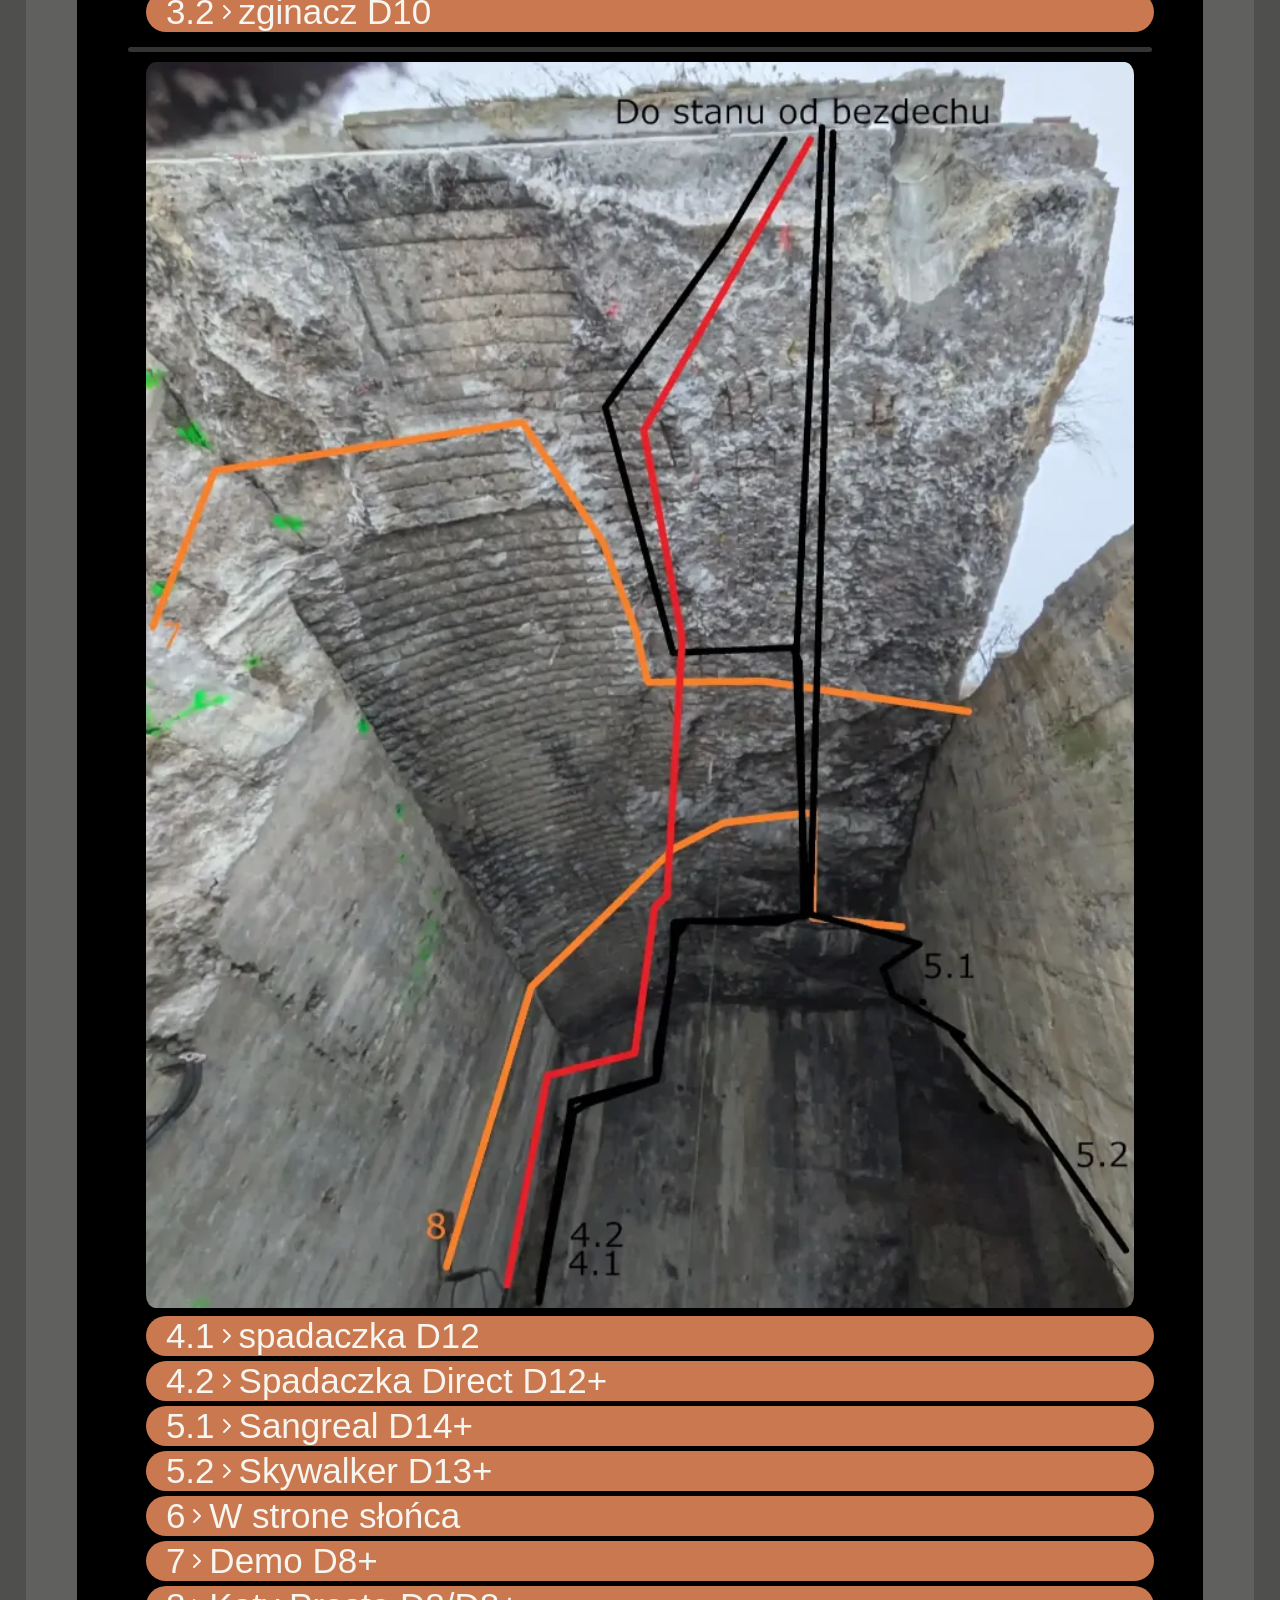
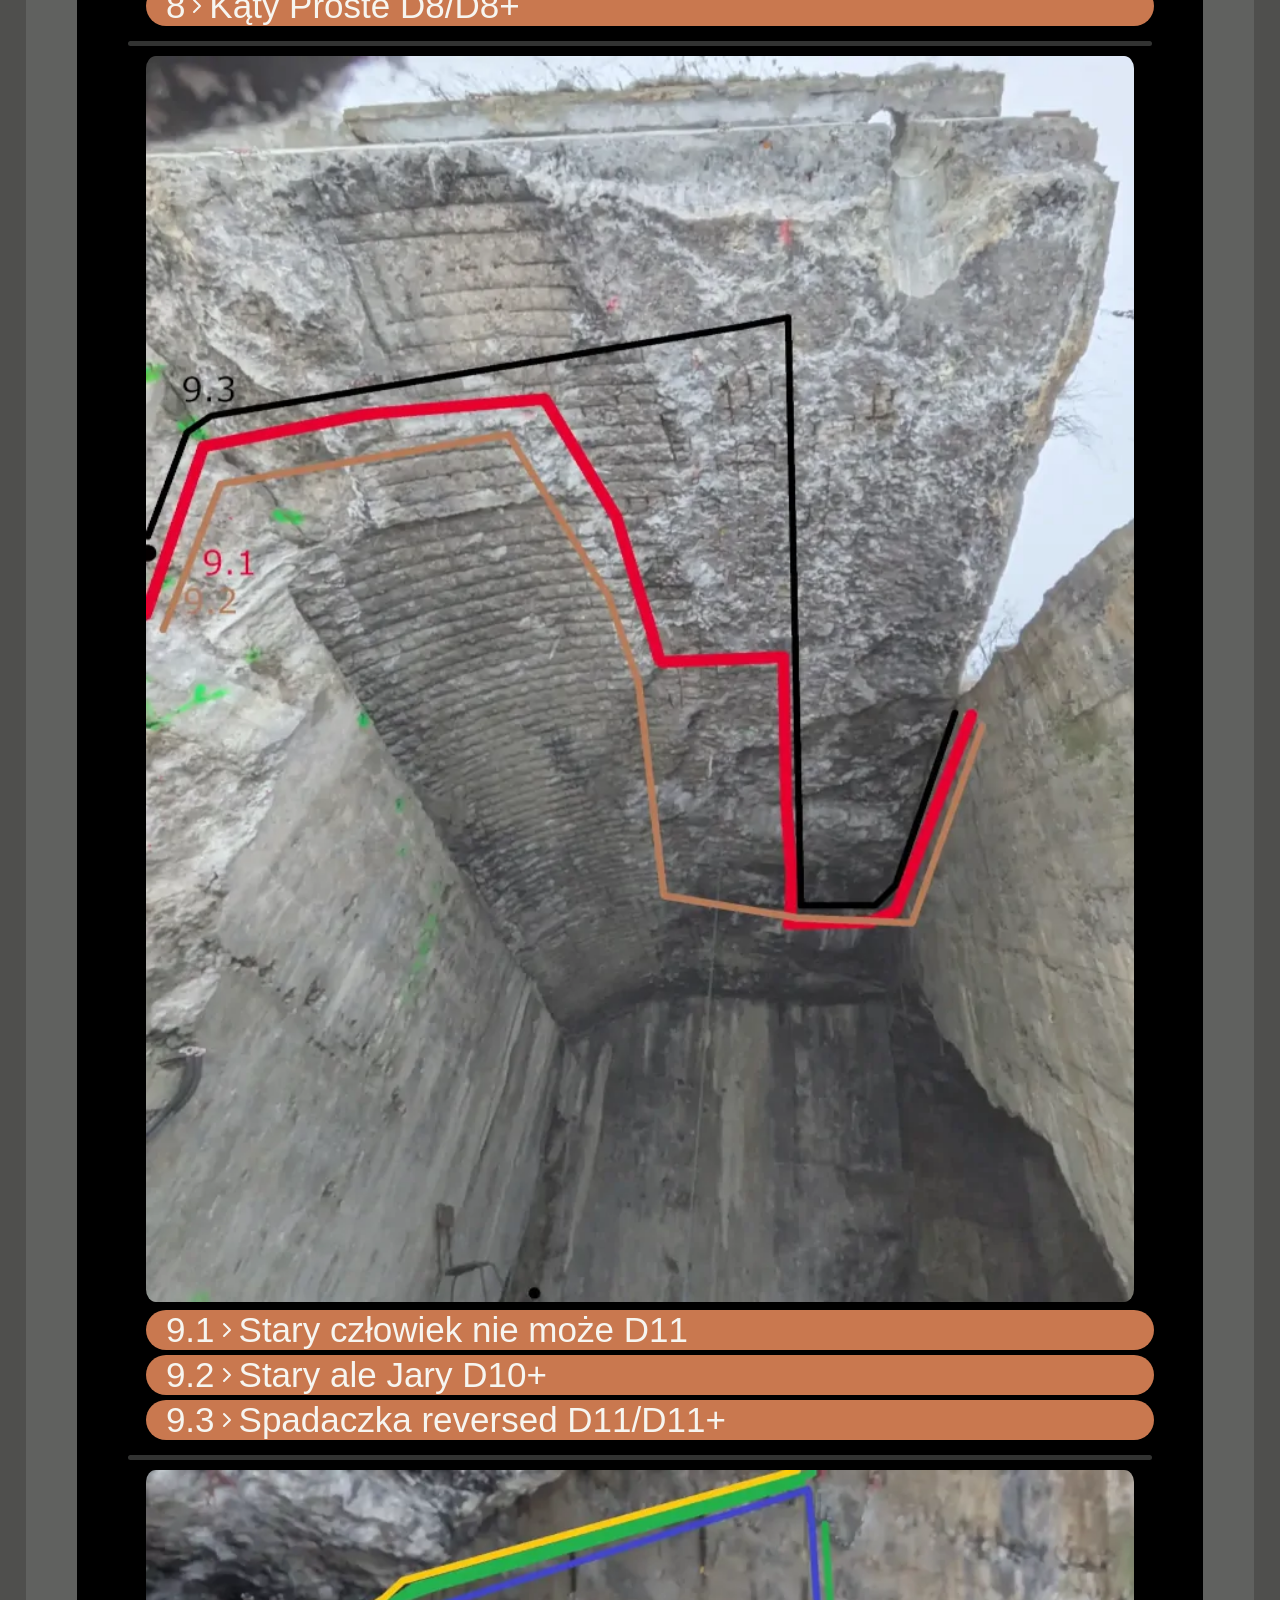
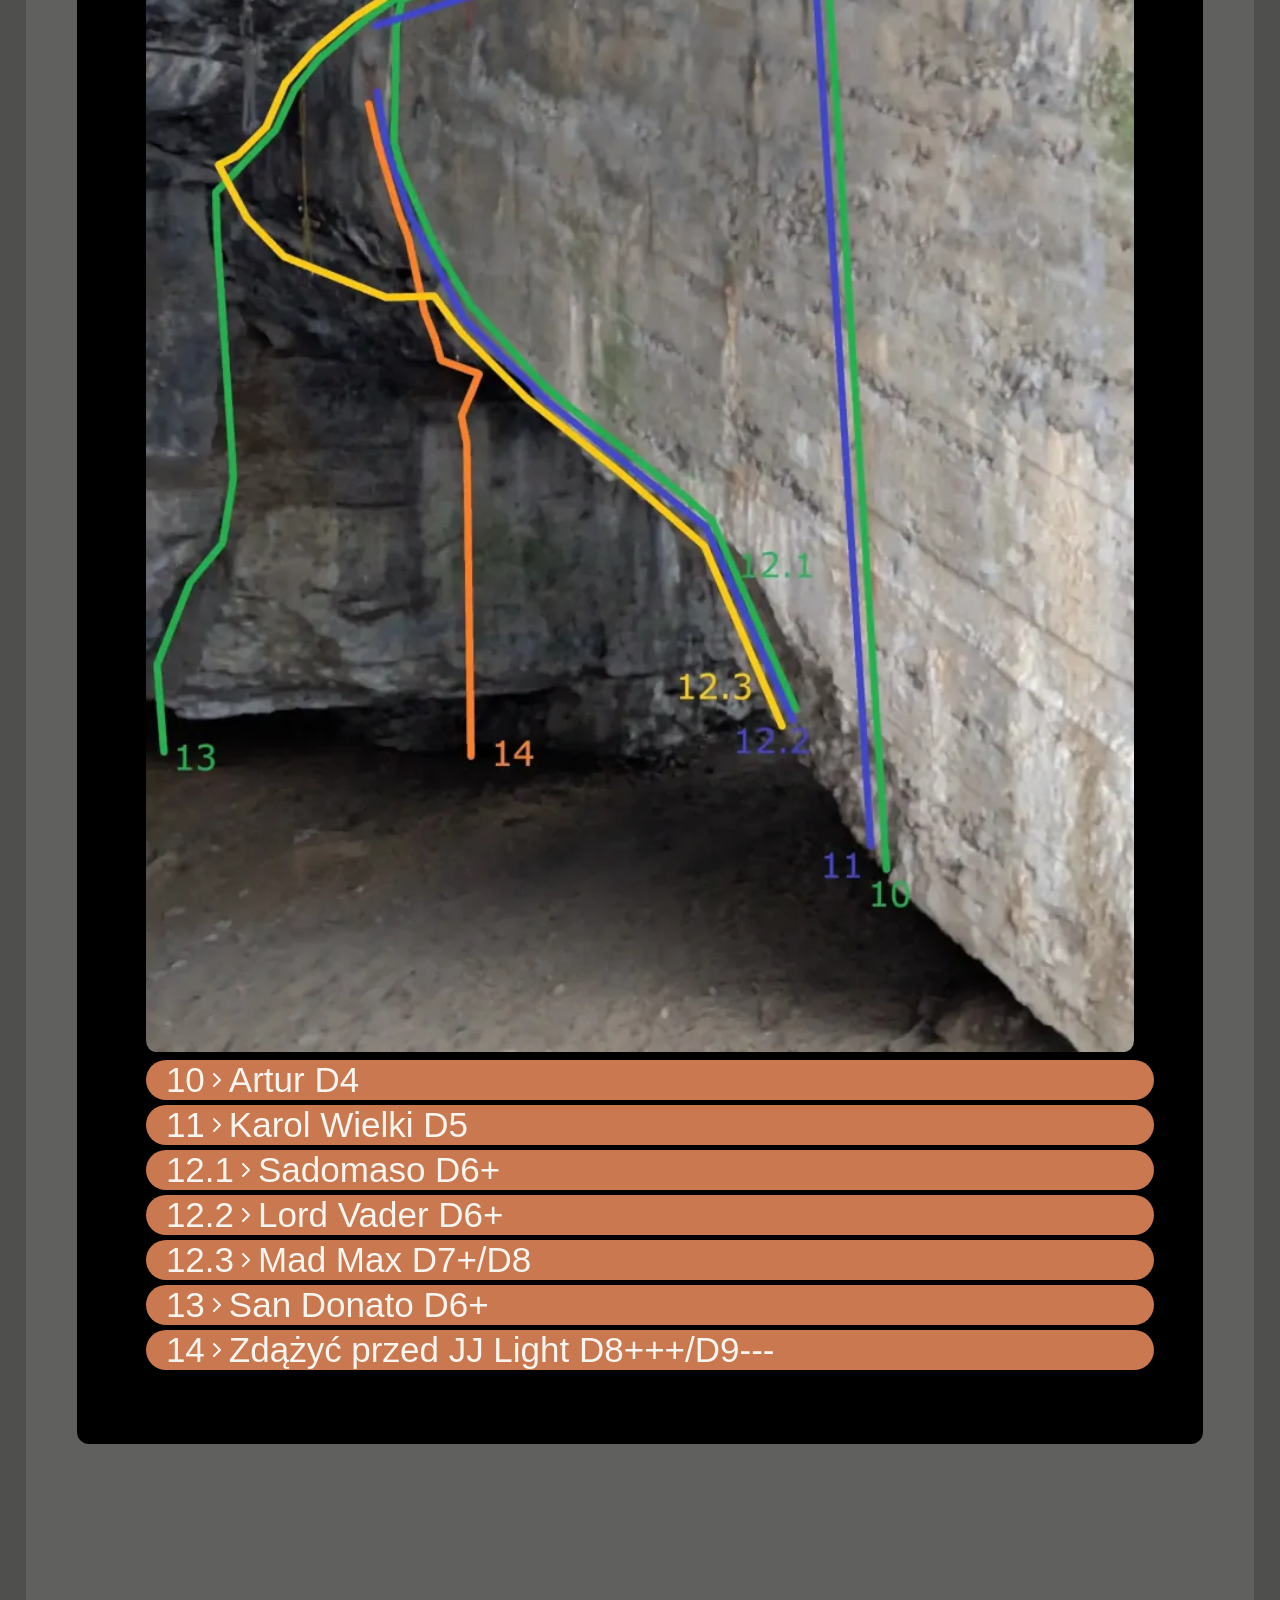
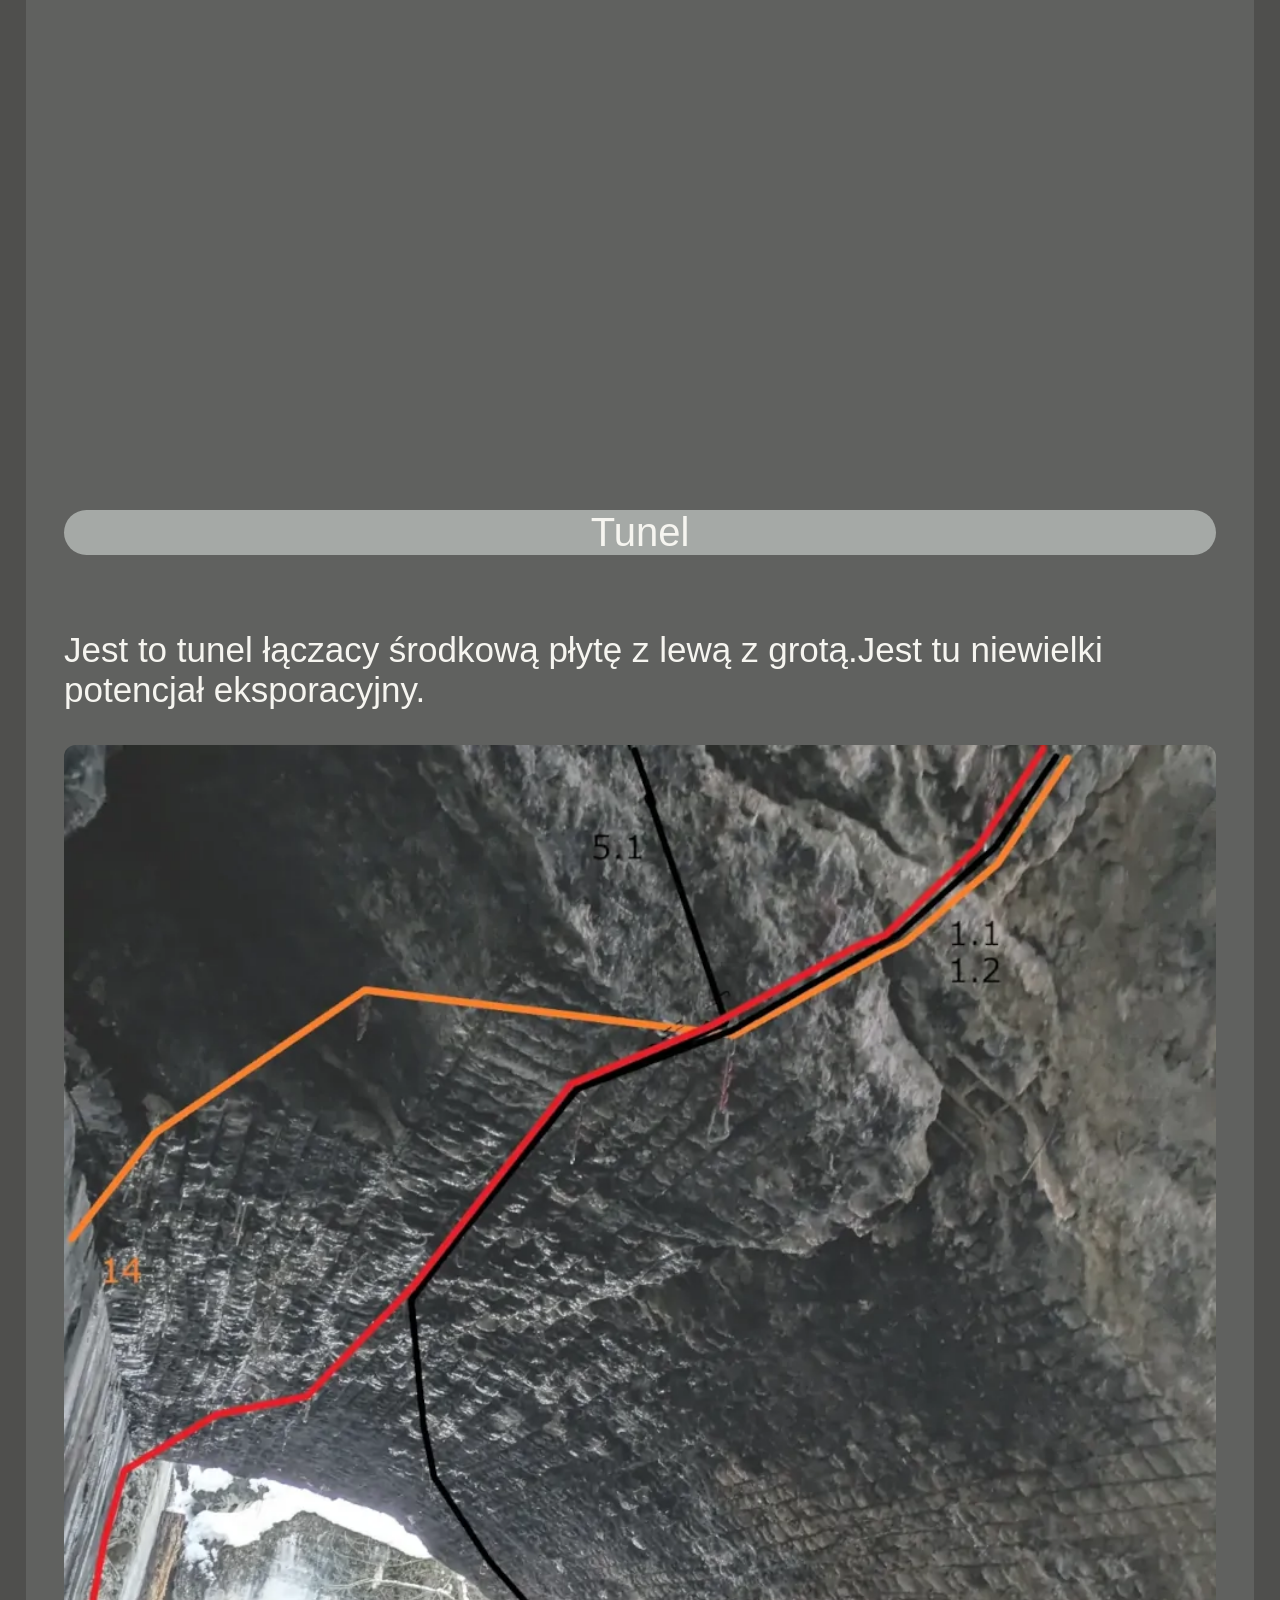
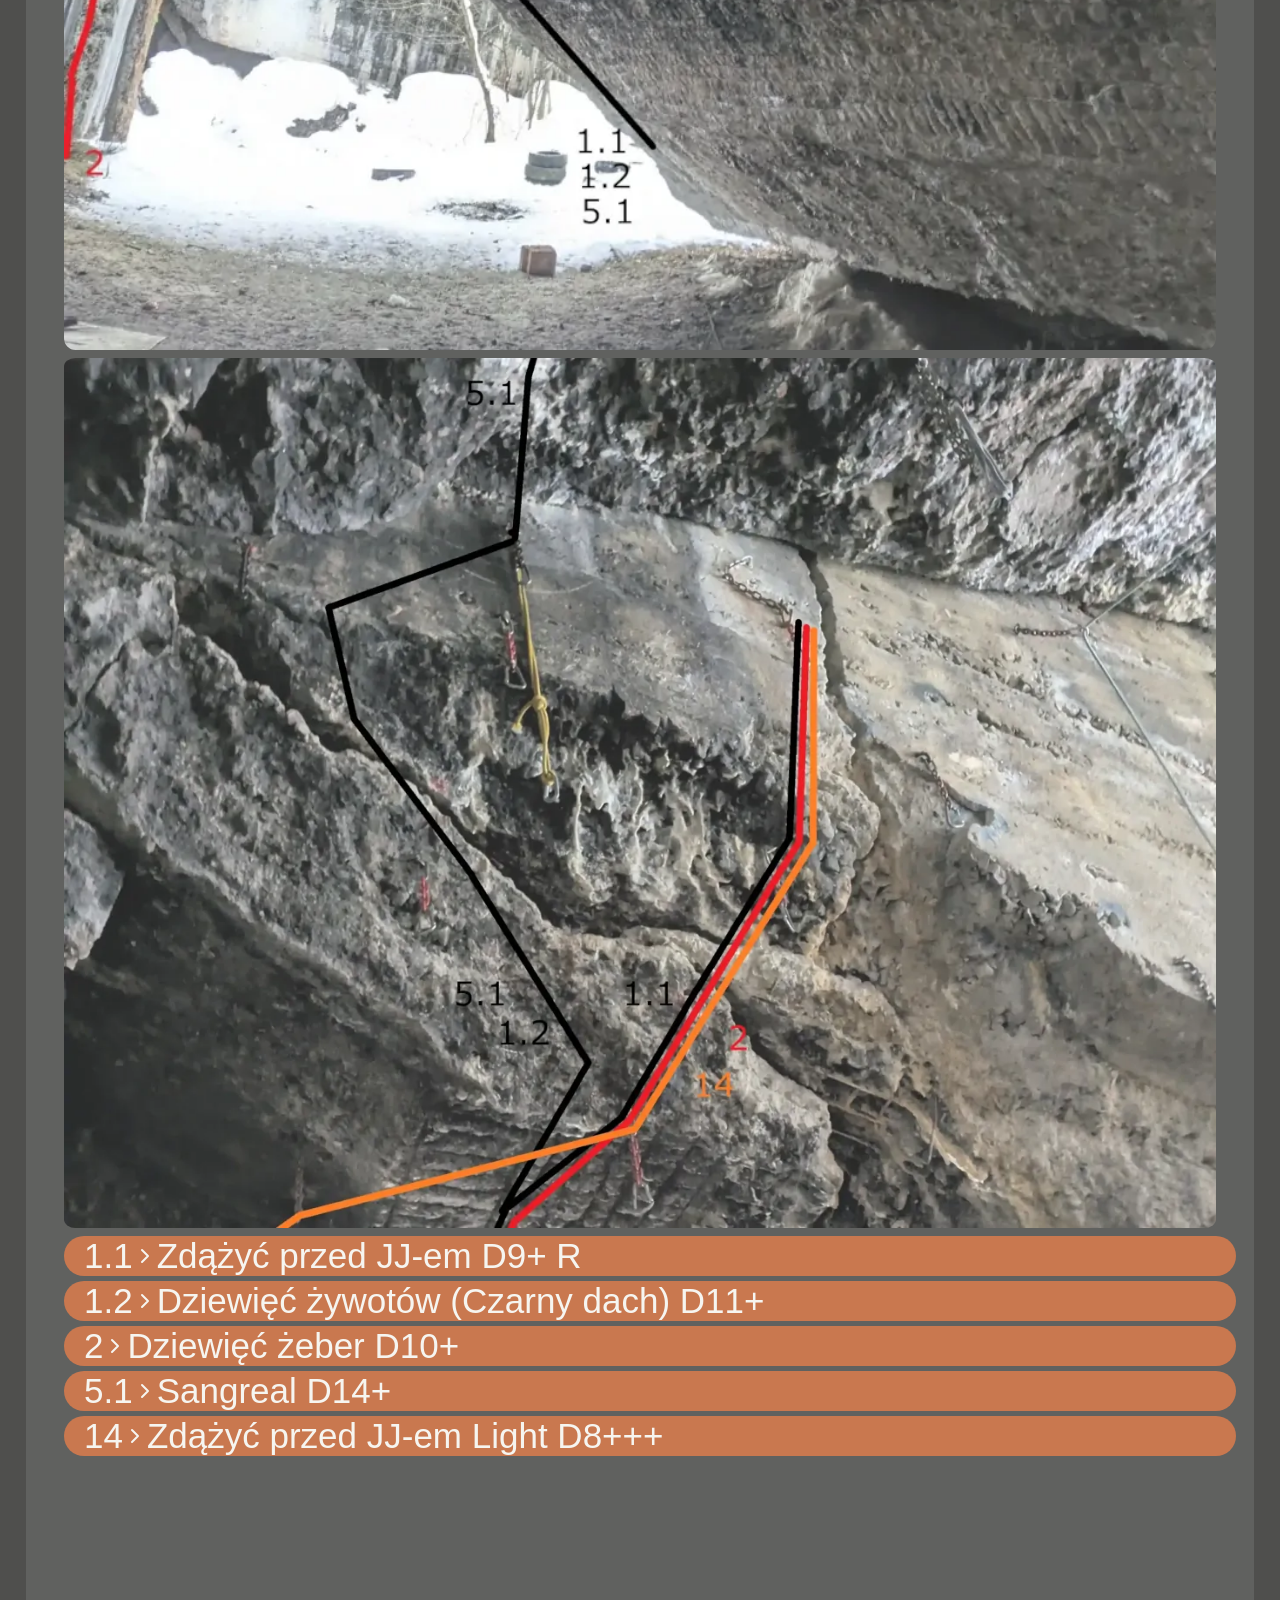
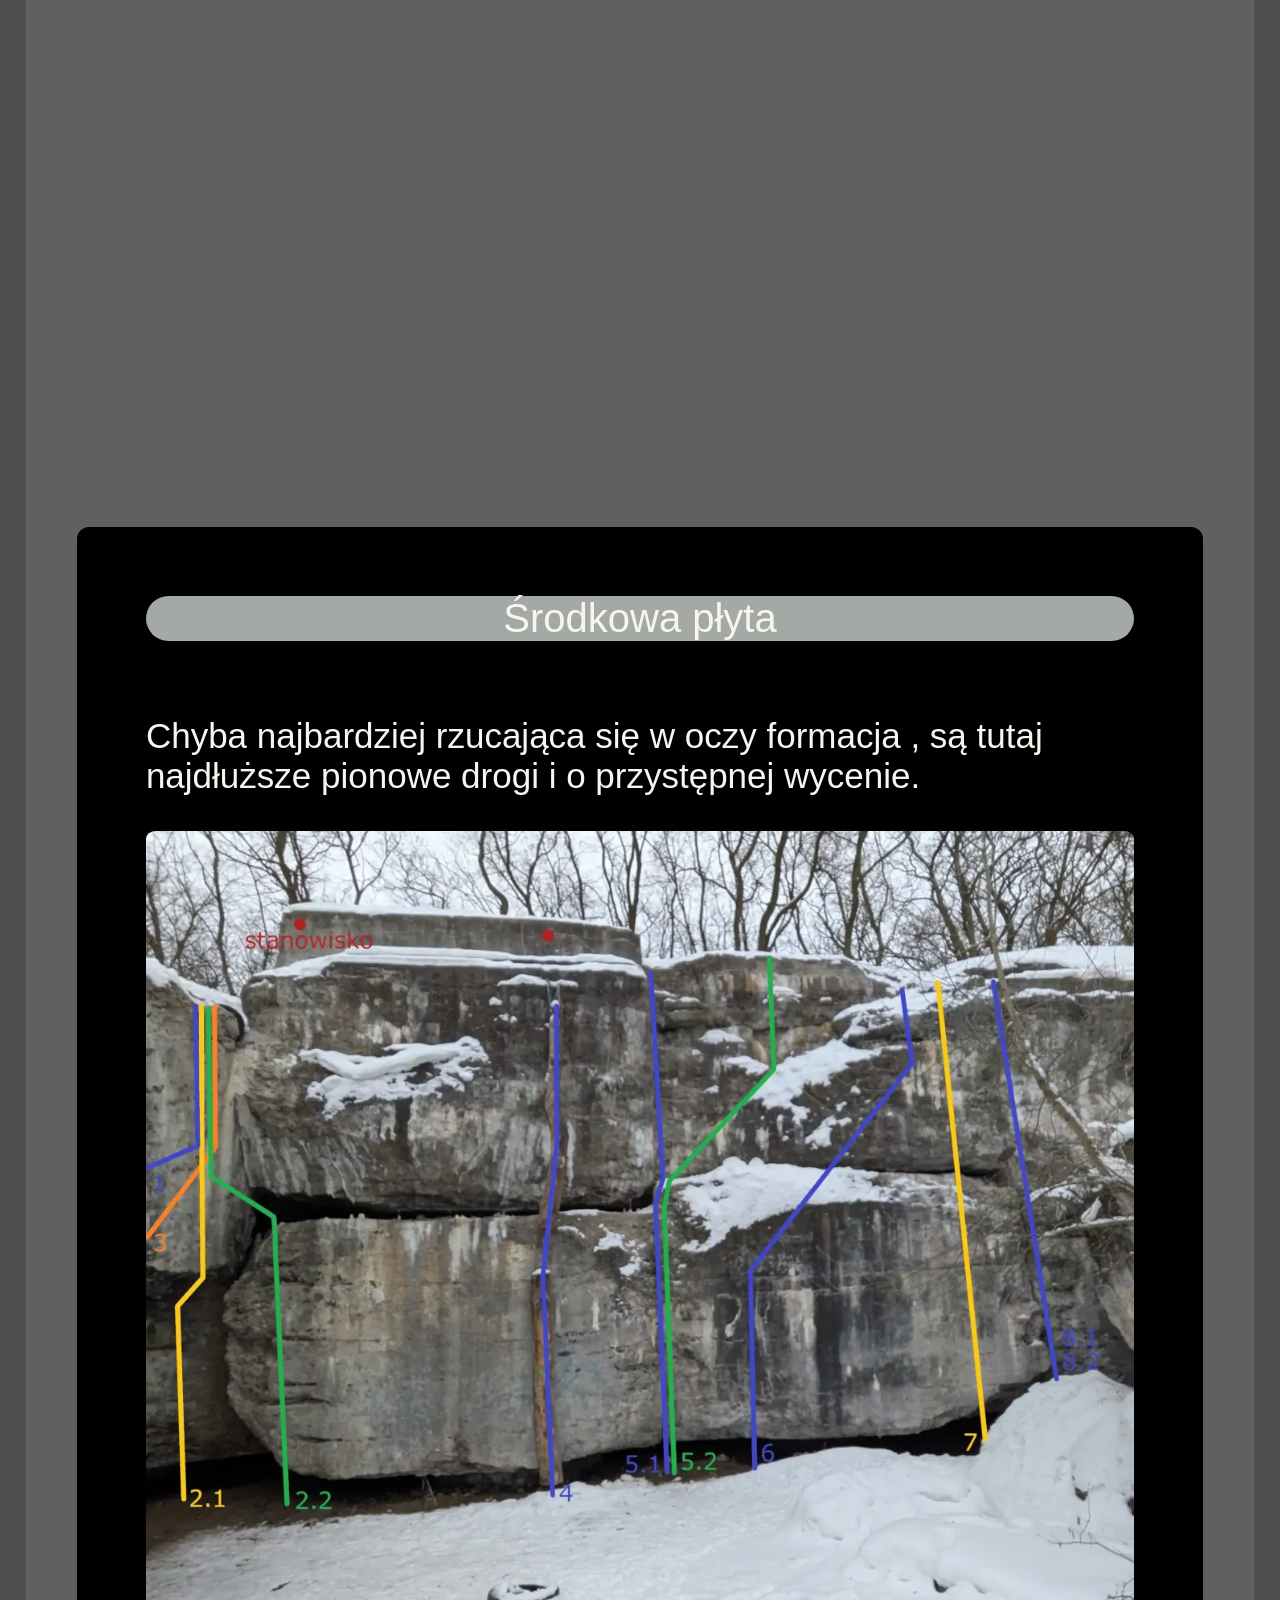
==== commit 0695e3df: "Update index.html" ====
--- a/index.html
+++ b/index.html
@@ -88,7 +88,7 @@
                         </svg>Lewa Rysa D5 <img class="gwiazdka">
 
                 </div>
-                <div class="rozw" id="1s1c1d">     <a href="zdjecia/lp/lewa_rys2.webp" class="glightbox"><img src="zdjecia/lp/lewa_rys2.webp" alt="" class="zdj_opis"></a>
+                <div class="rozw" id="1s1c1d">     <a href="zdjecia/lp/lewa_rys2.webp" class="glightbox"><img src="zdjecia/lp/lewa_rys2.webp" alt="" class="zdj_opis" loading="lazy"></a>
                      Przyjemne niezbyt wymagające wspinanie w rysie ze średnimi stopniami. Droga ma 2 warianty o podobnej trudności. 
                    
                     </div>
@@ -102,8 +102,8 @@
                         </svg> Katolicka Tatragirl D5+/D6+
                 </div>
 
-                <div class="rozw" id="1s1c2d"><img src="" class='zdj_dod'>katg
-                   <a href="zdjecia/lp/katolicka2.webp" class="glightbox"> <img src="zdjecia/lp/katolicka2.webp" alt=""class="zdj_opis"></a>
+                <div class="rozw" id="1s1c2d"><img src="" class='zdj_dod' loading="lazy">katg
+                   <a href="zdjecia/lp/katolicka2.webp" class="glightbox"> <img src="zdjecia/lp/katolicka2.webp" alt=""class="zdj_opis" loading="lazy"></a>
                     Długie ruchy z interesującym pulerem ,wycena zależy od zasięgu wspinacza.
                     
                 </div>
@@ -116,8 +116,8 @@
                     <path d="m6 9 6 6 6-6"/>
                     </svg> Lewy komin D6+
                 </div>
-             <div class="rozw" id="1s1c3d"><img src="" class='zdj_dod'>
-                <a href="zdjecia/lp/lewy_komin.webp" class="glightbox"><img src="zdjecia/lp/lewy_komin.webp" alt="" class="zdj_opis"></a>
+             <div class="rozw" id="1s1c3d"><img src="" class='zdj_dod' loading="lazy">
+                <a href="zdjecia/lp/lewy_komin.webp" class="glightbox"><img src="zdjecia/lp/lewy_komin.webp" alt="" class="zdj_opis" loading="lazy"></a>
                     Niezbyt często uczęszczana droga dla koneserów, ale oferuje ciekawe ruchy.
                 </div>
 
@@ -129,8 +129,8 @@
                         <path d="m6 9 6 6 6-6"/>
                         </svg> Majonez D7+
                 </div>
-                <div class="rozw" id="1s1c4d"><img src="" class='zdj_dod'>
-               <a href="zdjecia/lp/majonez.webp" class="glightbox"><img src="zdjecia/lp/majonez.webp" alt="" class="zdj_opis"></a>
+                <div class="rozw" id="1s1c4d"><img src="" class='zdj_dod' loading="lazy">
+               <a href="zdjecia/lp/majonez.webp" class="glightbox"><img src="zdjecia/lp/majonez.webp" alt="" class="zdj_opis" loading="lazy"></a>
                  Startuje tak jak lewy komin ale przed nim odchodzi w przewieszenie w prawo i dalej na 
                  gładką płytę. Zawiera długi ruch a nazwa prawdopodobnie pochodzi  od jakości chwytów
                  na płycie.
@@ -145,8 +145,8 @@
                         <path d="m6 9 6 6 6-6"/>
                         </svg> bezdech D8+
                     </div>
-            <div class="rozw" id="1s1c5d"><img src="" class='zdj_dod'>
-                   <a href="zdjecia/lp/Bezdech.webp" class="glightbox"> <img src="zdjecia/lp/Bezdech.webp" alt="" class="zdj_opis"></a>
+            <div class="rozw" id="1s1c5d"><img src="" class='zdj_dod' loading="lazy">
+                   <a href="zdjecia/lp/Bezdech.webp" class="glightbox"> <img src="zdjecia/lp/Bezdech.webp" alt="" class="zdj_opis" loading="lazy"></a>
                         Trudne długie bulderowe ruchy w krótkim dachu crux przy wejściu w kominek.
             </div>
     
@@ -160,8 +160,8 @@
                         <path d="m6 9 6 6 6-6"/>
                         </svg> Gorczyca D7
             </div>
-            <div class="rozw" id="1s1c6d"><img src="" class='zdj_dod'>
-               <a href="zdjecia/lp/gorczyca.webp" class="glightbox"><img src="zdjecia/lp/gorczyca.webp" alt="" class="zdj_opis"></a>
+            <div class="rozw" id="1s1c6d"><img src="" class='zdj_dod' loading="lazy">
+               <a href="zdjecia/lp/gorczyca.webp" class="glightbox"><img src="zdjecia/lp/gorczyca.webp" alt="" class="zdj_opis" loading="lazy"></a>
                   Start połogiem na prawo i wejście do kominka od bezdechu.
             
             </div>
@@ -175,8 +175,8 @@
                         <path d="m6 9 6 6 6-6"/>
                         </svg> Musztarda D8
             </div>
-            <div class="rozw" id="1s1c7d"><img src="" class='zdj_dod'>
-                 <a href="zdjecia/lp/musztarda_awa.webp" class="glightbox"><img src="zdjecia/lp/musztarda_awa.webp" alt="" class="zdj_opis"></a>
+            <div class="rozw" id="1s1c7d"><img src="" class='zdj_dod' loading="lazy">
+                 <a href="zdjecia/lp/musztarda_awa.webp" class="glightbox"><img src="zdjecia/lp/musztarda_awa.webp" alt="" class="zdj_opis" loading="lazy"></a>
                 Połączenie gorczycy  Bezdechu i majonezu ,startujemy gorczycą dalej bezdechem dochodzimy do majonezu.
             </div>
 
@@ -190,7 +190,7 @@
                         <path d="m6 9 6 6 6-6"/>
                         </svg> Bezdech 3.0 D8++
             </div>
-            <div class="rozw" id="1s1c8d"><img src="" class='zdj_dod'>
+            <div class="rozw" id="1s1c8d"><img src="" class='zdj_dod' loading="lazy">
                 Wariant bezdechu idzie tak samo, ale bez użycia  dwóch wierconych dziur w kominie  najwyższej i najniższej.
             </div>
 
@@ -204,8 +204,8 @@
                         <path d="m6 9 6 6 6-6"/>
                         </svg> Bezdech Płytowy D8+++/D9---
             </div>
-            <div class="rozw" id="1s1c9d"><img src="" class='zdj_dod'>
-               <a href="zdjecia/lp/bezdech_plytowy.webp" class="glightbox"><img src="zdjecia/lp/bezdech_plytowy.webp" alt="" class="zdj_opis"></a>
+            <div class="rozw" id="1s1c9d"><img src="" class='zdj_dod' loading="lazy">
+               <a href="zdjecia/lp/bezdech_plytowy.webp" class="glightbox"><img src="zdjecia/lp/bezdech_plytowy.webp" alt="" class="zdj_opis" loading="lazy"></a>
                 Wariant bezdechu ,bez użycia  kominka i wszystkiego na prawo od niego 
             </div>
 
@@ -218,8 +218,8 @@
                         <path d="m6 9 6 6 6-6"/>
                         </svg> soczewka D5+
             </div>
-            <div class="rozw" id="1s1c10d"><img src="" class='zdj_dod'>
-                 <a href="zdjecia/lp/soczewka_awa.webp" class="glightbox"><img src="zdjecia/lp/soczewka_awa.webp" alt=""class="zdj_opis"></a>
+            <div class="rozw" id="1s1c10d"><img src="" class='zdj_dod' loading="lazy">
+                 <a href="zdjecia/lp/soczewka_awa.webp" class="glightbox"><img src="zdjecia/lp/soczewka_awa.webp" alt=""class="zdj_opis" loading="lazy"></a>
                 długa droga prowadząca rysą przy ziemii, zdarzają się w niej nieco czujne ruchy.
             </div>
 
@@ -232,9 +232,9 @@
                         <path d="m6 9 6 6 6-6"/>
                         </svg> Lewy Trawers 
             </div>
-            <div class="rozw" id="1s1c11d"><img src="" class='zdj_dod'>
+            <div class="rozw" id="1s1c11d"><img src="" class='zdj_dod' loading="lazy">
             
-             <a href="zdjecia/lp/l_trawers.webp" class="glightbox"><img src="zdjecia/lp/l_trawers.webp" alt="" class="zdj_opis"> <a href="zdjecia/lp/majonez.webp" class="glightbox"></a>
+             <a href="zdjecia/lp/l_trawers.webp" class="glightbox"><img src="zdjecia/lp/l_trawers.webp" alt="" class="zdj_opis" loading="lazy"> <a href="zdjecia/lp/majonez.webp" class="glightbox"></a>
             Trawers zaczyna się po prawo potem idziemy jak soczewka ale poniżej dochodzimy do miejsca ,
             gdzie łączą się dwa warianty lewej rysy. Dalej pokonujemy w całości poziomą rysę w odwrotną stronę.
        </a>  </div>
@@ -259,7 +259,7 @@
                         </svg>Kondom D7 <img class="gwiazdka">
 
                 </div>
-                <div class="rozw" id="2s1c1d">     <a href="zdjecia/lg/knr/kondom.webp" class="glightbox"><img src="zdjecia/lg/knr/kondom.webp" alt="" class="zdj_opis"></a>
+                <div class="rozw" id="2s1c1d">     <a href="zdjecia/lg/knr/kondom.webp" class="glightbox"><img src="zdjecia/lg/knr/kondom.webp" alt="" class="zdj_opis" loading="lazy"></a>
                      Najłatwiejsza droga we właściwym  dachu, koniec przy stawnowsku od vadera
                    
                     </div>
@@ -275,8 +275,8 @@
                         </svg> Kondom XL D8
                 </div>
 
-                <div class="rozw" id="2s1c2d"><img src="" class='zdj_dod'>katg
-                   <a href="zdjecia/lg/knr/kondomxl.webp" class="glightbox"> <img src="zdjecia/lg/knr/kondomxl.webp" alt=""class="zdj_opis"></a>
+                <div class="rozw" id="2s1c2d"><img src="" class='zdj_dod' loading="lazy">katg
+                   <a href="zdjecia/lg/knr/kondomxl.webp" class="glightbox"> <img src="zdjecia/lg/knr/kondomxl.webp" alt=""class="zdj_opis" loading="lazy"></a>
                     wydłużenie koniec razem z NPR
                     
                 </div>
@@ -291,8 +291,8 @@
                     <path d="m6 9 6 6 6-6"/>
                     </svg> Kondom XXL D9+
                 </div>
-             <div class="rozw" id="2s1c3d"><img src="" class='zdj_dod'>
-                <a href="zdjecia/lg/knr/kondomxxl.webp" class="glightbox"><img src="zdjecia/lg/knr/kondomxxl.webp" alt="" class="zdj_opis"></a>
+             <div class="rozw" id="2s1c3d"><img src="" class='zdj_dod' loading="lazy">
+                <a href="zdjecia/lg/knr/kondomxxl.webp" class="glightbox"><img src="zdjecia/lg/knr/kondomxxl.webp" alt="" class="zdj_opis" loading="lazy"></a>
                     wydłużenie do stanowiska od rozwiązłej położnicy możliwe że po obrywie trudności się zmieniły 
                 </div>
 
@@ -306,8 +306,8 @@
                         <path d="m6 9 6 6 6-6"/>
                         </svg> Naturalne Planowanie Rodziny (NPR) D8
                 </div>
-                <div class="rozw" id="2s1c4d"><img src="" class='zdj_dod'>
-               <a href="zdjecia/lg/knr/npr.webp" class="glightbox"><img src="zdjecia/lg/knr/npr.webp" alt="" class="zdj_opis"></a>
+                <div class="rozw" id="2s1c4d"><img src="" class='zdj_dod' loading="lazy">
+               <a href="zdjecia/lg/knr/npr.webp" class="glightbox"><img src="zdjecia/lg/knr/npr.webp" alt="" class="zdj_opis" loading="lazy"></a>
                  startuje rysąm w po lewej stronie i przechodzi na prawą stronę  , wpinamy się w dowolny przelot z łańcuchem z karola.
              </div>
 
@@ -322,8 +322,8 @@
                         <path d="m6 9 6 6 6-6"/>
                         </svg> Rozwiązła położnica D9
                     </div>
-            <div class="rozw" id="2s1c5d"><img src="" class='zdj_dod'>
-                   <a href="zdjecia/lg/knr/poloznica.webp" class="glightbox"> <img src="zdjecia/lg/knr/poloznica.webp" alt="" class="zdj_opis"></a>
+            <div class="rozw" id="2s1c5d"><img src="" class='zdj_dod' loading="lazy">
+                   <a href="zdjecia/lg/knr/poloznica.webp" class="glightbox"> <img src="zdjecia/lg/knr/poloznica.webp" alt="" class="zdj_opis" loading="lazy"></a>
                         Wydłużenie NPRa,  dochodzi do stanowiska od Artura trudności raczej miejscowe mogły ulec zmianie po obrywie
             </div>
 
@@ -337,9 +337,9 @@
                         <path d="m6 9 6 6 6-6"/>
                         </svg> Rozginacz D9
                     </div>
-            <div class="rozw" id="2s1c6d"><img src="" class='zdj_dod'>
-                   <a href="zdjecia/lg/knr/rozginacz.webp" class="glightbox"> <img src="zdjecia/lg/knr/rozginacz.webp" alt="" class="zdj_opis"></a>
-                       <a href="zdjecia/lg/knr/wyjscia.webp" class="glightbox"> <img src="zdjecia/lg/knr/wyjscia.webp" alt="" class="zdj_opis"></a>
+            <div class="rozw" id="2s1c6d"><img src="" class='zdj_dod' loading="lazy">
+                   <a href="zdjecia/lg/knr/rozginacz.webp" class="glightbox"> <img src="zdjecia/lg/knr/rozginacz.webp" alt="" class="zdj_opis" loading="lazy"></a>
+                       <a href="zdjecia/lg/knr/wyjscia.webp" class="glightbox"> <img src="zdjecia/lg/knr/wyjscia.webp" alt="" class="zdj_opis" loading="lazy"></a>
                    Start blisko wyjścia z lewej groty. Wejście w dach, sięgnięcie do prostokątnego chwytu,
                         dalej dachem do wyjścia. Wejście na pion tak jak na „Bezdechu Płytowym”, na końcu
                             trawersem do stanowiska od „Majonezu”.
@@ -356,9 +356,9 @@
                         <path d="m6 9 6 6 6-6"/>
                         </svg> zginacz D10
                     </div>
-            <div class="rozw" id="2s1c7d"><img src="" class='zdj_dod'>
-                   <a href="zdjecia/lg/knr/zginacz.webp" class="glightbox"> <img src="zdjecia/lg/knr/zginacz.webp" alt="" class="zdj_opis"></a>
-                       <a href="zdjecia/lg/knr/wyjscia.webp" class="glightbox"> <img src="zdjecia/lg/knr/wyjscia.webp" alt="" class="zdj_opis"></a>
+            <div class="rozw" id="2s1c7d"><img src="" class='zdj_dod' loading="lazy">
+                   <a href="zdjecia/lg/knr/zginacz.webp" class="glightbox"> <img src="zdjecia/lg/knr/zginacz.webp" alt="" class="zdj_opis" loading="lazy"></a>
+                       <a href="zdjecia/lg/knr/wyjscia.webp" class="glightbox"> <img src="zdjecia/lg/knr/wyjscia.webp" alt="" class="zdj_opis" loading="lazy"></a>
                    Z ogranicznikiem — nie można używać żadnych chwytów od „Demo” (poza tym
                     prostokątnym). Wówczas z groty wychodzi się wymagającą diretą, razem ze „Spadaczką
                     direct”. Koniec z „Bezdechem”.
@@ -378,7 +378,7 @@
                         </svg>spadaczka D12 <img class="gwiazdka">
 
                 </div>
-                <div class="rozw" id="2s2c1d">     <a href="zdjecia/lg/spd/spadaczka.webp" class="glightbox"><img src="zdjecia/lg/spd/spadaczka.webp" alt="" class="zdj_opis"></a>
+                <div class="rozw" id="2s2c1d">     <a href="zdjecia/lg/spd/spadaczka.webp" class="glightbox"><img src="zdjecia/lg/spd/spadaczka.webp" alt="" class="zdj_opis" loading="lazy"></a>
                      Start w głębi lewej groty (w lewym rogu koło „drzwi”), wejście w dach po dwóch płetwach,
                     wyjście z groty drogą „Stary człowiek nie może” w przeciwną stronę (bez używania
                     pionowych ścian), dojście do topu „Bezdechem”. W miejscu połączenia z „Bezdechem” nie
@@ -397,8 +397,8 @@
                         </svg> Spadaczka Direct D12+
                 </div>
 
-                <div class="rozw" id="2s2c2d"><img src="" class='zdj_dod'>
-                   <a href="zdjecia/lg/spd/spadaczka_direct.webp" class="glightbox"> <img src="zdjecia/lg/spd/spadaczka_direct.webp" alt=""class="zdj_opis"></a>
+                <div class="rozw" id="2s2c2d"><img src="" class='zdj_dod' loading="lazy">
+                   <a href="zdjecia/lg/spd/spadaczka_direct.webp" class="glightbox"> <img src="zdjecia/lg/spd/spadaczka_direct.webp" alt=""class="zdj_opis" loading="lazy"></a>
                     trudniejszy wariant kończący się razem ze zginaczem
                     
                 </div>
@@ -413,15 +413,15 @@
                     <path d="m6 9 6 6 6-6"/>
                     </svg> Sangreal D14+
                 </div>
-             <div class="rozw" id="2s2c3d"><img src="" class='zdj_dod'>
+             <div class="rozw" id="2s2c3d"><img src="" class='zdj_dod' loading="lazy">
                 Najtrudniejsza i najdłuższa linia w Janówku powstała w 2014 i do chwlili obecnej (2026)
                   ma  4 przejścia. Połączenie dróg „Dziewięć Żywotów (Czarny dach)” i „Spadaczki Direct” bez restu
                     pomiędzy nimi (ogr. bez pionu od „San Donato” i bez używania rysy od „Vadera” ani
                     niczego po jej prawej stronie).
 
-               <a href="zdjecia/tunel/sangreal_n.webp" class="glightbox"><img src="zdjecia/tunel/sangreal_n.webp" alt="" class="zdj_opis"></a>
-                 <a href="zdjecia/tunel/sangreal_wyj.webp" class="glightbox"><img src="zdjecia/tunel/sangreal_wyj.webp" alt="" class="zdj_opis"></a>
-                <a href="zdjecia/lg/spd/sangreal1.webp" class="glightbox"><img src="zdjecia/lg/spd/sangreal1.webp" alt="" class="zdj_opis"></a>
+               <a href="zdjecia/tunel/sangreal_n.webp" class="glightbox"><img src="zdjecia/tunel/sangreal_n.webp" alt="" class="zdj_opis" loading="lazy"></a>
+                 <a href="zdjecia/tunel/sangreal_wyj.webp" class="glightbox"><img src="zdjecia/tunel/sangreal_wyj.webp" alt="" class="zdj_opis" loading="lazy"></a>
+                <a href="zdjecia/lg/spd/sangreal1.webp" class="glightbox"><img src="zdjecia/lg/spd/sangreal1.webp" alt="" class="zdj_opis" loading="lazy"></a>
                    
                 </div>
 
@@ -435,8 +435,8 @@
                         <path d="m6 9 6 6 6-6"/>
                         </svg> Skywalker D13+
                 </div>
-                <div class="rozw" id="2s2c4d"><img src="" class='zdj_dod'>
-               <a href="zdjecia/lg/spd/skywalker.webp" class="glightbox"><img src="zdjecia/lg/spd/skywalker.webp" alt="" class="zdj_opis"></a>
+                <div class="rozw" id="2s2c4d"><img src="" class='zdj_dod' loading="lazy">
+               <a href="zdjecia/lg/spd/skywalker.webp" class="glightbox"><img src="zdjecia/lg/spd/skywalker.webp" alt="" class="zdj_opis" loading="lazy"></a>
               Start „Vaderem”, koniec „Spadaczką Direct”, ogranicznik jak na „Sangrealu”. 
              </div>
 
@@ -451,8 +451,8 @@
                         <path d="m6 9 6 6 6-6"/>
                         </svg> W strone słońca
                 </div>
-                <div class="rozw" id="2s2c5d"><img src="" class='zdj_dod'>
-               <a href="zdjecia/lg/spd/wstrslonca.webp" class="glightbox"><img src="zdjecia/lg/spd/wstrslonca.webp" alt="" class="zdj_opis"></a>
+                <div class="rozw" id="2s2c5d"><img src="" class='zdj_dod' loading="lazy">
+               <a href="zdjecia/lg/spd/wstrslonca.webp" class="glightbox"><img src="zdjecia/lg/spd/wstrslonca.webp" alt="" class="zdj_opis" loading="lazy"></a>
                Droga powstała na zawody DryTool 2022. Odbija „na wprost” z pierwszej płetwy w dachu.
                 Łączy się ze „Spadaczką” po kilku ruchach w dachu i wychodzi w pion jak ona
              </div>
@@ -469,8 +469,8 @@
                         <path d="m6 9 6 6 6-6"/>
                         </svg> Demo D8+
             </div>
-            <div class="rozw" id="2s2c6d"><img src="" class='zdj_dod'>
-               <a href="zdjecia/lg/spd/demo.webp" class="glightbox"><img src="zdjecia/lg/spd/demo.webp" alt="" class="zdj_opis"></a>
+            <div class="rozw" id="2s2c6d"><img src="" class='zdj_dod' loading="lazy">
+               <a href="zdjecia/lg/spd/demo.webp" class="glightbox"><img src="zdjecia/lg/spd/demo.webp" alt="" class="zdj_opis" loading="lazy"></a>
                   Idzie tak jak stary człowiek ale dochodzi do stanowiska od artura
             
             </div>
@@ -485,8 +485,8 @@
                         <path d="m6 9 6 6 6-6"/>
                         </svg> Kąty Proste D8/D8+
             </div>
-            <div class="rozw" id="2s2c7d"><img src="" class='zdj_dod'>
-               <a href="zdjecia/lg/spd/kpr.webp" class="glightbox"><img src="zdjecia/lg/spd/kpr.webp" alt="" class="zdj_opis"></a>
+            <div class="rozw" id="2s2c7d"><img src="" class='zdj_dod' loading="lazy">
+               <a href="zdjecia/lg/spd/kpr.webp" class="glightbox"><img src="zdjecia/lg/spd/kpr.webp" alt="" class="zdj_opis" loading="lazy"></a>
                   Dalsza część starego ale zaczyna się tak jak NPR
             
             </div>
@@ -503,7 +503,7 @@
                         </svg>Stary człowiek nie może D11 <img class="gwiazdka">
 
                 </div>
-                <div class="rozw" id="2s3c1d">     <a href="zdjecia/lg/starzy/stary.webp" class="glightbox"><img src="zdjecia/lg/starzy/stary.webp" alt="" class="zdj_opis"></a>
+                <div class="rozw" id="2s3c1d">     <a href="zdjecia/lg/starzy/stary.webp" class="glightbox"><img src="zdjecia/lg/starzy/stary.webp" alt="" class="zdj_opis" loading="lazy"></a>
                     Droga zaczyna wspólnie z „Bezdechem”, wchodzi w dziesięciometrowy dach, prowadzi nim
 do przeciwległej ściany, przechodzi przez stanowisko „Vadera”, po czym prowadzi tak jak
 „San Donato” na połogą płytę. Droga wyraźnie łatwiejsza przy używaniu 4 i 9.
@@ -521,8 +521,8 @@
                         </svg> Stary ale Jary D10+
                 </div>
 
-                <div class="rozw" id="2s3c2d"><img src="" class='zdj_dod'>
-                   <a href="zdjecia/lg/starzy/staryaj.webp" class="glightbox"> <img src="zdjecia/lg/starzy/staryaj.webp" alt=""class="zdj_opis"></a>
+                <div class="rozw" id="2s3c2d"><img src="" class='zdj_dod' loading="lazy">
+                   <a href="zdjecia/lg/starzy/staryaj.webp" class="glightbox"> <img src="zdjecia/lg/starzy/staryaj.webp" alt=""class="zdj_opis" loading="lazy"></a>
                     Droga powstała na zawody DryTool 2022. Startuje „Starym człowiekiem nie może” i odbija
 w nowy teren przed pierwszym długim ruchem. Koniec przy stanowisku od „Vadera”.
                     
@@ -539,8 +539,8 @@
                         </svg> Spadaczka reversed D11/D11+
                 </div>
 
-                <div class="rozw" id="2s3c3d"><img src="" class='zdj_dod'>
-                   <a href="zdjecia/lg/starzy/spadaczkarev.webp" class="glightbox"> <img src="zdjecia/lg/starzy/spadaczkarev.webp" alt=""class="zdj_opis"></a>
+                <div class="rozw" id="2s3c3d"><img src="" class='zdj_dod' loading="lazy">
+                   <a href="zdjecia/lg/starzy/spadaczkarev.webp" class="glightbox"> <img src="zdjecia/lg/starzy/spadaczkarev.webp" alt=""class="zdj_opis" loading="lazy"></a>
                     Początek „Bezdechem”, jednak zamiast ruchu za przełamanie, sięgamy w miejsce kolejnego
 stopnia (chwytu ze „Zginacza”) i idziemy „Spadaczka Direct” w tył, koniec tak jak „Stary
 człowiek nie może”.
@@ -559,7 +559,7 @@
                         </svg>Artur D4 <img class="gwiazdka">
 
                 </div>
-                <div class="rozw" id="2s4c1d">     <a href="zdjecia/lg/lgpio/artur.webp" class="glightbox"><img src="zdjecia/lg/lgpio/artur.webp" alt="" class="zdj_opis"></a>
+                <div class="rozw" id="2s4c1d">     <a href="zdjecia/lg/lgpio/artur.webp" class="glightbox"><img src="zdjecia/lg/lgpio/artur.webp" alt="" class="zdj_opis" loading="lazy"></a>
                      Podobno najłatwiejsza droga na janówku, dobra dla początkujących krótka i dobrze obita. 
                    
                     </div>
@@ -576,8 +576,8 @@
                         </svg> Karol Wielki D5
                 </div>
 
-                <div class="rozw" id="2s4c2d"><img src="" class='zdj_dod'>
-                   <a href="zdjecia/lg/lgpio/karol.webp" class="glightbox"> <img src="zdjecia/lg/lgpio/karol.webp" alt=""class="zdj_opis"></a>
+                <div class="rozw" id="2s4c2d"><img src="" class='zdj_dod' loading="lazy">
+                   <a href="zdjecia/lg/lgpio/karol.webp" class="glightbox"> <img src="zdjecia/lg/lgpio/karol.webp" alt=""class="zdj_opis" loading="lazy"></a>
                     Wydłużenie arutra , po dojściu do jego końca idziemy w lewo do stanu od vadera
                     
                 </div>
@@ -592,8 +592,8 @@
                     <path d="m6 9 6 6 6-6"/>
                     </svg> Sadomaso D6+
                 </div>
-             <div class="rozw" id="2s4c3d"><img src="" class='zdj_dod'>
-                <a href="zdjecia/lg/lgpio/sadmas.webp" class="glightbox"><img src="zdjecia/lg/lgpio/sadmas.webp" alt="" class="zdj_opis"></a>
+             <div class="rozw" id="2s4c3d"><img src="" class='zdj_dod' loading="lazy">
+                <a href="zdjecia/lg/lgpio/sadmas.webp" class="glightbox"><img src="zdjecia/lg/lgpio/sadmas.webp" alt="" class="zdj_opis" loading="lazy"></a>
                     Po skończeniu vadera trawersujemy w prawo do stanu od artura
                 </div>
 
@@ -607,8 +607,8 @@
                         <path d="m6 9 6 6 6-6"/>
                         </svg> Lord Vader D6+
                 </div>
-                <div class="rozw" id="2s4c4d"><img src="" class='zdj_dod'>
-               <a href="zdjecia/lg/lgpio/vader.webp" class="glightbox"><img src="zdjecia/lg/lgpio/vader.webp" alt="" class="zdj_opis"></a>
+                <div class="rozw" id="2s4c4d"><img src="" class='zdj_dod' loading="lazy">
+               <a href="zdjecia/lg/lgpio/vader.webp" class="glightbox"><img src="zdjecia/lg/lgpio/vader.webp" alt="" class="zdj_opis" loading="lazy"></a>
                  Droga po klamach idąca przewierzoną krawędzią ściany , klasyk janówka  
              </div>
 
@@ -623,8 +623,8 @@
                         <path d="m6 9 6 6 6-6"/>
                         </svg> Mad Max D7+/D8
                 </div>
-                <div class="rozw" id="2s4c5d"><img src="" class='zdj_dod'>
-               <a href="zdjecia/lg/lgpio/madmax.webp" class="glightbox"><img src="zdjecia/lg/lgpio/madmax.webp" alt="" class="zdj_opis"></a>
+                <div class="rozw" id="2s4c5d"><img src="" class='zdj_dod' loading="lazy">
+               <a href="zdjecia/lg/lgpio/madmax.webp" class="glightbox"><img src="zdjecia/lg/lgpio/madmax.webp" alt="" class="zdj_opis" loading="lazy"></a>
                  Startuje vaderem ale zamiast wchodzić w pionową rysę dochodzi do ściany i łączy się z san donato .
              </div>
 
@@ -638,8 +638,8 @@
                         <path d="m6 9 6 6 6-6"/>
                         </svg> San Donato D6+
                     </div>
-            <div class="rozw" id="2s4c5d"><img src="" class='zdj_dod'>
-                   <a href="zdjecia/lg/lgpio/sandonato.webp" class="glightbox"> <img src="zdjecia/lg/lgpio/sandonato.webp" alt="" class="zdj_opis"></a>
+            <div class="rozw" id="2s4c5d"><img src="" class='zdj_dod' loading="lazy">
+                   <a href="zdjecia/lg/lgpio/sandonato.webp" class="glightbox"> <img src="zdjecia/lg/lgpio/sandonato.webp" alt="" class="zdj_opis" loading="lazy"></a>
                     Podobno "Prawdziwa Górska przygoda"     z tym że  nie przygoda  nie prawdziwa a już napewno nie górska  główne trudności w okolicah 1-2 wpinki 
             </div>
 
@@ -652,9 +652,9 @@
                         <path d="m6 9 6 6 6-6"/>
                         </svg> Zdążyć przed JJ Light  D8+++/D9--- 
             </div>
-            <div class="rozw" id="2s4c6d"><img src="" class='zdj_dod'>
-                 <a href="zdjecia/tunel/zdazyc_p_jj_l.webp" class="glightbox"> <img src="zdjecia/tunel/zdazyc_p_jj_l.webp" alt="" class="zdj_opis"></a>
-                <a href="zdjecia/lg/lgpio/zdjjl.webp" class="glightbox"><img src="zdjecia/lg/lgpio/zdjjl.webp" alt="" class="zdj_opis"></a>
+            <div class="rozw" id="2s4c6d"><img src="" class='zdj_dod' loading="lazy">
+                 <a href="zdjecia/tunel/zdazyc_p_jj_l.webp" class="glightbox"> <img src="zdjecia/tunel/zdazyc_p_jj_l.webp" alt="" class="zdj_opis" loading="lazy"></a>
+                <a href="zdjecia/lg/lgpio/zdjjl.webp" class="glightbox"><img src="zdjecia/lg/lgpio/zdjjl.webp" alt="" class="zdj_opis" loading="lazy"></a>
                   Droga jednego, ale za to sakramencko trudnego ruchu.
             
             </div> 
@@ -691,7 +691,7 @@
                         </svg>Zdążyć przed JJ-em D9+ R
 
                 </div>
-                <div class="rozw" id="3s1c1d">     <a href="zdjecia/tunel/zdjj.webp" class="glightbox"><img src="zdjecia/tunel/zdjj.webp" alt="" class="zdj_opis"></a>
+                <div class="rozw" id="3s1c1d">     <a href="zdjecia/tunel/zdjj.webp" class="glightbox"><img src="zdjecia/tunel/zdjj.webp" alt="" class="zdj_opis" loading="lazy"></a>
                 Po dojściu do lewej groty odbicie rysą od linii ekspresów do stanowiska od „Vadera”, tam
                 koniec. Drogę jako pierwszy poprowadził Damian Granowski, tradycyjnie, dzień po
                     Manewrach 2014.                   
@@ -708,8 +708,8 @@
                         </svg> Dziewięć żywotów (Czarny dach) D11+
                 </div>
 
-                <div class="rozw" id="3s1c2d"><img src="" class='zdj_dod'>
-                   <a href="zdjecia/tunel/czarny_dach.webp" class="glightbox"> <img src="zdjecia/tunel/czarny_dach.webp" alt=""class="zdj_opis"></a>
+                <div class="rozw" id="3s1c2d"><img src="" class='zdj_dod' loading="lazy">
+                   <a href="zdjecia/tunel/czarny_dach.webp" class="glightbox"> <img src="zdjecia/tunel/czarny_dach.webp" alt=""class="zdj_opis" loading="lazy"></a>
                     Droga prowadzi okopconym tunelem między „Żyletą" a „Vaderem". Start na przeciwko
 „Żylety" - po drugiej stronie tunelu, pod klasycznym bulderem. Po trzeciej wpince droga
 łączy się z dziewięć żeber. Koniec na stanowisku od „Vadera"
@@ -728,8 +728,8 @@
                     <path d="m6 9 6 6 6-6"/>
                     </svg> Dziewięć żeber D10+
                 </div>
-             <div class="rozw" id="3s1c3d"><img src="" class='zdj_dod'>
-                <a href="zdjecia/tunel/9zeber.webp" class="glightbox"><img src="zdjecia/tunel/9zeber.webp" alt="" class="zdj_opis"></a>
+             <div class="rozw" id="3s1c3d"><img src="" class='zdj_dod' loading="lazy">
+                <a href="zdjecia/tunel/9zeber.webp" class="glightbox"><img src="zdjecia/tunel/9zeber.webp" alt="" class="zdj_opis" loading="lazy"></a>
                     zaczyna się obok żylety potem trawersujemy do 3 wpinki z nogami w pionie tam droga łączy się z czarnym dachem i dochodzi do stanu od vadera
                 </div>
 
@@ -743,10 +743,10 @@
                         <path d="m6 9 6 6 6-6"/>
                         </svg> Sangreal D14+
                 </div>
-                <div class="rozw" id="3s1c4d"><img src="" class='zdj_dod'>
-               <a href="zdjecia/tunel/sangreal_n.webp" class="glightbox"><img src="zdjecia/tunel/sangreal_n.webp" alt="" class="zdj_opis"></a>
-                 <a href="zdjecia/tunel/sangreal_wyj.webp" class="glightbox"><img src="zdjecia/tunel/sangreal_wyj.webp" alt="" class="zdj_opis"></a>
-                       <a href="zdjecia/lg/spd/sangreal1.webp" class="glightbox"><img src="zdjecia/lg/spd/sangreal1.webp" alt="" class="zdj_opis"></a>
+                <div class="rozw" id="3s1c4d"><img src="" class='zdj_dod' loading="lazy">
+               <a href="zdjecia/tunel/sangreal_n.webp" class="glightbox"><img src="zdjecia/tunel/sangreal_n.webp" alt="" class="zdj_opis" loading="lazy"></a>
+                 <a href="zdjecia/tunel/sangreal_wyj.webp" class="glightbox"><img src="zdjecia/tunel/sangreal_wyj.webp" alt="" class="zdj_opis" loading="lazy"></a>
+                       <a href="zdjecia/lg/spd/sangreal1.webp" class="glightbox"><img src="zdjecia/lg/spd/sangreal1.webp" alt="" class="zdj_opis" loading="lazy"></a>
               Najtrudniejsza i najdłuższa linia w Janówku powstała w 2014 i do chwlili obecnej (2026)
                   ma  4 przejścia. Połączenie dróg „Dziewięć Żywotów (Czarny dach)” i „Spadaczki Direct” bez restu
                     pomiędzy nimi (ogr. bez pionu od „San Donato” i bez używania rysy od „Vadera” ani
@@ -764,9 +764,9 @@
                         <path d="m6 9 6 6 6-6"/>
                         </svg> Zdążyć przed JJ-em Light D8+++
                     </div>
-            <div class="rozw" id="3s1c5d"><img src="" class='zdj_dod'>
-                <a href="zdjecia/tunel/zdazyc_p_jj_l.webp" class="glightbox"> <img src="zdjecia/tunel/zdazyc_p_jj_l.webp" alt="" class="zdj_opis"></a>
-                  <a href="zdjecia/lg/lgpio/zdjjl.webp" class="glightbox"><img src="zdjecia/lg/lgpio/zdjjl.webp" alt="" class="zdj_opis"></a>
+            <div class="rozw" id="3s1c5d"><img src="" class='zdj_dod' loading="lazy">
+                <a href="zdjecia/tunel/zdazyc_p_jj_l.webp" class="glightbox"> <img src="zdjecia/tunel/zdazyc_p_jj_l.webp" alt="" class="zdj_opis" loading="lazy"></a>
+                  <a href="zdjecia/lg/lgpio/zdjjl.webp" class="glightbox"><img src="zdjecia/lg/lgpio/zdjjl.webp" alt="" class="zdj_opis" loading="lazy"></a>
                        Droga jednego, ale za to sakramencko trudnego ruchu.
             </div>
 </div>
@@ -804,7 +804,7 @@
                         </svg>Kowidowy trawersik D5+
 
                 </div>
-                <div class="rozw" id="4s1c1d">     <a href="zdjecia/sr_plyta/dodatkowe/kowidowy_t.webp" class="glightbox"><img src="zdjecia/sr_plyta/dodatkowe/kowidowy_t.webp" alt="" class="zdj_opis"></a>
+                <div class="rozw" id="4s1c1d">     <a href="zdjecia/sr_plyta/dodatkowe/kowidowy_t.webp" class="glightbox"><img src="zdjecia/sr_plyta/dodatkowe/kowidowy_t.webp" alt="" class="zdj_opis" loading="lazy"></a>
                      Trawersuje skośną płyte ładne wspinanie w pionie  zdejmowanie ekspresów troche mniej. Dochodzi do stanowiska od żylety 
                    
                     </div>
@@ -820,8 +820,8 @@
                     <path d="m6 9 6 6 6-6"/>
                     </svg> żyleta D7
                 </div>
-             <div class="rozw" id="4s2c1d"><img src="" class='zdj_dod'>
-                <a href="zdjecia/sr_plyta/ogolne/zyleta.webp" class="glightbox"><img src="zdjecia/sr_plyta/ogolne/zyleta.webp" alt="" class="zdj_opis"></a>
+             <div class="rozw" id="4s2c1d"><img src="" class='zdj_dod' loading="lazy">
+                <a href="zdjecia/sr_plyta/ogolne/zyleta.webp" class="glightbox"><img src="zdjecia/sr_plyta/ogolne/zyleta.webp" alt="" class="zdj_opis" loading="lazy"></a>
                     Całkiem interesująca droga  startujemy na lewo od płyty zaraz pod okapem .Nie można używać ani stawać na prawej ściance
                       w przeciwnym razie otrzymujemy wariant za D5.
                 </div>
@@ -836,8 +836,8 @@
                         <path d="m6 9 6 6 6-6"/>
                         </svg> żyletka D4+ 
                 </div>
-                <div class="rozw" id="4s2c2d"><img src="" class='zdj_dod'>
-               <a href="zdjecia/sr_plyta/ogolne/droga_egipska.webp" class="glightbox"><img src="zdjecia/ogolne/droga_egipska.webp" alt="" class="zdj_opis"></a>
+                <div class="rozw" id="4s2c2d"><img src="" class='zdj_dod' loading="lazy">
+               <a href="zdjecia/sr_plyta/ogolne/droga_egipska.webp" class="glightbox"><img src="zdjecia/ogolne/droga_egipska.webp" alt="" class="zdj_opis" loading="lazy"></a>
                  Wariant żylety bardziej przyjazny dla początkującyh startuje na prawej ściance  i omija główne trudności orginału.
                  Pierwszą wpinkę robimy do wygiętego druta zbrojeniowego .
              </div>
@@ -857,8 +857,8 @@
                         </svg> Święte Klamy D7+/D8
                 </div>
 
-                <div class="rozw" id="4s1c2d"><img src="" class='zdj_dod'>
-                   <a href="zdjecia/sr_plyta/dodatkowe/sw_klamy.webp" class="glightbox"> <img src="zdjecia/sr_plyta/dodatkowe/sw_klamy.webp" alt=""class="zdj_opis"></a>
+                <div class="rozw" id="4s1c2d"><img src="" class='zdj_dod' loading="lazy">
+                   <a href="zdjecia/sr_plyta/dodatkowe/sw_klamy.webp" class="glightbox"> <img src="zdjecia/sr_plyta/dodatkowe/sw_klamy.webp" alt=""class="zdj_opis" loading="lazy"></a>
                     Droga wykorzystuje kant Czarnego Dachu i wchodzi w „Żyletę” (start szarą dziurą na ścianie).
 
                     
@@ -875,8 +875,8 @@
                         <path d="m6 9 6 6 6-6"/>
                         </svg> Droga egipska M6? TR
                     </div>
-            <div class="rozw" id="4s2c3d"><img src="" class='zdj_dod'>
-                <a href="zdjecia/sr_plyta/ogolne/droga_egipska.webp" class="glightbox"> <img src="zdjecia/sr_plyta/ogolne/droga_egipska.webp" alt="" class="zdj_opis"></a>
+            <div class="rozw" id="4s2c3d"><img src="" class='zdj_dod' loading="lazy">
+                <a href="zdjecia/sr_plyta/ogolne/droga_egipska.webp" class="glightbox"> <img src="zdjecia/sr_plyta/ogolne/droga_egipska.webp" alt="" class="zdj_opis" loading="lazy"></a>
                  Powstała na zawody w 2022 nazwa nawiązuje do charakteru prac nad jej powstaniem. Idziemy przez 2
                  fragmenty drewna przechodząc z 1 na 2 ma to być imitacja wspinania w lodzie, obecnie chwyty i stopnie się wyrobiły 
                  więc można ją przejść dużo łatwiej . Droga tylko na wędkę którą można łatwo od góry założyć
@@ -892,8 +892,8 @@
                         <path d="m6 9 6 6 6-6"/>
                         </svg> Środkowa rysa D5
                     </div>
-            <div class="rozw" id="4s2c4d"><img src="" class='zdj_dod'>
-                <a href="zdjecia/sr_plyta/ogolne/sr_rysa.webp" class="glightbox"> <img src="zdjecia/sr_plyta/ogolne/sr_rysa.webp" alt="" class="zdj_opis"></a>
+            <div class="rozw" id="4s2c4d"><img src="" class='zdj_dod' loading="lazy">
+                <a href="zdjecia/sr_plyta/ogolne/sr_rysa.webp" class="glightbox"> <img src="zdjecia/sr_plyta/ogolne/sr_rysa.webp" alt="" class="zdj_opis" loading="lazy"></a>
                  Czujny start w tej wycenie klasyk, można też fajnie poćwiczyć wielowyciągi bo w połowie
                  znajduje się półka ze stanowiskiem pośrednim
             </div>
@@ -909,8 +909,8 @@
                         <path d="m6 9 6 6 6-6"/>
                         </svg> Wariant środkowej rysy  D4+
                     </div>
-            <div class="rozw" id="4s2c5d"><img src="" class='zdj_dod'>
-                <a href="zdjecia/sr_plyta/ogolne/sr_rysa_war.webp" class="glightbox"> <img src="zdjecia/sr_plyta/ogolne/sr_rysa_war.webp" alt="" class="zdj_opis"></a>
+            <div class="rozw" id="4s2c5d"><img src="" class='zdj_dod' loading="lazy">
+                <a href="zdjecia/sr_plyta/ogolne/sr_rysa_war.webp" class="glightbox"> <img src="zdjecia/sr_plyta/ogolne/sr_rysa_war.webp" alt="" class="zdj_opis" loading="lazy"></a>
                 powyżej półki odbijamy w prawo  ma nawet troche górskiego charakteru jak na janówek (przebieg niepotwierdzony nieznane stanowisko)
             </div>
 
@@ -925,8 +925,8 @@
                         <path d="m6 9 6 6 6-6"/>
                         </svg> Siła Celibatu D6+
                     </div>
-            <div class="rozw" id="4s2c6d"><img src="" class='zdj_dod'>
-                <a href="zdjecia/sr_plyta/ogolne/sila_celibatu.webp" class="glightbox"> <img src="zdjecia/sr_plyta/ogolne/sila_celibatu.webp" alt="" class="zdj_opis"></a>
+            <div class="rozw" id="4s2c6d"><img src="" class='zdj_dod' loading="lazy">
+                <a href="zdjecia/sr_plyta/ogolne/sila_celibatu.webp" class="glightbox"> <img src="zdjecia/sr_plyta/ogolne/sila_celibatu.webp" alt="" class="zdj_opis" loading="lazy"></a>
                  czujne wspinanie po róznej jakości chwytach i stopniach
             </div>
 
@@ -943,9 +943,9 @@
                         <path d="m6 9 6 6 6-6"/>
                         </svg> Diretka D6+/D7
                     </div>
-            <div class="rozw" id="4s2c7d"><img src="" class='zdj_dod'>
-                <a href="zdjecia/sr_plyta/ogolne/diretka.webp" class="glightbox"> <img src="zdjecia/sr_plyta/ogolne/diretka.webp" alt="" class="zdj_opis"></a>
-                <a href="zdjecia/sr_plyta/dodatkowe/diretka.webp" class="glightbox"> <img src="zdjecia/sr_plyta/dodatkowe/diretka.webp" alt="" class="zdj_opis"></a>
+            <div class="rozw" id="4s2c7d"><img src="" class='zdj_dod' loading="lazy">
+                <a href="zdjecia/sr_plyta/ogolne/diretka.webp" class="glightbox"> <img src="zdjecia/sr_plyta/ogolne/diretka.webp" alt="" class="zdj_opis" loading="lazy"></a>
+                <a href="zdjecia/sr_plyta/dodatkowe/diretka.webp" class="glightbox"> <img src="zdjecia/sr_plyta/dodatkowe/diretka.webp" alt="" class="zdj_opis" loading="lazy"></a>
                  podobna do sąsiadki ale  troche trudniejsza w poprzedniej wersji topo była pomylona ze spermą.
             </div>
 
@@ -958,9 +958,9 @@
                         <path d="m6 9 6 6 6-6"/>
                         </svg> Droga do Komunizmu D5+
                     </div>
-            <div class="rozw" id="4s2c8d"><img src="" class='zdj_dod'>
-                <a href="zdjecia/sr_plyta/ogolne/droga_komunizmu.webp" class="glightbox"> <img src="zdjecia/sr_plyta/ogolne/droga_komunizmu.webp" alt="" class="zdj_opis"></a>
-                 <a href="zdjecia/sr_plyta/dodatkowe/droga_komunizmu.webp" class="glightbox"> <img src="zdjecia/sr_plyta/dodatkowe/droga_komunizmu.webp" alt="" class="zdj_opis"></a>
+            <div class="rozw" id="4s2c8d"><img src="" class='zdj_dod' loading="lazy">
+                <a href="zdjecia/sr_plyta/ogolne/droga_komunizmu.webp" class="glightbox"> <img src="zdjecia/sr_plyta/ogolne/droga_komunizmu.webp" alt="" class="zdj_opis" loading="lazy"></a>
+                 <a href="zdjecia/sr_plyta/dodatkowe/droga_komunizmu.webp" class="glightbox"> <img src="zdjecia/sr_plyta/dodatkowe/droga_komunizmu.webp" alt="" class="zdj_opis" loading="lazy"></a>
                  Biegnie ewidentą rysą  nie korzystami z kamienia na dole drogi.
             </div>
 
@@ -974,9 +974,9 @@
                         <path d="m6 9 6 6 6-6"/>
                         </svg> Sperma D6
                     </div>
-            <div class="rozw" id="4s2c9d"><img src="" class='zdj_dod'>
-                <a href="zdjecia/sr_plyta/ogolne/sperma.webp" class="glightbox"> <img src="zdjecia/sr_plyta/ogolne/sperma.webp" alt="" class="zdj_opis"></a>
-                 <a href="zdjecia/sr_plyta/dodatkowe/sperma.webp" class="glightbox"> <img src="zdjecia/sr_plyta/dodatkowe/sperma.webp" alt="" class="zdj_opis"></a>
+            <div class="rozw" id="4s2c9d"><img src="" class='zdj_dod' loading="lazy">
+                <a href="zdjecia/sr_plyta/ogolne/sperma.webp" class="glightbox"> <img src="zdjecia/sr_plyta/ogolne/sperma.webp" alt="" class="zdj_opis" loading="lazy"></a>
+                 <a href="zdjecia/sr_plyta/dodatkowe/sperma.webp" class="glightbox"> <img src="zdjecia/sr_plyta/dodatkowe/sperma.webp" alt="" class="zdj_opis" loading="lazy"></a>
                  Wariant Drogi do komunizmu bez korzystania z rysy i wszytkiego na prawo od niej ale za to możemy 
                  startować z kamienia . Czujne wspinanie jedna z bardziej górskich dróg w rejonie
             </div>
@@ -1014,7 +1014,7 @@
                         </svg>Psychoszpara D8
 
                 </div>
-                <div class="rozw" id="5s1c1d">     <a href="zdjecia/sg/psychoszpara.webp" class="glightbox"><img src="zdjecia/sg/psychoszpara.webp" alt="" class="zdj_opis"></a>
+                <div class="rozw" id="5s1c1d">     <a href="zdjecia/sg/psychoszpara.webp" class="glightbox"><img src="zdjecia/sg/psychoszpara.webp" alt="" class="zdj_opis" loading="lazy"></a>
                       Długie boulderowe ruchy w dachu   po wyjściu w pion można całkiem nieprzyjemnie polecieć plecami na  
                       przeciwległą ścianę.
                    
@@ -1031,8 +1031,8 @@
                         </svg> Psychoteka D7+
                 </div>
 
-                <div class="rozw" id="5s1c2d"><img src="" class='zdj_dod'>
-                   <a href="zdjecia/sg/psychoteka.webp" class="glightbox"> <img src="zdjecia/sg/psychoteka.webp" alt=""class="zdj_opis"></a>
+                <div class="rozw" id="5s1c2d"><img src="" class='zdj_dod' loading="lazy">
+                   <a href="zdjecia/sg/psychoteka.webp" class="glightbox"> <img src="zdjecia/sg/psychoteka.webp" alt=""class="zdj_opis" loading="lazy"></a>
                     Wspinanie krawędzią dachu droga nie ma stanowiska kończymy ją NHRem na pastwisku , łądne ruchy ale ciężko zdjąć eksy                     
                 </div>
 
@@ -1046,8 +1046,8 @@
                     <path d="m6 9 6 6 6-6"/>
                     </svg> Gruz-i-ja D9
                 </div>
-             <div class="rozw" id="5s1c3d"><img src="" class='zdj_dod'>
-                <a href="zdjecia/sg/gruzja.webp" class="glightbox"><img src="zdjecia/sg/gruzja.webp" alt="" class="zdj_opis"></a>
+             <div class="rozw" id="5s1c3d"><img src="" class='zdj_dod' loading="lazy">
+                <a href="zdjecia/sg/gruzja.webp" class="glightbox"><img src="zdjecia/sg/gruzja.webp" alt="" class="zdj_opis" loading="lazy"></a>
                     Wytrzymałościowy klasyk stanowi wydłużenie psychoszpary narzucającym się odpęknieciem ,wbrew nazwie droga nie jest bardzo
                     krucha.
                 </div>
@@ -1059,8 +1059,8 @@
                     <path d="m6 9 6 6 6-6"/>
                     </svg> Masakra D6 TR
                 </div>
-             <div class="rozw" id="5s1c4d"><img src="" class='zdj_dod'>
-                <a href="zdjecia/sg/masakra.webp" class="glightbox"><img src="zdjecia/sg/masakra.webp" alt="" class="zdj_opis"></a>
+             <div class="rozw" id="5s1c4d"><img src="" class='zdj_dod' loading="lazy">
+                <a href="zdjecia/sg/masakra.webp" class="glightbox"><img src="zdjecia/sg/masakra.webp" alt="" class="zdj_opis" loading="lazy"></a>
                     Droga w centralnej części groty na pionowej ścianie Tylko na wędkę ,bardzo rzadko uczęszczana i bardzo czujna.
                     Kiedyś prawdopodobnie była robiona hakowo bo znajduje się na niej spit zamontowany przez samego Gierka .
                 </div>
@@ -1075,8 +1075,8 @@
                     <path d="m6 9 6 6 6-6"/>
                     </svg> zapierdaczka D4+
                 </div>
-             <div class="rozw" id="5s1c5d"><img src="" class='zdj_dod'>
-                <a href="zdjecia/sg/zapieraczka.webp" class="glightbox"><img src="zdjecia/sg/zapieraczka.webp" alt="" class="zdj_opis"></a>
+             <div class="rozw" id="5s1c5d"><img src="" class='zdj_dod' loading="lazy">
+                <a href="zdjecia/sg/zapieraczka.webp" class="glightbox"><img src="zdjecia/sg/zapieraczka.webp" alt="" class="zdj_opis" loading="lazy"></a>
                     Staruje w tunelu pomiędzy środkową a prawą grotą. Oferuje ciekawe formacyjne wspinanie i czołganie sie.
                 </div>
 
@@ -1119,7 +1119,7 @@
                         
 
                 </div>
-                <div class="rozw" id="6s1c1d">     <a href="zdjecia/pg/pg_gimmie.webp" class="glightbox"><img src="zdjecia/pg/pg_gimmie.webp" alt="" class="zdj_opis"></a>
+                <div class="rozw" id="6s1c1d">     <a href="zdjecia/pg/pg_gimmie.webp" class="glightbox"><img src="zdjecia/pg/pg_gimmie.webp" alt="" class="zdj_opis" loading="lazy"></a>
                      Przedłużenie Równowagi  droga startuje w lewym rogu groty i prowadzi ponad 8 metrowym dachem
                      Jako pierwszy poprowadził ją Damian Granowski nazajutrz po manewrach Dryboonkrowych w 2013 rok później rozegrano na niej
                      finał kobiet. Trudności wytrzymałościowe.
@@ -1136,8 +1136,8 @@
                         </svg> Gimmie lewy (Gimmir the szpej) D10
                 </div>
 
-                <div class="rozw" id="6s1c2d"><img src="" class='zdj_dod'>
-                   <a href="zdjecia/pg/gimmiel.webp" class="glightbox"> <img src="zdjecia/pg/gimmiel.webp" alt=""class="zdj_opis"></a>
+                <div class="rozw" id="6s1c2d"><img src="" class='zdj_dod' loading="lazy">
+                   <a href="zdjecia/pg/gimmiel.webp" class="glightbox"> <img src="zdjecia/pg/gimmiel.webp" alt=""class="zdj_opis" loading="lazy"></a>
                     Idziemy jak Gimmie the prize ale pod koniec z dachu wychodzimy drogą jak jj przykazał.Większe przesztywnie czyni 
                     ten wariant troche trudniejszym
                     
@@ -1153,8 +1153,8 @@
                     <path d="m6 9 6 6 6-6"/>
                     </svg> Analithic 
                 </div>
-             <div class="rozw" id="6s1c3d"><img src="" class='zdj_dod'>
-                <a href="zdjecia/pg/analithic.webp" class="glightbox"><img src="zdjecia/pg/analithic.webp" alt="" class="zdj_opis"></a>
+             <div class="rozw" id="6s1c3d"><img src="" class='zdj_dod' loading="lazy">
+                <a href="zdjecia/pg/analithic.webp" class="glightbox"><img src="zdjecia/pg/analithic.webp" alt="" class="zdj_opis" loading="lazy"></a>
                     Start w prawym rogu groty potem idziemy środkiem dachu do klamy wspólnej z równowagą i stamtąd kończymy 
                     jak Superkrztusiec. Według niektórych najbardziej estetyczna linia na janówku .
                 </div>
@@ -1166,8 +1166,8 @@
                     <path d="m6 9 6 6 6-6"/>
                     </svg> Gimmie-lythic D?
                 </div>
-             <div class="rozw" id="6s1c4d"><img src="" class='zdj_dod'>
-                <a href="zdjecia/pg/gimielithic.webp" class="glightbox"><img src="zdjecia/pg/gimielithic.webp" alt="" class="zdj_opis"></a>
+             <div class="rozw" id="6s1c4d"><img src="" class='zdj_dod' loading="lazy">
+                <a href="zdjecia/pg/gimielithic.webp" class="glightbox"><img src="zdjecia/pg/gimielithic.webp" alt="" class="zdj_opis" loading="lazy"></a>
                     kombinacja startujemy jak gimmie the prize i za soplem odbijamy w analithica . Finał manewrów Dryboonkrowych w 2014.
                 </div>
 
@@ -1181,8 +1181,8 @@
                     <path d="m6 9 6 6 6-6"/>
                     </svg> Równowaga D8+
                 </div>
-             <div class="rozw" id="6s1c5d"><img src="" class='zdj_dod'>
-                <a href="zdjecia/pg/rownowaga_polowa.webp" class="glightbox"><img src="zdjecia/pg/rownowaga_polowa.webp" alt="" class="zdj_opis"></a>
+             <div class="rozw" id="6s1c5d"><img src="" class='zdj_dod' loading="lazy">
+                <a href="zdjecia/pg/rownowaga_polowa.webp" class="glightbox"><img src="zdjecia/pg/rownowaga_polowa.webp" alt="" class="zdj_opis" loading="lazy"></a>
                     Startuje w połowie groty po jej prawej stronie i wychodzi jak krztusiec . Brak wyraźnego cruxa trudności wytrzymałościowe
                 </div>
 
@@ -1194,8 +1194,8 @@
                     <path d="m6 9 6 6 6-6"/>
                     </svg> Równowaga lewa  D8+
                 </div>
-             <div class="rozw" id="6s1c6d"><img src="" class='zdj_dod'>
-                <a href="zdjecia/pg/rownowaga_lewa.webp" class="glightbox"><img src="zdjecia/pg/rownowaga_lewa.webp" alt="" class="zdj_opis"></a>
+             <div class="rozw" id="6s1c6d"><img src="" class='zdj_dod' loading="lazy">
+                <a href="zdjecia/pg/rownowaga_lewa.webp" class="glightbox"><img src="zdjecia/pg/rownowaga_lewa.webp" alt="" class="zdj_opis" loading="lazy"></a>
                     Idziemy jak równowagą jednak z dachy wychodzimy drogą jak JJ przykazał
                 </div>
 
@@ -1205,8 +1205,8 @@
                     <path d="m6 9 6 6 6-6"/>
                     </svg> Antygrawitacja D7+
                 </div>
-             <div class="rozw" id="6s1c7d"><img src="" class='zdj_dod'>
-                <a href="zdjecia/pg/antygrawitacja.webp" class="glightbox"><img src="zdjecia/pg/antygrawitacja.webp" alt="" class="zdj_opis"></a>
+             <div class="rozw" id="6s1c7d"><img src="" class='zdj_dod' loading="lazy">
+                <a href="zdjecia/pg/antygrawitacja.webp" class="glightbox"><img src="zdjecia/pg/antygrawitacja.webp" alt="" class="zdj_opis" loading="lazy"></a>
                     Finał damski 2013 , logiczna linia startująca  rysą a następnie trawersujemy dach płetwą. Trudności miejscowe
                 </div>
 
@@ -1224,8 +1224,8 @@
                     <path d="m6 9 6 6 6-6"/>
                     </svg> Polithic D8+/D9
                 </div>
-             <div class="rozw" id="6s2c1d"><img src="" class='zdj_dod'>
-                <a href="zdjecia/pg/polithic.webp" class="glightbox"><img src="zdjecia/pg/polithic.webp" alt="" class="zdj_opis"></a>
+             <div class="rozw" id="6s2c1d"><img src="" class='zdj_dod' loading="lazy">
+                <a href="zdjecia/pg/polithic.webp" class="glightbox"><img src="zdjecia/pg/polithic.webp" alt="" class="zdj_opis" loading="lazy"></a>
                 Paralithic tylko bez skręcania w lewo  co zmniejsza przesztywnienie Z pierwszych chwytów na krawędzi sięgamy od razu w prawo do „Analithica” i dalej
 idziemy tak jak „Paralithic”..
             </div>
@@ -1239,8 +1239,8 @@
                     <path d="m6 9 6 6 6-6"/>
                     </svg> Paralithic D9
                 </div>
-             <div class="rozw" id="6s2c2d"><img src="" class='zdj_dod'>
-                <a href="zdjecia/pg/paralityk.webp" class="glightbox"><img src="zdjecia/pg/paralityk.webp" alt="" class="zdj_opis"></a>
+             <div class="rozw" id="6s2c2d"><img src="" class='zdj_dod' loading="lazy">
+                <a href="zdjecia/pg/paralityk.webp" class="glightbox"><img src="zdjecia/pg/paralityk.webp" alt="" class="zdj_opis" loading="lazy"></a>
 Start „Równowagą” do pierwszego chwytu na krawędzi, następnie w lewo do chwytu od
 „Gimme the Prize” i daleko w prawo do „Analithica” i dalej aż do wyjścia z groty. Do
 stanowiska dochodzimy tak jak na oryginalnej „Równowadze”.
@@ -1252,8 +1252,8 @@
                     <path d="m6 9 6 6 6-6"/>
                     </svg> Czarna Materia D8
                 </div>
-             <div class="rozw" id="6s2c3d"><img src="" class='zdj_dod'>
-                <a href="zdjecia/pg/czarna.webp" class="glightbox"><img src="zdjecia/pg/czarna.webp" alt="" class="zdj_opis"></a>
+             <div class="rozw" id="6s2c3d"><img src="" class='zdj_dod' loading="lazy">
+                <a href="zdjecia/pg/czarna.webp" class="glightbox"><img src="zdjecia/pg/czarna.webp" alt="" class="zdj_opis" loading="lazy"></a>
                 Droga powstała na zawody DryTool 2022. Zaczyna się trawersem na pionie po lewej, a
 następnie przechodzi przez wiszące bale (z wierconymi chwytami), aby dołączyć do
 „Antygrawitacji” na chwycie po prawej stronie betonowego „sopla”. Na początkowym
@@ -1269,8 +1269,8 @@
                     <path d="m6 9 6 6 6-6"/>
                     </svg> Falująca Getra D8
                 </div>
-             <div class="rozw" id="6s2c4d"><img src="" class='zdj_dod'>
-                <a href="zdjecia/pg/nauka_dts.webp" class="glightbox"><img src="zdjecia/pg/nauka_dts.webp" alt="" class="zdj_opis"></a>
+             <div class="rozw" id="6s2c4d"><img src="" class='zdj_dod' loading="lazy">
+                <a href="zdjecia/pg/nauka_dts.webp" class="glightbox"><img src="zdjecia/pg/nauka_dts.webp" alt="" class="zdj_opis" loading="lazy"></a>
                     Niezbyt często uczęszczana droga dla koneserów, ale oferuje ciekawe ruchy.
                 </div>
 
@@ -1284,8 +1284,8 @@
                     <path d="m6 9 6 6 6-6"/>
                     </svg> Nauka DTS'u D7+
                 </div>
-             <div class="rozw" id="6s2c5d"><img src="" class='zdj_dod'>
-                <a href="zdjecia/pg/nauka_dts_prawdziwa.webp" class="glightbox"><img src="zdjecia/pg/nauka_dts_prawdziwa.webp" alt="" class="zdj_opis"></a>
+             <div class="rozw" id="6s2c5d"><img src="" class='zdj_dod' loading="lazy">
+                <a href="zdjecia/pg/nauka_dts_prawdziwa.webp" class="glightbox"><img src="zdjecia/pg/nauka_dts_prawdziwa.webp" alt="" class="zdj_opis" loading="lazy"></a>
                     Niezbyt często uczęszczana droga dla koneserów, ale oferuje ciekawe ruchy.
                 </div>
 
@@ -1297,8 +1297,8 @@
                     <path d="m6 9 6 6 6-6"/>
                     </svg> Wariant Jak JJ przykazał D7+
                 </div>
-             <div class="rozw" id="6s2c6d"><img src="" class='zdj_dod'>
-                <a href="zdjecia/pg/war_jjjp.webp" class="glightbox"><img src="zdjecia/pg/war_jjjp.webp" alt="" class="zdj_opis"></a>
+             <div class="rozw" id="6s2c6d"><img src="" class='zdj_dod' loading="lazy">
+                <a href="zdjecia/pg/war_jjjp.webp" class="glightbox"><img src="zdjecia/pg/war_jjjp.webp" alt="" class="zdj_opis" loading="lazy"></a>
                     Niezbyt często uczęszczana droga dla koneserów, ale oferuje ciekawe ruchy.
                 </div>
 
@@ -1309,8 +1309,8 @@
                     <path d="m6 9 6 6 6-6"/>
                     </svg> Lewy trawers
                 </div>
-             <div class="rozw" id="6s2c7d"><img src="" class='zdj_dod'>
-                <a href="zdjecia/pg/trawers.webp" class="glightbox"><img src="zdjecia/pg/trawers.webp" alt="" class="zdj_opis"></a>
+             <div class="rozw" id="6s2c7d"><img src="" class='zdj_dod' loading="lazy">
+                <a href="zdjecia/pg/trawers.webp" class="glightbox"><img src="zdjecia/pg/trawers.webp" alt="" class="zdj_opis" loading="lazy"></a>
                    rozgrzewkowe  chodzimy lewo prawo po płycie w pionie łątwiejszy niż lewy.
                 </div>
 
@@ -1356,7 +1356,7 @@
                         </svg>Jak JJ przykazał D7+
 
                 </div>
-                <div class="rozw" id="7s1c1d">     <a href="zdjecia/pp/pp_g/jak_jjp.webp" class="glightbox"><img src="zdjecia/pp/pp_g/jak_jjp.webp" alt="" class="zdj_opis"></a>
+                <div class="rozw" id="7s1c1d">     <a href="zdjecia/pp/pp_g/jak_jjp.webp" class="glightbox"><img src="zdjecia/pp/pp_g/jak_jjp.webp" alt="" class="zdj_opis" loading="lazy"></a>
                      Przyjemne niezbyt wymagające wspinanie w rysie ze średnimi stopniami. Droga ma 2 warianty o podobnej trudności. 
                    
                     </div>
@@ -1373,7 +1373,7 @@
                 </div>
 
                 <div class="rozw" id="7s1c2d">
-                   <a href="zdjecia/pp/pp_g/krztusiec.webp" class="glightbox"> <img src="zdjecia/pp/pp_g/krztusiec.webp" alt=""class="zdj_opis"></a>
+                   <a href="zdjecia/pp/pp_g/krztusiec.webp" class="glightbox"> <img src="zdjecia/pp/pp_g/krztusiec.webp" alt=""class="zdj_opis" loading="lazy"></a>
                     Startujemy jak prawy komin i z póki krawędzią dachu aż do połączenia z równowagą
                     
                 </div>
@@ -1388,8 +1388,8 @@
                     <path d="m6 9 6 6 6-6"/>
                     </svg>  Superkrztusiec D7+
                 </div>
-             <div class="rozw" id="7s1c3d"><img src="" class='zdj_dod'>
-                <a href="zdjecia/pp/pp_g/skrztusiec.webp" class="glightbox"><img src="zdjecia/pp/pp_g/skrztusiec.webp" alt="" class="zdj_opis"></a>
+             <div class="rozw" id="7s1c3d"><img src="" class='zdj_dod' loading="lazy">
+                <a href="zdjecia/pp/pp_g/skrztusiec.webp" class="glightbox"><img src="zdjecia/pp/pp_g/skrztusiec.webp" alt="" class="zdj_opis" loading="lazy"></a>
                     Idziemy tą samą linią co krztusiec jednak pomijamy kilka chwytów , z pionu sięgamy do niewidocznej z dołu kiepską półeczkę
                     a potem do chwytu wspólnego z równowagą następnie długi ruch do klamy od kwękacza na koniec omijamy dziurę na tynku w pionie .
                 </div>
@@ -1401,8 +1401,8 @@
                     <path d="m6 9 6 6 6-6"/>
                     </svg> Kwękacz-stękacz D6+
                 </div>
-             <div class="rozw" id="7s1c4d"><img src="" class='zdj_dod'>
-                <a href="zdjecia/pp/pp_g/kwekacz.webp" class="glightbox"><img src="zdjecia/pp/pp_g/kwekacz.webp" alt="" class="zdj_opis"></a>
+             <div class="rozw" id="7s1c4d"><img src="" class='zdj_dod' loading="lazy">
+                <a href="zdjecia/pp/pp_g/kwekacz.webp" class="glightbox"><img src="zdjecia/pp/pp_g/kwekacz.webp" alt="" class="zdj_opis" loading="lazy"></a>
                     łatwiejszy wariant krztusca biegnący o piętro wyżej 
                 </div>      
 
@@ -1421,8 +1421,8 @@
                     <path d="m6 9 6 6 6-6"/>
                     </svg> Prawy Komin D6
                 </div>
-             <div class="rozw" id="7s1c5d"><img src="" class='zdj_dod'>
-                <a href="zdjecia/pp/pp_g/pkomin.webp" class="glightbox"><img src="zdjecia/pp/pp_g/pkomin.webp" alt="" class="zdj_opis"></a>
+             <div class="rozw" id="7s1c5d"><img src="" class='zdj_dod' loading="lazy">
+                <a href="zdjecia/pp/pp_g/pkomin.webp" class="glightbox"><img src="zdjecia/pp/pp_g/pkomin.webp" alt="" class="zdj_opis" loading="lazy"></a>
 Krótka droga startująca podobnie jak „Kwękacz”. Po dwóch ruchach w przewieszeniu odbija
 w prawo.W zimie kiedy trawki są zmrożone możliwy jest wariant z wyjściem na góre.
             </div>
@@ -1439,8 +1439,8 @@
                     <path d="m6 9 6 6 6-6"/>
                     </svg> Prawy komin (bez płetwy) D6+
                 </div>
-             <div class="rozw" id="7s1c6d"><img src="" class='zdj_dod'>
-                <a href="zdjecia/pp/pp_g/pkominlep.webp" class="glightbox"><img src="zdjecia/pp/pp_g/pkominlep.webp" alt="" class="zdj_opis"></a>
+             <div class="rozw" id="7s1c6d"><img src="" class='zdj_dod' loading="lazy">
+                <a href="zdjecia/pp/pp_g/pkominlep.webp" class="glightbox"><img src="zdjecia/pp/pp_g/pkominlep.webp" alt="" class="zdj_opis" loading="lazy"></a>
                 Nie używamy płetwy na prawą nogę
             </div>
 
@@ -1453,8 +1453,8 @@
                     <path d="m6 9 6 6 6-6"/>
                     </svg> Komin Gadżeta D7
                 </div>
-             <div class="rozw" id="7s1c7d"><img src="" class='zdj_dod'>
-                <a href="zdjecia/pp/pp_g/komin_gadz.webp" class="glightbox"><img src="zdjecia/pp/pp_g/komin_gadz.webp" alt="" class="zdj_opis"></a>
+             <div class="rozw" id="7s1c7d"><img src="" class='zdj_dod' loading="lazy">
+                <a href="zdjecia/pp/pp_g/komin_gadz.webp" class="glightbox"><img src="zdjecia/pp/pp_g/komin_gadz.webp" alt="" class="zdj_opis" loading="lazy"></a>
                 Droga idzie w tej samej linii co „Prawy komin”, ale ma dużo dłuższe ruchy. Nie używa się
 pierwszego chwytu nad półką (gdzie dziaba haczy poziomo na początku rysy), ostatniego
 wspólnego chwytu z „Kwękaczem”, pierwszego chwytu na płycie i pullera w gzymsie.
@@ -1473,8 +1473,8 @@
                     <path d="m6 9 6 6 6-6"/>
                     </svg> Trawers Wielbłąda D4
                 </div>
-             <div class="rozw" id="7s2c1d"><img src="" class='zdj_dod'>
-                <a href="zdjecia/pp/pp_b/t_wiel.webp" class="glightbox"><img src="zdjecia/pp/pp_b/t_wiel.webp" alt="" class="zdj_opis"></a>
+             <div class="rozw" id="7s2c1d"><img src="" class='zdj_dod' loading="lazy">
+                <a href="zdjecia/pp/pp_b/t_wiel.webp" class="glightbox"><img src="zdjecia/pp/pp_b/t_wiel.webp" alt="" class="zdj_opis" loading="lazy"></a>
                   Z używaniem półki D4, bez niej D6. W przypadku niskich osób używanie półki może nie
                     być opcją
                 </div>
@@ -1485,8 +1485,8 @@
                     <path d="m6 9 6 6 6-6"/>
                     </svg> Trawers Wielbłąda D6
                 </div>
-             <div class="rozw" id="7s2c2d"><img src="" class='zdj_dod'>
-                <a href="zdjecia/pp/pp_b/t_wiel.webp" class="glightbox"><img src="zdjecia/pp/pp_b/t_wiel.webp" alt="" class="zdj_opis"></a>
+             <div class="rozw" id="7s2c2d"><img src="" class='zdj_dod' loading="lazy">
+                <a href="zdjecia/pp/pp_b/t_wiel.webp" class="glightbox"><img src="zdjecia/pp/pp_b/t_wiel.webp" alt="" class="zdj_opis" loading="lazy"></a>
                     bez półki
                 </div>
 
@@ -1497,8 +1497,8 @@
                     <path d="m6 9 6 6 6-6"/>
                     </svg> Wielbłąd D5/M5+
                 </div>
-             <div class="rozw" id="7s2c3d"><img src="" class='zdj_dod'>
-                <a href="zdjecia/pp/pp_b/wiel.webp" class="glightbox"><img src="zdjecia/pp/pp_b/wiel.webp" alt="" class="zdj_opis"></a>
+             <div class="rozw" id="7s2c3d"><img src="" class='zdj_dod' loading="lazy">
+                <a href="zdjecia/pp/pp_b/wiel.webp" class="glightbox"><img src="zdjecia/pp/pp_b/wiel.webp" alt="" class="zdj_opis" loading="lazy"></a>
                     Ogranicznik: bez używania półki. Z wyjściem na top zimą M5+
                 </div>
 
@@ -1508,8 +1508,8 @@
                     <path d="m6 9 6 6 6-6"/>
                     </svg> Małe Miki D6/7 ?
                 </div>
-             <div class="rozw" id="7s2c4d"><img src="" class='zdj_dod'>
-                <a href="zdjecia/pp/pp_b/male_miki.webp" class="glightbox"><img src="zdjecia/pp/pp_b/male_miki.webp" alt="" class="zdj_opis"></a>
+             <div class="rozw" id="7s2c4d"><img src="" class='zdj_dod' loading="lazy">
+                <a href="zdjecia/pp/pp_b/male_miki.webp" class="glightbox"><img src="zdjecia/pp/pp_b/male_miki.webp" alt="" class="zdj_opis" loading="lazy"></a>
                   ciekawa kombinacja wycena niepotwierdzona
                 </div>
 
@@ -1522,8 +1522,8 @@
                     <path d="m6 9 6 6 6-6"/>
                     </svg> Prostowanie wielbłąda D6
                 </div>
-             <div class="rozw" id="7s2c5d"><img src="" class='zdj_dod'>
-                <a href="zdjecia/pp/pp_b/prostowanie_wlb.webp" class="glightbox"><img src="zdjecia/pp/pp_b/prostowanie_wlb.webp" alt="" class="zdj_opis"></a>
+             <div class="rozw" id="7s2c5d"><img src="" class='zdj_dod' loading="lazy">
+                <a href="zdjecia/pp/pp_b/prostowanie_wlb.webp" class="glightbox"><img src="zdjecia/pp/pp_b/prostowanie_wlb.webp" alt="" class="zdj_opis" loading="lazy"></a>
                    Rysa najbardziej po prawej ciekawe i czujne
                 </div>
 
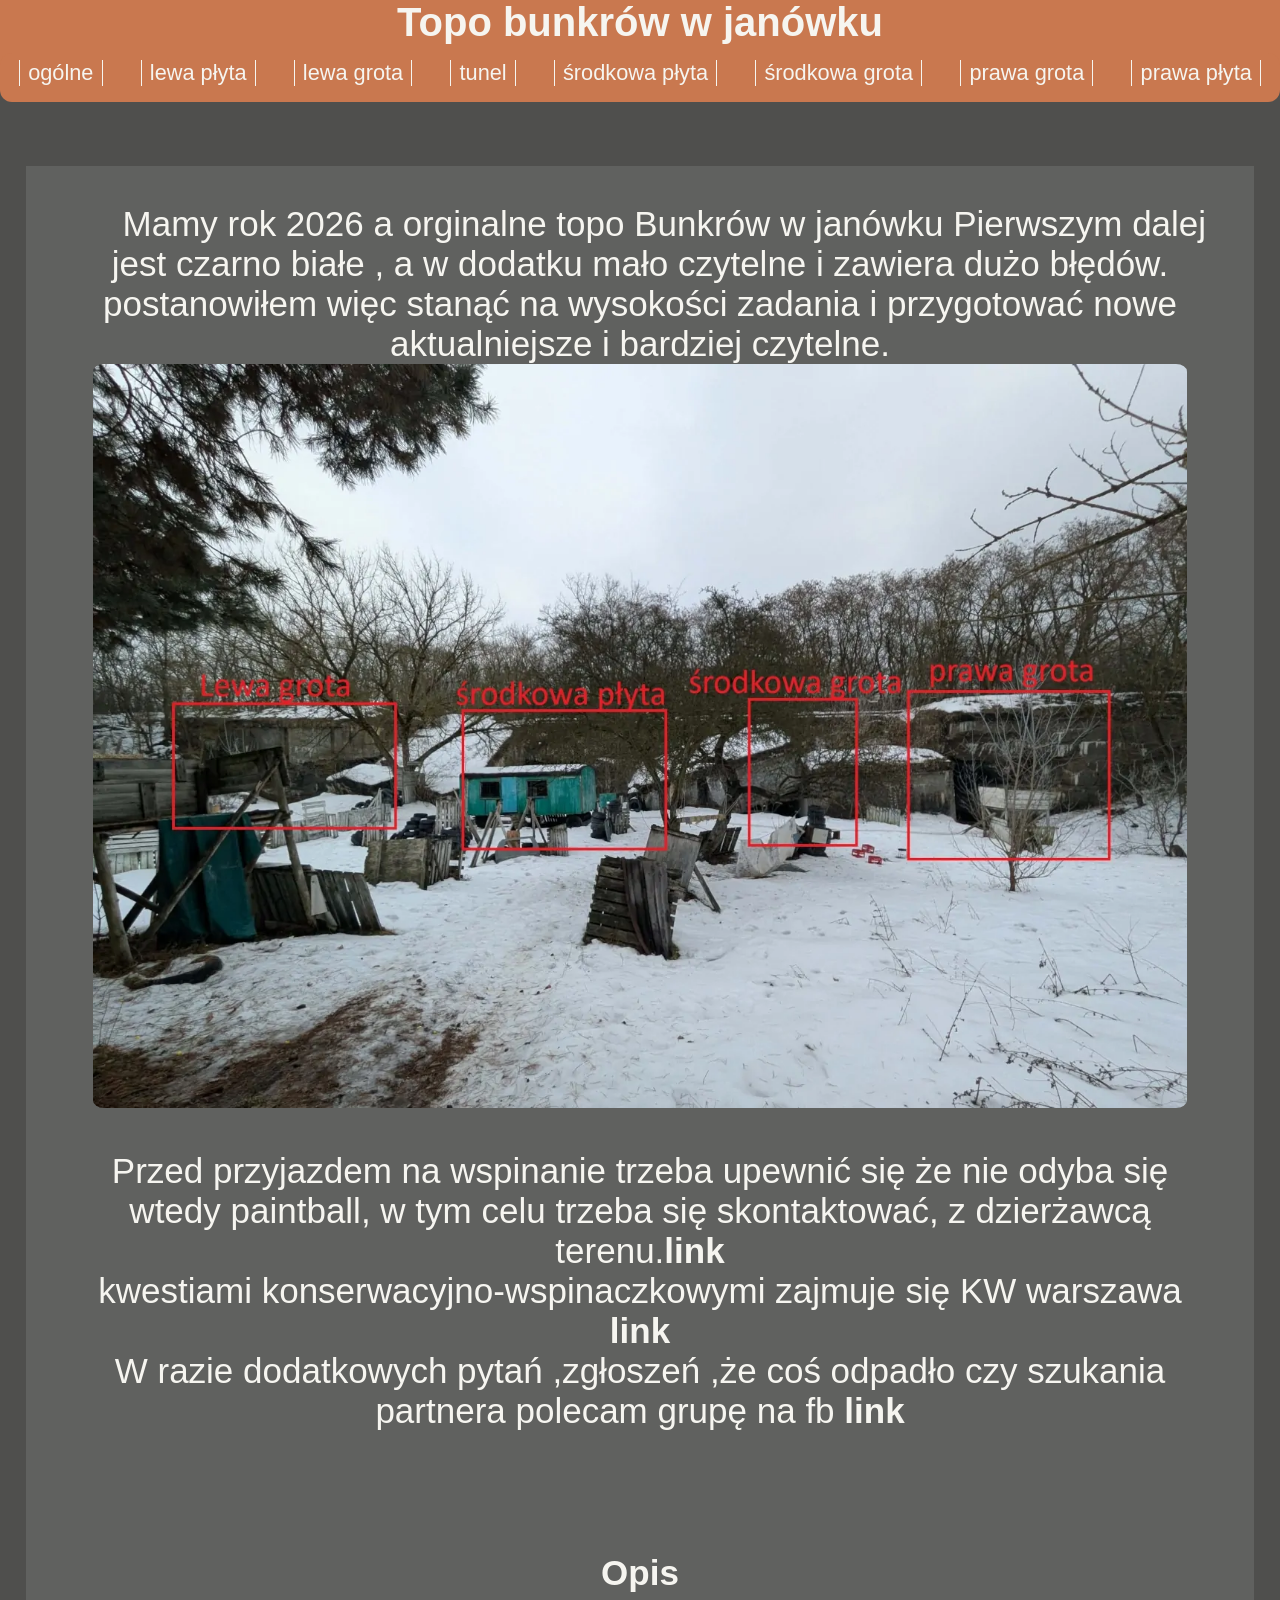
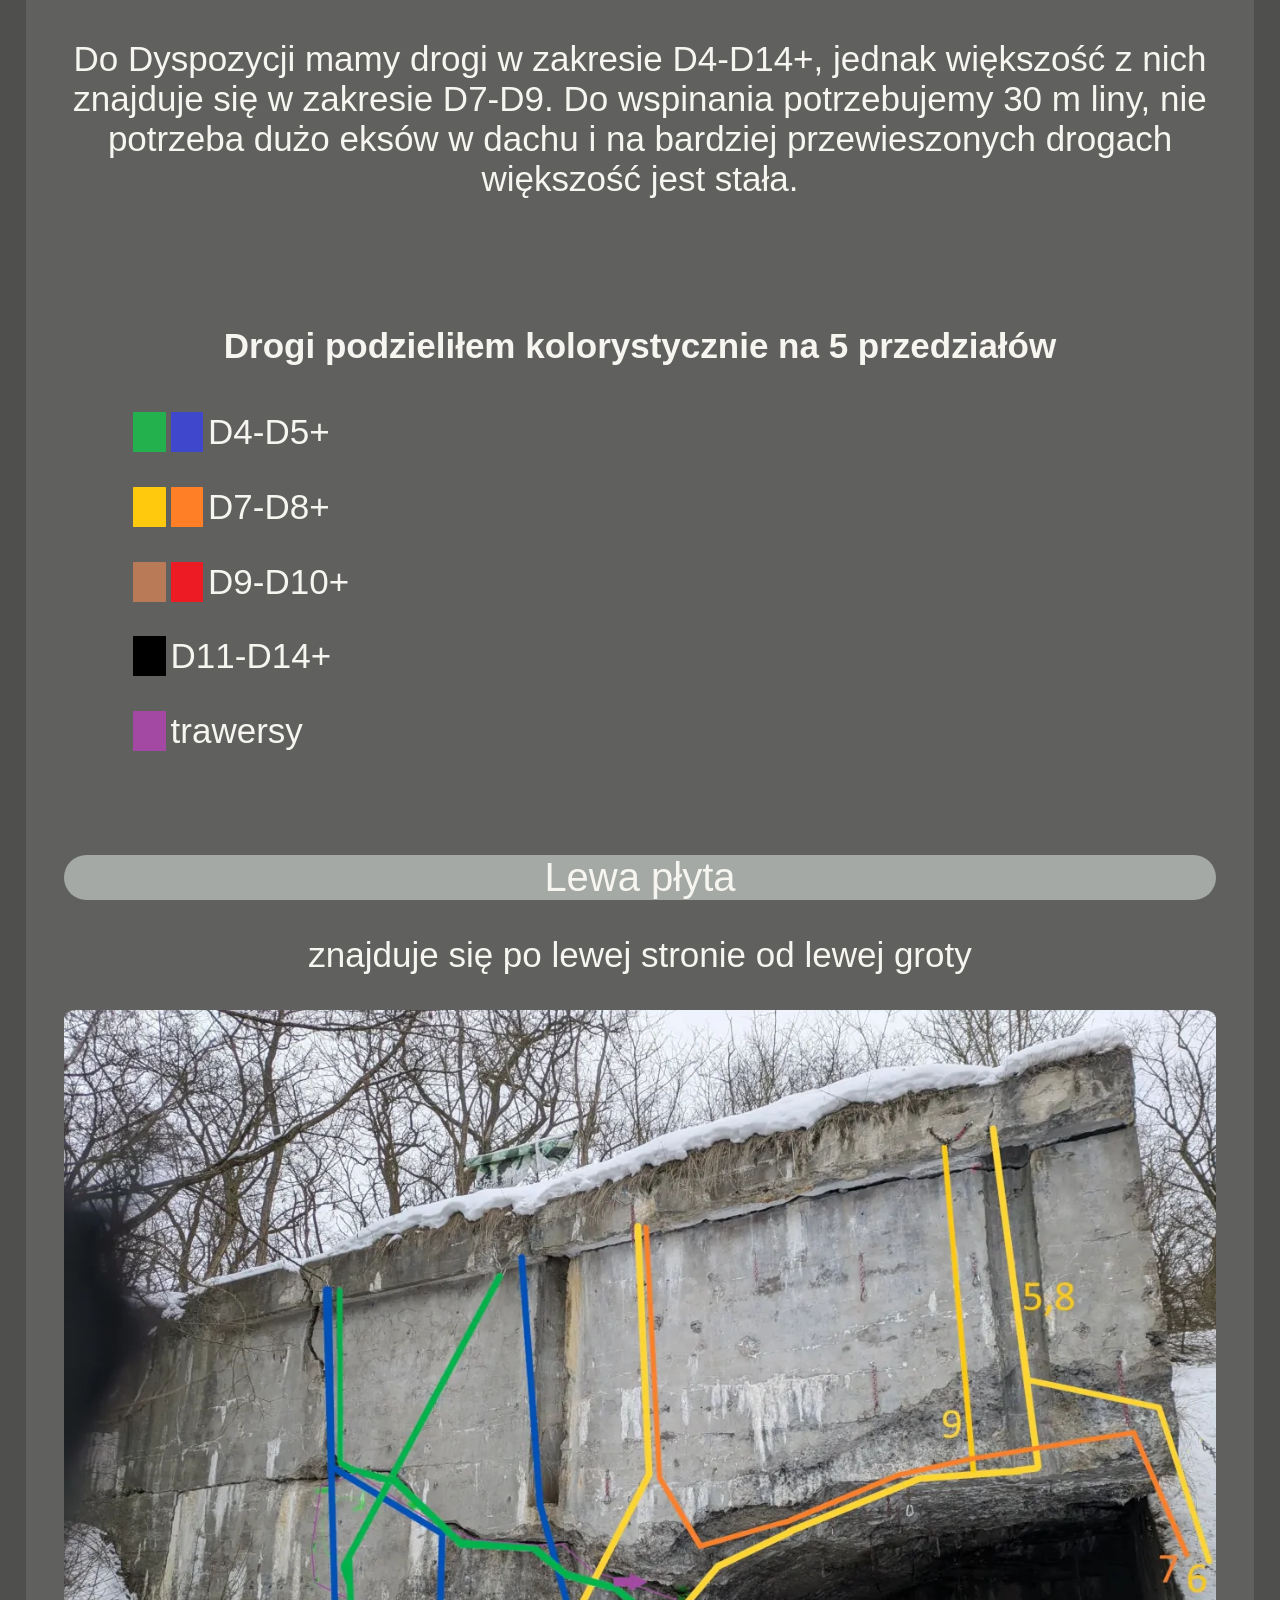
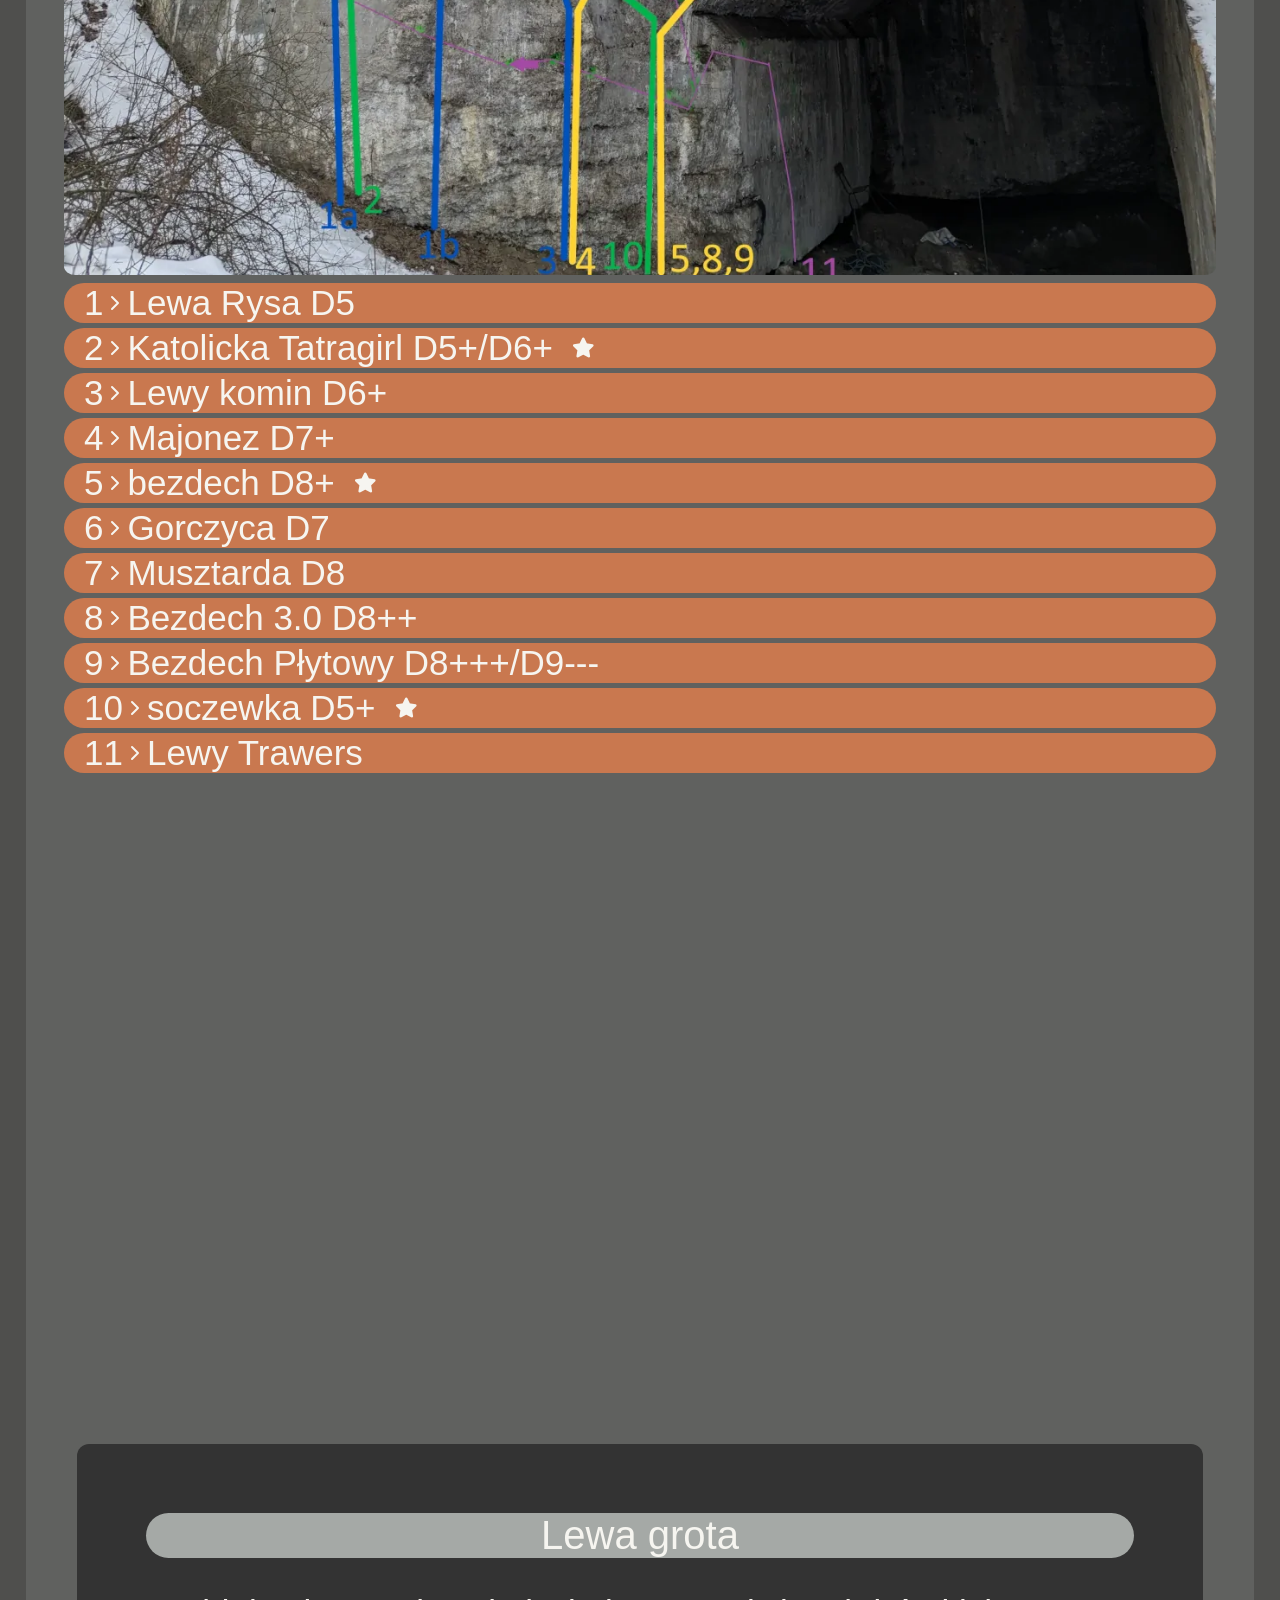
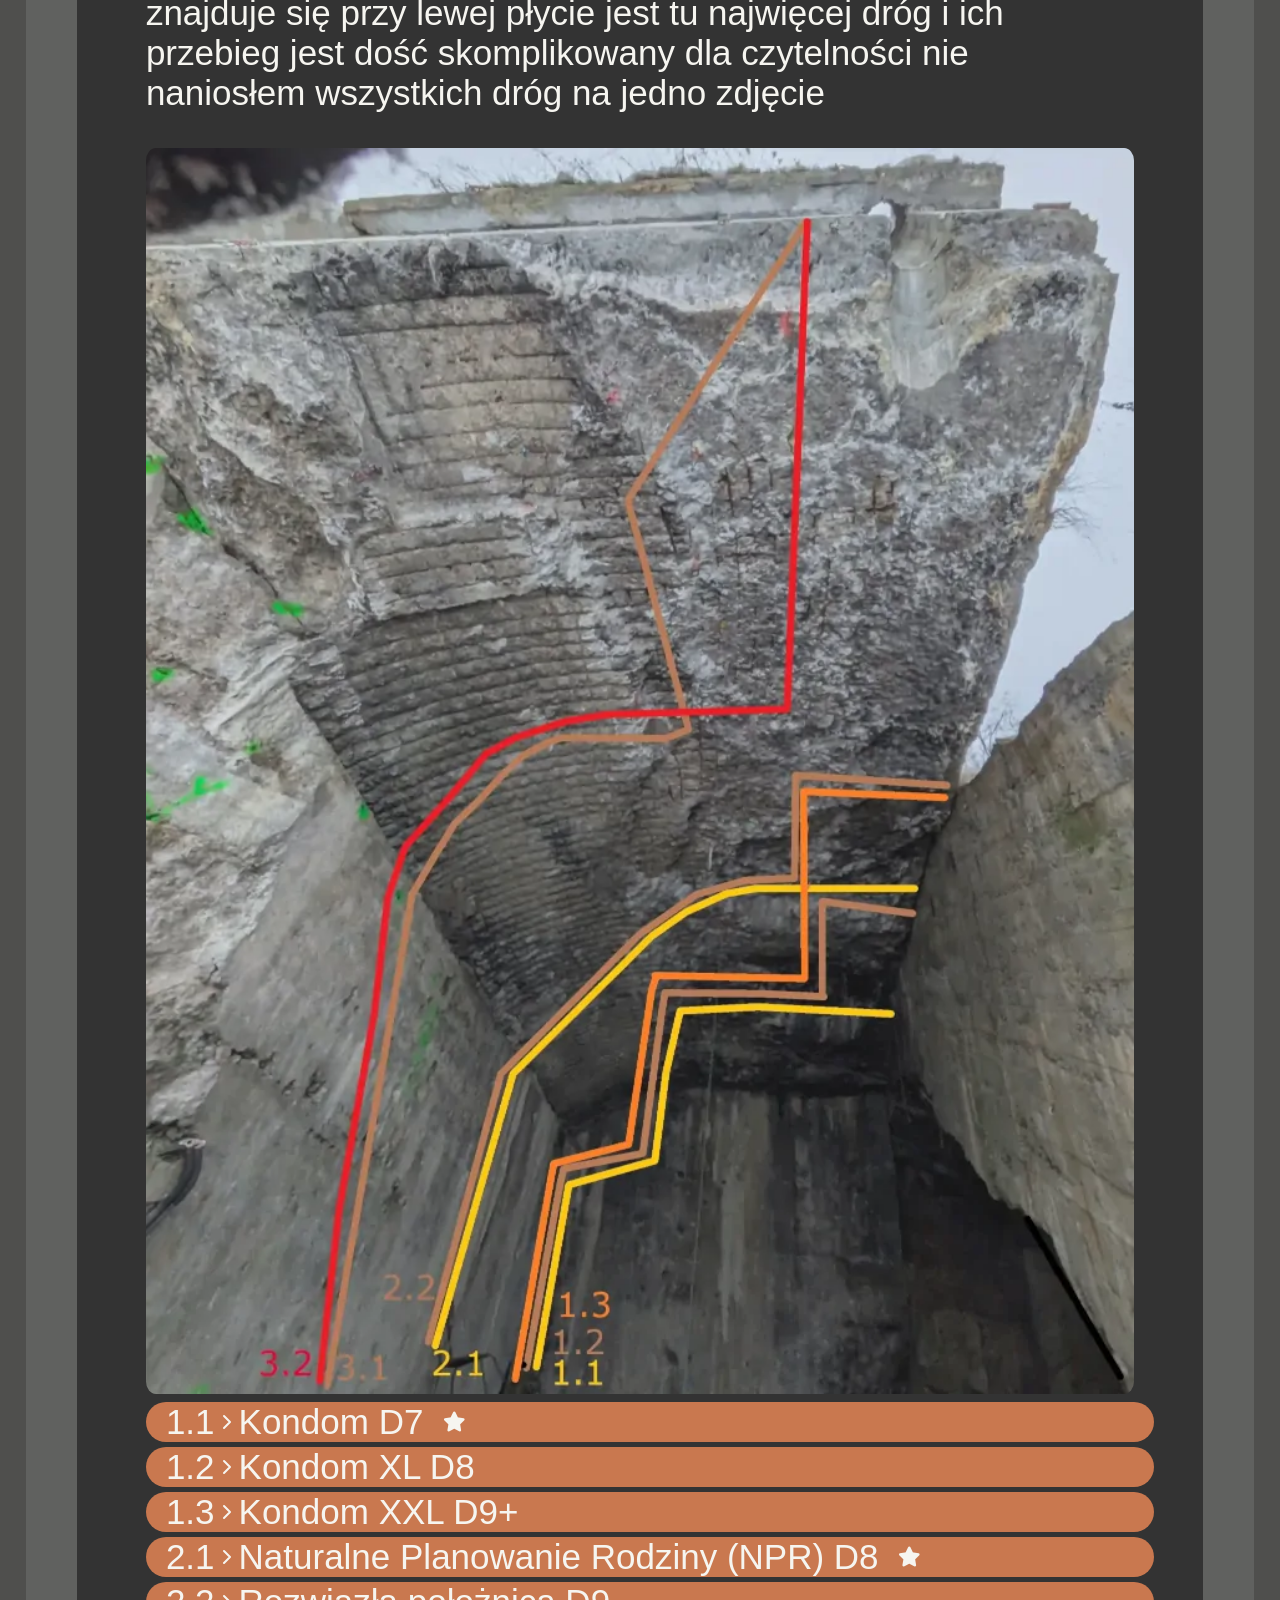
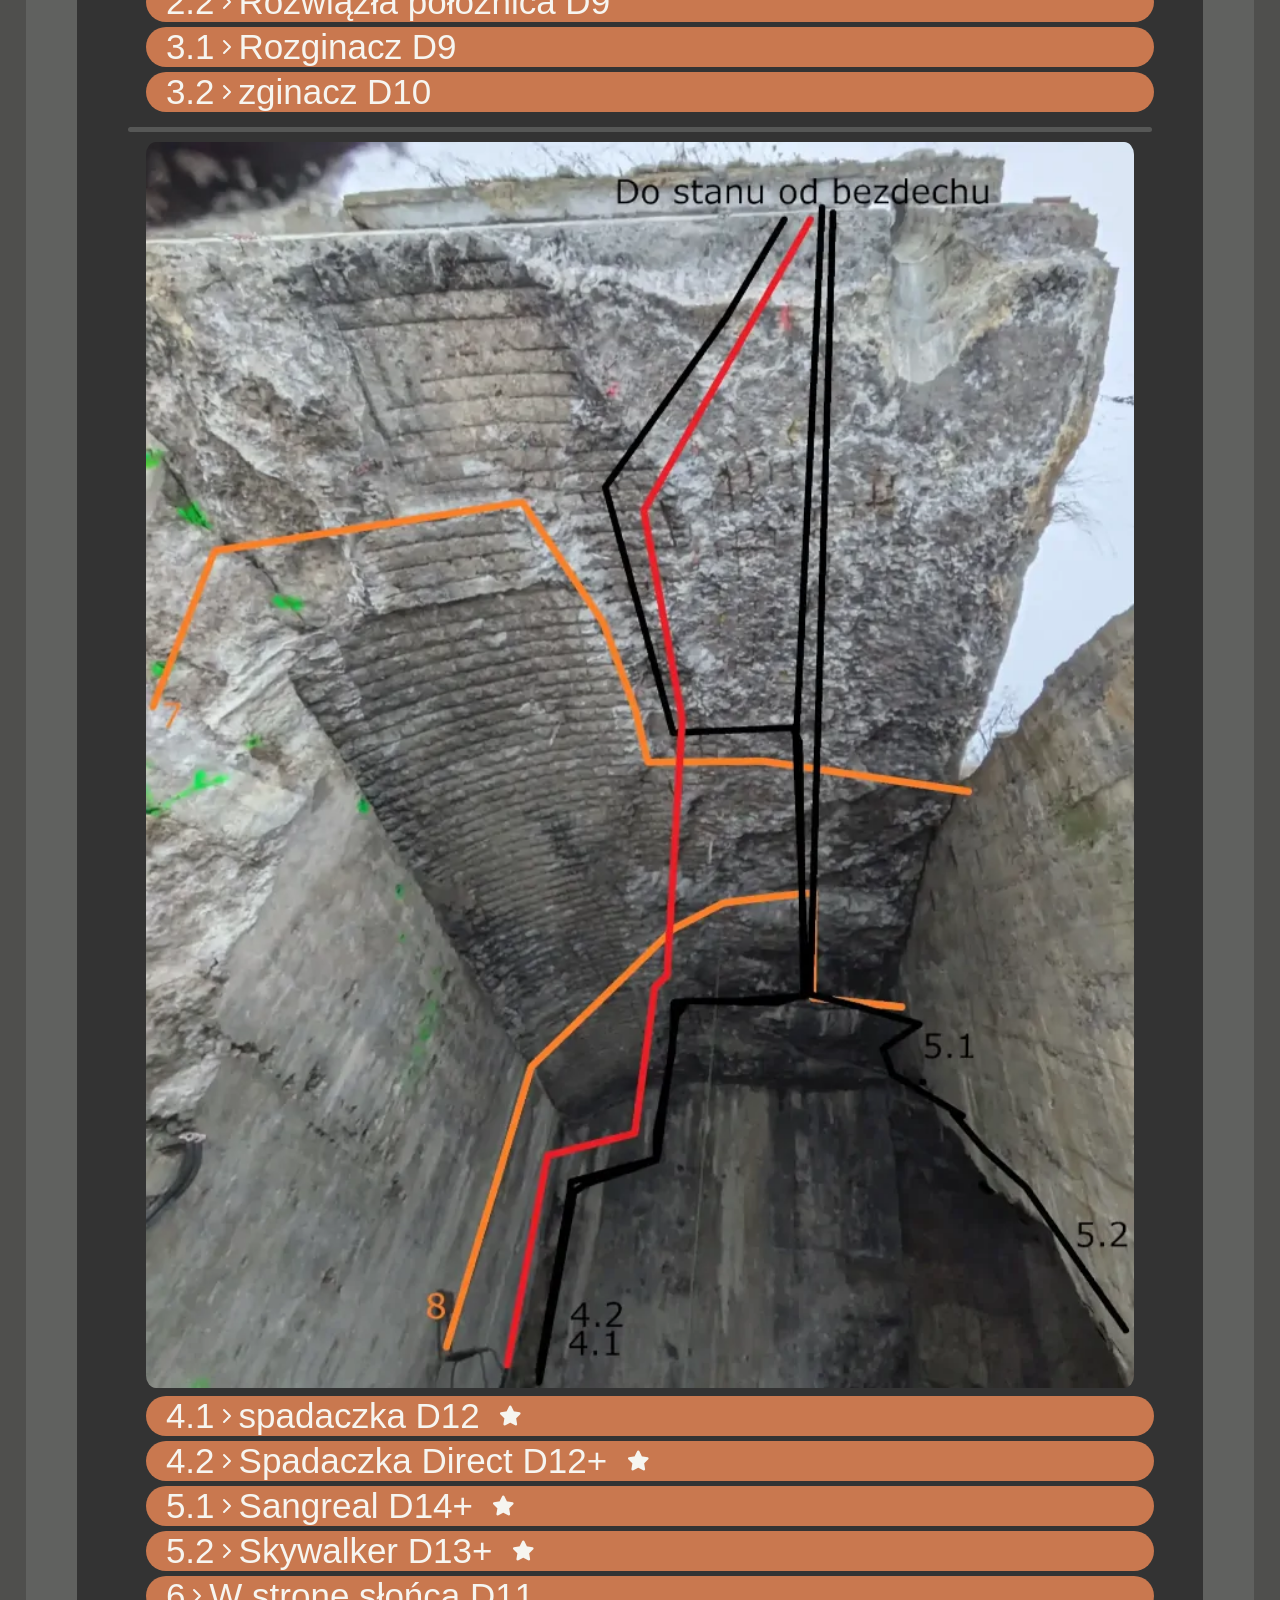
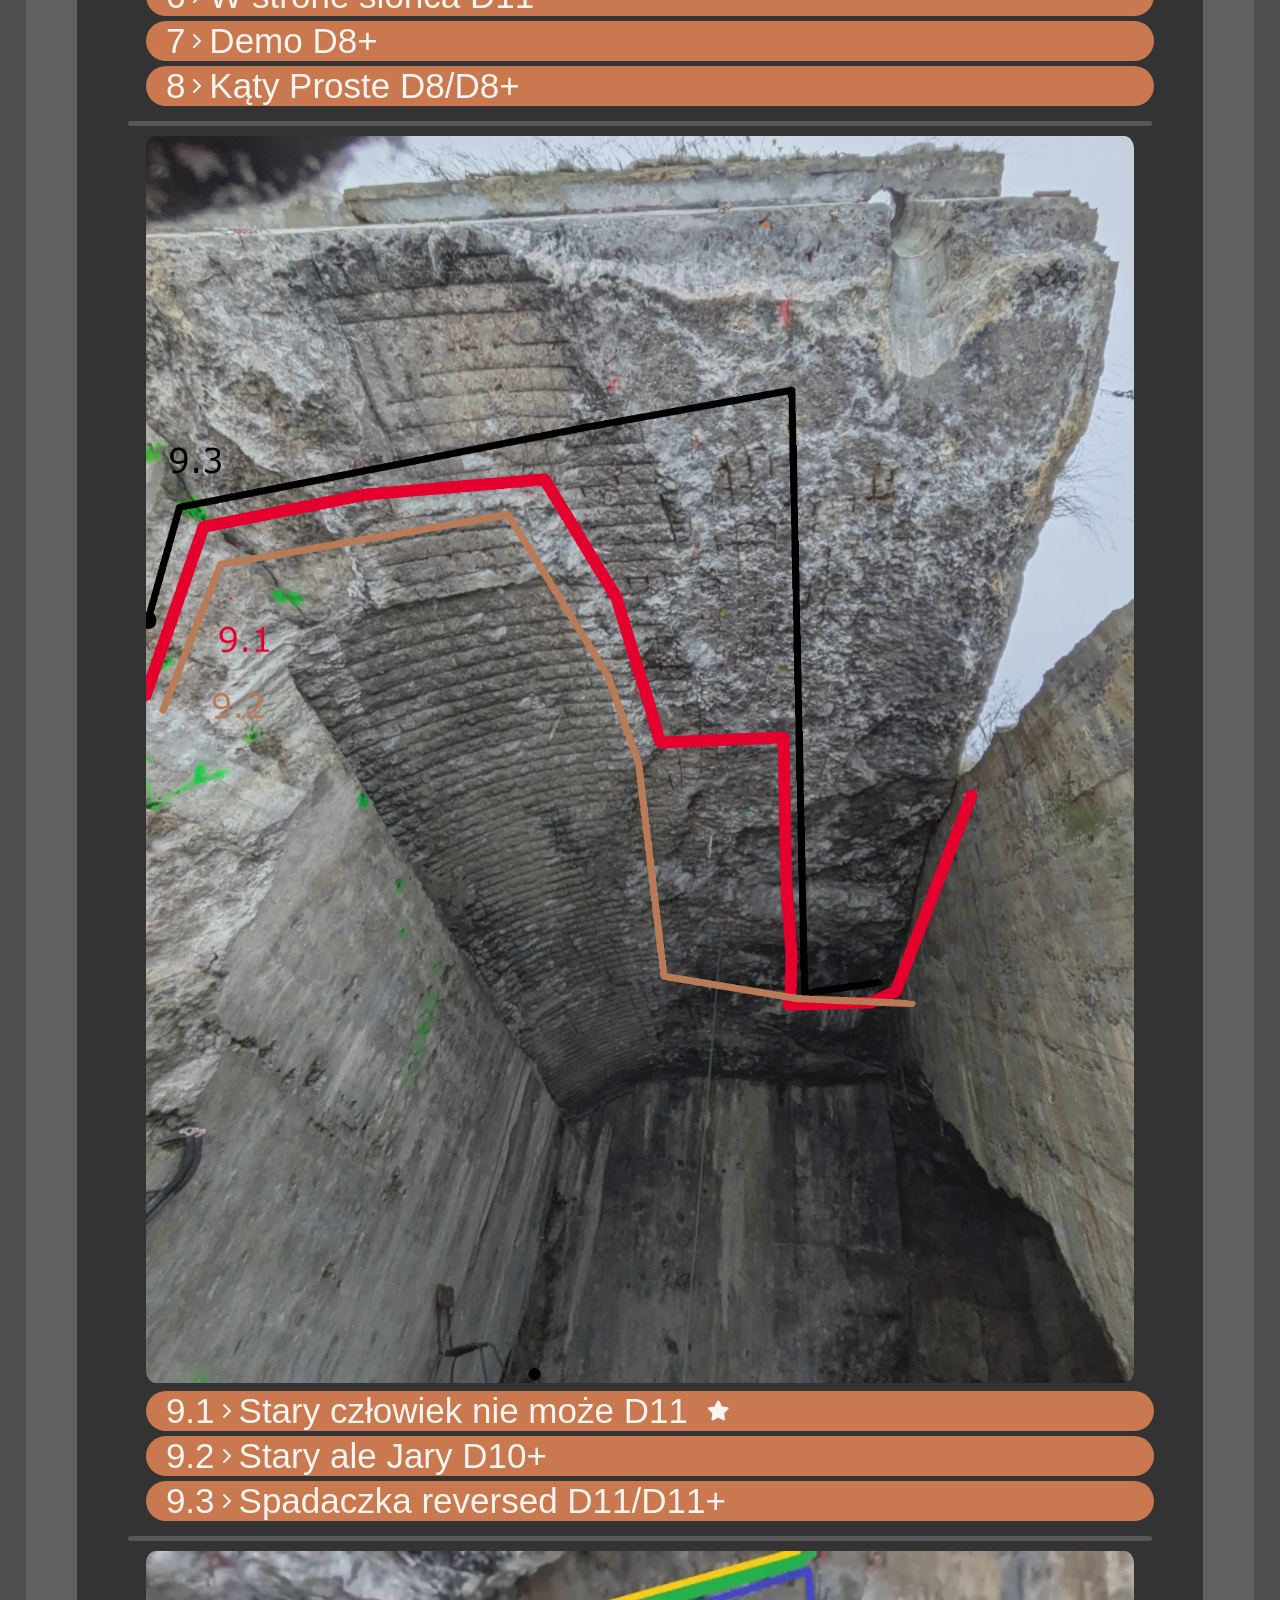
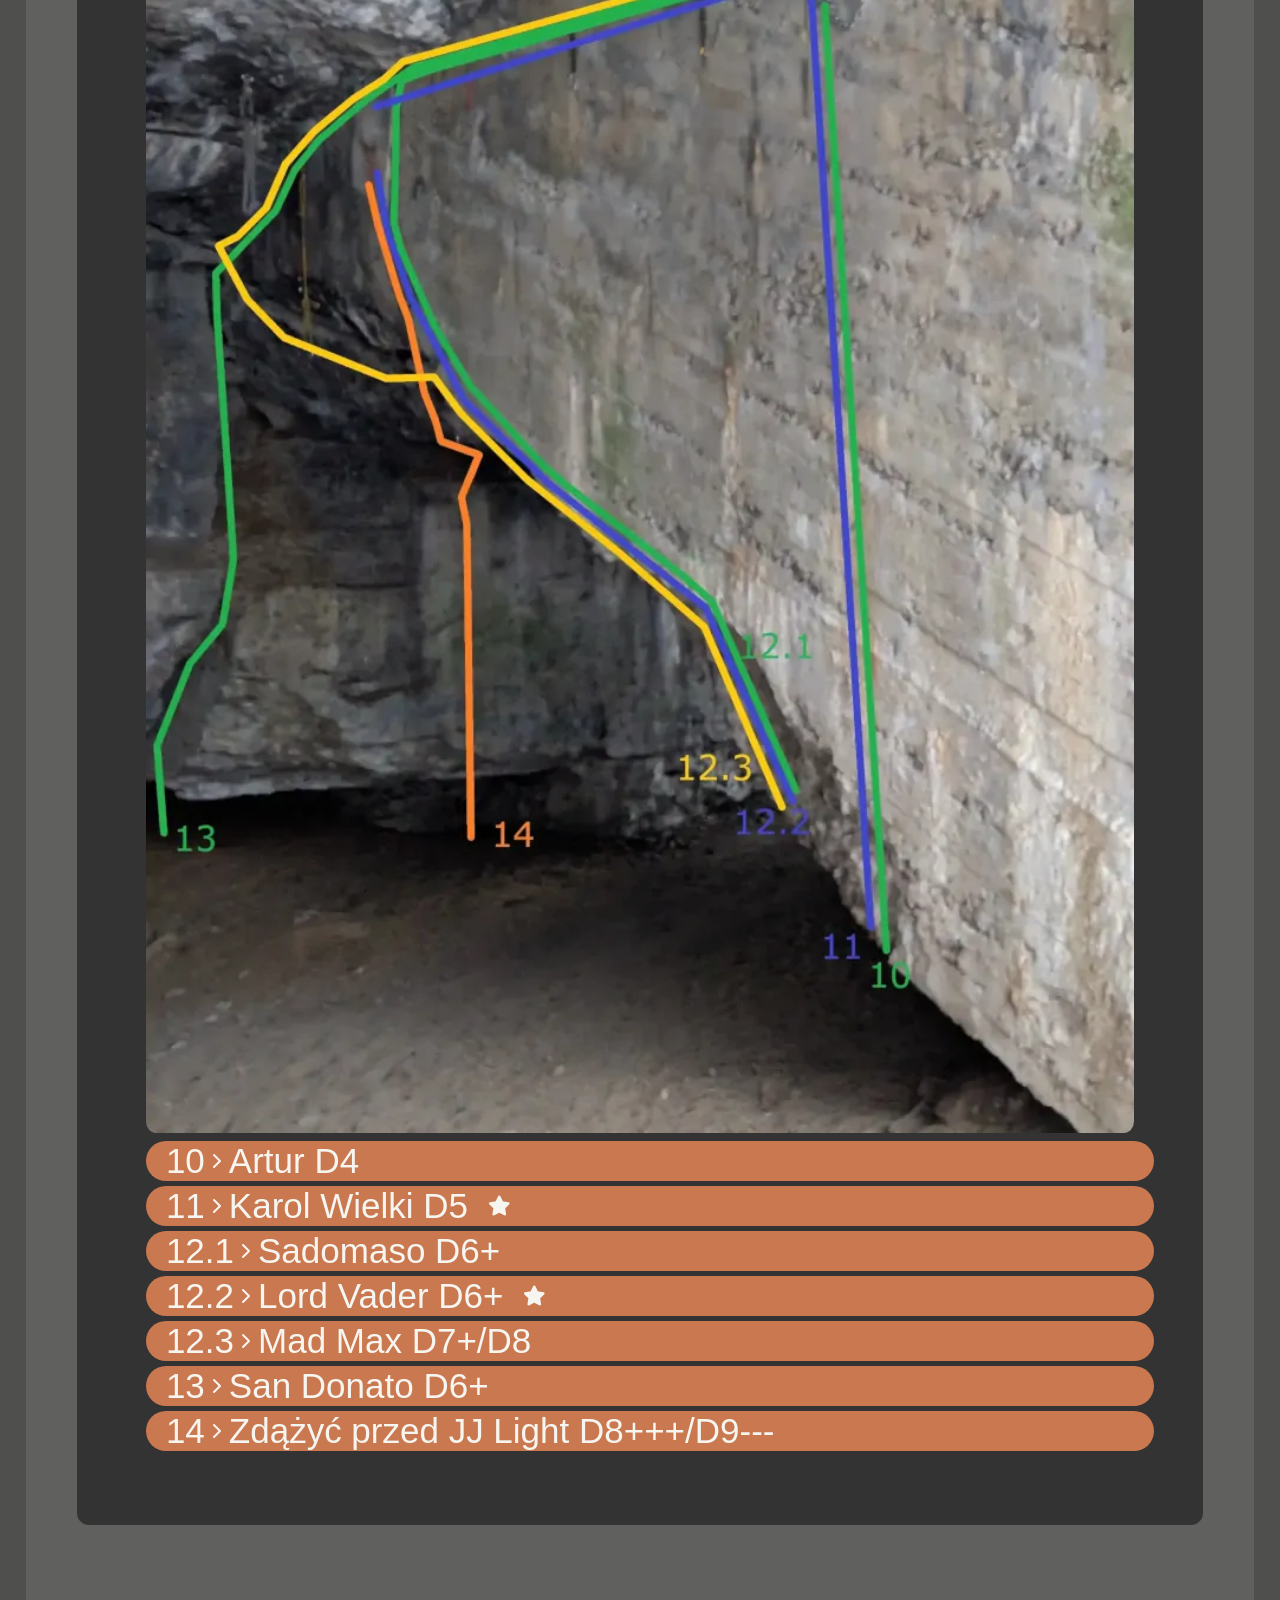
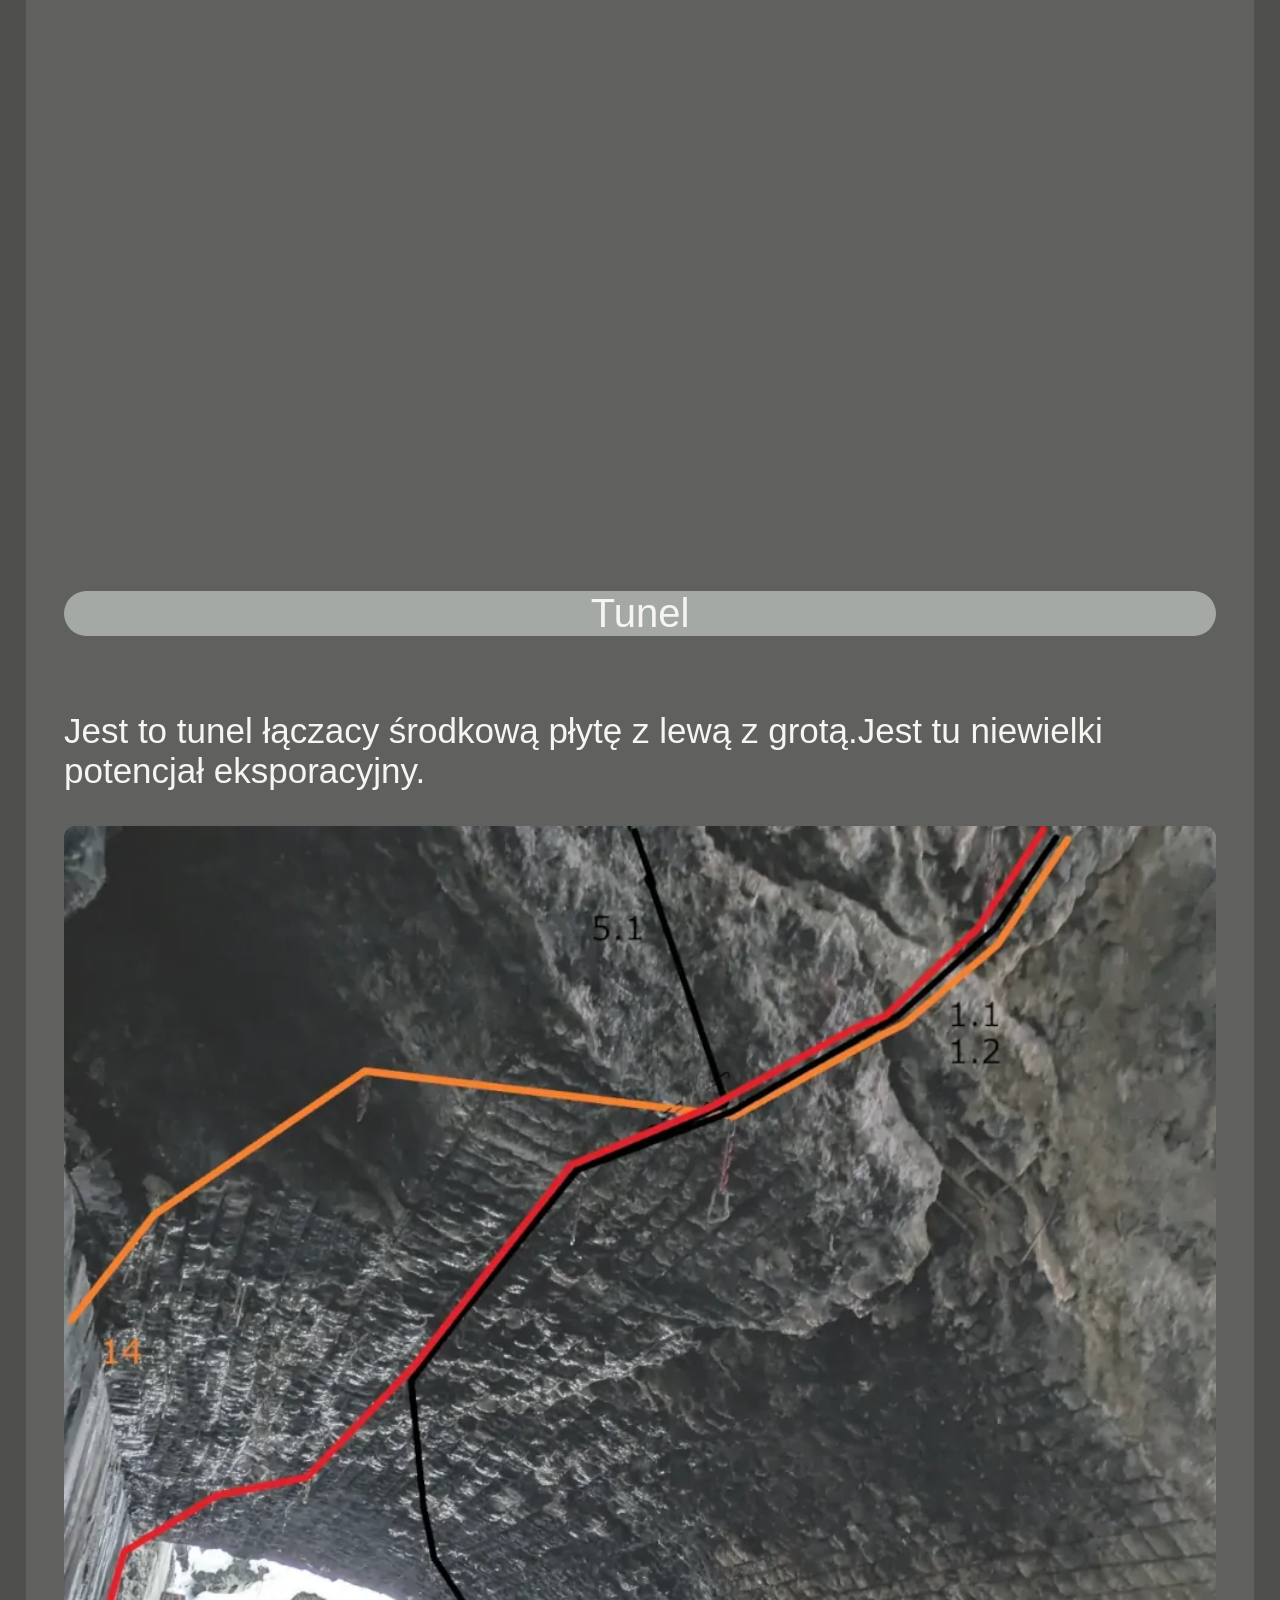
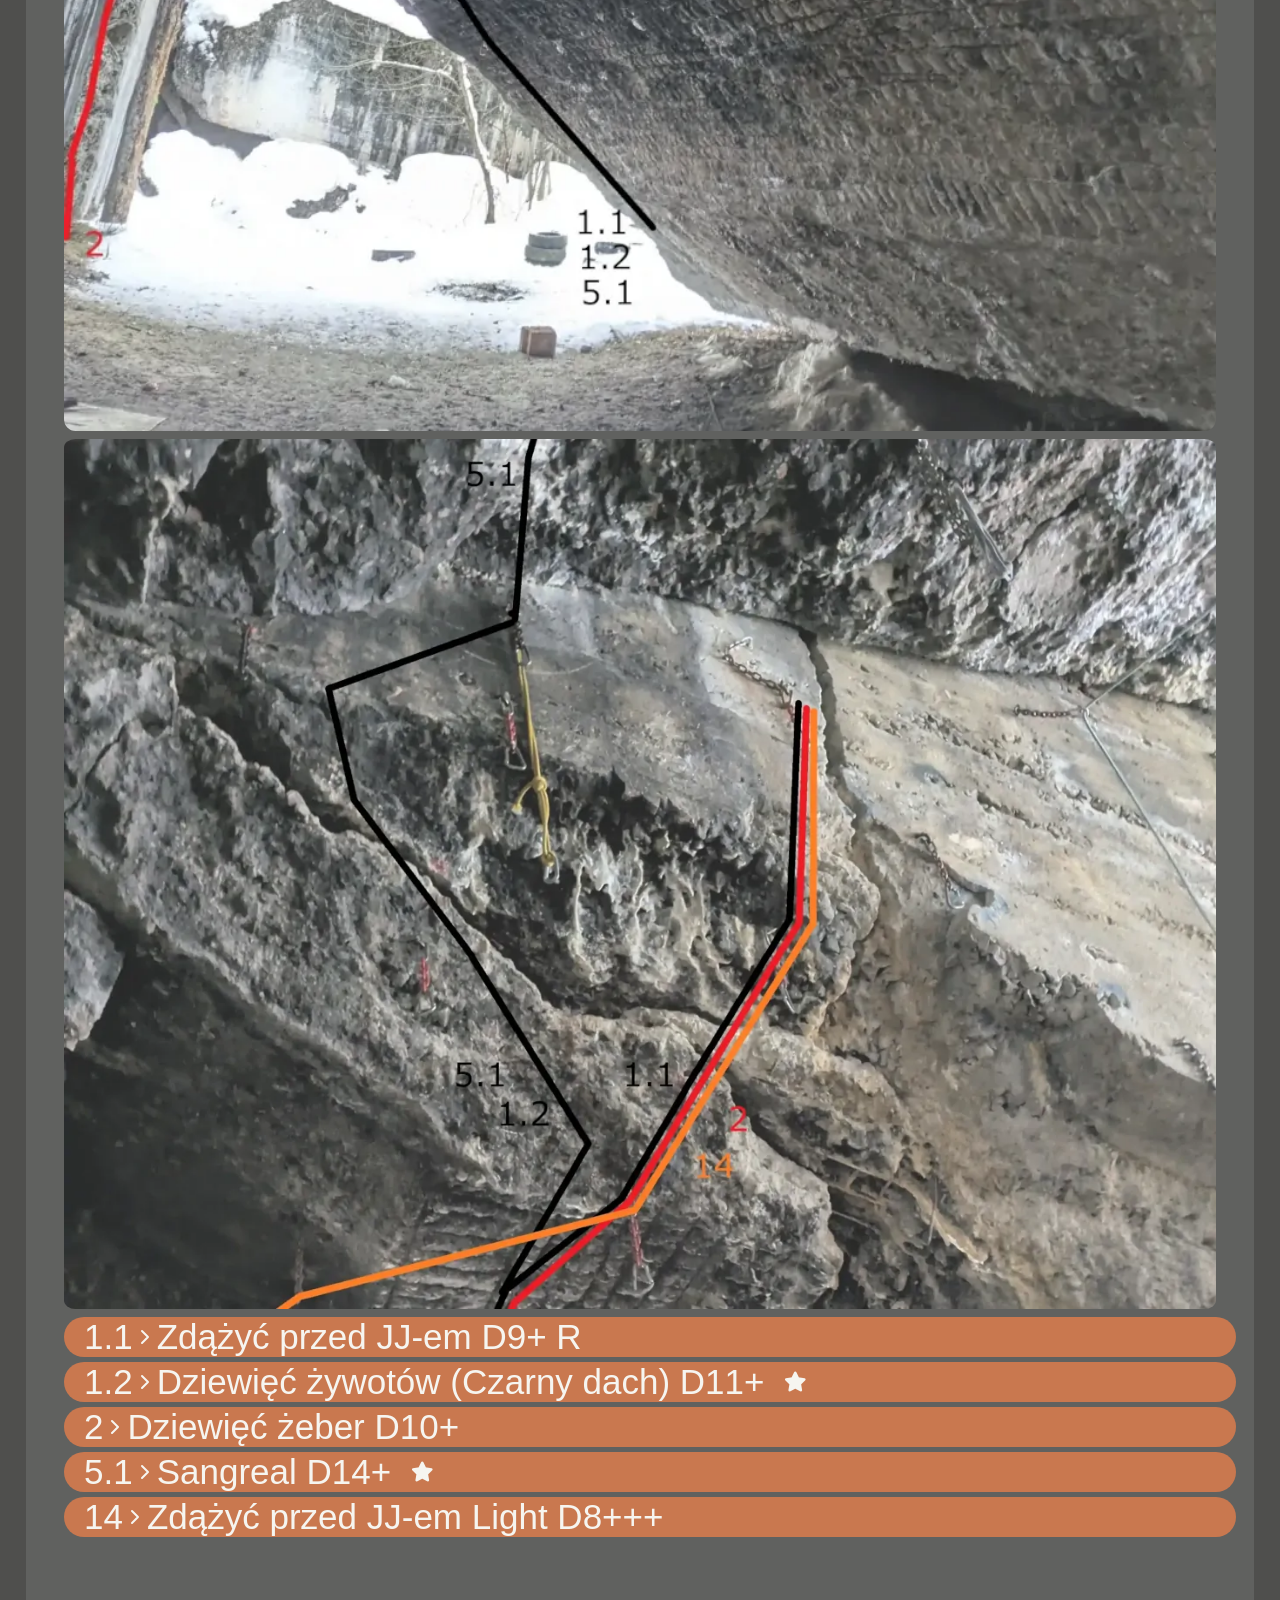
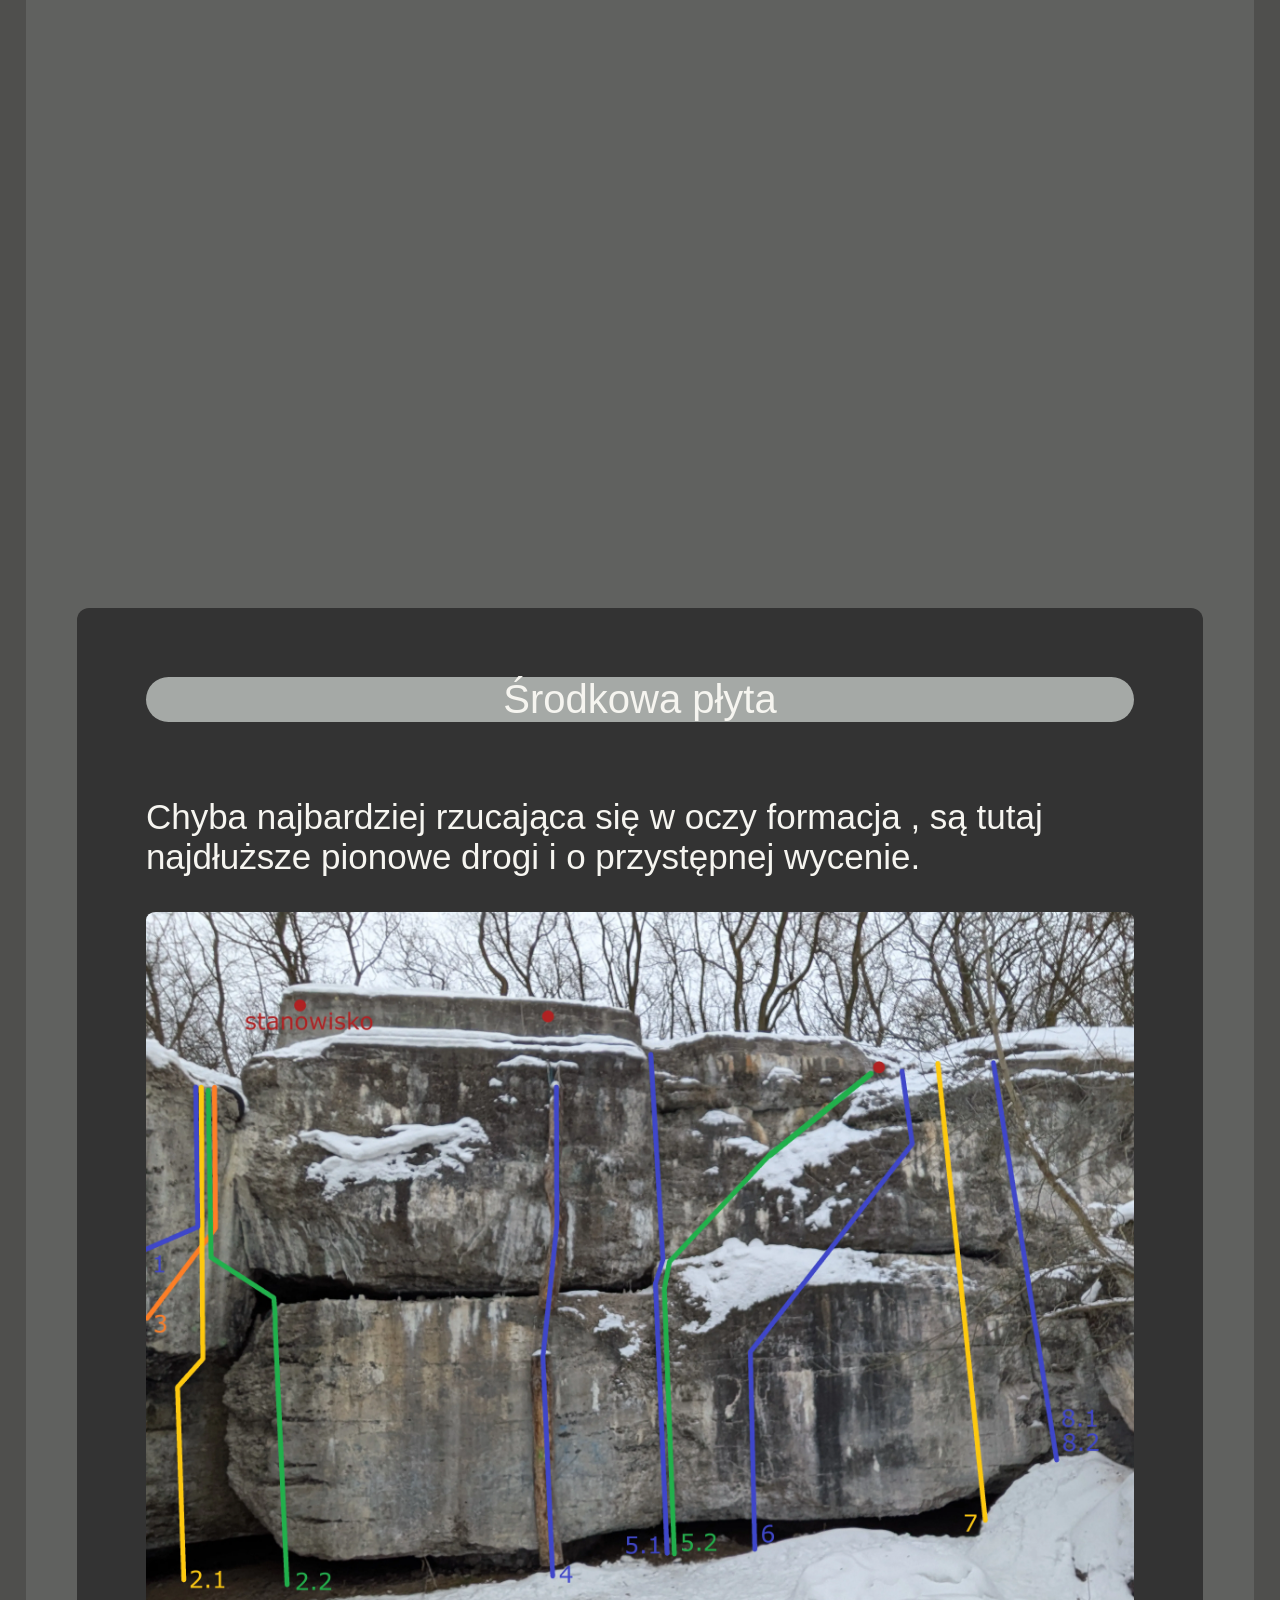
==== commit a7a20320: "das poprawki" ====
--- a/index.html
+++ b/index.html
@@ -56,12 +56,14 @@
                  <br>
                 kwestiami konserwacyjno-wspinaczkowymi zajmuje się  KW warszawa <a href="https://kw.warszawa.pl/" class="a_zew">link</a>
             <br>
+W razie dodatkowych pytań  ,zgłoszeń ,że coś odpadło czy szukania partnera polecam grupę na fb <a href="https://www.facebook.com/groups/Janowek" class="a_zew">link</a>            
+                <br>
             <br>   
             
             </p>  
                 <p> <h4>Opis</h4>
                     Do Dyspozycji mamy drogi w zakresie D4-D14+, jednak większość z nich znajduje się w zakresie
-                          D7-D9. Do wspinania potrzebujemy 30 m liny i 12 ekspresów w dachu i na bardziej przewieszonych 
+                          D7-D9. Do wspinania potrzebujemy 30 m liny, nie potrzeba dużo eksów w dachu i na bardziej przewieszonych 
                           drogach większość jest stała. <br><br><br>
                      </p>
                      <p > <h4>Drogi podzieliłem kolorystycznie na 5 przedziałów </h4><br>
@@ -85,7 +87,7 @@
                     <div class="cyferka">1</div>
                     <svg class="chevron" width="24" height="24" viewBox="0 0 24 24" fill="none" stroke="currentColor" stroke-width="2" stroke-linecap="round" stroke-linejoin="round" transform="rotate(-90)">
                         <path d="m6 9 6 6 6-6"/>
-                        </svg>Lewa Rysa D5 <img class="gwiazdka">
+                        </svg>Lewa Rysa D5 
 
                 </div>
                 <div class="rozw" id="1s1c1d">     <a href="zdjecia/lp/lewa_rys2.webp" class="glightbox"><img src="zdjecia/lp/lewa_rys2.webp" alt="" class="zdj_opis" loading="lazy"></a>
@@ -99,10 +101,10 @@
                     <div class="cyferka">2</div>
                     <svg class="chevron" width="24" height="24" viewBox="0 0 24 24" fill="none" stroke="currentColor" stroke-width="2" stroke-linecap="round" stroke-linejoin="round" transform="rotate(-90)">
                         <path d="m6 9 6 6 6-6"/>
-                        </svg> Katolicka Tatragirl D5+/D6+
-                </div>
-
-                <div class="rozw" id="1s1c2d"><img src="" class='zdj_dod' loading="lazy">katg
+                        </svg> Katolicka Tatragirl D5+/D6+  &#160<i class="fa-solid fa-star"></i> 
+                </div>
+
+                <div class="rozw" id="1s1c2d"><img src="" class='zdj_dod' loading="lazy">
                    <a href="zdjecia/lp/katolicka2.webp" class="glightbox"> <img src="zdjecia/lp/katolicka2.webp" alt=""class="zdj_opis" loading="lazy"></a>
                     Długie ruchy z interesującym pulerem ,wycena zależy od zasięgu wspinacza.
                     
@@ -143,7 +145,7 @@
                 <div class="cyferka">5</div>
                 <svg class="chevron" width="24" height="24" viewBox="0 0 24 24" fill="none" stroke="currentColor" stroke-width="2" stroke-linecap="round" stroke-linejoin="round" transform="rotate(-90)">
                         <path d="m6 9 6 6 6-6"/>
-                        </svg> bezdech D8+
+                        </svg> bezdech D8+  &#160<i class="fa-solid fa-star"></i> 
                     </div>
             <div class="rozw" id="1s1c5d"><img src="" class='zdj_dod' loading="lazy">
                    <a href="zdjecia/lp/Bezdech.webp" class="glightbox"> <img src="zdjecia/lp/Bezdech.webp" alt="" class="zdj_opis" loading="lazy"></a>
@@ -216,7 +218,7 @@
                 <div class="cyferka">10</div>
                 <svg class="chevron" width="24" height="24" viewBox="0 0 24 24" fill="none" stroke="currentColor" stroke-width="2" stroke-linecap="round" stroke-linejoin="round" transform="rotate(-90)">
                         <path d="m6 9 6 6 6-6"/>
-                        </svg> soczewka D5+
+                        </svg> soczewka D5+  &#160<i class="fa-solid fa-star"></i> 
             </div>
             <div class="rozw" id="1s1c10d"><img src="" class='zdj_dod' loading="lazy">
                  <a href="zdjecia/lp/soczewka_awa.webp" class="glightbox"><img src="zdjecia/lp/soczewka_awa.webp" alt=""class="zdj_opis" loading="lazy"></a>
@@ -256,11 +258,11 @@
                     <div class="cyferka">1.1</div>
                     <svg class="chevron" width="24" height="24" viewBox="0 0 24 24" fill="none" stroke="currentColor" stroke-width="2" stroke-linecap="round" stroke-linejoin="round" transform="rotate(-90)">
                         <path d="m6 9 6 6 6-6"/>
-                        </svg>Kondom D7 <img class="gwiazdka">
+                        </svg>Kondom D7  &#160<i class="fa-solid fa-star"></i> 
 
                 </div>
                 <div class="rozw" id="2s1c1d">     <a href="zdjecia/lg/knr/kondom.webp" class="glightbox"><img src="zdjecia/lg/knr/kondom.webp" alt="" class="zdj_opis" loading="lazy"></a>
-                     Najłatwiejsza droga we właściwym  dachu, koniec przy stawnowsku od vadera
+                     Najłatwiejsza droga we właściwym  dachu, koniec przy stawnowsku od vadera. Nazwa pochodzi od niezwykłego artefaktu na który natrafili pierwsi odkrywcy.
                    
                     </div>
                   
@@ -275,9 +277,9 @@
                         </svg> Kondom XL D8
                 </div>
 
-                <div class="rozw" id="2s1c2d"><img src="" class='zdj_dod' loading="lazy">katg
+                <div class="rozw" id="2s1c2d"><img src="" class='zdj_dod' loading="lazy">
                    <a href="zdjecia/lg/knr/kondomxl.webp" class="glightbox"> <img src="zdjecia/lg/knr/kondomxl.webp" alt=""class="zdj_opis" loading="lazy"></a>
-                    wydłużenie koniec razem z NPR
+                    wydłużenie koniec razem z NPR, tak w zasadzie droga jednego ruchu
                     
                 </div>
 
@@ -293,7 +295,7 @@
                 </div>
              <div class="rozw" id="2s1c3d"><img src="" class='zdj_dod' loading="lazy">
                 <a href="zdjecia/lg/knr/kondomxxl.webp" class="glightbox"><img src="zdjecia/lg/knr/kondomxxl.webp" alt="" class="zdj_opis" loading="lazy"></a>
-                    wydłużenie do stanowiska od rozwiązłej położnicy możliwe że po obrywie trudności się zmieniły 
+                    wydłużenie do stanowiska od rozwiązłej położnicy. 
                 </div>
 
 
@@ -304,7 +306,7 @@
                     <div class="cyferka">2.1</div>
                         <svg class="chevron" width="24" height="24" viewBox="0 0 24 24" fill="none" stroke="currentColor" stroke-width="2" stroke-linecap="round" stroke-linejoin="round" transform="rotate(-90)">
                         <path d="m6 9 6 6 6-6"/>
-                        </svg> Naturalne Planowanie Rodziny (NPR) D8
+                        </svg> Naturalne Planowanie Rodziny (NPR) D8  &#160<i class="fa-solid fa-star"></i> 
                 </div>
                 <div class="rozw" id="2s1c4d"><img src="" class='zdj_dod' loading="lazy">
                <a href="zdjecia/lg/knr/npr.webp" class="glightbox"><img src="zdjecia/lg/knr/npr.webp" alt="" class="zdj_opis" loading="lazy"></a>
@@ -375,14 +377,14 @@
                     <div class="cyferka">4.1</div>
                     <svg class="chevron" width="24" height="24" viewBox="0 0 24 24" fill="none" stroke="currentColor" stroke-width="2" stroke-linecap="round" stroke-linejoin="round" transform="rotate(-90)">
                         <path d="m6 9 6 6 6-6"/>
-                        </svg>spadaczka D12 <img class="gwiazdka">
+                        </svg>spadaczka D12  &#160<i class="fa-solid fa-star"></i> 
 
                 </div>
                 <div class="rozw" id="2s2c1d">     <a href="zdjecia/lg/spd/spadaczka.webp" class="glightbox"><img src="zdjecia/lg/spd/spadaczka.webp" alt="" class="zdj_opis" loading="lazy"></a>
                      Start w głębi lewej groty (w lewym rogu koło „drzwi”), wejście w dach po dwóch płetwach,
                     wyjście z groty drogą „Stary człowiek nie może” w przeciwną stronę (bez używania
                     pionowych ścian), dojście do topu „Bezdechem”. W miejscu połączenia z „Bezdechem” nie
-                    schodzi się w dół, tylko zostaje się w dachu aż do wyjścia za przełamanie.
+                    Zakaz dawania nóg na pionowe ściany
 
                     </div>
                   
@@ -394,7 +396,7 @@
                     <div class="cyferka">4.2</div>
                     <svg class="chevron" width="24" height="24" viewBox="0 0 24 24" fill="none" stroke="currentColor" stroke-width="2" stroke-linecap="round" stroke-linejoin="round" transform="rotate(-90)">
                         <path d="m6 9 6 6 6-6"/>
-                        </svg> Spadaczka Direct D12+
+                        </svg> Spadaczka Direct D12+ &#160<i class="fa-solid fa-star"></i> 
                 </div>
 
                 <div class="rozw" id="2s2c2d"><img src="" class='zdj_dod' loading="lazy">
@@ -411,18 +413,18 @@
                 <div class="cyferka">5.1</div>
                 <svg class="chevron" width="24" height="24" viewBox="0 0 24 24" fill="none" stroke="currentColor" stroke-width="2" stroke-linecap="round" stroke-linejoin="round" transform="rotate(-90)">
                     <path d="m6 9 6 6 6-6"/>
-                    </svg> Sangreal D14+
+                    </svg> Sangreal D14+ &#160<i class="fa-solid fa-star"></i> 
                 </div>
              <div class="rozw" id="2s2c3d"><img src="" class='zdj_dod' loading="lazy">
-                Najtrudniejsza i najdłuższa linia w Janówku powstała w 2014 i do chwlili obecnej (2026)
-                  ma  4 przejścia. Połączenie dróg „Dziewięć Żywotów (Czarny dach)” i „Spadaczki Direct” bez restu
-                    pomiędzy nimi (ogr. bez pionu od „San Donato” i bez używania rysy od „Vadera” ani
-                    niczego po jej prawej stronie).
+               
 
                <a href="zdjecia/tunel/sangreal_n.webp" class="glightbox"><img src="zdjecia/tunel/sangreal_n.webp" alt="" class="zdj_opis" loading="lazy"></a>
                  <a href="zdjecia/tunel/sangreal_wyj.webp" class="glightbox"><img src="zdjecia/tunel/sangreal_wyj.webp" alt="" class="zdj_opis" loading="lazy"></a>
                 <a href="zdjecia/lg/spd/sangreal1.webp" class="glightbox"><img src="zdjecia/lg/spd/sangreal1.webp" alt="" class="zdj_opis" loading="lazy"></a>
-                   
+                 <a href="zdjecia/lg/spd/sangreal_wyjscie.webp" class="glightbox"><img src="zdjecia/lg/spd/sangreal_wyjscie.webp" alt="" class="zdj_opis" loading="lazy"></a>
+                    Najtrudniejsza i najdłuższa linia w Janówku powstała w 2014 i do chwlili obecnej (2026) przeszły ją 4 osoby. Połączenie dróg „Dziewięć Żywotów (Czarny dach)” i „Spadaczki Direct” bez restu
+                    pomiędzy nimi (ogr. bez pionu od „San Donato” i bez używania rysy od „Vadera” ani
+                    niczego po jej prawej stronie).
                 </div>
 
 
@@ -433,7 +435,7 @@
                     <div class="cyferka">5.2</div>
                         <svg class="chevron" width="24" height="24" viewBox="0 0 24 24" fill="none" stroke="currentColor" stroke-width="2" stroke-linecap="round" stroke-linejoin="round" transform="rotate(-90)">
                         <path d="m6 9 6 6 6-6"/>
-                        </svg> Skywalker D13+
+                        </svg> Skywalker D13+  &#160<i class="fa-solid fa-star"></i> 
                 </div>
                 <div class="rozw" id="2s2c4d"><img src="" class='zdj_dod' loading="lazy">
                <a href="zdjecia/lg/spd/skywalker.webp" class="glightbox"><img src="zdjecia/lg/spd/skywalker.webp" alt="" class="zdj_opis" loading="lazy"></a>
@@ -449,7 +451,7 @@
                     <div class="cyferka">6</div>
                         <svg class="chevron" width="24" height="24" viewBox="0 0 24 24" fill="none" stroke="currentColor" stroke-width="2" stroke-linecap="round" stroke-linejoin="round" transform="rotate(-90)">
                         <path d="m6 9 6 6 6-6"/>
-                        </svg> W strone słońca
+                        </svg> W strone słońca D11
                 </div>
                 <div class="rozw" id="2s2c5d"><img src="" class='zdj_dod' loading="lazy">
                <a href="zdjecia/lg/spd/wstrslonca.webp" class="glightbox"><img src="zdjecia/lg/spd/wstrslonca.webp" alt="" class="zdj_opis" loading="lazy"></a>
@@ -500,13 +502,14 @@
                     <div class="cyferka">9.1</div>
                     <svg class="chevron" width="24" height="24" viewBox="0 0 24 24" fill="none" stroke="currentColor" stroke-width="2" stroke-linecap="round" stroke-linejoin="round" transform="rotate(-90)">
                         <path d="m6 9 6 6 6-6"/>
-                        </svg>Stary człowiek nie może D11 <img class="gwiazdka">
+                        </svg>Stary człowiek nie może D11  &#160<i class="fa-solid fa-star"></i> 
 
                 </div>
                 <div class="rozw" id="2s3c1d">     <a href="zdjecia/lg/starzy/stary.webp" class="glightbox"><img src="zdjecia/lg/starzy/stary.webp" alt="" class="zdj_opis" loading="lazy"></a>
                     Droga zaczyna wspólnie z „Bezdechem”, wchodzi w dziesięciometrowy dach, prowadzi nim
 do przeciwległej ściany, przechodzi przez stanowisko „Vadera”, po czym prowadzi tak jak
-„San Donato” na połogą płytę. Droga wyraźnie łatwiejsza przy używaniu 4 i 9.
+„San Donato” na połogą płytę. Droga wyraźnie łatwiejsza przy używaniu 4 i 9. Możemy ją skończyć przy stanowsku od vadera 
+ale oryginalny wariant zakładał jeszcze dojście do stanu od artura ( co w ogóle nie  wpływa na trudności za to na przestywnienie znacznie ).
                    
                     </div>
                   
@@ -556,7 +559,7 @@
                     <div class="cyferka">10</div>
                     <svg class="chevron" width="24" height="24" viewBox="0 0 24 24" fill="none" stroke="currentColor" stroke-width="2" stroke-linecap="round" stroke-linejoin="round" transform="rotate(-90)">
                         <path d="m6 9 6 6 6-6"/>
-                        </svg>Artur D4 <img class="gwiazdka">
+                        </svg>Artur D4 
 
                 </div>
                 <div class="rozw" id="2s4c1d">     <a href="zdjecia/lg/lgpio/artur.webp" class="glightbox"><img src="zdjecia/lg/lgpio/artur.webp" alt="" class="zdj_opis" loading="lazy"></a>
@@ -573,7 +576,7 @@
                     <div class="cyferka">11</div>
                     <svg class="chevron" width="24" height="24" viewBox="0 0 24 24" fill="none" stroke="currentColor" stroke-width="2" stroke-linecap="round" stroke-linejoin="round" transform="rotate(-90)">
                         <path d="m6 9 6 6 6-6"/>
-                        </svg> Karol Wielki D5
+                        </svg> Karol Wielki D5  &#160<i class="fa-solid fa-star"></i> 
                 </div>
 
                 <div class="rozw" id="2s4c2d"><img src="" class='zdj_dod' loading="lazy">
@@ -605,7 +608,7 @@
                     <div class="cyferka">12.2</div>
                         <svg class="chevron" width="24" height="24" viewBox="0 0 24 24" fill="none" stroke="currentColor" stroke-width="2" stroke-linecap="round" stroke-linejoin="round" transform="rotate(-90)">
                         <path d="m6 9 6 6 6-6"/>
-                        </svg> Lord Vader D6+
+                        </svg> Lord Vader D6+  &#160<i class="fa-solid fa-star"></i> 
                 </div>
                 <div class="rozw" id="2s4c4d"><img src="" class='zdj_dod' loading="lazy">
                <a href="zdjecia/lg/lgpio/vader.webp" class="glightbox"><img src="zdjecia/lg/lgpio/vader.webp" alt="" class="zdj_opis" loading="lazy"></a>
@@ -632,13 +635,13 @@
 
 
 
-                <div id="sdonato" class="opis_drogi" data-target="2s4c5d">
+                <div id="sdonato" class="opis_drogi" data-target="2s4c6d">
                 <div class="cyferka">13</div>
                 <svg class="chevron" width="24" height="24" viewBox="0 0 24 24" fill="none" stroke="currentColor" stroke-width="2" stroke-linecap="round" stroke-linejoin="round" transform="rotate(-90)">
                         <path d="m6 9 6 6 6-6"/>
                         </svg> San Donato D6+
                     </div>
-            <div class="rozw" id="2s4c5d"><img src="" class='zdj_dod' loading="lazy">
+            <div class="rozw" id="2s4c6d"><img src="" class='zdj_dod' loading="lazy">
                    <a href="zdjecia/lg/lgpio/sandonato.webp" class="glightbox"> <img src="zdjecia/lg/lgpio/sandonato.webp" alt="" class="zdj_opis" loading="lazy"></a>
                     Podobno "Prawdziwa Górska przygoda"     z tym że  nie przygoda  nie prawdziwa a już napewno nie górska  główne trudności w okolicah 1-2 wpinki 
             </div>
@@ -646,13 +649,13 @@
 
 
 
-            <div id="zdpjjl" class="opis_drogi" data-target="2s4c6d">
+            <div id="zdpjjl" class="opis_drogi" data-target="2s4c7d">
                 <div class="cyferka">14</div>
                 <svg class="chevron" width="24" height="24" viewBox="0 0 24 24" fill="none" stroke="currentColor" stroke-width="2" stroke-linecap="round" stroke-linejoin="round" transform="rotate(-90)">
                         <path d="m6 9 6 6 6-6"/>
                         </svg> Zdążyć przed JJ Light  D8+++/D9--- 
             </div>
-            <div class="rozw" id="2s4c6d"><img src="" class='zdj_dod' loading="lazy">
+            <div class="rozw" id="2s4c7d"><img src="" class='zdj_dod' loading="lazy">
                  <a href="zdjecia/tunel/zdazyc_p_jj_l.webp" class="glightbox"> <img src="zdjecia/tunel/zdazyc_p_jj_l.webp" alt="" class="zdj_opis" loading="lazy"></a>
                 <a href="zdjecia/lg/lgpio/zdjjl.webp" class="glightbox"><img src="zdjecia/lg/lgpio/zdjjl.webp" alt="" class="zdj_opis" loading="lazy"></a>
                   Droga jednego, ale za to sakramencko trudnego ruchu.
@@ -705,7 +708,7 @@
                     <div class="cyferka">1.2</div>
                     <svg class="chevron" width="24" height="24" viewBox="0 0 24 24" fill="none" stroke="currentColor" stroke-width="2" stroke-linecap="round" stroke-linejoin="round" transform="rotate(-90)">
                         <path d="m6 9 6 6 6-6"/>
-                        </svg> Dziewięć żywotów (Czarny dach) D11+
+                        </svg> Dziewięć żywotów (Czarny dach) D11+ &#160<i class="fa-solid fa-star"></i> 
                 </div>
 
                 <div class="rozw" id="3s1c2d"><img src="" class='zdj_dod' loading="lazy">
@@ -741,14 +744,14 @@
                     <div class="cyferka">5.1</div>
                         <svg class="chevron" width="24" height="24" viewBox="0 0 24 24" fill="none" stroke="currentColor" stroke-width="2" stroke-linecap="round" stroke-linejoin="round" transform="rotate(-90)">
                         <path d="m6 9 6 6 6-6"/>
-                        </svg> Sangreal D14+
+                        </svg> Sangreal D14+  &#160<i class="fa-solid fa-star"></i> 
                 </div>
                 <div class="rozw" id="3s1c4d"><img src="" class='zdj_dod' loading="lazy">
                <a href="zdjecia/tunel/sangreal_n.webp" class="glightbox"><img src="zdjecia/tunel/sangreal_n.webp" alt="" class="zdj_opis" loading="lazy"></a>
                  <a href="zdjecia/tunel/sangreal_wyj.webp" class="glightbox"><img src="zdjecia/tunel/sangreal_wyj.webp" alt="" class="zdj_opis" loading="lazy"></a>
                        <a href="zdjecia/lg/spd/sangreal1.webp" class="glightbox"><img src="zdjecia/lg/spd/sangreal1.webp" alt="" class="zdj_opis" loading="lazy"></a>
-              Najtrudniejsza i najdłuższa linia w Janówku powstała w 2014 i do chwlili obecnej (2026)
-                  ma  4 przejścia. Połączenie dróg „Dziewięć Żywotów (Czarny dach)” i „Spadaczki Direct” bez restu
+                 <a href="zdjecia/lg/spd/sangreal_wyjscie.webp" class="glightbox"><img src="zdjecia/lg/spd/sangreal_wyjscie.webp" alt="" class="zdj_opis" loading="lazy"></a>
+                    Najtrudniejsza i najdłuższa linia w Janówku powstała w 2014 i do chwili obecnej (2026) przeszły ją 4 osoby. Połączenie dróg „Dziewięć Żywotów (Czarny dach)” i „Spadaczki Direct” bez restu
                     pomiędzy nimi (ogr. bez pionu od „San Donato” i bez używania rysy od „Vadera” ani
                     niczego po jej prawej stronie).
              </div>
@@ -818,7 +821,7 @@
                 <div class="cyferka">2.1</div>
                 <svg class="chevron" width="24" height="24" viewBox="0 0 24 24" fill="none" stroke="currentColor" stroke-width="2" stroke-linecap="round" stroke-linejoin="round" transform="rotate(-90)">
                     <path d="m6 9 6 6 6-6"/>
-                    </svg> żyleta D7
+                    </svg> żyleta D7/D5  &#160<i class="fa-solid fa-star"></i> 
                 </div>
              <div class="rozw" id="4s2c1d"><img src="" class='zdj_dod' loading="lazy">
                 <a href="zdjecia/sr_plyta/ogolne/zyleta.webp" class="glightbox"><img src="zdjecia/sr_plyta/ogolne/zyleta.webp" alt="" class="zdj_opis" loading="lazy"></a>
@@ -837,7 +840,7 @@
                         </svg> żyletka D4+ 
                 </div>
                 <div class="rozw" id="4s2c2d"><img src="" class='zdj_dod' loading="lazy">
-               <a href="zdjecia/sr_plyta/ogolne/droga_egipska.webp" class="glightbox"><img src="zdjecia/ogolne/droga_egipska.webp" alt="" class="zdj_opis" loading="lazy"></a>
+               <a href="zdjecia/sr_plyta/ogolne/zyletka.webp" class="glightbox"><img src="zdjecia/sr_plyta/ogolne/zyletka.webp" alt="" class="zdj_opis" loading="lazy"></a>
                  Wariant żylety bardziej przyjazny dla początkującyh startuje na prawej ściance  i omija główne trudności orginału.
                  Pierwszą wpinkę robimy do wygiętego druta zbrojeniowego .
              </div>
@@ -890,12 +893,12 @@
                 <div class="cyferka">5.1</div>
                 <svg class="chevron" width="24" height="24" viewBox="0 0 24 24" fill="none" stroke="currentColor" stroke-width="2" stroke-linecap="round" stroke-linejoin="round" transform="rotate(-90)">
                         <path d="m6 9 6 6 6-6"/>
-                        </svg> Środkowa rysa D5
+                        </svg> Środkowa rysa D5  &#160<i class="fa-solid fa-star"></i> 
                     </div>
             <div class="rozw" id="4s2c4d"><img src="" class='zdj_dod' loading="lazy">
                 <a href="zdjecia/sr_plyta/ogolne/sr_rysa.webp" class="glightbox"> <img src="zdjecia/sr_plyta/ogolne/sr_rysa.webp" alt="" class="zdj_opis" loading="lazy"></a>
                  Czujny start w tej wycenie klasyk, można też fajnie poćwiczyć wielowyciągi bo w połowie
-                 znajduje się półka ze stanowiskiem pośrednim
+                 znajduje się półka ze stanowiskiem pośrednim.
             </div>
 
 
@@ -911,7 +914,7 @@
                     </div>
             <div class="rozw" id="4s2c5d"><img src="" class='zdj_dod' loading="lazy">
                 <a href="zdjecia/sr_plyta/ogolne/sr_rysa_war.webp" class="glightbox"> <img src="zdjecia/sr_plyta/ogolne/sr_rysa_war.webp" alt="" class="zdj_opis" loading="lazy"></a>
-                powyżej półki odbijamy w prawo  ma nawet troche górskiego charakteru jak na janówek (przebieg niepotwierdzony nieznane stanowisko)
+                powyżej półki odbijamy w prawo  ma nawet troche górskiego charakteru jak na janówek ,raczej rzadko robiona  
             </div>
 
 
@@ -941,12 +944,12 @@
                 <div class="cyferka">7</div>
                 <svg class="chevron" width="24" height="24" viewBox="0 0 24 24" fill="none" stroke="currentColor" stroke-width="2" stroke-linecap="round" stroke-linejoin="round" transform="rotate(-90)">
                         <path d="m6 9 6 6 6-6"/>
-                        </svg> Diretka D6+/D7
+                        </svg> Diretka D6+/D7 &#160<i class="fa-solid fa-star"></i> 
                     </div>
             <div class="rozw" id="4s2c7d"><img src="" class='zdj_dod' loading="lazy">
                 <a href="zdjecia/sr_plyta/ogolne/diretka.webp" class="glightbox"> <img src="zdjecia/sr_plyta/ogolne/diretka.webp" alt="" class="zdj_opis" loading="lazy"></a>
                 <a href="zdjecia/sr_plyta/dodatkowe/diretka.webp" class="glightbox"> <img src="zdjecia/sr_plyta/dodatkowe/diretka.webp" alt="" class="zdj_opis" loading="lazy"></a>
-                 podobna do sąsiadki ale  troche trudniejsza w poprzedniej wersji topo była pomylona ze spermą.
+                 podobna do sąsiadki ale  troche trudniejsza w starym topo była pomylona ze spermą.
             </div>
 
 
@@ -956,7 +959,7 @@
                 <div class="cyferka">8.1</div>
                 <svg class="chevron" width="24" height="24" viewBox="0 0 24 24" fill="none" stroke="currentColor" stroke-width="2" stroke-linecap="round" stroke-linejoin="round" transform="rotate(-90)">
                         <path d="m6 9 6 6 6-6"/>
-                        </svg> Droga do Komunizmu D5+
+                        </svg> Droga do Komunizmu D5+  &#160<i class="fa-solid fa-star"></i> 
                     </div>
             <div class="rozw" id="4s2c8d"><img src="" class='zdj_dod' loading="lazy">
                 <a href="zdjecia/sr_plyta/ogolne/droga_komunizmu.webp" class="glightbox"> <img src="zdjecia/sr_plyta/ogolne/droga_komunizmu.webp" alt="" class="zdj_opis" loading="lazy"></a>
@@ -1044,7 +1047,7 @@
                 <div class="cyferka">3</div>
                 <svg class="chevron" width="24" height="24" viewBox="0 0 24 24" fill="none" stroke="currentColor" stroke-width="2" stroke-linecap="round" stroke-linejoin="round" transform="rotate(-90)">
                     <path d="m6 9 6 6 6-6"/>
-                    </svg> Gruz-i-ja D9
+                    </svg> Gruz-i-ja D9 &#160<i class="fa-solid fa-star"></i> 
                 </div>
              <div class="rozw" id="5s1c3d"><img src="" class='zdj_dod' loading="lazy">
                 <a href="zdjecia/sg/gruzja.webp" class="glightbox"><img src="zdjecia/sg/gruzja.webp" alt="" class="zdj_opis" loading="lazy"></a>
@@ -1106,7 +1109,7 @@
 <div class="czarnch"> 
 
          <div id="prawa_grota" class="topo"><div class="tytuly">Prawa Grota </div><br>
-                <p> Grota znajdująca się po prawej stronie  na jej suficie znajduje się spory ruszająy się kilkusetkilowy betonowy blok , który pewnego dnia spadnie. Na szczęście
+                <p> Grota znajdująca się po prawej stronie  na jej suficie znajduje się ruszający spory kilkusetkilowy betonowy blok , który pewnego dnia spadnie. Na szczęście
                      do tego czasu trzymają go 2 stuletnie stalowe druty.  </p>
                    <a href="zdjecia/pg/pg_gl.webp" class="glightbox"><img src="zdjecia/pg/pg_gl.webp" alt="prawa grota topo" id="pg1" class="zdj_g" ></a>
                    <div class="tytul czesci">
@@ -1114,8 +1117,7 @@
                     <div class="cyferka">1.1</div>
                     <svg class="chevron" width="24" height="24" viewBox="0 0 24 24" fill="none" stroke="currentColor" stroke-width="2" stroke-linecap="round" stroke-linejoin="round" transform="rotate(-90)">
                         <path d="m6 9 6 6 6-6"/>
-                        </svg>Gimmie the prize D10 <div class="gwiazd"></div><i class="fa-solid fa-star"></i> <i class="fa-solid fa-star"></i>
-                        <i class="fa-solid fa-star"></i>
+                        </svg>Gimmie the prize D10 <div class="gwiazd"></div><i class="fa-solid fa-star"></i> 
                         
 
                 </div>
@@ -1133,7 +1135,7 @@
                     <div class="cyferka">1.2</div>
                     <svg class="chevron" width="24" height="24" viewBox="0 0 24 24" fill="none" stroke="currentColor" stroke-width="2" stroke-linecap="round" stroke-linejoin="round" transform="rotate(-90)">
                         <path d="m6 9 6 6 6-6"/>
-                        </svg> Gimmie lewy (Gimmir the szpej) D10
+                        </svg> Gimmie lewy (Gimmie the szpej) D10
                 </div>
 
                 <div class="rozw" id="6s1c2d"><img src="" class='zdj_dod' loading="lazy">
@@ -1151,7 +1153,7 @@
                 <div class="cyferka">2.1</div>
                 <svg class="chevron" width="24" height="24" viewBox="0 0 24 24" fill="none" stroke="currentColor" stroke-width="2" stroke-linecap="round" stroke-linejoin="round" transform="rotate(-90)">
                     <path d="m6 9 6 6 6-6"/>
-                    </svg> Analithic 
+                    </svg> Analithic D11+ &#160<i class="fa-solid fa-star"></i> 
                 </div>
              <div class="rozw" id="6s1c3d"><img src="" class='zdj_dod' loading="lazy">
                 <a href="zdjecia/pg/analithic.webp" class="glightbox"><img src="zdjecia/pg/analithic.webp" alt="" class="zdj_opis" loading="lazy"></a>
@@ -1179,7 +1181,7 @@
                 <div class="cyferka">3.1</div>
                 <svg class="chevron" width="24" height="24" viewBox="0 0 24 24" fill="none" stroke="currentColor" stroke-width="2" stroke-linecap="round" stroke-linejoin="round" transform="rotate(-90)">
                     <path d="m6 9 6 6 6-6"/>
-                    </svg> Równowaga D8+
+                    </svg> Równowaga D8+ &#160<i class="fa-solid fa-star"></i> 
                 </div>
              <div class="rozw" id="6s1c5d"><img src="" class='zdj_dod' loading="lazy">
                 <a href="zdjecia/pg/rownowaga_polowa.webp" class="glightbox"><img src="zdjecia/pg/rownowaga_polowa.webp" alt="" class="zdj_opis" loading="lazy"></a>
@@ -1207,7 +1209,7 @@
                 </div>
              <div class="rozw" id="6s1c7d"><img src="" class='zdj_dod' loading="lazy">
                 <a href="zdjecia/pg/antygrawitacja.webp" class="glightbox"><img src="zdjecia/pg/antygrawitacja.webp" alt="" class="zdj_opis" loading="lazy"></a>
-                    Finał damski 2013 , logiczna linia startująca  rysą a następnie trawersujemy dach płetwą. Trudności miejscowe
+                    Finał damski 2013 , logiczna linia startująca  rysą a następnie trawersujemy dach płetwą. Trudności miejscowe przy wejściu w dach.
                 </div>
 
 
@@ -1254,6 +1256,7 @@
                 </div>
              <div class="rozw" id="6s2c3d"><img src="" class='zdj_dod' loading="lazy">
                 <a href="zdjecia/pg/czarna.webp" class="glightbox"><img src="zdjecia/pg/czarna.webp" alt="" class="zdj_opis" loading="lazy"></a>
+                <a href="zdjecia/pg/czarna_start.webp" class="glightbox"><img src="zdjecia/pg/czarna_start.webp" alt="" class="zdj_opis" loading="lazy"></a>
                 Droga powstała na zawody DryTool 2022. Zaczyna się trawersem na pionie po lewej, a
 następnie przechodzi przez wiszące bale (z wierconymi chwytami), aby dołączyć do
 „Antygrawitacji” na chwycie po prawej stronie betonowego „sopla”. Na początkowym
@@ -1369,7 +1372,7 @@
                     <div class="cyferka">2.1</div>
                     <svg class="chevron" width="24" height="24" viewBox="0 0 24 24" fill="none" stroke="currentColor" stroke-width="2" stroke-linecap="round" stroke-linejoin="round" transform="rotate(-90)">
                         <path d="m6 9 6 6 6-6"/>
-                    </svg> Krztusiec D7+
+                    </svg> Krztusiec D7+ &#160<i class="fa-solid fa-star"></i> 
                 </div>
 
                 <div class="rozw" id="7s1c2d">
@@ -1419,12 +1422,12 @@
                 <div class="cyferka">4.1</div>
                 <svg class="chevron" width="24" height="24" viewBox="0 0 24 24" fill="none" stroke="currentColor" stroke-width="2" stroke-linecap="round" stroke-linejoin="round" transform="rotate(-90)">
                     <path d="m6 9 6 6 6-6"/>
-                    </svg> Prawy Komin D6
+                    </svg> Prawy Komin D6 &#160<i class="fa-solid fa-star"></i> 
                 </div>
              <div class="rozw" id="7s1c5d"><img src="" class='zdj_dod' loading="lazy">
                 <a href="zdjecia/pp/pp_g/pkomin.webp" class="glightbox"><img src="zdjecia/pp/pp_g/pkomin.webp" alt="" class="zdj_opis" loading="lazy"></a>
 Krótka droga startująca podobnie jak „Kwękacz”. Po dwóch ruchach w przewieszeniu odbija
-w prawo.W zimie kiedy trawki są zmrożone możliwy jest wariant z wyjściem na góre.
+w prawo.W zimie kiedy trawki są zmrożone możliwy jest wariant z wyjściem na góre. Fajny jako wprowadzienie w przewieszony drytool.
             </div>
 
 
--- a/styl.css
+++ b/styl.css
@@ -279,7 +279,7 @@
   content: "";
   position: absolute;
   inset: 0;
-  background: #000;
+  background: #333333;
   z-index: 0;
   border-radius: 12px; /* opcjonalnie */
 }
